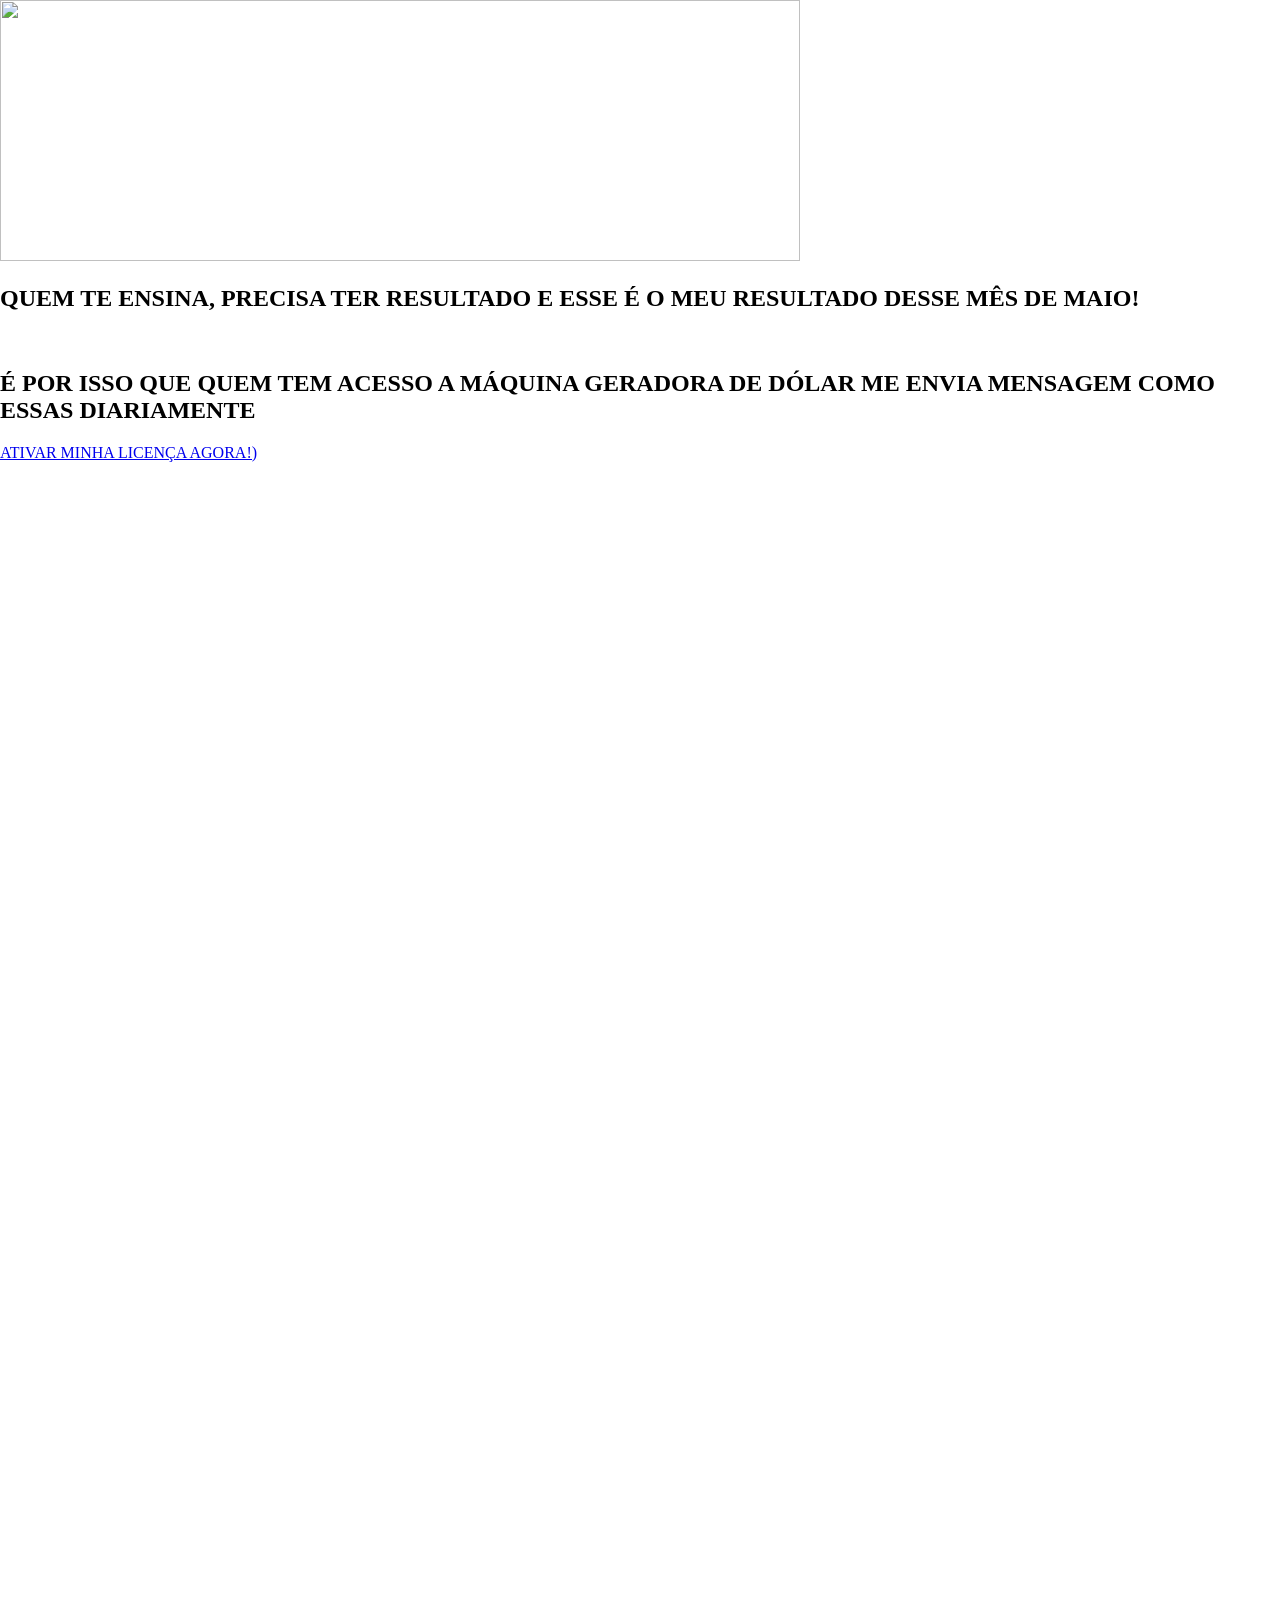
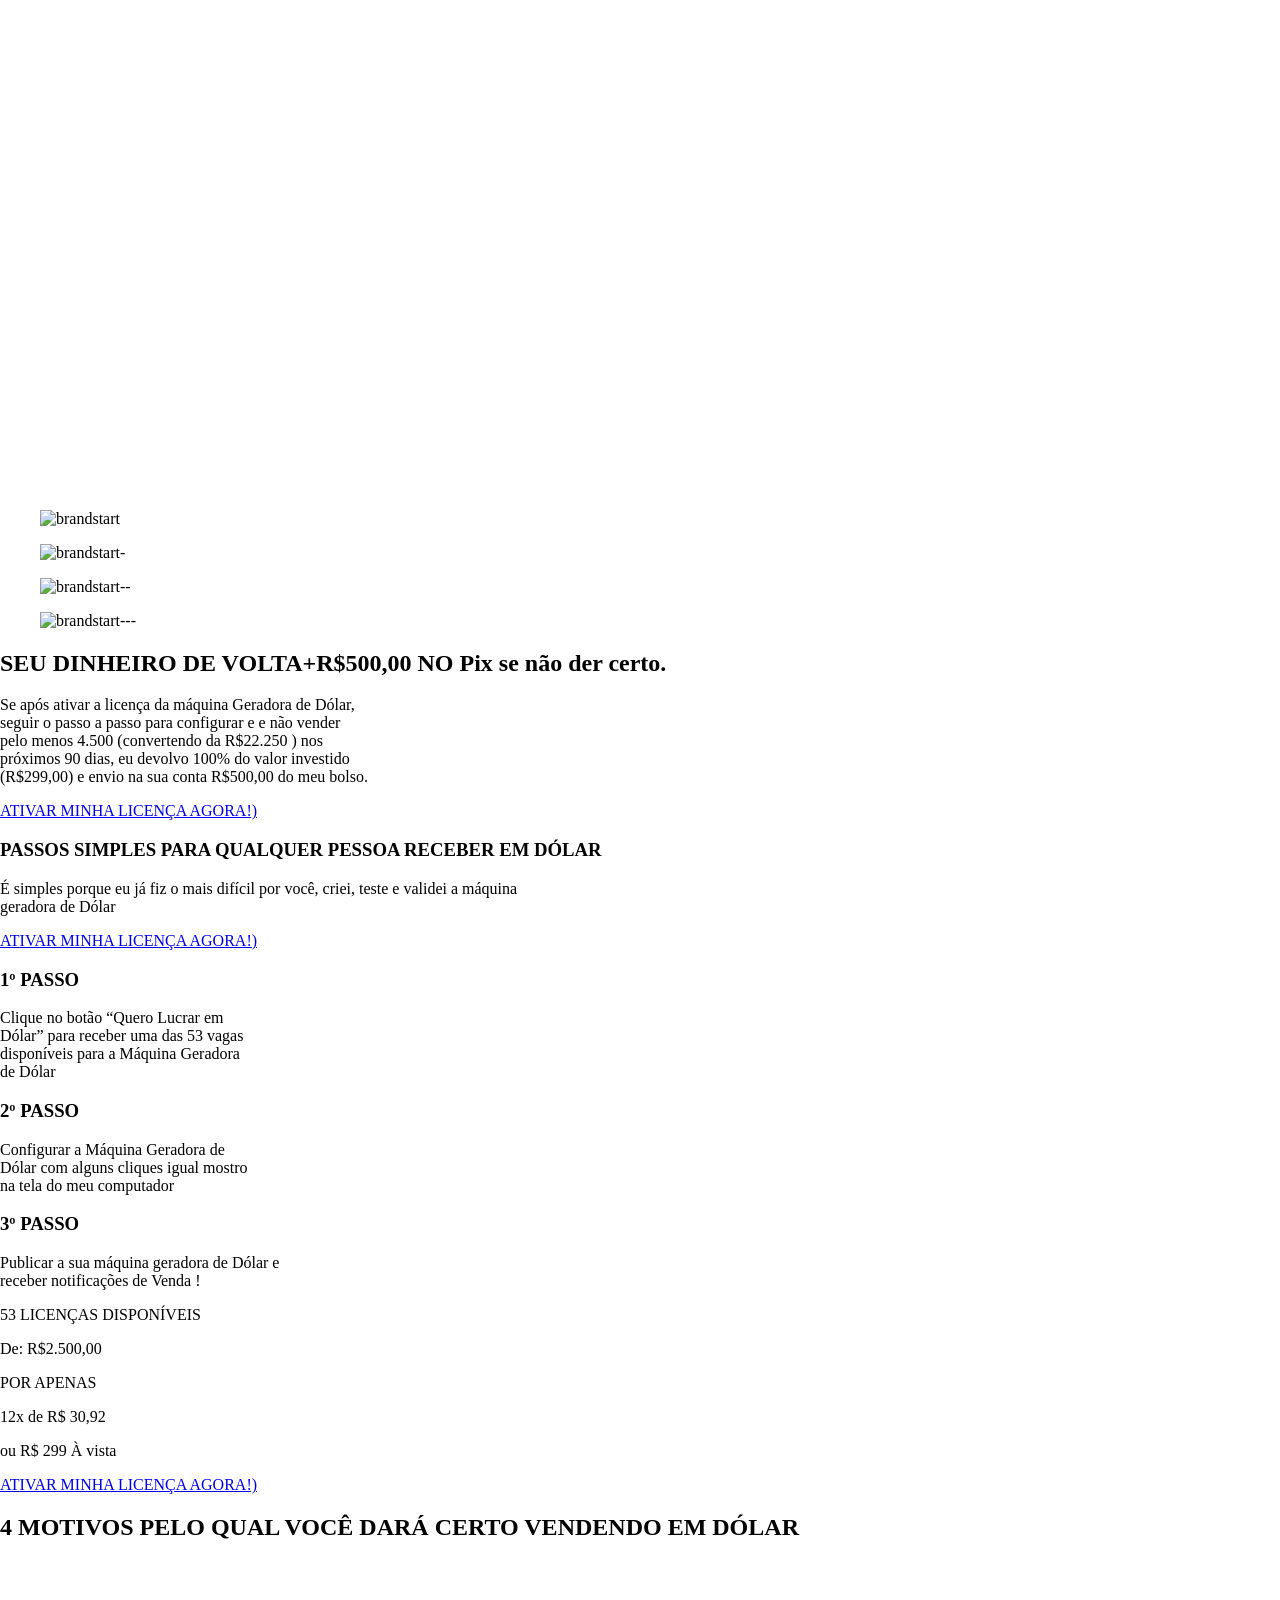
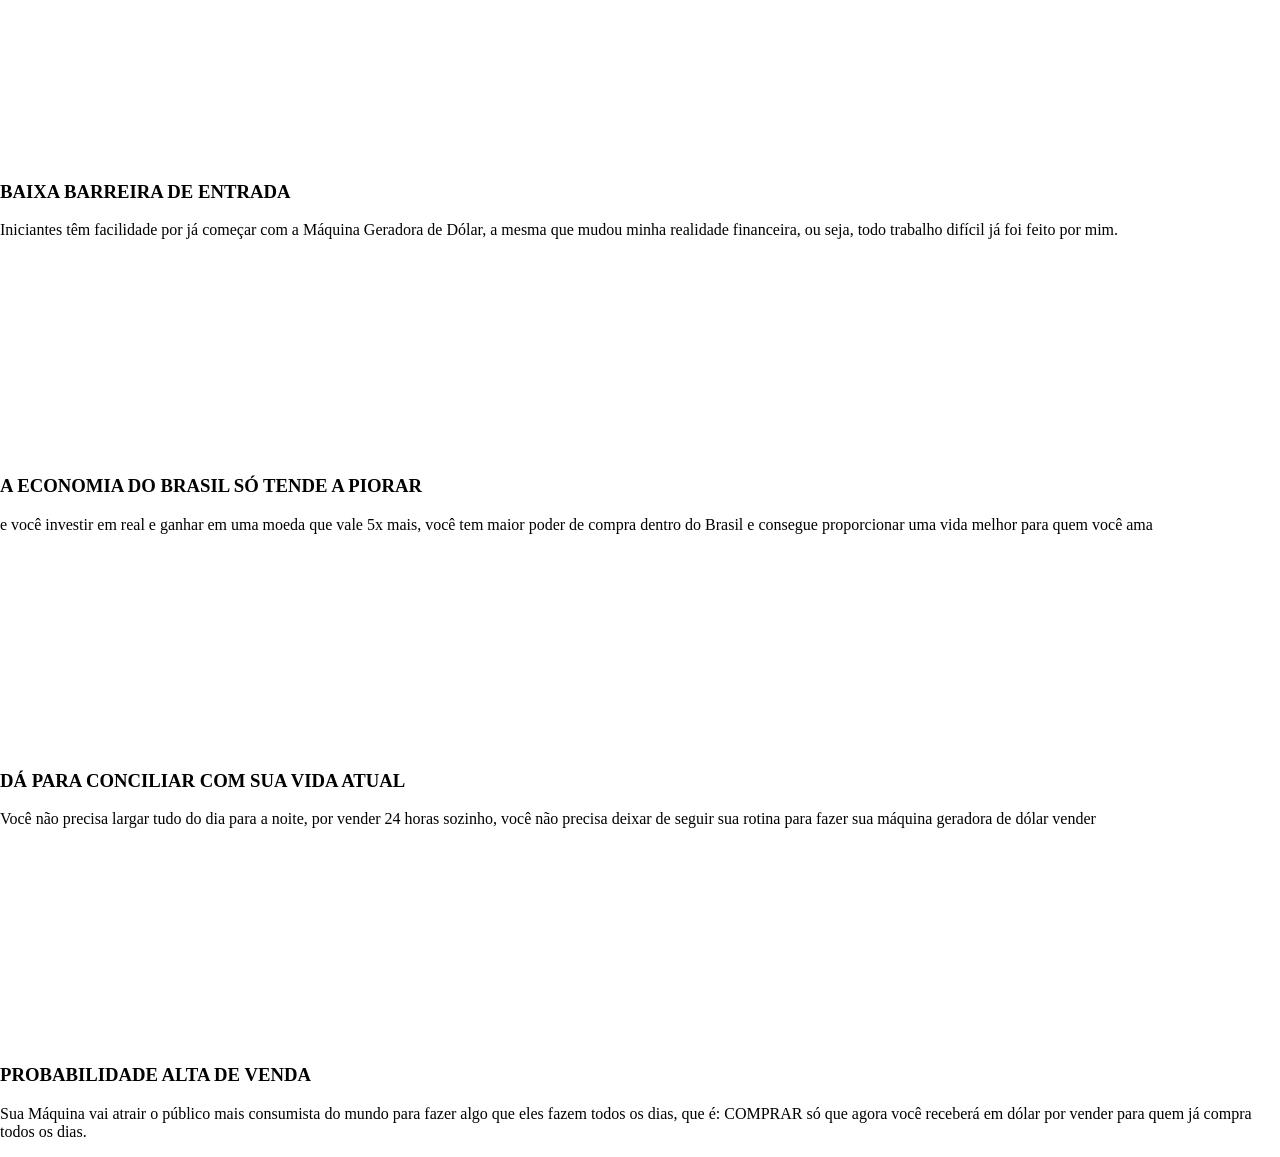
==== brandolar/index.html @ 72f5b030 "Update print statement from 'Hello' to 'Goodbye'" ====
<!DOCTYPE html>
<html lang="pt-BR">
<head>
	<meta charset="UTF-8">
		<title></title>
<meta name='robots' content='max-image-preview:large' />
<link href='https://fonts.gstatic.com' crossorigin rel='preconnect' />
<link rel="alternate" type="application/rss+xml" title="Feed para  &raquo;" href="https://matheussdavila.com/feed/" />
<link rel="alternate" type="application/rss+xml" title="Feed de comentários para  &raquo;" href="https://matheussdavila.com/comments/feed/" />
<link rel="alternate" title="oEmbed (JSON)" type="application/json+oembed" href="https://matheussdavila.com/wp-json/oembed/1.0/embed?url=https%3A%2F%2Fmatheussdavila.com%2F" />
<link rel="alternate" title="oEmbed (XML)" type="text/xml+oembed" href="https://matheussdavila.com/wp-json/oembed/1.0/embed?url=https%3A%2F%2Fmatheussdavila.com%2F&#038;format=xml" />
<style id="wp-img-auto-sizes-contain-inline-css">
img:is([sizes=auto i],[sizes^="auto," i]){contain-intrinsic-size:3000px 1500px}
/*# sourceURL=wp-img-auto-sizes-contain-inline-css */
</style>
<style id="wp-emoji-styles-inline-css">

	img.wp-smiley, img.emoji {
		display: inline !important;
		border: none !important;
		box-shadow: none !important;
		height: 1em !important;
		width: 1em !important;
		margin: 0 0.07em !important;
		vertical-align: -0.1em !important;
		background: none !important;
		padding: 0 !important;
	}
/*# sourceURL=wp-emoji-styles-inline-css */
</style>
<style id="global-styles-inline-css">
:root{--wp--preset--aspect-ratio--square: 1;--wp--preset--aspect-ratio--4-3: 4/3;--wp--preset--aspect-ratio--3-4: 3/4;--wp--preset--aspect-ratio--3-2: 3/2;--wp--preset--aspect-ratio--2-3: 2/3;--wp--preset--aspect-ratio--16-9: 16/9;--wp--preset--aspect-ratio--9-16: 9/16;--wp--preset--color--black: #000000;--wp--preset--color--cyan-bluish-gray: #abb8c3;--wp--preset--color--white: #ffffff;--wp--preset--color--pale-pink: #f78da7;--wp--preset--color--vivid-red: #cf2e2e;--wp--preset--color--luminous-vivid-orange: #ff6900;--wp--preset--color--luminous-vivid-amber: #fcb900;--wp--preset--color--light-green-cyan: #7bdcb5;--wp--preset--color--vivid-green-cyan: #00d084;--wp--preset--color--pale-cyan-blue: #8ed1fc;--wp--preset--color--vivid-cyan-blue: #0693e3;--wp--preset--color--vivid-purple: #9b51e0;--wp--preset--gradient--vivid-cyan-blue-to-vivid-purple: linear-gradient(135deg,rgb(6,147,227) 0%,rgb(155,81,224) 100%);--wp--preset--gradient--light-green-cyan-to-vivid-green-cyan: linear-gradient(135deg,rgb(122,220,180) 0%,rgb(0,208,130) 100%);--wp--preset--gradient--luminous-vivid-amber-to-luminous-vivid-orange: linear-gradient(135deg,rgb(252,185,0) 0%,rgb(255,105,0) 100%);--wp--preset--gradient--luminous-vivid-orange-to-vivid-red: linear-gradient(135deg,rgb(255,105,0) 0%,rgb(207,46,46) 100%);--wp--preset--gradient--very-light-gray-to-cyan-bluish-gray: linear-gradient(135deg,rgb(238,238,238) 0%,rgb(169,184,195) 100%);--wp--preset--gradient--cool-to-warm-spectrum: linear-gradient(135deg,rgb(74,234,220) 0%,rgb(151,120,209) 20%,rgb(207,42,186) 40%,rgb(238,44,130) 60%,rgb(251,105,98) 80%,rgb(254,248,76) 100%);--wp--preset--gradient--blush-light-purple: linear-gradient(135deg,rgb(255,206,236) 0%,rgb(152,150,240) 100%);--wp--preset--gradient--blush-bordeaux: linear-gradient(135deg,rgb(254,205,165) 0%,rgb(254,45,45) 50%,rgb(107,0,62) 100%);--wp--preset--gradient--luminous-dusk: linear-gradient(135deg,rgb(255,203,112) 0%,rgb(199,81,192) 50%,rgb(65,88,208) 100%);--wp--preset--gradient--pale-ocean: linear-gradient(135deg,rgb(255,245,203) 0%,rgb(182,227,212) 50%,rgb(51,167,181) 100%);--wp--preset--gradient--electric-grass: linear-gradient(135deg,rgb(202,248,128) 0%,rgb(113,206,126) 100%);--wp--preset--gradient--midnight: linear-gradient(135deg,rgb(2,3,129) 0%,rgb(40,116,252) 100%);--wp--preset--font-size--small: 13px;--wp--preset--font-size--medium: 20px;--wp--preset--font-size--large: 36px;--wp--preset--font-size--x-large: 42px;--wp--preset--spacing--20: 0.44rem;--wp--preset--spacing--30: 0.67rem;--wp--preset--spacing--40: 1rem;--wp--preset--spacing--50: 1.5rem;--wp--preset--spacing--60: 2.25rem;--wp--preset--spacing--70: 3.38rem;--wp--preset--spacing--80: 5.06rem;--wp--preset--shadow--natural: 6px 6px 9px rgba(0, 0, 0, 0.2);--wp--preset--shadow--deep: 12px 12px 50px rgba(0, 0, 0, 0.4);--wp--preset--shadow--sharp: 6px 6px 0px rgba(0, 0, 0, 0.2);--wp--preset--shadow--outlined: 6px 6px 0px -3px rgb(255, 255, 255), 6px 6px rgb(0, 0, 0);--wp--preset--shadow--crisp: 6px 6px 0px rgb(0, 0, 0);}.wp-block-button{--wp--preset--dimension--25: 25%;--wp--preset--dimension--50: 50%;--wp--preset--dimension--75: 75%;--wp--preset--dimension--100: 100%;}:root { --wp--style--global--content-size: 800px;--wp--style--global--wide-size: 1200px; }:where(body) { margin: 0; }.wp-site-blocks > .alignleft { float: left; margin-right: 2em; }.wp-site-blocks > .alignright { float: right; margin-left: 2em; }.wp-site-blocks > .aligncenter { justify-content: center; margin-left: auto; margin-right: auto; }:where(.wp-site-blocks) > * { margin-block-start: 24px; margin-block-end: 0; }:where(.wp-site-blocks) > :first-child { margin-block-start: 0; }:where(.wp-site-blocks) > :last-child { margin-block-end: 0; }:root { --wp--style--block-gap: 24px; }:root :where(.is-layout-flow) > :first-child{margin-block-start: 0;}:root :where(.is-layout-flow) > :last-child{margin-block-end: 0;}:root :where(.is-layout-flow) > *{margin-block-start: 24px;margin-block-end: 0;}:root :where(.is-layout-constrained) > :first-child{margin-block-start: 0;}:root :where(.is-layout-constrained) > :last-child{margin-block-end: 0;}:root :where(.is-layout-constrained) > *{margin-block-start: 24px;margin-block-end: 0;}:root :where(.is-layout-flex){gap: 24px;}:root :where(.is-layout-grid){gap: 24px;}.is-layout-flow > .alignleft{float: left;margin-inline-start: 0;margin-inline-end: 2em;}.is-layout-flow > .alignright{float: right;margin-inline-start: 2em;margin-inline-end: 0;}.is-layout-flow > .aligncenter{margin-left: auto !important;margin-right: auto !important;}.is-layout-constrained > .alignleft{float: left;margin-inline-start: 0;margin-inline-end: 2em;}.is-layout-constrained > .alignright{float: right;margin-inline-start: 2em;margin-inline-end: 0;}.is-layout-constrained > .aligncenter{margin-left: auto !important;margin-right: auto !important;}.is-layout-constrained > :where(:not(.alignleft):not(.alignright):not(.alignfull)){max-width: var(--wp--style--global--content-size);margin-left: auto !important;margin-right: auto !important;}.is-layout-constrained > .alignwide{max-width: var(--wp--style--global--wide-size);}body .is-layout-flex{display: flex;}.is-layout-flex{flex-wrap: wrap;align-items: center;}.is-layout-flex > :is(*, div){margin: 0;}body .is-layout-grid{display: grid;}.is-layout-grid > :is(*, div){margin: 0;}body{padding-top: 0px;padding-right: 0px;padding-bottom: 0px;padding-left: 0px;}:root :where(.wp-element-button, .wp-block-button__link){background-color: #32373c;border-width: 0;color: #fff;font-family: inherit;font-size: inherit;font-style: inherit;font-weight: inherit;letter-spacing: inherit;line-height: inherit;padding-top: calc(0.667em + 2px);padding-right: calc(1.333em + 2px);padding-bottom: calc(0.667em + 2px);padding-left: calc(1.333em + 2px);text-decoration: none;text-transform: inherit;}.has-black-color{color: var(--wp--preset--color--black) !important;}.has-cyan-bluish-gray-color{color: var(--wp--preset--color--cyan-bluish-gray) !important;}.has-white-color{color: var(--wp--preset--color--white) !important;}.has-pale-pink-color{color: var(--wp--preset--color--pale-pink) !important;}.has-vivid-red-color{color: var(--wp--preset--color--vivid-red) !important;}.has-luminous-vivid-orange-color{color: var(--wp--preset--color--luminous-vivid-orange) !important;}.has-luminous-vivid-amber-color{color: var(--wp--preset--color--luminous-vivid-amber) !important;}.has-light-green-cyan-color{color: var(--wp--preset--color--light-green-cyan) !important;}.has-vivid-green-cyan-color{color: var(--wp--preset--color--vivid-green-cyan) !important;}.has-pale-cyan-blue-color{color: var(--wp--preset--color--pale-cyan-blue) !important;}.has-vivid-cyan-blue-color{color: var(--wp--preset--color--vivid-cyan-blue) !important;}.has-vivid-purple-color{color: var(--wp--preset--color--vivid-purple) !important;}.has-black-background-color{background-color: var(--wp--preset--color--black) !important;}.has-cyan-bluish-gray-background-color{background-color: var(--wp--preset--color--cyan-bluish-gray) !important;}.has-white-background-color{background-color: var(--wp--preset--color--white) !important;}.has-pale-pink-background-color{background-color: var(--wp--preset--color--pale-pink) !important;}.has-vivid-red-background-color{background-color: var(--wp--preset--color--vivid-red) !important;}.has-luminous-vivid-orange-background-color{background-color: var(--wp--preset--color--luminous-vivid-orange) !important;}.has-luminous-vivid-amber-background-color{background-color: var(--wp--preset--color--luminous-vivid-amber) !important;}.has-light-green-cyan-background-color{background-color: var(--wp--preset--color--light-green-cyan) !important;}.has-vivid-green-cyan-background-color{background-color: var(--wp--preset--color--vivid-green-cyan) !important;}.has-pale-cyan-blue-background-color{background-color: var(--wp--preset--color--pale-cyan-blue) !important;}.has-vivid-cyan-blue-background-color{background-color: var(--wp--preset--color--vivid-cyan-blue) !important;}.has-vivid-purple-background-color{background-color: var(--wp--preset--color--vivid-purple) !important;}.has-black-border-color{border-color: var(--wp--preset--color--black) !important;}.has-cyan-bluish-gray-border-color{border-color: var(--wp--preset--color--cyan-bluish-gray) !important;}.has-white-border-color{border-color: var(--wp--preset--color--white) !important;}.has-pale-pink-border-color{border-color: var(--wp--preset--color--pale-pink) !important;}.has-vivid-red-border-color{border-color: var(--wp--preset--color--vivid-red) !important;}.has-luminous-vivid-orange-border-color{border-color: var(--wp--preset--color--luminous-vivid-orange) !important;}.has-luminous-vivid-amber-border-color{border-color: var(--wp--preset--color--luminous-vivid-amber) !important;}.has-light-green-cyan-border-color{border-color: var(--wp--preset--color--light-green-cyan) !important;}.has-vivid-green-cyan-border-color{border-color: var(--wp--preset--color--vivid-green-cyan) !important;}.has-pale-cyan-blue-border-color{border-color: var(--wp--preset--color--pale-cyan-blue) !important;}.has-vivid-cyan-blue-border-color{border-color: var(--wp--preset--color--vivid-cyan-blue) !important;}.has-vivid-purple-border-color{border-color: var(--wp--preset--color--vivid-purple) !important;}.has-vivid-cyan-blue-to-vivid-purple-gradient-background{background: var(--wp--preset--gradient--vivid-cyan-blue-to-vivid-purple) !important;}.has-light-green-cyan-to-vivid-green-cyan-gradient-background{background: var(--wp--preset--gradient--light-green-cyan-to-vivid-green-cyan) !important;}.has-luminous-vivid-amber-to-luminous-vivid-orange-gradient-background{background: var(--wp--preset--gradient--luminous-vivid-amber-to-luminous-vivid-orange) !important;}.has-luminous-vivid-orange-to-vivid-red-gradient-background{background: var(--wp--preset--gradient--luminous-vivid-orange-to-vivid-red) !important;}.has-very-light-gray-to-cyan-bluish-gray-gradient-background{background: var(--wp--preset--gradient--very-light-gray-to-cyan-bluish-gray) !important;}.has-cool-to-warm-spectrum-gradient-background{background: var(--wp--preset--gradient--cool-to-warm-spectrum) !important;}.has-blush-light-purple-gradient-background{background: var(--wp--preset--gradient--blush-light-purple) !important;}.has-blush-bordeaux-gradient-background{background: var(--wp--preset--gradient--blush-bordeaux) !important;}.has-luminous-dusk-gradient-background{background: var(--wp--preset--gradient--luminous-dusk) !important;}.has-pale-ocean-gradient-background{background: var(--wp--preset--gradient--pale-ocean) !important;}.has-electric-grass-gradient-background{background: var(--wp--preset--gradient--electric-grass) !important;}.has-midnight-gradient-background{background: var(--wp--preset--gradient--midnight) !important;}.has-small-font-size{font-size: var(--wp--preset--font-size--small) !important;}.has-medium-font-size{font-size: var(--wp--preset--font-size--medium) !important;}.has-large-font-size{font-size: var(--wp--preset--font-size--large) !important;}.has-x-large-font-size{font-size: var(--wp--preset--font-size--x-large) !important;}
:root :where(.wp-block-icon svg){width: 24px;}
:root :where(.wp-block-pullquote){font-size: 1.5em;line-height: 1.6;}
/*# sourceURL=global-styles-inline-css */
</style>
<link rel='stylesheet' id='hello-elementor-css' href='https://matheussdavila.com/wp-content/themes/hello-elementor/assets/css/reset.css?ver=3.4.9' media='all' />
<link rel='stylesheet' id='hello-elementor-theme-style-css' href='https://matheussdavila.com/wp-content/themes/hello-elementor/assets/css/theme.css?ver=3.4.9' media='all' />
<link rel='stylesheet' id='hello-elementor-header-footer-css' href='https://matheussdavila.com/wp-content/themes/hello-elementor/assets/css/header-footer.css?ver=3.4.9' media='all' />
<link rel='stylesheet' id='elementor-frontend-css' href='https://matheussdavila.com/wp-content/plugins/elementor/assets/css/frontend.min.css?ver=4.2.3' media='all' />
<style id="elementor-frontend-inline-css">
.e-heading-base a, .e-paragraph-base a { all: unset; cursor: pointer; }form[data-element_type="e-form"].form-state-success [data-element_type="e-form-success-message"],form[data-element_type="e-form"].form-state-error [data-element_type="e-form-error-message"]{ display: block; }
.e-form-textarea-base:not([data-resizable]) { resize: none; } .e-form-submit-button-base { cursor: pointer; box-sizing: border-box; }
/*# sourceURL=elementor-frontend-inline-css */
</style>
<link rel='stylesheet' id='elementor-post-6-css' href='https://matheussdavila.com/wp-content/uploads/elementor/css/post-6.css?ver=1787800496' media='all' />
<link rel='stylesheet' id='font-awesome-5-all-css' href='https://matheussdavila.com/wp-content/plugins/elementor/assets/lib/font-awesome/css/all.min.css?ver=4.2.3' media='all' />
<link rel='stylesheet' id='font-awesome-4-shim-css' href='https://matheussdavila.com/wp-content/plugins/elementor/assets/lib/font-awesome/css/v4-shims.min.css?ver=4.2.3' media='all' />
<link rel='stylesheet' id='widget-image-css' href='https://matheussdavila.com/wp-content/plugins/elementor/assets/css/widget-image.min.css?ver=4.2.3' media='all' />
<link rel='stylesheet' id='widget-heading-css' href='https://matheussdavila.com/wp-content/plugins/elementor/assets/css/widget-heading.min.css?ver=4.2.3' media='all' />
<link rel='stylesheet' id='swiper-css' href='https://matheussdavila.com/wp-content/plugins/elementor/assets/lib/swiper/v8/css/swiper.min.css?ver=8.4.5' media='all' />
<link rel='stylesheet' id='e-swiper-css' href='https://matheussdavila.com/wp-content/plugins/elementor/assets/css/conditionals/e-swiper.min.css?ver=4.2.3' media='all' />
<link rel='stylesheet' id='widget-image-carousel-css' href='https://matheussdavila.com/wp-content/plugins/elementor/assets/css/widget-image-carousel.min.css?ver=4.2.3' media='all' />
<link rel='stylesheet' id='widget-image-box-css' href='https://matheussdavila.com/wp-content/plugins/elementor/assets/css/widget-image-box.min.css?ver=4.2.3' media='all' />
<link rel='stylesheet' id='elementor-post-7-css' href='https://matheussdavila.com/wp-content/uploads/elementor/css/post-7.css?ver=1787800497' media='all' />
<link rel='stylesheet' id='base-desktop-css' href='https://matheussdavila.com/wp-content/uploads/elementor/css/base-desktop.css?ver=6a8fabb15d427' media='all' />
<link rel='stylesheet' id='base-mobile-css' href='https://matheussdavila.com/wp-content/uploads/elementor/css/base-mobile.css?ver=6a8fabb15d427' media='(max-width:767px)' />
<link rel='stylesheet' id='elementor-gf-roboto-css' href='https://fonts.googleapis.com/css?family=Roboto:100,100italic,200,200italic,300,300italic,400,400italic,500,500italic,600,600italic,700,700italic,800,800italic,900,900italic&#038;display=swap' media='all' />
<link rel='stylesheet' id='elementor-gf-robotoslab-css' href='https://fonts.googleapis.com/css?family=Roboto+Slab:100,100italic,200,200italic,300,300italic,400,400italic,500,500italic,600,600italic,700,700italic,800,800italic,900,900italic&#038;display=swap' media='all' />
<link rel='stylesheet' id='elementor-gf-baskervville-css' href='https://fonts.googleapis.com/css?family=Baskervville:100,100italic,200,200italic,300,300italic,400,400italic,500,500italic,600,600italic,700,700italic,800,800italic,900,900italic&#038;display=swap' media='all' />
<link rel='stylesheet' id='elementor-gf-instrumentsans-css' href='https://fonts.googleapis.com/css?family=Instrument+Sans:100,100italic,200,200italic,300,300italic,400,400italic,500,500italic,600,600italic,700,700italic,800,800italic,900,900italic&#038;display=swap' media='all' />
<link rel='stylesheet' id='elementor-gf-inter-css' href='https://fonts.googleapis.com/css?family=Inter:100,100italic,200,200italic,300,300italic,400,400italic,500,500italic,600,600italic,700,700italic,800,800italic,900,900italic&#038;display=swap' media='all' />
<link rel='stylesheet' id='elementor-gf-exo2-css' href='https://fonts.googleapis.com/css?family=Exo+2:100,100italic,200,200italic,300,300italic,400,400italic,500,500italic,600,600italic,700,700italic,800,800italic,900,900italic&#038;display=swap' media='all' />
<link rel='stylesheet' id='elementor-gf-sora-css' href='https://fonts.googleapis.com/css?family=Sora:100,100italic,200,200italic,300,300italic,400,400italic,500,500italic,600,600italic,700,700italic,800,800italic,900,900italic&#038;display=swap' media='all' />
<script id="font-awesome-4-shim-js" src="https://matheussdavila.com/wp-content/plugins/elementor/assets/lib/font-awesome/js/v4-shims.min.js?ver=4.2.3"></script>
<script id="jquery-core-js" src="https://matheussdavila.com/wp-includes/js/jquery/jquery.min.js?ver=3.7.1"></script>
<script id="jquery-migrate-js" src="https://matheussdavila.com/wp-includes/js/jquery/jquery-migrate.min.js?ver=3.4.1"></script>
<link rel="https://api.w.org/" href="https://matheussdavila.com/wp-json/" /><link rel="alternate" title="JSON" type="application/json" href="https://matheussdavila.com/wp-json/wp/v2/pages/7" /><link rel="EditURI" type="application/rsd+xml" title="RSD" href="https://matheussdavila.com/xmlrpc.php?rsd" />
<meta name="generator" content="WordPress 7.1" />
<link rel="canonical" href="https://matheussdavila.com/" />
<link rel='shortlink' href='https://matheussdavila.com/' />
<!-- Metrito Tracking Code -->
<script>
  !(function(t,r,a,c,k,i,n,g){
  a="mtrt";c="script";k=window;i=document;n=new URL(location);g=n.searchParams;
  if(k[a])return;t="/"+a+"tag.js?id="+(g.get(a+"id")||t);n.host="sst."+n.host.replace(/^w{3}./i,"");
  [g.get(a+"url")||n.origin].concat(r).reduce(function(w,x){return w.catch(x?new Promise(function(y,z){
  n=i.createElement(c);n.src=x+t;n.async=!0;n.onload=y;n.onerror=z;
  g=i.getElementsByTagName(c)[0];g.parentNode.insertBefore(n,g)}):
  Promise.reject())},Promise.reject());a=k[a]=function(){a.track?
  a.track.apply(a,arguments):a.queue.push(arguments)};a.ver=1;a.queue=[];
  k.metrito||(k.metrito=a)})(
  "MTC-Y8RWSPXE",["https://api.metrito.com/v2"]);
</script>
<!-- End Metrito Tracking Code -->

<!-- Meta Pixel Code -->
<script>
!function(f,b,e,v,n,t,s)
{if(f.fbq)return;n=f.fbq=function(){n.callMethod?
n.callMethod.apply(n,arguments):n.queue.push(arguments)};
if(!f._fbq)f._fbq=n;n.push=n;n.loaded=!0;n.version='2.0';
n.queue=[];t=b.createElement(e);t.async=!0;
t.src=v;s=b.getElementsByTagName(e)[0];
s.parentNode.insertBefore(t,s)}(window, document,'script',
'https://connect.facebook.net/en_US/fbevents.js');
fbq('init', '3721289218021365');
fbq('track', 'PageView');
</script>
<noscript><img height="1" width="1" style="display:none"
src="https://www.facebook.com/tr?id=3721289218021365&ev=PageView&noscript=1"
/></noscript>
<!-- End Meta Pixel Code --><meta name="generator" content="Elementor 4.2.3; features: e_font_icon_svg, additional_custom_breakpoints; settings: css_print_method-external, google_font-enabled, font_display-swap">
			<style>
				.e-con.e-parent:nth-of-type(n+4):not(.e-lazyloaded):not(.e-no-lazyload),
				.e-con.e-parent:nth-of-type(n+4):not(.e-lazyloaded):not(.e-no-lazyload) * {
					background-image: none !important;
				}
				@media screen and (max-height: 1024px) {
					.e-con.e-parent:nth-of-type(n+3):not(.e-lazyloaded):not(.e-no-lazyload),
					.e-con.e-parent:nth-of-type(n+3):not(.e-lazyloaded):not(.e-no-lazyload) * {
						background-image: none !important;
					}
				}
				@media screen and (max-height: 640px) {
					.e-con.e-parent:nth-of-type(n+2):not(.e-lazyloaded):not(.e-no-lazyload),
					.e-con.e-parent:nth-of-type(n+2):not(.e-lazyloaded):not(.e-no-lazyload) * {
						background-image: none !important;
					}
				}
			</style>
						<meta name="theme-color" content="#000000">
				<meta name="viewport" content="width=device-width, initial-scale=1.0, viewport-fit=cover" /></head>
<body class="home wp-singular page-template page-template-elementor_canvas page page-id-7 wp-embed-responsive wp-theme-hello-elementor hello-elementor-default elementor-default elementor-template-canvas elementor-kit-6 elementor-page elementor-page-7">
			<div data-elementor-type="wp-page" data-elementor-id="7" class="elementor elementor-7" data-elementor-post-type="page">
				<div class="elementor-element elementor-element-cbfe02f e-flex e-con-boxed e-con e-parent" data-id="cbfe02f" data-element_type="container" data-e-type="container" data-settings="{&quot;background_background&quot;:&quot;classic&quot;}">
					<div class="e-con-inner">
		<div class="elementor-element elementor-element-673358c e-con-full e-flex e-con e-child" data-id="673358c" data-element_type="container" data-e-type="container">
				<div class="elementor-element elementor-element-fe65a30 elementor-widget elementor-widget-image" data-id="fe65a30" data-element_type="widget" data-e-type="widget" data-widget_type="image.default">
															<img fetchpriority="high" decoding="async" width="800" height="261" src="https://matheussdavila.com/wp-content/uploads/2026/06/logo-oficial-e1781087319199.png" class="attachment-large size-large wp-image-28" alt="" />															</div>
				<div class="elementor-element elementor-element-c243a97 elementor-widget-mobile__width-initial elementor-widget elementor-widget-heading" data-id="c243a97" data-element_type="widget" data-e-type="widget" data-widget_type="heading.default">
					<h2 class="elementor-heading-title elementor-size-default">QUEM TE ENSINA, PRECISA TER RESULTADO E ESSE É O 
MEU RESULTADO DESSE MÊS DE MAIO! </h2>				</div>
				<div class="elementor-element elementor-element-641acf2 elementor-widget elementor-widget-image" data-id="641acf2" data-element_type="widget" data-e-type="widget" data-widget_type="image.default">
															<img decoding="async" src="https://matheussdavila.com/wp-content/plugins/elementor/assets/images/placeholder.png" title="" alt="" loading="lazy" />															</div>
				<div class="elementor-element elementor-element-1c7705f elementor-widget-mobile__width-initial elementor-widget elementor-widget-heading" data-id="1c7705f" data-element_type="widget" data-e-type="widget" data-widget_type="heading.default">
					<h2 class="elementor-heading-title elementor-size-default">É POR ISSO QUE QUEM TEM ACESSO A MÁQUINA GERADORA DE DÓLAR ME 
ENVIA MENSAGEM COMO ESSAS DIARIAMENTE</h2>				</div>
				<div class="elementor-element elementor-element-cef107a elementor-mobile-align-center elementor-widget elementor-widget-button" data-id="cef107a" data-element_type="widget" data-e-type="widget" data-widget_type="button.default">
										<a class="elementor-button elementor-button-link elementor-size-sm" href="#">
						<span class="elementor-button-content-wrapper">
									<span class="elementor-button-text">ATIVAR MINHA LICENÇA AGORA!)</span>
					</span>
					</a>
								</div>
				</div>
					</div>
				</div>
		<div class="elementor-element elementor-element-cd0e52f e-con-full carousel-container e-flex e-con e-parent" data-id="cd0e52f" data-element_type="container" data-e-type="container" data-settings="{&quot;background_background&quot;:&quot;classic&quot;}">
		<div class="elementor-element elementor-element-629f833 e-con-full carousel-circle e-flex e-con e-child" data-id="629f833" data-element_type="container" data-e-type="container">
				<div class="elementor-element elementor-element-19ebdb8 snapcard1 elementor-widget elementor-widget-image" data-id="19ebdb8" data-element_type="widget" data-e-type="widget" data-widget_type="image.default">
															<img decoding="async" width="800" height="1000" src="https://matheussdavila.com/wp-content/uploads/2026/06/card2-1-819x1024.webp" class="attachment-large size-large wp-image-60" alt="" srcset="https://matheussdavila.com/wp-content/uploads/2026/06/card2-1-819x1024.webp 819w, https://matheussdavila.com/wp-content/uploads/2026/06/card2-1-240x300.webp 240w, https://matheussdavila.com/wp-content/uploads/2026/06/card2-1-768x960.webp 768w, https://matheussdavila.com/wp-content/uploads/2026/06/card2-1.webp 1080w" sizes="(max-width: 800px) 100vw, 800px" />															</div>
				<div class="elementor-element elementor-element-21331bd snapcard2 elementor-widget elementor-widget-image" data-id="21331bd" data-element_type="widget" data-e-type="widget" data-widget_type="image.default">
															<img decoding="async" width="800" height="1000" src="https://matheussdavila.com/wp-content/uploads/2026/06/card1-1-819x1024.webp" class="attachment-large size-large wp-image-61" alt="" srcset="https://matheussdavila.com/wp-content/uploads/2026/06/card1-1-819x1024.webp 819w, https://matheussdavila.com/wp-content/uploads/2026/06/card1-1-240x300.webp 240w, https://matheussdavila.com/wp-content/uploads/2026/06/card1-1-768x960.webp 768w, https://matheussdavila.com/wp-content/uploads/2026/06/card1-1.webp 1080w" sizes="(max-width: 800px) 100vw, 800px" />															</div>
				<div class="elementor-element elementor-element-64af1db snapcard3 elementor-widget elementor-widget-image" data-id="64af1db" data-element_type="widget" data-e-type="widget" data-widget_type="image.default">
															<img loading="lazy" decoding="async" width="800" height="1000" src="https://matheussdavila.com/wp-content/uploads/2026/06/card3-819x1024.webp" class="attachment-large size-large wp-image-62" alt="" srcset="https://matheussdavila.com/wp-content/uploads/2026/06/card3-819x1024.webp 819w, https://matheussdavila.com/wp-content/uploads/2026/06/card3-240x300.webp 240w, https://matheussdavila.com/wp-content/uploads/2026/06/card3-768x960.webp 768w, https://matheussdavila.com/wp-content/uploads/2026/06/card3.webp 1080w" sizes="(max-width: 800px) 100vw, 800px" />															</div>
				<div class="elementor-element elementor-element-cf1522c snapcard4 elementor-widget elementor-widget-image" data-id="cf1522c" data-element_type="widget" data-e-type="widget" data-widget_type="image.default">
															<img loading="lazy" decoding="async" width="800" height="1000" src="https://matheussdavila.com/wp-content/uploads/2026/06/card5-819x1024.webp" class="attachment-large size-large wp-image-63" alt="" srcset="https://matheussdavila.com/wp-content/uploads/2026/06/card5-819x1024.webp 819w, https://matheussdavila.com/wp-content/uploads/2026/06/card5-240x300.webp 240w, https://matheussdavila.com/wp-content/uploads/2026/06/card5-768x960.webp 768w, https://matheussdavila.com/wp-content/uploads/2026/06/card5.webp 1080w" sizes="(max-width: 800px) 100vw, 800px" />															</div>
				<div class="elementor-element elementor-element-50275f3 snapcard5 elementor-widget elementor-widget-image" data-id="50275f3" data-element_type="widget" data-e-type="widget" data-widget_type="image.default">
															<img loading="lazy" decoding="async" width="800" height="1000" src="https://matheussdavila.com/wp-content/uploads/2026/06/card4-819x1024.webp" class="attachment-large size-large wp-image-64" alt="" srcset="https://matheussdavila.com/wp-content/uploads/2026/06/card4-819x1024.webp 819w, https://matheussdavila.com/wp-content/uploads/2026/06/card4-240x300.webp 240w, https://matheussdavila.com/wp-content/uploads/2026/06/card4-768x960.webp 768w, https://matheussdavila.com/wp-content/uploads/2026/06/card4.webp 1080w" sizes="(max-width: 800px) 100vw, 800px" />															</div>
				<div class="elementor-element elementor-element-b79903d snapcard6 elementor-widget elementor-widget-image" data-id="b79903d" data-element_type="widget" data-e-type="widget" data-widget_type="image.default">
															<img loading="lazy" decoding="async" width="800" height="1000" src="https://matheussdavila.com/wp-content/uploads/2026/06/card6-819x1024.webp" class="attachment-large size-large wp-image-65" alt="" srcset="https://matheussdavila.com/wp-content/uploads/2026/06/card6-819x1024.webp 819w, https://matheussdavila.com/wp-content/uploads/2026/06/card6-240x300.webp 240w, https://matheussdavila.com/wp-content/uploads/2026/06/card6-768x960.webp 768w, https://matheussdavila.com/wp-content/uploads/2026/06/card6.webp 1080w" sizes="(max-width: 800px) 100vw, 800px" />															</div>
				<div class="elementor-element elementor-element-eded4f0 snapcard7 elementor-widget elementor-widget-image" data-id="eded4f0" data-element_type="widget" data-e-type="widget" data-widget_type="image.default">
															<img decoding="async" width="800" height="1000" src="https://matheussdavila.com/wp-content/uploads/2026/06/card1-1-819x1024.webp" class="attachment-large size-large wp-image-61" alt="" srcset="https://matheussdavila.com/wp-content/uploads/2026/06/card1-1-819x1024.webp 819w, https://matheussdavila.com/wp-content/uploads/2026/06/card1-1-240x300.webp 240w, https://matheussdavila.com/wp-content/uploads/2026/06/card1-1-768x960.webp 768w, https://matheussdavila.com/wp-content/uploads/2026/06/card1-1.webp 1080w" sizes="(max-width: 800px) 100vw, 800px" />															</div>
				<div class="elementor-element elementor-element-c7acdb1 snapcard8 elementor-widget elementor-widget-image" data-id="c7acdb1" data-element_type="widget" data-e-type="widget" data-widget_type="image.default">
															<img loading="lazy" decoding="async" width="800" height="1000" src="https://matheussdavila.com/wp-content/uploads/2026/06/card3-819x1024.webp" class="attachment-large size-large wp-image-62" alt="" srcset="https://matheussdavila.com/wp-content/uploads/2026/06/card3-819x1024.webp 819w, https://matheussdavila.com/wp-content/uploads/2026/06/card3-240x300.webp 240w, https://matheussdavila.com/wp-content/uploads/2026/06/card3-768x960.webp 768w, https://matheussdavila.com/wp-content/uploads/2026/06/card3.webp 1080w" sizes="(max-width: 800px) 100vw, 800px" />															</div>
				</div>
				</div>
		<div class="elementor-element elementor-element-997c2f0 e-con-full e-flex e-con e-parent" data-id="997c2f0" data-element_type="container" data-e-type="container" data-settings="{&quot;background_background&quot;:&quot;classic&quot;}">
				<div class="elementor-element elementor-element-854049e blur elementor-widget elementor-widget-image-carousel" data-id="854049e" data-element_type="widget" data-e-type="widget" data-settings="{&quot;slides_to_show&quot;:&quot;5&quot;,&quot;navigation&quot;:&quot;none&quot;,&quot;autoplay_speed&quot;:0,&quot;speed&quot;:5000,&quot;image_spacing_custom&quot;:{&quot;unit&quot;:&quot;px&quot;,&quot;size&quot;:3,&quot;sizes&quot;:[]},&quot;slides_to_show_mobile&quot;:&quot;4&quot;,&quot;image_spacing_custom_mobile&quot;:{&quot;unit&quot;:&quot;px&quot;,&quot;size&quot;:36,&quot;sizes&quot;:[]},&quot;autoplay&quot;:&quot;yes&quot;,&quot;pause_on_hover&quot;:&quot;yes&quot;,&quot;pause_on_interaction&quot;:&quot;yes&quot;,&quot;infinite&quot;:&quot;yes&quot;,&quot;image_spacing_custom_tablet&quot;:{&quot;unit&quot;:&quot;px&quot;,&quot;size&quot;:&quot;&quot;,&quot;sizes&quot;:[]}}" data-widget_type="image-carousel.default">
							<div class="elementor-image-carousel-wrapper swiper" role="region" aria-roledescription="carousel" aria-label="Carrossel de imagens" dir="ltr">
			<div class="elementor-image-carousel swiper-wrapper" aria-live="off">
								<div class="swiper-slide" role="group" aria-roledescription="slide" aria-label="1 de 4"><figure class="swiper-slide-inner"><img decoding="async" class="swiper-slide-image" src="https://matheussdavila.com/wp-content/uploads/2026/06/brandstart.png" alt="brandstart" /></figure></div><div class="swiper-slide" role="group" aria-roledescription="slide" aria-label="2 de 4"><figure class="swiper-slide-inner"><img decoding="async" class="swiper-slide-image" src="https://matheussdavila.com/wp-content/uploads/2026/06/brandstart-.png" alt="brandstart-" /></figure></div><div class="swiper-slide" role="group" aria-roledescription="slide" aria-label="3 de 4"><figure class="swiper-slide-inner"><img decoding="async" class="swiper-slide-image" src="https://matheussdavila.com/wp-content/uploads/2026/06/brandstart-1-1.png" alt="brandstart--" /></figure></div><div class="swiper-slide" role="group" aria-roledescription="slide" aria-label="4 de 4"><figure class="swiper-slide-inner"><img decoding="async" class="swiper-slide-image" src="https://matheussdavila.com/wp-content/uploads/2026/06/brandstart-1-2.png" alt="brandstart---" /></figure></div>			</div>
							
									</div>
						</div>
				</div>
		<div class="elementor-element elementor-element-129d329 e-flex e-con-boxed e-con e-parent" data-id="129d329" data-element_type="container" data-e-type="container" data-settings="{&quot;background_background&quot;:&quot;classic&quot;}">
					<div class="e-con-inner">
		<div class="elementor-element elementor-element-321ea2a e-con-full e-flex e-con e-child" data-id="321ea2a" data-element_type="container" data-e-type="container">
				</div>
		<div class="elementor-element elementor-element-3bd8942 e-con-full e-flex e-con e-child" data-id="3bd8942" data-element_type="container" data-e-type="container">
				<div class="elementor-element elementor-element-86fefd7 elementor-widget-mobile__width-initial elementor-widget elementor-widget-heading" data-id="86fefd7" data-element_type="widget" data-e-type="widget" data-widget_type="heading.default">
					<h2 class="elementor-heading-title elementor-size-default">SEU DINHEIRO DE VOLTA+R$500,00 NO 
Pix se não der certo.</h2>				</div>
				<div class="elementor-element elementor-element-087c808 elementor-widget elementor-widget-text-editor" data-id="087c808" data-element_type="widget" data-e-type="widget" data-widget_type="text-editor.default">
									<p>Se após ativar a licença da máquina Geradora de Dólar, <br />seguir o passo a passo para configurar e e não vender <br />pelo menos 4.500 (convertendo da R$22.250 ) nos <br />próximos 90 dias, eu devolvo 100% do valor investido <br />(R$299,00) e envio na sua conta R$500,00 do meu bolso.</p><p> </p>								</div>
				<div class="elementor-element elementor-element-5bbbadd elementor-mobile-align-center elementor-widget elementor-widget-button" data-id="5bbbadd" data-element_type="widget" data-e-type="widget" data-widget_type="button.default">
										<a class="elementor-button elementor-button-link elementor-size-sm" href="#">
						<span class="elementor-button-content-wrapper">
									<span class="elementor-button-text">ATIVAR MINHA LICENÇA AGORA!)</span>
					</span>
					</a>
								</div>
				</div>
					</div>
				</div>
		<div class="elementor-element elementor-element-b13299b e-flex e-con-boxed e-con e-parent" data-id="b13299b" data-element_type="container" data-e-type="container">
					<div class="e-con-inner">
				<div class="elementor-element elementor-element-88cfe4a elementor-widget elementor-widget-html" data-id="88cfe4a" data-element_type="widget" data-e-type="widget" data-widget_type="html.default">
					<div class = quadrado></div>				</div>
					</div>
				</div>
		<div class="elementor-element elementor-element-1dc0e13 e-flex e-con-boxed e-con e-parent" data-id="1dc0e13" data-element_type="container" data-e-type="container" data-settings="{&quot;background_background&quot;:&quot;classic&quot;}">
					<div class="e-con-inner">
		<div class="elementor-element elementor-element-8b5f572 e-con-full e-flex e-con e-child" data-id="8b5f572" data-element_type="container" data-e-type="container" data-settings="{&quot;background_background&quot;:&quot;classic&quot;}">
		<div class="elementor-element elementor-element-be2bdd2 e-con-full e-flex e-con e-child" data-id="be2bdd2" data-element_type="container" data-e-type="container">
				<div class="elementor-element elementor-element-1407254 elementor-widget__width-inherit elementor-widget elementor-widget-heading" data-id="1407254" data-element_type="widget" data-e-type="widget" data-widget_type="heading.default">
					<h3 class="elementor-heading-title elementor-size-default"> PASSOS SIMPLES PARA QUALQUER PESSOA RECEBER EM DÓLAR </h3>				</div>
				<div class="elementor-element elementor-element-460391d elementor-widget elementor-widget-text-editor" data-id="460391d" data-element_type="widget" data-e-type="widget" data-widget_type="text-editor.default">
									<div class="elementor-element elementor-element-ab407bd elementor-widget__width-inherit elementor-widget-tablet__width-initial elementor-widget elementor-widget-text-editor" data-id="ab407bd" data-element_type="widget" data-widget_type="text-editor.default"><div class="elementor-widget-container"><p>É simples porque eu já fiz o mais difícil por você, criei, teste e validei a máquina <br />geradora de Dólar</p></div></div>								</div>
				<div class="elementor-element elementor-element-40b02b8 elementor-mobile-align-left elementor-widget elementor-widget-button" data-id="40b02b8" data-element_type="widget" data-e-type="widget" data-widget_type="button.default">
										<a class="elementor-button elementor-button-link elementor-size-sm" href="#">
						<span class="elementor-button-content-wrapper">
									<span class="elementor-button-text">ATIVAR MINHA LICENÇA AGORA!)</span>
					</span>
					</a>
								</div>
				</div>
				</div>
		<div class="elementor-element elementor-element-ebe510f e-con-full e-flex e-con e-child" data-id="ebe510f" data-element_type="container" data-e-type="container">
		<div class="elementor-element elementor-element-d029e7f e-con-full e-flex e-con e-child" data-id="d029e7f" data-element_type="container" data-e-type="container">
		<div class="elementor-element elementor-element-f47a921 e-con-full e-flex e-con e-child" data-id="f47a921" data-element_type="container" data-e-type="container" data-settings="{&quot;background_background&quot;:&quot;classic&quot;}">
				<div class="elementor-element elementor-element-c2bb3bb elementor-widget elementor-widget-heading" data-id="c2bb3bb" data-element_type="widget" data-e-type="widget" data-widget_type="heading.default">
					<h3 class="elementor-heading-title elementor-size-default">1º PASSO</h3>				</div>
				<div class="elementor-element elementor-element-aff1189 elementor-widget elementor-widget-text-editor" data-id="aff1189" data-element_type="widget" data-e-type="widget" data-widget_type="text-editor.default">
									<div class="elementor-element elementor-element-ab407bd elementor-widget__width-inherit elementor-widget-tablet__width-initial elementor-widget elementor-widget-text-editor" data-id="ab407bd" data-element_type="widget" data-widget_type="text-editor.default"><div class="elementor-widget-container"><p>Clique no botão “Quero Lucrar em <br />Dólar” para receber uma das 53 vagas <br />disponíveis para a Máquina Geradora <br />de Dólar</p></div></div>								</div>
				</div>
		<div class="elementor-element elementor-element-7c180b2 e-con-full e-flex e-con e-child" data-id="7c180b2" data-element_type="container" data-e-type="container" data-settings="{&quot;background_background&quot;:&quot;classic&quot;}">
				<div class="elementor-element elementor-element-3ab7ece elementor-widget elementor-widget-heading" data-id="3ab7ece" data-element_type="widget" data-e-type="widget" data-widget_type="heading.default">
					<h3 class="elementor-heading-title elementor-size-default">2º PASSO</h3>				</div>
				<div class="elementor-element elementor-element-7c651df elementor-widget elementor-widget-text-editor" data-id="7c651df" data-element_type="widget" data-e-type="widget" data-widget_type="text-editor.default">
									<div class="elementor-element elementor-element-ab407bd elementor-widget__width-inherit elementor-widget-tablet__width-initial elementor-widget elementor-widget-text-editor" data-id="ab407bd" data-element_type="widget" data-widget_type="text-editor.default"><div class="elementor-widget-container"><p>Configurar a Máquina Geradora de <br />Dólar com alguns cliques igual mostro <br />na tela do meu computador</p></div></div>								</div>
				</div>
		<div class="elementor-element elementor-element-76f181a e-con-full e-flex e-con e-child" data-id="76f181a" data-element_type="container" data-e-type="container" data-settings="{&quot;background_background&quot;:&quot;classic&quot;}">
				<div class="elementor-element elementor-element-a4b288b elementor-widget elementor-widget-heading" data-id="a4b288b" data-element_type="widget" data-e-type="widget" data-widget_type="heading.default">
					<h3 class="elementor-heading-title elementor-size-default">3º PASSO</h3>				</div>
				<div class="elementor-element elementor-element-2a764a7 elementor-widget elementor-widget-text-editor" data-id="2a764a7" data-element_type="widget" data-e-type="widget" data-widget_type="text-editor.default">
									<div class="elementor-element elementor-element-ab407bd elementor-widget__width-inherit elementor-widget-tablet__width-initial elementor-widget elementor-widget-text-editor" data-id="ab407bd" data-element_type="widget" data-widget_type="text-editor.default"><div class="elementor-widget-container"><p>Publicar a sua máquina geradora de Dólar e <br />receber notificações de Venda !</p></div></div>								</div>
				</div>
				</div>
				</div>
					</div>
				</div>
		<div class="elementor-element elementor-element-8a3ae49 e-flex e-con-boxed e-con e-parent" data-id="8a3ae49" data-element_type="container" data-e-type="container" data-settings="{&quot;background_background&quot;:&quot;classic&quot;}">
					<div class="e-con-inner">
		<div class="elementor-element elementor-element-4dd2496 e-con-full e-flex e-con e-child" data-id="4dd2496" data-element_type="container" data-e-type="container">
		<div class="elementor-element elementor-element-f488165 e-con-full e-flex e-con e-child" data-id="f488165" data-element_type="container" data-e-type="container">
				<div class="elementor-element elementor-element-345e444 elementor-widget__width-initial scroll-bottom elementor-widget elementor-widget-heading" data-id="345e444" data-element_type="widget" data-e-type="widget" data-widget_type="heading.default">
					<p class="elementor-heading-title elementor-size-default">53 LICENÇAS DISPONÍVEIS </p>				</div>
				<div class="elementor-element elementor-element-3b76327 elementor-widget__width-initial scroll-bottom elementor-widget elementor-widget-heading" data-id="3b76327" data-element_type="widget" data-e-type="widget" data-widget_type="heading.default">
					<p class="elementor-heading-title elementor-size-default">De: R$2.500,00 </p>				</div>
		<div class="elementor-element elementor-element-0094e44 e-con-full e-flex e-con e-child" data-id="0094e44" data-element_type="container" data-e-type="container">
				<div class="elementor-element elementor-element-bebd750 elementor-widget__width-initial scroll-bottom elementor-widget elementor-widget-heading" data-id="bebd750" data-element_type="widget" data-e-type="widget" data-widget_type="heading.default">
					<p class="elementor-heading-title elementor-size-default">POR APENAS </p>				</div>
				<div class="elementor-element elementor-element-6cbf31a elementor-widget__width-initial scroll-bottom elementor-widget elementor-widget-heading" data-id="6cbf31a" data-element_type="widget" data-e-type="widget" data-widget_type="heading.default">
					<p class="elementor-heading-title elementor-size-default"><span class="deg">12x de R$ 30,92</span></p>				</div>
				<div class="elementor-element elementor-element-d753b59 elementor-widget__width-initial scroll-bottom elementor-widget elementor-widget-heading" data-id="d753b59" data-element_type="widget" data-e-type="widget" data-widget_type="heading.default">
					<p class="elementor-heading-title elementor-size-default">ou R$ 299 À vista </p>				</div>
				</div>
				<div class="elementor-element elementor-element-0555ff0 elementor-mobile-align-left elementor-widget elementor-widget-button" data-id="0555ff0" data-element_type="widget" data-e-type="widget" data-widget_type="button.default">
										<a class="elementor-button elementor-button-link elementor-size-sm" href="#">
						<span class="elementor-button-content-wrapper">
									<span class="elementor-button-text">ATIVAR MINHA LICENÇA AGORA!)</span>
					</span>
					</a>
								</div>
				</div>
				</div>
					</div>
				</div>
		<div class="elementor-element elementor-element-d787310 e-flex e-con-boxed e-con e-parent" data-id="d787310" data-element_type="container" data-e-type="container" data-settings="{&quot;background_background&quot;:&quot;classic&quot;}">
					<div class="e-con-inner">
				<div class="elementor-element elementor-element-a4fe994 elementor-widget__width-inherit scroll-top elementor-widget elementor-widget-heading" data-id="a4fe994" data-element_type="widget" data-e-type="widget" data-widget_type="heading.default">
					<h2 class="elementor-heading-title elementor-size-default">4 MOTIVOS PELO QUAL VOCÊ DARÁ CERTO VENDENDO EM DÓLAR </h2>				</div>
				<div class="elementor-element elementor-element-6da35d4 elementor-widget__width-initial scroll-bottom elementor-position-top elementor-widget elementor-widget-image-box" data-id="6da35d4" data-element_type="widget" data-e-type="widget" data-widget_type="image-box.default">
					<div class="elementor-image-box-wrapper"><figure class="elementor-image-box-img"><img loading="lazy" decoding="async" width="310" height="197" src="https://matheussdavila.com/wp-content/uploads/2026/06/img1-dobra10-webpp.webp" class="attachment-full size-full wp-image-78" alt="" srcset="https://matheussdavila.com/wp-content/uploads/2026/06/img1-dobra10-webpp.webp 310w, https://matheussdavila.com/wp-content/uploads/2026/06/img1-dobra10-webpp-300x191.webp 300w" sizes="(max-width: 310px) 100vw, 310px" /></figure><div class="elementor-image-box-content"><h3 class="elementor-image-box-title">BAIXA BARREIRA DE ENTRADA </h3><p class="elementor-image-box-description">Iniciantes têm facilidade por já começar 
com a Máquina Geradora de Dólar, a 
mesma que mudou minha realidade 
financeira, ou seja, todo trabalho difícil 
já foi feito por mim. </p></div></div>				</div>
				<div class="elementor-element elementor-element-7fc5697 elementor-widget__width-initial scroll-bottom1 elementor-position-top elementor-widget elementor-widget-image-box" data-id="7fc5697" data-element_type="widget" data-e-type="widget" data-widget_type="image-box.default">
					<div class="elementor-image-box-wrapper"><figure class="elementor-image-box-img"><img loading="lazy" decoding="async" width="311" height="197" src="https://matheussdavila.com/wp-content/uploads/2026/06/img2-dobra10-webp.webp" class="attachment-full size-full wp-image-79" alt="" srcset="https://matheussdavila.com/wp-content/uploads/2026/06/img2-dobra10-webp.webp 311w, https://matheussdavila.com/wp-content/uploads/2026/06/img2-dobra10-webp-300x190.webp 300w" sizes="(max-width: 311px) 100vw, 311px" /></figure><div class="elementor-image-box-content"><h3 class="elementor-image-box-title">A ECONOMIA DO BRASIL SÓ TENDE  A PIORAR </h3><p class="elementor-image-box-description">e você investir em real e ganhar em 
uma moeda que vale 5x mais, você tem 
maior poder de compra dentro do Brasil 
e consegue proporcionar uma vida 
melhor para quem você ama </p></div></div>				</div>
				<div class="elementor-element elementor-element-5c01df6 elementor-widget__width-initial scroll-bottom2 elementor-position-top elementor-widget elementor-widget-image-box" data-id="5c01df6" data-element_type="widget" data-e-type="widget" data-widget_type="image-box.default">
					<div class="elementor-image-box-wrapper"><figure class="elementor-image-box-img"><img loading="lazy" decoding="async" width="311" height="197" src="https://matheussdavila.com/wp-content/uploads/2026/06/img3-dobra10-webp.webp" class="attachment-full size-full wp-image-80" alt="" srcset="https://matheussdavila.com/wp-content/uploads/2026/06/img3-dobra10-webp.webp 311w, https://matheussdavila.com/wp-content/uploads/2026/06/img3-dobra10-webp-300x190.webp 300w" sizes="(max-width: 311px) 100vw, 311px" /></figure><div class="elementor-image-box-content"><h3 class="elementor-image-box-title">DÁ PARA CONCILIAR COM SUA VIDA  ATUAL </h3><p class="elementor-image-box-description">Você não precisa largar tudo do dia 
para a noite, por vender 24 horas 
sozinho, você não precisa deixar de 
seguir sua rotina para fazer sua 
máquina geradora de dólar vender </p></div></div>				</div>
				<div class="elementor-element elementor-element-b96686d elementor-widget__width-initial scroll-right2 elementor-widget-mobile__width-initial elementor-position-top elementor-widget elementor-widget-image-box" data-id="b96686d" data-element_type="widget" data-e-type="widget" data-widget_type="image-box.default">
					<div class="elementor-image-box-wrapper"><figure class="elementor-image-box-img"><img loading="lazy" decoding="async" width="310" height="197" src="https://matheussdavila.com/wp-content/uploads/2026/06/img4-dobra10-webp.webp" class="attachment-full size-full wp-image-81" alt="" srcset="https://matheussdavila.com/wp-content/uploads/2026/06/img4-dobra10-webp.webp 310w, https://matheussdavila.com/wp-content/uploads/2026/06/img4-dobra10-webp-300x191.webp 300w" sizes="(max-width: 310px) 100vw, 310px" /></figure><div class="elementor-image-box-content"><h3 class="elementor-image-box-title">PROBABILIDADE ALTA DE VENDA </h3><p class="elementor-image-box-description">Sua Máquina vai atrair o público mais 
consumista do mundo para fazer algo 
que eles fazem todos os dias, que é: 
COMPRAR 
só que agora você receberá em dólar 
por vender para quem já compra todos 
os dias. </p></div></div>				</div>
					</div>
				</div>
				</div>
		<script type="speculationrules">
{"prefetch":[{"source":"document","where":{"and":[{"href_matches":"/*"},{"not":{"href_matches":["/wp-*.php","/wp-admin/*","/wp-content/uploads/*","/wp-content/*","/wp-content/plugins/*","/wp-content/themes/hello-elementor/*","/*\\?(.+)"]}},{"not":{"selector_matches":"a[rel~=\"nofollow\"]"}},{"not":{"selector_matches":".no-prefetch, .no-prefetch a"}}]},"eagerness":"conservative"}]}
</script>
			<script>
				( () => {
					const lazyloadRunObserver = () => {
						const lazyloadBackgrounds = document.querySelectorAll( `.e-con.e-parent:not(.e-lazyloaded)` );
						const lazyloadBackgroundObserver = new IntersectionObserver( ( entries ) => {
							entries.forEach( ( entry ) => {
								if ( entry.isIntersecting ) {
									let lazyloadBackground = entry.target;
									if( lazyloadBackground ) {
										lazyloadBackground.classList.add( 'e-lazyloaded' );
									}
									lazyloadBackgroundObserver.unobserve( entry.target );
								}
							});
						}, { rootMargin: '200px 0px 200px 0px' } );
						lazyloadBackgrounds.forEach( ( lazyloadBackground ) => {
							lazyloadBackgroundObserver.observe( lazyloadBackground );
						} );
					};
					const events = [
						'DOMContentLoaded',
						'elementor/lazyload/observe',
					];
					events.forEach( ( event ) => {
						document.addEventListener( event, lazyloadRunObserver );
					} );
				} )();
			</script>
			<script id="rocket-browser-checker-js-after">
"use strict";var _createClass=function(){function defineProperties(target,props){for(var i=0;i<props.length;i++){var descriptor=props[i];descriptor.enumerable=descriptor.enumerable||!1,descriptor.configurable=!0,"value"in descriptor&&(descriptor.writable=!0),Object.defineProperty(target,descriptor.key,descriptor)}}return function(Constructor,protoProps,staticProps){return protoProps&&defineProperties(Constructor.prototype,protoProps),staticProps&&defineProperties(Constructor,staticProps),Constructor}}();function _classCallCheck(instance,Constructor){if(!(instance instanceof Constructor))throw new TypeError("Cannot call a class as a function")}var RocketBrowserCompatibilityChecker=function(){function RocketBrowserCompatibilityChecker(options){_classCallCheck(this,RocketBrowserCompatibilityChecker),this.passiveSupported=!1,this._checkPassiveOption(this),this.options=!!this.passiveSupported&&options}return _createClass(RocketBrowserCompatibilityChecker,[{key:"_checkPassiveOption",value:function(self){try{var options={get passive(){return!(self.passiveSupported=!0)}};window.addEventListener("test",null,options),window.removeEventListener("test",null,options)}catch(err){self.passiveSupported=!1}}},{key:"initRequestIdleCallback",value:function(){!1 in window&&(window.requestIdleCallback=function(cb){var start=Date.now();return setTimeout(function(){cb({didTimeout:!1,timeRemaining:function(){return Math.max(0,50-(Date.now()-start))}})},1)}),!1 in window&&(window.cancelIdleCallback=function(id){return clearTimeout(id)})}},{key:"isDataSaverModeOn",value:function(){return"connection"in navigator&&!0===navigator.connection.saveData}},{key:"supportsLinkPrefetch",value:function(){var elem=document.createElement("link");return elem.relList&&elem.relList.supports&&elem.relList.supports("prefetch")&&window.IntersectionObserver&&"isIntersecting"in IntersectionObserverEntry.prototype}},{key:"isSlowConnection",value:function(){return"connection"in navigator&&"effectiveType"in navigator.connection&&("2g"===navigator.connection.effectiveType||"slow-2g"===navigator.connection.effectiveType)}}]),RocketBrowserCompatibilityChecker}();
//# sourceURL=rocket-browser-checker-js-after
</script>
<script id="rocket-preload-links-js-extra">
var RocketPreloadLinksConfig = {"excludeUris":"/(?:.+/)?feed(?:/(?:.+/?)?)?$|/(?:.+/)?embed/|/(index.php/)?(.*)wp-json(/.*|$)|/refer/|/go/|/recommend/|/recommends/","usesTrailingSlash":"1","imageExt":"jpg|jpeg|gif|png|tiff|bmp|webp|avif|pdf|doc|docx|xls|xlsx|php","fileExt":"jpg|jpeg|gif|png|tiff|bmp|webp|avif|pdf|doc|docx|xls|xlsx|php|html|htm","siteUrl":"https://matheussdavila.com","onHoverDelay":"100","rateThrottle":"3"};
//# sourceURL=rocket-preload-links-js-extra
</script>
<script id="rocket-preload-links-js-after">
(function() {
"use strict";var r="function"==typeof Symbol&&"symbol"==typeof Symbol.iterator?function(e){return typeof e}:function(e){return e&&"function"==typeof Symbol&&e.constructor===Symbol&&e!==Symbol.prototype?"symbol":typeof e},e=function(){function i(e,t){for(var n=0;n<t.length;n++){var i=t[n];i.enumerable=i.enumerable||!1,i.configurable=!0,"value"in i&&(i.writable=!0),Object.defineProperty(e,i.key,i)}}return function(e,t,n){return t&&i(e.prototype,t),n&&i(e,n),e}}();function i(e,t){if(!(e instanceof t))throw new TypeError("Cannot call a class as a function")}var t=function(){function n(e,t){i(this,n),this.browser=e,this.config=t,this.options=this.browser.options,this.prefetched=new Set,this.eventTime=null,this.threshold=1111,this.numOnHover=0}return e(n,[{key:"init",value:function(){!this.browser.supportsLinkPrefetch()||this.browser.isDataSaverModeOn()||this.browser.isSlowConnection()||(this.regex={excludeUris:RegExp(this.config.excludeUris,"i"),images:RegExp(".("+this.config.imageExt+")$","i"),fileExt:RegExp(".("+this.config.fileExt+")$","i")},this._initListeners(this))}},{key:"_initListeners",value:function(e){-1<this.config.onHoverDelay&&document.addEventListener("mouseover",e.listener.bind(e),e.listenerOptions),document.addEventListener("mousedown",e.listener.bind(e),e.listenerOptions),document.addEventListener("touchstart",e.listener.bind(e),e.listenerOptions)}},{key:"listener",value:function(e){var t=e.target.closest("a"),n=this._prepareUrl(t);if(null!==n)switch(e.type){case"mousedown":case"touchstart":this._addPrefetchLink(n);break;case"mouseover":this._earlyPrefetch(t,n,"mouseout")}}},{key:"_earlyPrefetch",value:function(t,e,n){var i=this,r=setTimeout(function(){if(r=null,0===i.numOnHover)setTimeout(function(){return i.numOnHover=0},1e3);else if(i.numOnHover>i.config.rateThrottle)return;i.numOnHover++,i._addPrefetchLink(e)},this.config.onHoverDelay);t.addEventListener(n,function e(){t.removeEventListener(n,e,{passive:!0}),null!==r&&(clearTimeout(r),r=null)},{passive:!0})}},{key:"_addPrefetchLink",value:function(i){return this.prefetched.add(i.href),new Promise(function(e,t){var n=document.createElement("link");n.rel="prefetch",n.href=i.href,n.onload=e,n.onerror=t,document.head.appendChild(n)}).catch(function(){})}},{key:"_prepareUrl",value:function(e){if(null===e||"object"!==(void 0===e?"undefined":r(e))||!1 in e||-1===["http:","https:"].indexOf(e.protocol))return null;var t=e.href.substring(0,this.config.siteUrl.length),n=this._getPathname(e.href,t),i={original:e.href,protocol:e.protocol,origin:t,pathname:n,href:t+n};return this._isLinkOk(i)?i:null}},{key:"_getPathname",value:function(e,t){var n=t?e.substring(this.config.siteUrl.length):e;return n.startsWith("/")||(n="/"+n),this._shouldAddTrailingSlash(n)?n+"/":n}},{key:"_shouldAddTrailingSlash",value:function(e){return this.config.usesTrailingSlash&&!e.endsWith("/")&&!this.regex.fileExt.test(e)}},{key:"_isLinkOk",value:function(e){return null!==e&&"object"===(void 0===e?"undefined":r(e))&&(!this.prefetched.has(e.href)&&e.origin===this.config.siteUrl&&-1===e.href.indexOf("?")&&-1===e.href.indexOf("#")&&!this.regex.excludeUris.test(e.href)&&!this.regex.images.test(e.href))}}],[{key:"run",value:function(){"undefined"!=typeof RocketPreloadLinksConfig&&new n(new RocketBrowserCompatibilityChecker({capture:!0,passive:!0}),RocketPreloadLinksConfig).init()}}]),n}();t.run();
}());

//# sourceURL=rocket-preload-links-js-after
</script>
<script id="hello-theme-frontend-js" src="https://matheussdavila.com/wp-content/themes/hello-elementor/assets/js/hello-frontend.js?ver=3.4.9"></script>
<script id="elementor-webpack-runtime-js" src="https://matheussdavila.com/wp-content/plugins/elementor/assets/js/webpack.runtime.min.js?ver=4.2.3"></script>
<script id="elementor-frontend-modules-js" src="https://matheussdavila.com/wp-content/plugins/elementor/assets/js/frontend-modules.min.js?ver=4.2.3"></script>
<script id="jquery-ui-core-js-before">
jQuery.uiBackCompat = true;
//# sourceURL=jquery-ui-core-js-before
</script>
<script id="jquery-ui-core-js" src="https://matheussdavila.com/wp-includes/js/jquery/ui/core.min.js?ver=1.14.2"></script>
<script id="elementor-frontend-js-before">
var elementorFrontendConfig = {"environmentMode":{"edit":false,"wpPreview":false,"isScriptDebug":false},"i18n":{"shareOnFacebook":"Compartilhar no Facebook","shareOnX":"Compartilhar no X","pinIt":"Fixar","download":"Baixar","downloadImage":"Baixar imagem","fullscreen":"Tela cheia","zoom":"Zoom","share":"Compartilhar","playVideo":"Reproduzir v\u00eddeo","previous":"Anterior","next":"Pr\u00f3ximo","close":"Fechar","a11yCarouselPrevSlideMessage":"Slide anterior","a11yCarouselNextSlideMessage":"Pr\u00f3ximo slide","a11yCarouselFirstSlideMessage":"Este \u00e9 o primeiro slide","a11yCarouselLastSlideMessage":"Este \u00e9 o \u00faltimo slide","a11yCarouselPaginationBulletMessage":"Ir para o slide"},"is_rtl":false,"breakpoints":{"xs":0,"sm":480,"md":768,"lg":1025,"xl":1440,"xxl":1600},"responsive":{"breakpoints":{"mobile":{"label":"Dispositivos m\u00f3veis no modo retrato","value":767,"default_value":767,"direction":"max","is_enabled":true},"mobile_extra":{"label":"Dispositivos m\u00f3veis no modo paisagem","value":880,"default_value":880,"direction":"max","is_enabled":false},"tablet":{"label":"Tablet no modo retrato","value":1024,"default_value":1024,"direction":"max","is_enabled":true},"tablet_extra":{"label":"Tablet no modo paisagem","value":1200,"default_value":1200,"direction":"max","is_enabled":false},"laptop":{"label":"Notebook","value":1366,"default_value":1366,"direction":"max","is_enabled":false},"widescreen":{"label":"Tela ampla (widescreen)","value":2400,"default_value":2400,"direction":"min","is_enabled":false}},"hasCustomBreakpoints":false},"version":"4.2.3","is_static":false,"experimentalFeatures":{"e_font_icon_svg":true,"additional_custom_breakpoints":true,"container":true,"e_optimized_markup":true,"e_panel_promotions":true,"theme_builder_v2":true,"hello-theme-header-footer":true,"e_pro_free_trial_popup":true,"nested-elements":true,"e_atomic_elements":true,"atomic_widgets_should_enforce_capabilities":true,"editor_mcp":true,"e_bc_migrations":true,"e_classes":true,"global_classes_should_enforce_capabilities":true,"e_variables":true,"e_variables_manager":true,"e_opt_in_v4_page":true,"e_opt_in_v4":true,"e_components":true,"e_interactions":true,"e_widget_creation":true,"import-export-customization":true,"e_pro_atomic_form":true,"mega-menu":true,"e_pro_variables":true,"e_pro_interactions":true},"urls":{"assets":"https:\/\/matheussdavila.com\/wp-content\/plugins\/elementor\/assets\/","ajaxurl":"https:\/\/matheussdavila.com\/wp-admin\/admin-ajax.php","uploadUrl":"https:\/\/matheussdavila.com\/wp-content\/uploads"},"nonces":{"floatingButtonsClickTracking":"f9da30fe87","atomicFormsSendForm":"4953005f1f"},"swiperClass":"swiper","settings":{"page":[],"editorPreferences":[]},"kit":{"active_breakpoints":["viewport_mobile","viewport_tablet"],"global_image_lightbox":"yes","lightbox_enable_counter":"yes","lightbox_enable_fullscreen":"yes","lightbox_enable_zoom":"yes","lightbox_enable_share":"yes","lightbox_title_src":"title","lightbox_description_src":"description","hello_header_logo_type":"title","hello_footer_logo_type":"logo"},"post":{"id":7,"title":"","excerpt":"","featuredImage":false}};
//# sourceURL=elementor-frontend-js-before
</script>
<script id="elementor-frontend-js" src="https://matheussdavila.com/wp-content/plugins/elementor/assets/js/frontend.min.js?ver=4.2.3"></script>
<script id="swiper-js" src="https://matheussdavila.com/wp-content/plugins/elementor/assets/lib/swiper/v8/swiper.min.js?ver=8.4.5"></script>
<script id="elementor-pro-webpack-runtime-js" src="https://matheussdavila.com/wp-content/plugins/elementor-pro/assets/js/webpack-pro.runtime.min.js?ver=4.1.2"></script>
<script id="wp-hooks-js" src="https://matheussdavila.com/wp-includes/js/dist/hooks.min.js?ver=f0f188028580e8dc1255"></script>
<script id="wp-i18n-js" src="https://matheussdavila.com/wp-includes/js/dist/i18n.min.js?ver=1dfe7db3940c23ea9216"></script>
<script id="wp-i18n-js-after">
wp.i18n.setLocaleData( { 'text direction\u0004ltr': [ 'ltr' ] } );
//# sourceURL=wp-i18n-js-after
</script>
<script id="elementor-pro-frontend-js-before">
var ElementorProFrontendConfig = {"ajaxurl":"https:\/\/matheussdavila.com\/wp-admin\/admin-ajax.php","nonce":"f2dd713aea","urls":{"assets":"https:\/\/matheussdavila.com\/wp-content\/plugins\/elementor-pro\/assets\/","rest":"https:\/\/matheussdavila.com\/wp-json\/"},"settings":{"lazy_load_background_images":true},"popup":{"hasPopUps":false},"shareButtonsNetworks":{"facebook":{"title":"Facebook","has_counter":true},"twitter":{"title":"Twitter"},"linkedin":{"title":"LinkedIn","has_counter":true},"pinterest":{"title":"Pinterest","has_counter":true},"reddit":{"title":"Reddit","has_counter":true},"vk":{"title":"VK","has_counter":true},"odnoklassniki":{"title":"OK","has_counter":true},"tumblr":{"title":"Tumblr"},"digg":{"title":"Digg"},"skype":{"title":"Skype"},"stumbleupon":{"title":"StumbleUpon","has_counter":true},"mix":{"title":"Mix"},"telegram":{"title":"Telegram"},"pocket":{"title":"Pocket","has_counter":true},"xing":{"title":"XING","has_counter":true},"whatsapp":{"title":"WhatsApp"},"email":{"title":"Email"},"print":{"title":"Print"},"x-twitter":{"title":"X"},"threads":{"title":"Threads"}},"facebook_sdk":{"lang":"pt_BR","app_id":""},"lottie":{"defaultAnimationUrl":"https:\/\/matheussdavila.com\/wp-content\/plugins\/elementor-pro\/modules\/lottie\/assets\/animations\/default.json"}};
//# sourceURL=elementor-pro-frontend-js-before
</script>
<script id="elementor-pro-frontend-js" src="https://matheussdavila.com/wp-content/plugins/elementor-pro/assets/js/frontend.min.js?ver=4.1.2"></script>
<script id="pro-elements-handlers-js" src="https://matheussdavila.com/wp-content/plugins/elementor-pro/assets/js/elements-handlers.min.js?ver=4.1.2"></script>
	</body>
</html>
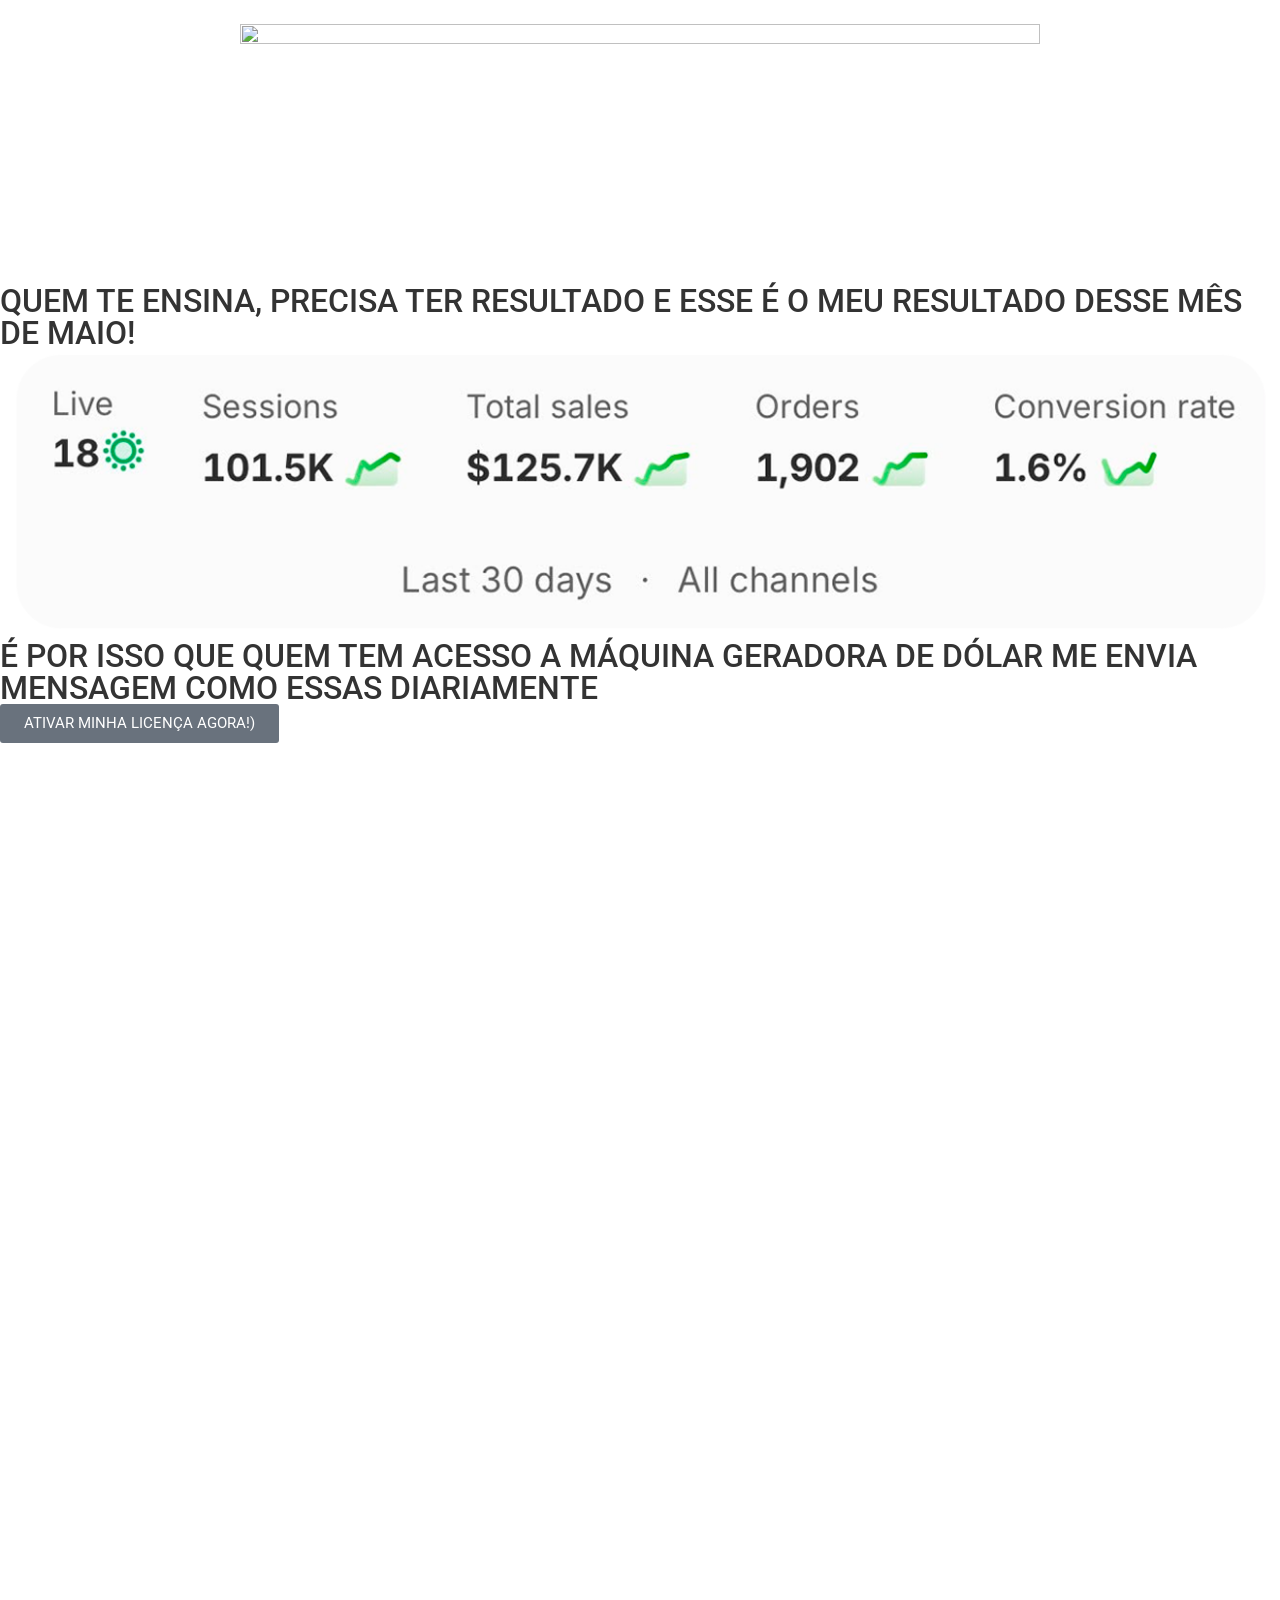
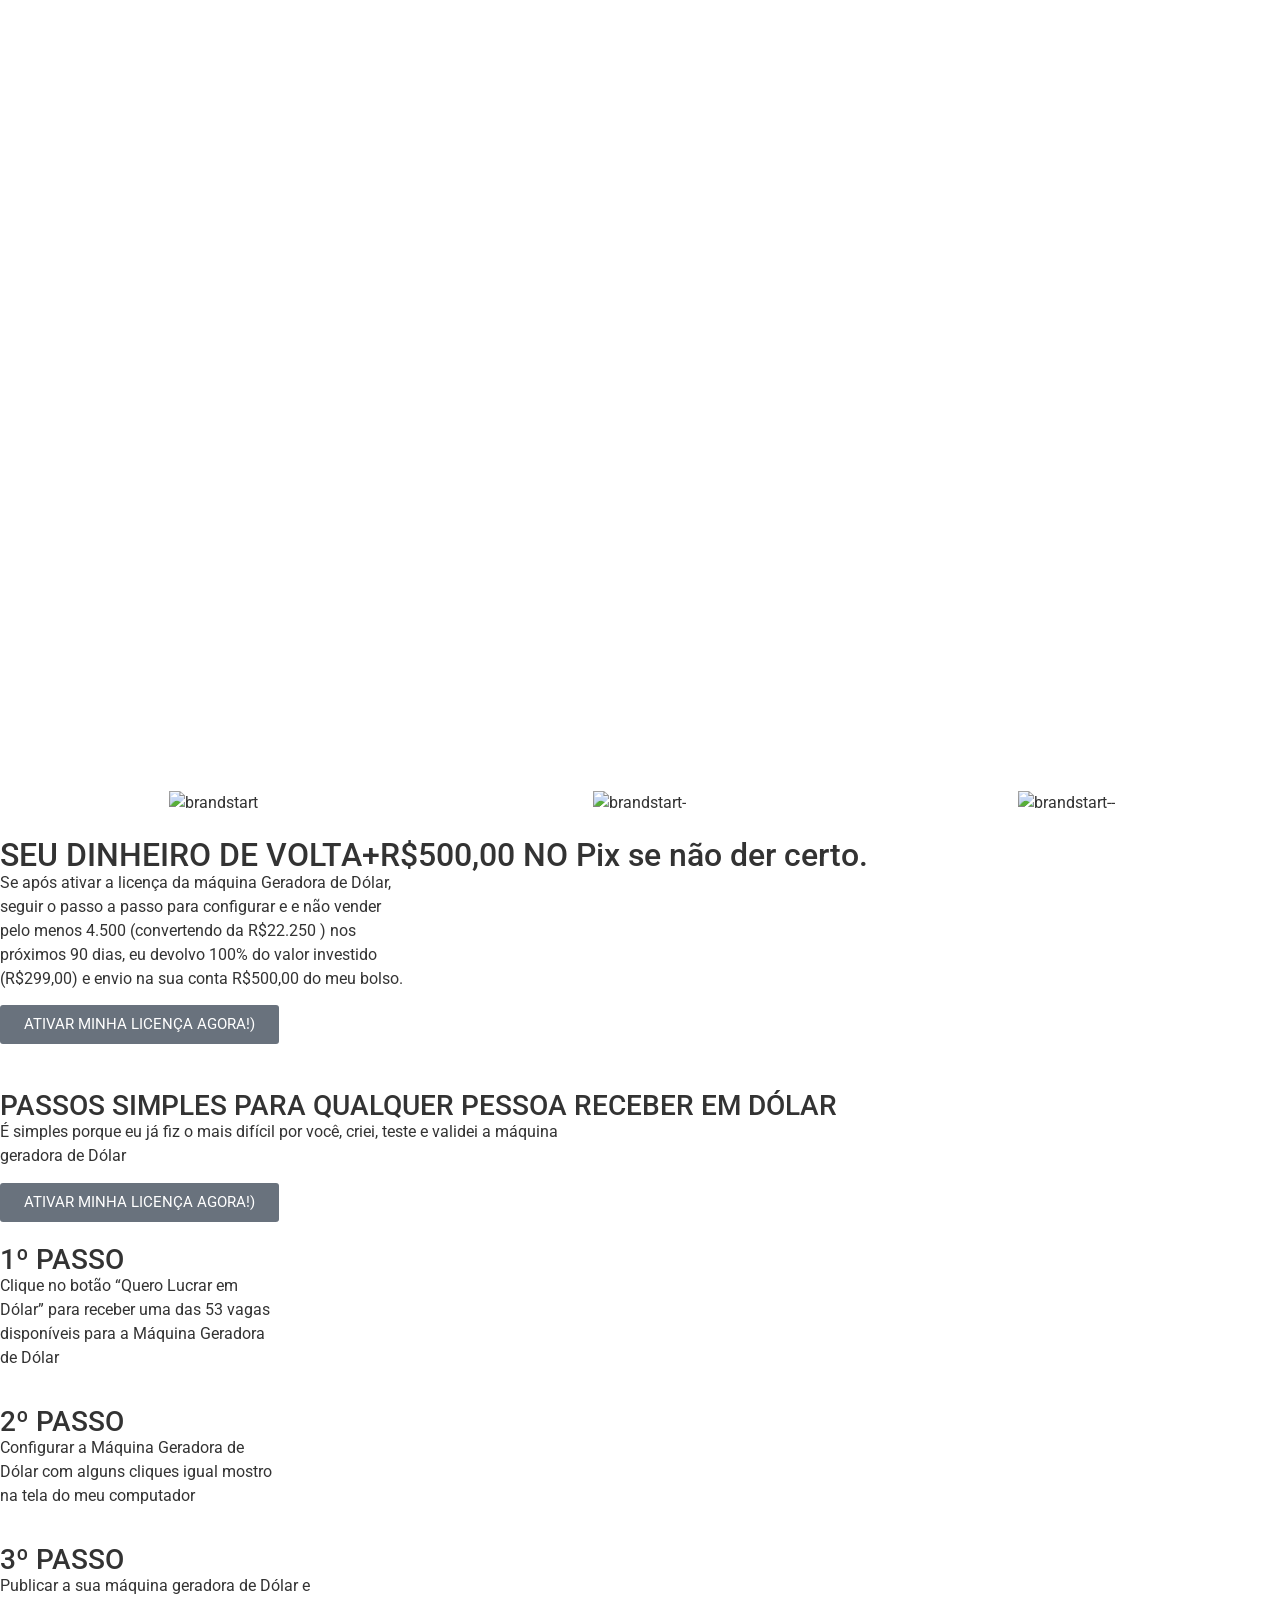
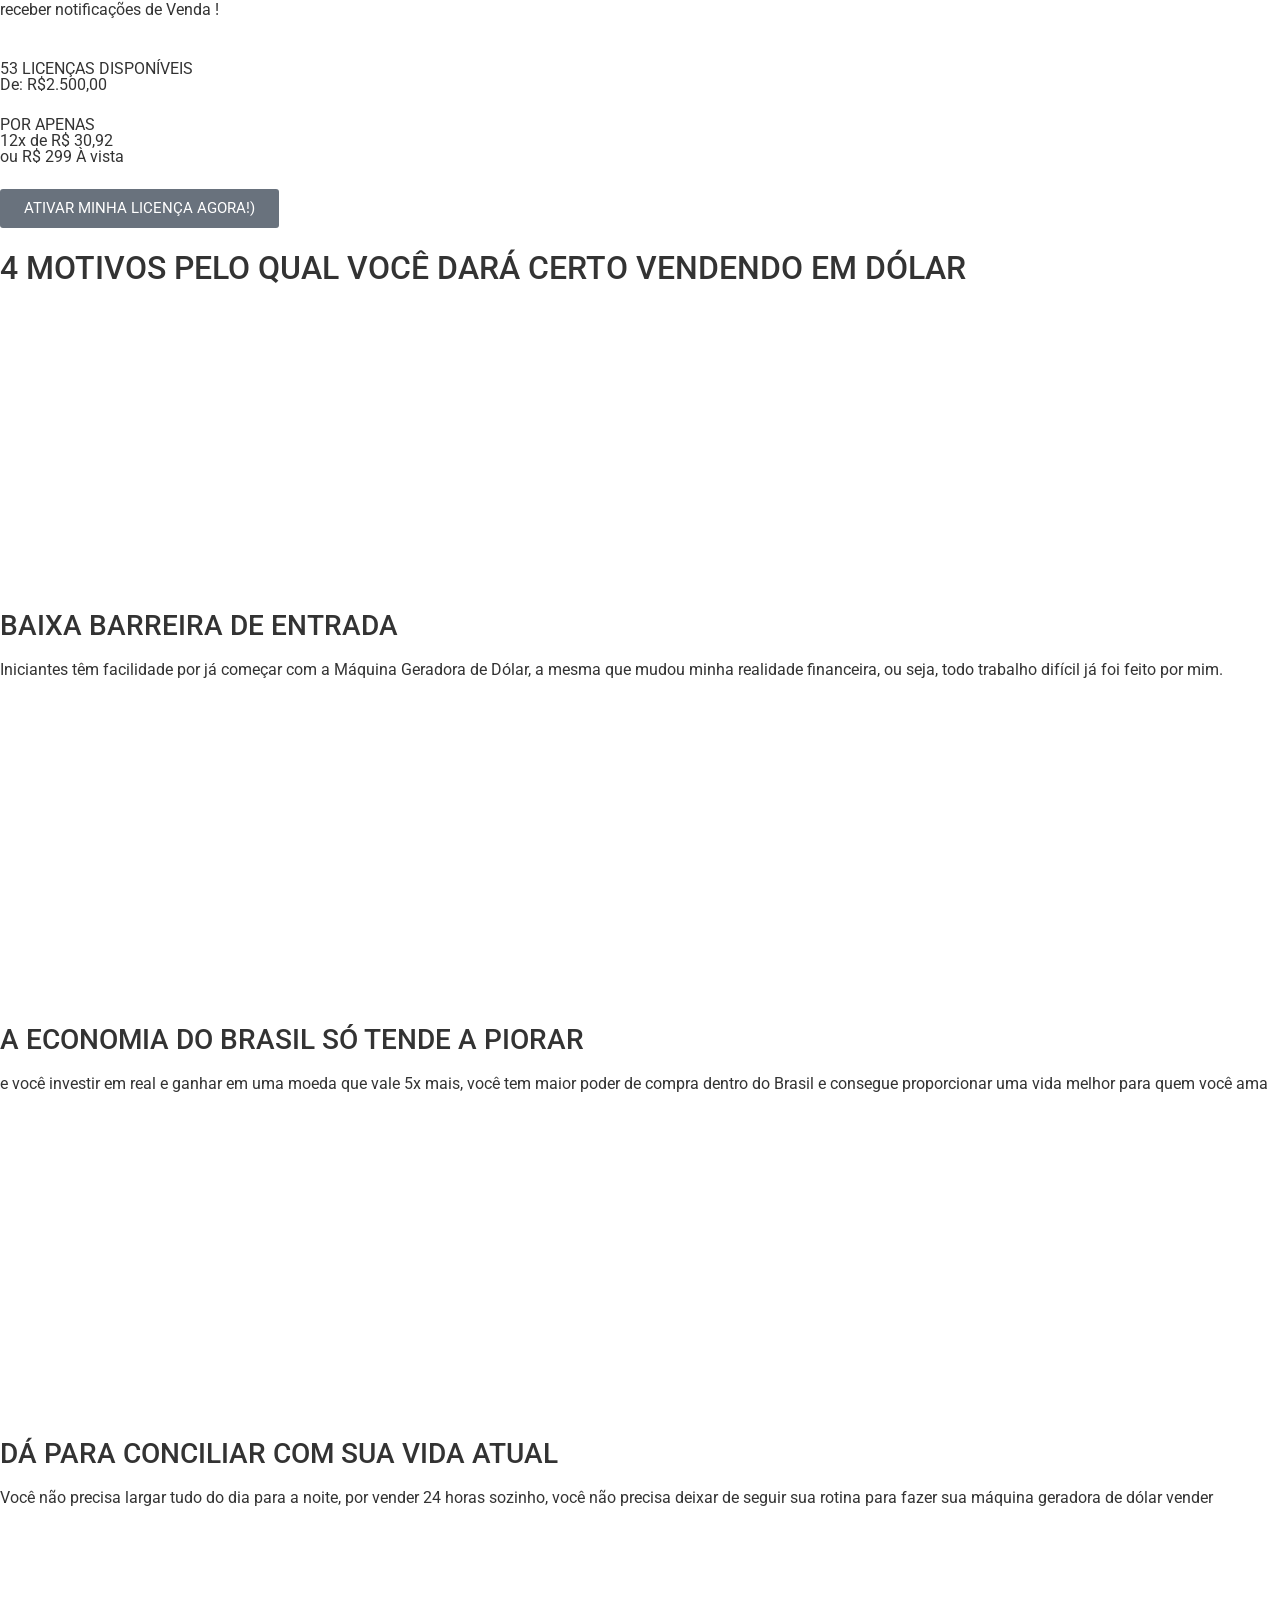
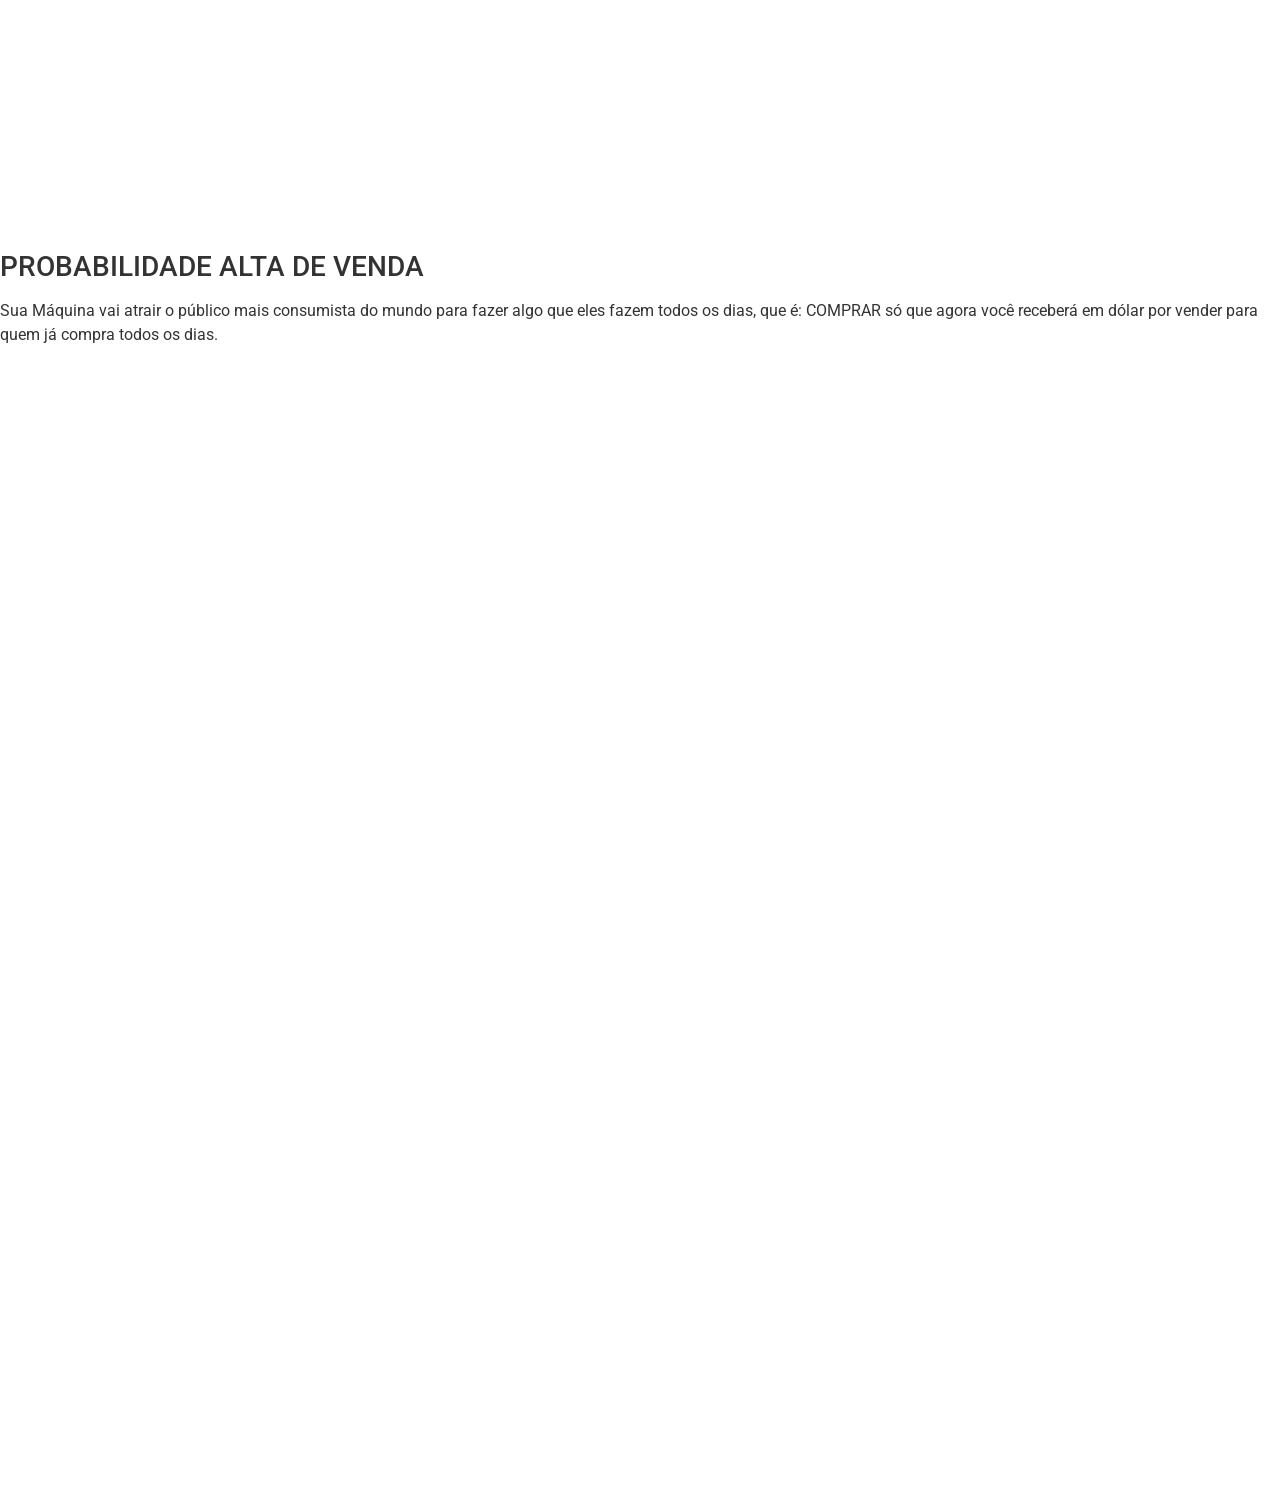
==== commit f02cdc4a: "Update print statement from 'Hello' to 'Goodbye'" ====
--- a/brandolar/index.html
+++ b/brandolar/index.html
@@ -34,27 +34,27 @@
 :root :where(.wp-block-pullquote){font-size: 1.5em;line-height: 1.6;}
 /*# sourceURL=global-styles-inline-css */
 </style>
-<link rel='stylesheet' id='hello-elementor-css' href='https://matheussdavila.com/wp-content/themes/hello-elementor/assets/css/reset.css?ver=3.4.9' media='all' />
-<link rel='stylesheet' id='hello-elementor-theme-style-css' href='https://matheussdavila.com/wp-content/themes/hello-elementor/assets/css/theme.css?ver=3.4.9' media='all' />
-<link rel='stylesheet' id='hello-elementor-header-footer-css' href='https://matheussdavila.com/wp-content/themes/hello-elementor/assets/css/header-footer.css?ver=3.4.9' media='all' />
-<link rel='stylesheet' id='elementor-frontend-css' href='https://matheussdavila.com/wp-content/plugins/elementor/assets/css/frontend.min.css?ver=4.2.3' media='all' />
+<link rel='stylesheet' id='hello-elementor-css' href='./wp-content/themes/hello-elementor/assets/css/reset.css?ver=3.4.9' media='all' />
+<link rel='stylesheet' id='hello-elementor-theme-style-css' href='./wp-content/themes/hello-elementor/assets/css/theme.css?ver=3.4.9' media='all' />
+<link rel='stylesheet' id='hello-elementor-header-footer-css' href='./wp-content/themes/hello-elementor/assets/css/header-footer.css?ver=3.4.9' media='all' />
+<link rel='stylesheet' id='elementor-frontend-css' href='./wp-content/plugins/elementor/assets/css/frontend.min.css?ver=4.2.3' media='all' />
 <style id="elementor-frontend-inline-css">
 .e-heading-base a, .e-paragraph-base a { all: unset; cursor: pointer; }form[data-element_type="e-form"].form-state-success [data-element_type="e-form-success-message"],form[data-element_type="e-form"].form-state-error [data-element_type="e-form-error-message"]{ display: block; }
 .e-form-textarea-base:not([data-resizable]) { resize: none; } .e-form-submit-button-base { cursor: pointer; box-sizing: border-box; }
 /*# sourceURL=elementor-frontend-inline-css */
 </style>
-<link rel='stylesheet' id='elementor-post-6-css' href='https://matheussdavila.com/wp-content/uploads/elementor/css/post-6.css?ver=1787800496' media='all' />
-<link rel='stylesheet' id='font-awesome-5-all-css' href='https://matheussdavila.com/wp-content/plugins/elementor/assets/lib/font-awesome/css/all.min.css?ver=4.2.3' media='all' />
-<link rel='stylesheet' id='font-awesome-4-shim-css' href='https://matheussdavila.com/wp-content/plugins/elementor/assets/lib/font-awesome/css/v4-shims.min.css?ver=4.2.3' media='all' />
-<link rel='stylesheet' id='widget-image-css' href='https://matheussdavila.com/wp-content/plugins/elementor/assets/css/widget-image.min.css?ver=4.2.3' media='all' />
-<link rel='stylesheet' id='widget-heading-css' href='https://matheussdavila.com/wp-content/plugins/elementor/assets/css/widget-heading.min.css?ver=4.2.3' media='all' />
-<link rel='stylesheet' id='swiper-css' href='https://matheussdavila.com/wp-content/plugins/elementor/assets/lib/swiper/v8/css/swiper.min.css?ver=8.4.5' media='all' />
-<link rel='stylesheet' id='e-swiper-css' href='https://matheussdavila.com/wp-content/plugins/elementor/assets/css/conditionals/e-swiper.min.css?ver=4.2.3' media='all' />
-<link rel='stylesheet' id='widget-image-carousel-css' href='https://matheussdavila.com/wp-content/plugins/elementor/assets/css/widget-image-carousel.min.css?ver=4.2.3' media='all' />
-<link rel='stylesheet' id='widget-image-box-css' href='https://matheussdavila.com/wp-content/plugins/elementor/assets/css/widget-image-box.min.css?ver=4.2.3' media='all' />
-<link rel='stylesheet' id='elementor-post-7-css' href='https://matheussdavila.com/wp-content/uploads/elementor/css/post-7.css?ver=1787800497' media='all' />
-<link rel='stylesheet' id='base-desktop-css' href='https://matheussdavila.com/wp-content/uploads/elementor/css/base-desktop.css?ver=6a8fabb15d427' media='all' />
-<link rel='stylesheet' id='base-mobile-css' href='https://matheussdavila.com/wp-content/uploads/elementor/css/base-mobile.css?ver=6a8fabb15d427' media='(max-width:767px)' />
+<link rel='stylesheet' id='elementor-post-6-css' href='./wp-content/uploads/elementor/css/post-6.css?ver=1787800496' media='all' />
+<link rel='stylesheet' id='font-awesome-5-all-css' href='./wp-content/plugins/elementor/assets/lib/font-awesome/css/all.min.css?ver=4.2.3' media='all' />
+<link rel='stylesheet' id='font-awesome-4-shim-css' href='./wp-content/plugins/elementor/assets/lib/font-awesome/css/v4-shims.min.css?ver=4.2.3' media='all' />
+<link rel='stylesheet' id='widget-image-css' href='./wp-content/plugins/elementor/assets/css/widget-image.min.css?ver=4.2.3' media='all' />
+<link rel='stylesheet' id='widget-heading-css' href='./wp-content/plugins/elementor/assets/css/widget-heading.min.css?ver=4.2.3' media='all' />
+<link rel='stylesheet' id='swiper-css' href='./wp-content/plugins/elementor/assets/lib/swiper/v8/css/swiper.min.css?ver=8.4.5' media='all' />
+<link rel='stylesheet' id='e-swiper-css' href='./wp-content/plugins/elementor/assets/css/conditionals/e-swiper.min.css?ver=4.2.3' media='all' />
+<link rel='stylesheet' id='widget-image-carousel-css' href='./wp-content/plugins/elementor/assets/css/widget-image-carousel.min.css?ver=4.2.3' media='all' />
+<link rel='stylesheet' id='widget-image-box-css' href='./wp-content/plugins/elementor/assets/css/widget-image-box.min.css?ver=4.2.3' media='all' />
+<link rel='stylesheet' id='elementor-post-7-css' href='./wp-content/uploads/elementor/css/post-7.css?ver=1787800497' media='all' />
+<link rel='stylesheet' id='base-desktop-css' href='./wp-content/uploads/elementor/css/base-desktop.css?ver=6a8fabb15d427' media='all' />
+<link rel='stylesheet' id='base-mobile-css' href='./wp-content/uploads/elementor/css/base-mobile.css?ver=6a8fabb15d427' media='(max-width:767px)' />
 <link rel='stylesheet' id='elementor-gf-roboto-css' href='https://fonts.googleapis.com/css?family=Roboto:100,100italic,200,200italic,300,300italic,400,400italic,500,500italic,600,600italic,700,700italic,800,800italic,900,900italic&#038;display=swap' media='all' />
 <link rel='stylesheet' id='elementor-gf-robotoslab-css' href='https://fonts.googleapis.com/css?family=Roboto+Slab:100,100italic,200,200italic,300,300italic,400,400italic,500,500italic,600,600italic,700,700italic,800,800italic,900,900italic&#038;display=swap' media='all' />
 <link rel='stylesheet' id='elementor-gf-baskervville-css' href='https://fonts.googleapis.com/css?family=Baskervville:100,100italic,200,200italic,300,300italic,400,400italic,500,500italic,600,600italic,700,700italic,800,800italic,900,900italic&#038;display=swap' media='all' />
@@ -62,9 +62,9 @@
 <link rel='stylesheet' id='elementor-gf-inter-css' href='https://fonts.googleapis.com/css?family=Inter:100,100italic,200,200italic,300,300italic,400,400italic,500,500italic,600,600italic,700,700italic,800,800italic,900,900italic&#038;display=swap' media='all' />
 <link rel='stylesheet' id='elementor-gf-exo2-css' href='https://fonts.googleapis.com/css?family=Exo+2:100,100italic,200,200italic,300,300italic,400,400italic,500,500italic,600,600italic,700,700italic,800,800italic,900,900italic&#038;display=swap' media='all' />
 <link rel='stylesheet' id='elementor-gf-sora-css' href='https://fonts.googleapis.com/css?family=Sora:100,100italic,200,200italic,300,300italic,400,400italic,500,500italic,600,600italic,700,700italic,800,800italic,900,900italic&#038;display=swap' media='all' />
-<script id="font-awesome-4-shim-js" src="https://matheussdavila.com/wp-content/plugins/elementor/assets/lib/font-awesome/js/v4-shims.min.js?ver=4.2.3"></script>
-<script id="jquery-core-js" src="https://matheussdavila.com/wp-includes/js/jquery/jquery.min.js?ver=3.7.1"></script>
-<script id="jquery-migrate-js" src="https://matheussdavila.com/wp-includes/js/jquery/jquery-migrate.min.js?ver=3.4.1"></script>
+<script id="font-awesome-4-shim-js" src="./wp-content/plugins/elementor/assets/lib/font-awesome/js/v4-shims.min.js?ver=4.2.3"></script>
+<script id="jquery-core-js" src="./wp-includes/js/jquery/jquery.min.js?ver=3.7.1"></script>
+<script id="jquery-migrate-js" src="./wp-includes/js/jquery/jquery-migrate.min.js?ver=3.4.1"></script>
 <link rel="https://api.w.org/" href="https://matheussdavila.com/wp-json/" /><link rel="alternate" title="JSON" type="application/json" href="https://matheussdavila.com/wp-json/wp/v2/pages/7" /><link rel="EditURI" type="application/rsd+xml" title="RSD" href="https://matheussdavila.com/xmlrpc.php?rsd" />
 <meta name="generator" content="WordPress 7.1" />
 <link rel="canonical" href="https://matheussdavila.com/" />
@@ -120,19 +120,31 @@
 				}
 			</style>
 						<meta name="theme-color" content="#000000">
-				<meta name="viewport" content="width=device-width, initial-scale=1.0, viewport-fit=cover" /></head>
+				<meta name="viewport" content="width=device-width, initial-scale=1.0, viewport-fit=cover" />
+<style id="scroll-bug-fix-css">
+html, body {
+	overflow-x: hidden;
+	max-width: 100%;
+}
+.carousel-container, .carousel-circle {
+	overflow: hidden;
+	max-width: 100vw;
+	touch-action: pan-y;
+}
+</style>
+</head>
 <body class="home wp-singular page-template page-template-elementor_canvas page page-id-7 wp-embed-responsive wp-theme-hello-elementor hello-elementor-default elementor-default elementor-template-canvas elementor-kit-6 elementor-page elementor-page-7">
 			<div data-elementor-type="wp-page" data-elementor-id="7" class="elementor elementor-7" data-elementor-post-type="page">
 				<div class="elementor-element elementor-element-cbfe02f e-flex e-con-boxed e-con e-parent" data-id="cbfe02f" data-element_type="container" data-e-type="container" data-settings="{&quot;background_background&quot;:&quot;classic&quot;}">
 					<div class="e-con-inner">
 		<div class="elementor-element elementor-element-673358c e-con-full e-flex e-con e-child" data-id="673358c" data-element_type="container" data-e-type="container">
 				<div class="elementor-element elementor-element-fe65a30 elementor-widget elementor-widget-image" data-id="fe65a30" data-element_type="widget" data-e-type="widget" data-widget_type="image.default">
-															<img fetchpriority="high" decoding="async" width="800" height="261" src="https://matheussdavila.com/wp-content/uploads/2026/06/logo-oficial-e1781087319199.png" class="attachment-large size-large wp-image-28" alt="" />															</div>
+															<img fetchpriority="high" decoding="async" width="800" height="261" src="./wp-content/uploads/2026/06/logo-oficial-e1781087319199.png" class="attachment-large size-large wp-image-28" alt="" />															</div>
 				<div class="elementor-element elementor-element-c243a97 elementor-widget-mobile__width-initial elementor-widget elementor-widget-heading" data-id="c243a97" data-element_type="widget" data-e-type="widget" data-widget_type="heading.default">
 					<h2 class="elementor-heading-title elementor-size-default">QUEM TE ENSINA, PRECISA TER RESULTADO E ESSE É O 
 MEU RESULTADO DESSE MÊS DE MAIO! </h2>				</div>
 				<div class="elementor-element elementor-element-641acf2 elementor-widget elementor-widget-image" data-id="641acf2" data-element_type="widget" data-e-type="widget" data-widget_type="image.default">
-															<img decoding="async" src="https://matheussdavila.com/wp-content/plugins/elementor/assets/images/placeholder.png" title="" alt="" loading="lazy" />															</div>
+															<img decoding="async" src="./wp-content/uploads/2026/06/resultado-maio-2026.png" title="" alt="Resultado de vendas de maio" loading="lazy" style="max-width:100%;height:auto;" />															</div>
 				<div class="elementor-element elementor-element-1c7705f elementor-widget-mobile__width-initial elementor-widget elementor-widget-heading" data-id="1c7705f" data-element_type="widget" data-e-type="widget" data-widget_type="heading.default">
 					<h2 class="elementor-heading-title elementor-size-default">É POR ISSO QUE QUEM TEM ACESSO A MÁQUINA GERADORA DE DÓLAR ME 
 ENVIA MENSAGEM COMO ESSAS DIARIAMENTE</h2>				</div>
@@ -149,28 +161,28 @@
 		<div class="elementor-element elementor-element-cd0e52f e-con-full carousel-container e-flex e-con e-parent" data-id="cd0e52f" data-element_type="container" data-e-type="container" data-settings="{&quot;background_background&quot;:&quot;classic&quot;}">
 		<div class="elementor-element elementor-element-629f833 e-con-full carousel-circle e-flex e-con e-child" data-id="629f833" data-element_type="container" data-e-type="container">
 				<div class="elementor-element elementor-element-19ebdb8 snapcard1 elementor-widget elementor-widget-image" data-id="19ebdb8" data-element_type="widget" data-e-type="widget" data-widget_type="image.default">
-															<img decoding="async" width="800" height="1000" src="https://matheussdavila.com/wp-content/uploads/2026/06/card2-1-819x1024.webp" class="attachment-large size-large wp-image-60" alt="" srcset="https://matheussdavila.com/wp-content/uploads/2026/06/card2-1-819x1024.webp 819w, https://matheussdavila.com/wp-content/uploads/2026/06/card2-1-240x300.webp 240w, https://matheussdavila.com/wp-content/uploads/2026/06/card2-1-768x960.webp 768w, https://matheussdavila.com/wp-content/uploads/2026/06/card2-1.webp 1080w" sizes="(max-width: 800px) 100vw, 800px" />															</div>
+															<img decoding="async" width="800" height="1000" src="./wp-content/uploads/2026/06/card2-1-819x1024.webp" class="attachment-large size-large wp-image-60" alt="" srcset="./wp-content/uploads/2026/06/card2-1-819x1024.webp 819w, ./wp-content/uploads/2026/06/card2-1-240x300.webp 240w, ./wp-content/uploads/2026/06/card2-1-768x960.webp 768w, ./wp-content/uploads/2026/06/card2-1.webp 1080w" sizes="(max-width: 800px) 100vw, 800px" />															</div>
 				<div class="elementor-element elementor-element-21331bd snapcard2 elementor-widget elementor-widget-image" data-id="21331bd" data-element_type="widget" data-e-type="widget" data-widget_type="image.default">
-															<img decoding="async" width="800" height="1000" src="https://matheussdavila.com/wp-content/uploads/2026/06/card1-1-819x1024.webp" class="attachment-large size-large wp-image-61" alt="" srcset="https://matheussdavila.com/wp-content/uploads/2026/06/card1-1-819x1024.webp 819w, https://matheussdavila.com/wp-content/uploads/2026/06/card1-1-240x300.webp 240w, https://matheussdavila.com/wp-content/uploads/2026/06/card1-1-768x960.webp 768w, https://matheussdavila.com/wp-content/uploads/2026/06/card1-1.webp 1080w" sizes="(max-width: 800px) 100vw, 800px" />															</div>
+															<img decoding="async" width="800" height="1000" src="./wp-content/uploads/2026/06/card1-1-819x1024.webp" class="attachment-large size-large wp-image-61" alt="" srcset="./wp-content/uploads/2026/06/card1-1-819x1024.webp 819w, ./wp-content/uploads/2026/06/card1-1-240x300.webp 240w, ./wp-content/uploads/2026/06/card1-1-768x960.webp 768w, ./wp-content/uploads/2026/06/card1-1.webp 1080w" sizes="(max-width: 800px) 100vw, 800px" />															</div>
 				<div class="elementor-element elementor-element-64af1db snapcard3 elementor-widget elementor-widget-image" data-id="64af1db" data-element_type="widget" data-e-type="widget" data-widget_type="image.default">
-															<img loading="lazy" decoding="async" width="800" height="1000" src="https://matheussdavila.com/wp-content/uploads/2026/06/card3-819x1024.webp" class="attachment-large size-large wp-image-62" alt="" srcset="https://matheussdavila.com/wp-content/uploads/2026/06/card3-819x1024.webp 819w, https://matheussdavila.com/wp-content/uploads/2026/06/card3-240x300.webp 240w, https://matheussdavila.com/wp-content/uploads/2026/06/card3-768x960.webp 768w, https://matheussdavila.com/wp-content/uploads/2026/06/card3.webp 1080w" sizes="(max-width: 800px) 100vw, 800px" />															</div>
+															<img loading="lazy" decoding="async" width="800" height="1000" src="./wp-content/uploads/2026/06/card3-819x1024.webp" class="attachment-large size-large wp-image-62" alt="" srcset="./wp-content/uploads/2026/06/card3-819x1024.webp 819w, ./wp-content/uploads/2026/06/card3-240x300.webp 240w, ./wp-content/uploads/2026/06/card3-768x960.webp 768w, ./wp-content/uploads/2026/06/card3.webp 1080w" sizes="(max-width: 800px) 100vw, 800px" />															</div>
 				<div class="elementor-element elementor-element-cf1522c snapcard4 elementor-widget elementor-widget-image" data-id="cf1522c" data-element_type="widget" data-e-type="widget" data-widget_type="image.default">
-															<img loading="lazy" decoding="async" width="800" height="1000" src="https://matheussdavila.com/wp-content/uploads/2026/06/card5-819x1024.webp" class="attachment-large size-large wp-image-63" alt="" srcset="https://matheussdavila.com/wp-content/uploads/2026/06/card5-819x1024.webp 819w, https://matheussdavila.com/wp-content/uploads/2026/06/card5-240x300.webp 240w, https://matheussdavila.com/wp-content/uploads/2026/06/card5-768x960.webp 768w, https://matheussdavila.com/wp-content/uploads/2026/06/card5.webp 1080w" sizes="(max-width: 800px) 100vw, 800px" />															</div>
+															<img loading="lazy" decoding="async" width="800" height="1000" src="./wp-content/uploads/2026/06/card5-819x1024.webp" class="attachment-large size-large wp-image-63" alt="" srcset="./wp-content/uploads/2026/06/card5-819x1024.webp 819w, ./wp-content/uploads/2026/06/card5-240x300.webp 240w, ./wp-content/uploads/2026/06/card5-768x960.webp 768w, ./wp-content/uploads/2026/06/card5.webp 1080w" sizes="(max-width: 800px) 100vw, 800px" />															</div>
 				<div class="elementor-element elementor-element-50275f3 snapcard5 elementor-widget elementor-widget-image" data-id="50275f3" data-element_type="widget" data-e-type="widget" data-widget_type="image.default">
-															<img loading="lazy" decoding="async" width="800" height="1000" src="https://matheussdavila.com/wp-content/uploads/2026/06/card4-819x1024.webp" class="attachment-large size-large wp-image-64" alt="" srcset="https://matheussdavila.com/wp-content/uploads/2026/06/card4-819x1024.webp 819w, https://matheussdavila.com/wp-content/uploads/2026/06/card4-240x300.webp 240w, https://matheussdavila.com/wp-content/uploads/2026/06/card4-768x960.webp 768w, https://matheussdavila.com/wp-content/uploads/2026/06/card4.webp 1080w" sizes="(max-width: 800px) 100vw, 800px" />															</div>
+															<img loading="lazy" decoding="async" width="800" height="1000" src="./wp-content/uploads/2026/06/card4-819x1024.webp" class="attachment-large size-large wp-image-64" alt="" srcset="./wp-content/uploads/2026/06/card4-819x1024.webp 819w, ./wp-content/uploads/2026/06/card4-240x300.webp 240w, ./wp-content/uploads/2026/06/card4-768x960.webp 768w, ./wp-content/uploads/2026/06/card4.webp 1080w" sizes="(max-width: 800px) 100vw, 800px" />															</div>
 				<div class="elementor-element elementor-element-b79903d snapcard6 elementor-widget elementor-widget-image" data-id="b79903d" data-element_type="widget" data-e-type="widget" data-widget_type="image.default">
-															<img loading="lazy" decoding="async" width="800" height="1000" src="https://matheussdavila.com/wp-content/uploads/2026/06/card6-819x1024.webp" class="attachment-large size-large wp-image-65" alt="" srcset="https://matheussdavila.com/wp-content/uploads/2026/06/card6-819x1024.webp 819w, https://matheussdavila.com/wp-content/uploads/2026/06/card6-240x300.webp 240w, https://matheussdavila.com/wp-content/uploads/2026/06/card6-768x960.webp 768w, https://matheussdavila.com/wp-content/uploads/2026/06/card6.webp 1080w" sizes="(max-width: 800px) 100vw, 800px" />															</div>
+															<img loading="lazy" decoding="async" width="800" height="1000" src="./wp-content/uploads/2026/06/card6-819x1024.webp" class="attachment-large size-large wp-image-65" alt="" srcset="./wp-content/uploads/2026/06/card6-819x1024.webp 819w, ./wp-content/uploads/2026/06/card6-240x300.webp 240w, ./wp-content/uploads/2026/06/card6-768x960.webp 768w, ./wp-content/uploads/2026/06/card6.webp 1080w" sizes="(max-width: 800px) 100vw, 800px" />															</div>
 				<div class="elementor-element elementor-element-eded4f0 snapcard7 elementor-widget elementor-widget-image" data-id="eded4f0" data-element_type="widget" data-e-type="widget" data-widget_type="image.default">
-															<img decoding="async" width="800" height="1000" src="https://matheussdavila.com/wp-content/uploads/2026/06/card1-1-819x1024.webp" class="attachment-large size-large wp-image-61" alt="" srcset="https://matheussdavila.com/wp-content/uploads/2026/06/card1-1-819x1024.webp 819w, https://matheussdavila.com/wp-content/uploads/2026/06/card1-1-240x300.webp 240w, https://matheussdavila.com/wp-content/uploads/2026/06/card1-1-768x960.webp 768w, https://matheussdavila.com/wp-content/uploads/2026/06/card1-1.webp 1080w" sizes="(max-width: 800px) 100vw, 800px" />															</div>
+															<img decoding="async" width="800" height="1000" src="./wp-content/uploads/2026/06/card1-1-819x1024.webp" class="attachment-large size-large wp-image-61" alt="" srcset="./wp-content/uploads/2026/06/card1-1-819x1024.webp 819w, ./wp-content/uploads/2026/06/card1-1-240x300.webp 240w, ./wp-content/uploads/2026/06/card1-1-768x960.webp 768w, ./wp-content/uploads/2026/06/card1-1.webp 1080w" sizes="(max-width: 800px) 100vw, 800px" />															</div>
 				<div class="elementor-element elementor-element-c7acdb1 snapcard8 elementor-widget elementor-widget-image" data-id="c7acdb1" data-element_type="widget" data-e-type="widget" data-widget_type="image.default">
-															<img loading="lazy" decoding="async" width="800" height="1000" src="https://matheussdavila.com/wp-content/uploads/2026/06/card3-819x1024.webp" class="attachment-large size-large wp-image-62" alt="" srcset="https://matheussdavila.com/wp-content/uploads/2026/06/card3-819x1024.webp 819w, https://matheussdavila.com/wp-content/uploads/2026/06/card3-240x300.webp 240w, https://matheussdavila.com/wp-content/uploads/2026/06/card3-768x960.webp 768w, https://matheussdavila.com/wp-content/uploads/2026/06/card3.webp 1080w" sizes="(max-width: 800px) 100vw, 800px" />															</div>
+															<img loading="lazy" decoding="async" width="800" height="1000" src="./wp-content/uploads/2026/06/card3-819x1024.webp" class="attachment-large size-large wp-image-62" alt="" srcset="./wp-content/uploads/2026/06/card3-819x1024.webp 819w, ./wp-content/uploads/2026/06/card3-240x300.webp 240w, ./wp-content/uploads/2026/06/card3-768x960.webp 768w, ./wp-content/uploads/2026/06/card3.webp 1080w" sizes="(max-width: 800px) 100vw, 800px" />															</div>
 				</div>
 				</div>
 		<div class="elementor-element elementor-element-997c2f0 e-con-full e-flex e-con e-parent" data-id="997c2f0" data-element_type="container" data-e-type="container" data-settings="{&quot;background_background&quot;:&quot;classic&quot;}">
 				<div class="elementor-element elementor-element-854049e blur elementor-widget elementor-widget-image-carousel" data-id="854049e" data-element_type="widget" data-e-type="widget" data-settings="{&quot;slides_to_show&quot;:&quot;5&quot;,&quot;navigation&quot;:&quot;none&quot;,&quot;autoplay_speed&quot;:0,&quot;speed&quot;:5000,&quot;image_spacing_custom&quot;:{&quot;unit&quot;:&quot;px&quot;,&quot;size&quot;:3,&quot;sizes&quot;:[]},&quot;slides_to_show_mobile&quot;:&quot;4&quot;,&quot;image_spacing_custom_mobile&quot;:{&quot;unit&quot;:&quot;px&quot;,&quot;size&quot;:36,&quot;sizes&quot;:[]},&quot;autoplay&quot;:&quot;yes&quot;,&quot;pause_on_hover&quot;:&quot;yes&quot;,&quot;pause_on_interaction&quot;:&quot;yes&quot;,&quot;infinite&quot;:&quot;yes&quot;,&quot;image_spacing_custom_tablet&quot;:{&quot;unit&quot;:&quot;px&quot;,&quot;size&quot;:&quot;&quot;,&quot;sizes&quot;:[]}}" data-widget_type="image-carousel.default">
 							<div class="elementor-image-carousel-wrapper swiper" role="region" aria-roledescription="carousel" aria-label="Carrossel de imagens" dir="ltr">
 			<div class="elementor-image-carousel swiper-wrapper" aria-live="off">
-								<div class="swiper-slide" role="group" aria-roledescription="slide" aria-label="1 de 4"><figure class="swiper-slide-inner"><img decoding="async" class="swiper-slide-image" src="https://matheussdavila.com/wp-content/uploads/2026/06/brandstart.png" alt="brandstart" /></figure></div><div class="swiper-slide" role="group" aria-roledescription="slide" aria-label="2 de 4"><figure class="swiper-slide-inner"><img decoding="async" class="swiper-slide-image" src="https://matheussdavila.com/wp-content/uploads/2026/06/brandstart-.png" alt="brandstart-" /></figure></div><div class="swiper-slide" role="group" aria-roledescription="slide" aria-label="3 de 4"><figure class="swiper-slide-inner"><img decoding="async" class="swiper-slide-image" src="https://matheussdavila.com/wp-content/uploads/2026/06/brandstart-1-1.png" alt="brandstart--" /></figure></div><div class="swiper-slide" role="group" aria-roledescription="slide" aria-label="4 de 4"><figure class="swiper-slide-inner"><img decoding="async" class="swiper-slide-image" src="https://matheussdavila.com/wp-content/uploads/2026/06/brandstart-1-2.png" alt="brandstart---" /></figure></div>			</div>
+								<div class="swiper-slide" role="group" aria-roledescription="slide" aria-label="1 de 4"><figure class="swiper-slide-inner"><img decoding="async" class="swiper-slide-image" src="./wp-content/uploads/2026/06/brandstart.png" alt="brandstart" /></figure></div><div class="swiper-slide" role="group" aria-roledescription="slide" aria-label="2 de 4"><figure class="swiper-slide-inner"><img decoding="async" class="swiper-slide-image" src="./wp-content/uploads/2026/06/brandstart-.png" alt="brandstart-" /></figure></div><div class="swiper-slide" role="group" aria-roledescription="slide" aria-label="3 de 4"><figure class="swiper-slide-inner"><img decoding="async" class="swiper-slide-image" src="./wp-content/uploads/2026/06/brandstart-1-1.png" alt="brandstart--" /></figure></div><div class="swiper-slide" role="group" aria-roledescription="slide" aria-label="4 de 4"><figure class="swiper-slide-inner"><img decoding="async" class="swiper-slide-image" src="./wp-content/uploads/2026/06/brandstart-1-2.png" alt="brandstart---" /></figure></div>			</div>
 							
 									</div>
 						</div>
@@ -274,25 +286,25 @@
 				<div class="elementor-element elementor-element-a4fe994 elementor-widget__width-inherit scroll-top elementor-widget elementor-widget-heading" data-id="a4fe994" data-element_type="widget" data-e-type="widget" data-widget_type="heading.default">
 					<h2 class="elementor-heading-title elementor-size-default">4 MOTIVOS PELO QUAL VOCÊ DARÁ CERTO VENDENDO EM DÓLAR </h2>				</div>
 				<div class="elementor-element elementor-element-6da35d4 elementor-widget__width-initial scroll-bottom elementor-position-top elementor-widget elementor-widget-image-box" data-id="6da35d4" data-element_type="widget" data-e-type="widget" data-widget_type="image-box.default">
-					<div class="elementor-image-box-wrapper"><figure class="elementor-image-box-img"><img loading="lazy" decoding="async" width="310" height="197" src="https://matheussdavila.com/wp-content/uploads/2026/06/img1-dobra10-webpp.webp" class="attachment-full size-full wp-image-78" alt="" srcset="https://matheussdavila.com/wp-content/uploads/2026/06/img1-dobra10-webpp.webp 310w, https://matheussdavila.com/wp-content/uploads/2026/06/img1-dobra10-webpp-300x191.webp 300w" sizes="(max-width: 310px) 100vw, 310px" /></figure><div class="elementor-image-box-content"><h3 class="elementor-image-box-title">BAIXA BARREIRA DE ENTRADA </h3><p class="elementor-image-box-description">Iniciantes têm facilidade por já começar 
+					<div class="elementor-image-box-wrapper"><figure class="elementor-image-box-img"><img loading="lazy" decoding="async" width="310" height="197" src="./wp-content/uploads/2026/06/img1-dobra10-webpp.webp" class="attachment-full size-full wp-image-78" alt="" srcset="./wp-content/uploads/2026/06/img1-dobra10-webpp.webp 310w, ./wp-content/uploads/2026/06/img1-dobra10-webpp-300x191.webp 300w" sizes="(max-width: 310px) 100vw, 310px" /></figure><div class="elementor-image-box-content"><h3 class="elementor-image-box-title">BAIXA BARREIRA DE ENTRADA </h3><p class="elementor-image-box-description">Iniciantes têm facilidade por já começar 
 com a Máquina Geradora de Dólar, a 
 mesma que mudou minha realidade 
 financeira, ou seja, todo trabalho difícil 
 já foi feito por mim. </p></div></div>				</div>
 				<div class="elementor-element elementor-element-7fc5697 elementor-widget__width-initial scroll-bottom1 elementor-position-top elementor-widget elementor-widget-image-box" data-id="7fc5697" data-element_type="widget" data-e-type="widget" data-widget_type="image-box.default">
-					<div class="elementor-image-box-wrapper"><figure class="elementor-image-box-img"><img loading="lazy" decoding="async" width="311" height="197" src="https://matheussdavila.com/wp-content/uploads/2026/06/img2-dobra10-webp.webp" class="attachment-full size-full wp-image-79" alt="" srcset="https://matheussdavila.com/wp-content/uploads/2026/06/img2-dobra10-webp.webp 311w, https://matheussdavila.com/wp-content/uploads/2026/06/img2-dobra10-webp-300x190.webp 300w" sizes="(max-width: 311px) 100vw, 311px" /></figure><div class="elementor-image-box-content"><h3 class="elementor-image-box-title">A ECONOMIA DO BRASIL SÓ TENDE  A PIORAR </h3><p class="elementor-image-box-description">e você investir em real e ganhar em 
+					<div class="elementor-image-box-wrapper"><figure class="elementor-image-box-img"><img loading="lazy" decoding="async" width="311" height="197" src="./wp-content/uploads/2026/06/img2-dobra10-webp.webp" class="attachment-full size-full wp-image-79" alt="" srcset="./wp-content/uploads/2026/06/img2-dobra10-webp.webp 311w, ./wp-content/uploads/2026/06/img2-dobra10-webp-300x190.webp 300w" sizes="(max-width: 311px) 100vw, 311px" /></figure><div class="elementor-image-box-content"><h3 class="elementor-image-box-title">A ECONOMIA DO BRASIL SÓ TENDE  A PIORAR </h3><p class="elementor-image-box-description">e você investir em real e ganhar em 
 uma moeda que vale 5x mais, você tem 
 maior poder de compra dentro do Brasil 
 e consegue proporcionar uma vida 
 melhor para quem você ama </p></div></div>				</div>
 				<div class="elementor-element elementor-element-5c01df6 elementor-widget__width-initial scroll-bottom2 elementor-position-top elementor-widget elementor-widget-image-box" data-id="5c01df6" data-element_type="widget" data-e-type="widget" data-widget_type="image-box.default">
-					<div class="elementor-image-box-wrapper"><figure class="elementor-image-box-img"><img loading="lazy" decoding="async" width="311" height="197" src="https://matheussdavila.com/wp-content/uploads/2026/06/img3-dobra10-webp.webp" class="attachment-full size-full wp-image-80" alt="" srcset="https://matheussdavila.com/wp-content/uploads/2026/06/img3-dobra10-webp.webp 311w, https://matheussdavila.com/wp-content/uploads/2026/06/img3-dobra10-webp-300x190.webp 300w" sizes="(max-width: 311px) 100vw, 311px" /></figure><div class="elementor-image-box-content"><h3 class="elementor-image-box-title">DÁ PARA CONCILIAR COM SUA VIDA  ATUAL </h3><p class="elementor-image-box-description">Você não precisa largar tudo do dia 
+					<div class="elementor-image-box-wrapper"><figure class="elementor-image-box-img"><img loading="lazy" decoding="async" width="311" height="197" src="./wp-content/uploads/2026/06/img3-dobra10-webp.webp" class="attachment-full size-full wp-image-80" alt="" srcset="./wp-content/uploads/2026/06/img3-dobra10-webp.webp 311w, ./wp-content/uploads/2026/06/img3-dobra10-webp-300x190.webp 300w" sizes="(max-width: 311px) 100vw, 311px" /></figure><div class="elementor-image-box-content"><h3 class="elementor-image-box-title">DÁ PARA CONCILIAR COM SUA VIDA  ATUAL </h3><p class="elementor-image-box-description">Você não precisa largar tudo do dia 
 para a noite, por vender 24 horas 
 sozinho, você não precisa deixar de 
 seguir sua rotina para fazer sua 
 máquina geradora de dólar vender </p></div></div>				</div>
 				<div class="elementor-element elementor-element-b96686d elementor-widget__width-initial scroll-right2 elementor-widget-mobile__width-initial elementor-position-top elementor-widget elementor-widget-image-box" data-id="b96686d" data-element_type="widget" data-e-type="widget" data-widget_type="image-box.default">
-					<div class="elementor-image-box-wrapper"><figure class="elementor-image-box-img"><img loading="lazy" decoding="async" width="310" height="197" src="https://matheussdavila.com/wp-content/uploads/2026/06/img4-dobra10-webp.webp" class="attachment-full size-full wp-image-81" alt="" srcset="https://matheussdavila.com/wp-content/uploads/2026/06/img4-dobra10-webp.webp 310w, https://matheussdavila.com/wp-content/uploads/2026/06/img4-dobra10-webp-300x191.webp 300w" sizes="(max-width: 310px) 100vw, 310px" /></figure><div class="elementor-image-box-content"><h3 class="elementor-image-box-title">PROBABILIDADE ALTA DE VENDA </h3><p class="elementor-image-box-description">Sua Máquina vai atrair o público mais 
+					<div class="elementor-image-box-wrapper"><figure class="elementor-image-box-img"><img loading="lazy" decoding="async" width="310" height="197" src="./wp-content/uploads/2026/06/img4-dobra10-webp.webp" class="attachment-full size-full wp-image-81" alt="" srcset="./wp-content/uploads/2026/06/img4-dobra10-webp.webp 310w, ./wp-content/uploads/2026/06/img4-dobra10-webp-300x191.webp 300w" sizes="(max-width: 310px) 100vw, 310px" /></figure><div class="elementor-image-box-content"><h3 class="elementor-image-box-title">PROBABILIDADE ALTA DE VENDA </h3><p class="elementor-image-box-description">Sua Máquina vai atrair o público mais 
 consumista do mundo para fazer algo 
 que eles fazem todos os dias, que é: 
 COMPRAR 
@@ -348,32 +360,32 @@
 
 //# sourceURL=rocket-preload-links-js-after
 </script>
-<script id="hello-theme-frontend-js" src="https://matheussdavila.com/wp-content/themes/hello-elementor/assets/js/hello-frontend.js?ver=3.4.9"></script>
-<script id="elementor-webpack-runtime-js" src="https://matheussdavila.com/wp-content/plugins/elementor/assets/js/webpack.runtime.min.js?ver=4.2.3"></script>
-<script id="elementor-frontend-modules-js" src="https://matheussdavila.com/wp-content/plugins/elementor/assets/js/frontend-modules.min.js?ver=4.2.3"></script>
+<script id="hello-theme-frontend-js" src="./wp-content/themes/hello-elementor/assets/js/hello-frontend.js?ver=3.4.9"></script>
+<script id="elementor-webpack-runtime-js" src="./wp-content/plugins/elementor/assets/js/webpack.runtime.min.js?ver=4.2.3"></script>
+<script id="elementor-frontend-modules-js" src="./wp-content/plugins/elementor/assets/js/frontend-modules.min.js?ver=4.2.3"></script>
 <script id="jquery-ui-core-js-before">
 jQuery.uiBackCompat = true;
 //# sourceURL=jquery-ui-core-js-before
 </script>
-<script id="jquery-ui-core-js" src="https://matheussdavila.com/wp-includes/js/jquery/ui/core.min.js?ver=1.14.2"></script>
+<script id="jquery-ui-core-js" src="./wp-includes/js/jquery/ui/core.min.js?ver=1.14.2"></script>
 <script id="elementor-frontend-js-before">
-var elementorFrontendConfig = {"environmentMode":{"edit":false,"wpPreview":false,"isScriptDebug":false},"i18n":{"shareOnFacebook":"Compartilhar no Facebook","shareOnX":"Compartilhar no X","pinIt":"Fixar","download":"Baixar","downloadImage":"Baixar imagem","fullscreen":"Tela cheia","zoom":"Zoom","share":"Compartilhar","playVideo":"Reproduzir v\u00eddeo","previous":"Anterior","next":"Pr\u00f3ximo","close":"Fechar","a11yCarouselPrevSlideMessage":"Slide anterior","a11yCarouselNextSlideMessage":"Pr\u00f3ximo slide","a11yCarouselFirstSlideMessage":"Este \u00e9 o primeiro slide","a11yCarouselLastSlideMessage":"Este \u00e9 o \u00faltimo slide","a11yCarouselPaginationBulletMessage":"Ir para o slide"},"is_rtl":false,"breakpoints":{"xs":0,"sm":480,"md":768,"lg":1025,"xl":1440,"xxl":1600},"responsive":{"breakpoints":{"mobile":{"label":"Dispositivos m\u00f3veis no modo retrato","value":767,"default_value":767,"direction":"max","is_enabled":true},"mobile_extra":{"label":"Dispositivos m\u00f3veis no modo paisagem","value":880,"default_value":880,"direction":"max","is_enabled":false},"tablet":{"label":"Tablet no modo retrato","value":1024,"default_value":1024,"direction":"max","is_enabled":true},"tablet_extra":{"label":"Tablet no modo paisagem","value":1200,"default_value":1200,"direction":"max","is_enabled":false},"laptop":{"label":"Notebook","value":1366,"default_value":1366,"direction":"max","is_enabled":false},"widescreen":{"label":"Tela ampla (widescreen)","value":2400,"default_value":2400,"direction":"min","is_enabled":false}},"hasCustomBreakpoints":false},"version":"4.2.3","is_static":false,"experimentalFeatures":{"e_font_icon_svg":true,"additional_custom_breakpoints":true,"container":true,"e_optimized_markup":true,"e_panel_promotions":true,"theme_builder_v2":true,"hello-theme-header-footer":true,"e_pro_free_trial_popup":true,"nested-elements":true,"e_atomic_elements":true,"atomic_widgets_should_enforce_capabilities":true,"editor_mcp":true,"e_bc_migrations":true,"e_classes":true,"global_classes_should_enforce_capabilities":true,"e_variables":true,"e_variables_manager":true,"e_opt_in_v4_page":true,"e_opt_in_v4":true,"e_components":true,"e_interactions":true,"e_widget_creation":true,"import-export-customization":true,"e_pro_atomic_form":true,"mega-menu":true,"e_pro_variables":true,"e_pro_interactions":true},"urls":{"assets":"https:\/\/matheussdavila.com\/wp-content\/plugins\/elementor\/assets\/","ajaxurl":"https:\/\/matheussdavila.com\/wp-admin\/admin-ajax.php","uploadUrl":"https:\/\/matheussdavila.com\/wp-content\/uploads"},"nonces":{"floatingButtonsClickTracking":"f9da30fe87","atomicFormsSendForm":"4953005f1f"},"swiperClass":"swiper","settings":{"page":[],"editorPreferences":[]},"kit":{"active_breakpoints":["viewport_mobile","viewport_tablet"],"global_image_lightbox":"yes","lightbox_enable_counter":"yes","lightbox_enable_fullscreen":"yes","lightbox_enable_zoom":"yes","lightbox_enable_share":"yes","lightbox_title_src":"title","lightbox_description_src":"description","hello_header_logo_type":"title","hello_footer_logo_type":"logo"},"post":{"id":7,"title":"","excerpt":"","featuredImage":false}};
+var elementorFrontendConfig = {"environmentMode":{"edit":false,"wpPreview":false,"isScriptDebug":false},"i18n":{"shareOnFacebook":"Compartilhar no Facebook","shareOnX":"Compartilhar no X","pinIt":"Fixar","download":"Baixar","downloadImage":"Baixar imagem","fullscreen":"Tela cheia","zoom":"Zoom","share":"Compartilhar","playVideo":"Reproduzir v\u00eddeo","previous":"Anterior","next":"Pr\u00f3ximo","close":"Fechar","a11yCarouselPrevSlideMessage":"Slide anterior","a11yCarouselNextSlideMessage":"Pr\u00f3ximo slide","a11yCarouselFirstSlideMessage":"Este \u00e9 o primeiro slide","a11yCarouselLastSlideMessage":"Este \u00e9 o \u00faltimo slide","a11yCarouselPaginationBulletMessage":"Ir para o slide"},"is_rtl":false,"breakpoints":{"xs":0,"sm":480,"md":768,"lg":1025,"xl":1440,"xxl":1600},"responsive":{"breakpoints":{"mobile":{"label":"Dispositivos m\u00f3veis no modo retrato","value":767,"default_value":767,"direction":"max","is_enabled":true},"mobile_extra":{"label":"Dispositivos m\u00f3veis no modo paisagem","value":880,"default_value":880,"direction":"max","is_enabled":false},"tablet":{"label":"Tablet no modo retrato","value":1024,"default_value":1024,"direction":"max","is_enabled":true},"tablet_extra":{"label":"Tablet no modo paisagem","value":1200,"default_value":1200,"direction":"max","is_enabled":false},"laptop":{"label":"Notebook","value":1366,"default_value":1366,"direction":"max","is_enabled":false},"widescreen":{"label":"Tela ampla (widescreen)","value":2400,"default_value":2400,"direction":"min","is_enabled":false}},"hasCustomBreakpoints":false},"version":"4.2.3","is_static":false,"experimentalFeatures":{"e_font_icon_svg":true,"additional_custom_breakpoints":true,"container":true,"e_optimized_markup":true,"e_panel_promotions":true,"theme_builder_v2":true,"hello-theme-header-footer":true,"e_pro_free_trial_popup":true,"nested-elements":true,"e_atomic_elements":true,"atomic_widgets_should_enforce_capabilities":true,"editor_mcp":true,"e_bc_migrations":true,"e_classes":true,"global_classes_should_enforce_capabilities":true,"e_variables":true,"e_variables_manager":true,"e_opt_in_v4_page":true,"e_opt_in_v4":true,"e_components":true,"e_interactions":true,"e_widget_creation":true,"import-export-customization":true,"e_pro_atomic_form":true,"mega-menu":true,"e_pro_variables":true,"e_pro_interactions":true},"urls":{"assets":".\/wp-content\/plugins\/elementor\/assets\/","ajaxurl":".\/wp-admin\/admin-ajax.php","uploadUrl":".\/wp-content\/uploads"},"nonces":{"floatingButtonsClickTracking":"f9da30fe87","atomicFormsSendForm":"4953005f1f"},"swiperClass":"swiper","settings":{"page":[],"editorPreferences":[]},"kit":{"active_breakpoints":["viewport_mobile","viewport_tablet"],"global_image_lightbox":"yes","lightbox_enable_counter":"yes","lightbox_enable_fullscreen":"yes","lightbox_enable_zoom":"yes","lightbox_enable_share":"yes","lightbox_title_src":"title","lightbox_description_src":"description","hello_header_logo_type":"title","hello_footer_logo_type":"logo"},"post":{"id":7,"title":"","excerpt":"","featuredImage":false}};
 //# sourceURL=elementor-frontend-js-before
 </script>
-<script id="elementor-frontend-js" src="https://matheussdavila.com/wp-content/plugins/elementor/assets/js/frontend.min.js?ver=4.2.3"></script>
-<script id="swiper-js" src="https://matheussdavila.com/wp-content/plugins/elementor/assets/lib/swiper/v8/swiper.min.js?ver=8.4.5"></script>
-<script id="elementor-pro-webpack-runtime-js" src="https://matheussdavila.com/wp-content/plugins/elementor-pro/assets/js/webpack-pro.runtime.min.js?ver=4.1.2"></script>
-<script id="wp-hooks-js" src="https://matheussdavila.com/wp-includes/js/dist/hooks.min.js?ver=f0f188028580e8dc1255"></script>
-<script id="wp-i18n-js" src="https://matheussdavila.com/wp-includes/js/dist/i18n.min.js?ver=1dfe7db3940c23ea9216"></script>
+<script id="elementor-frontend-js" src="./wp-content/plugins/elementor/assets/js/frontend.min.js?ver=4.2.3"></script>
+<script id="swiper-js" src="./wp-content/plugins/elementor/assets/lib/swiper/v8/swiper.min.js?ver=8.4.5"></script>
+<script id="elementor-pro-webpack-runtime-js" src="./wp-content/plugins/elementor-pro/assets/js/webpack-pro.runtime.min.js?ver=4.1.2"></script>
+<script id="wp-hooks-js" src="./wp-includes/js/dist/hooks.min.js?ver=f0f188028580e8dc1255"></script>
+<script id="wp-i18n-js" src="./wp-includes/js/dist/i18n.min.js?ver=1dfe7db3940c23ea9216"></script>
 <script id="wp-i18n-js-after">
 wp.i18n.setLocaleData( { 'text direction\u0004ltr': [ 'ltr' ] } );
 //# sourceURL=wp-i18n-js-after
 </script>
 <script id="elementor-pro-frontend-js-before">
-var ElementorProFrontendConfig = {"ajaxurl":"https:\/\/matheussdavila.com\/wp-admin\/admin-ajax.php","nonce":"f2dd713aea","urls":{"assets":"https:\/\/matheussdavila.com\/wp-content\/plugins\/elementor-pro\/assets\/","rest":"https:\/\/matheussdavila.com\/wp-json\/"},"settings":{"lazy_load_background_images":true},"popup":{"hasPopUps":false},"shareButtonsNetworks":{"facebook":{"title":"Facebook","has_counter":true},"twitter":{"title":"Twitter"},"linkedin":{"title":"LinkedIn","has_counter":true},"pinterest":{"title":"Pinterest","has_counter":true},"reddit":{"title":"Reddit","has_counter":true},"vk":{"title":"VK","has_counter":true},"odnoklassniki":{"title":"OK","has_counter":true},"tumblr":{"title":"Tumblr"},"digg":{"title":"Digg"},"skype":{"title":"Skype"},"stumbleupon":{"title":"StumbleUpon","has_counter":true},"mix":{"title":"Mix"},"telegram":{"title":"Telegram"},"pocket":{"title":"Pocket","has_counter":true},"xing":{"title":"XING","has_counter":true},"whatsapp":{"title":"WhatsApp"},"email":{"title":"Email"},"print":{"title":"Print"},"x-twitter":{"title":"X"},"threads":{"title":"Threads"}},"facebook_sdk":{"lang":"pt_BR","app_id":""},"lottie":{"defaultAnimationUrl":"https:\/\/matheussdavila.com\/wp-content\/plugins\/elementor-pro\/modules\/lottie\/assets\/animations\/default.json"}};
+var ElementorProFrontendConfig = {"ajaxurl":".\/wp-admin\/admin-ajax.php","nonce":"f2dd713aea","urls":{"assets":".\/wp-content\/plugins\/elementor-pro\/assets\/","rest":".\/wp-json\/"},"settings":{"lazy_load_background_images":true},"popup":{"hasPopUps":false},"shareButtonsNetworks":{"facebook":{"title":"Facebook","has_counter":true},"twitter":{"title":"Twitter"},"linkedin":{"title":"LinkedIn","has_counter":true},"pinterest":{"title":"Pinterest","has_counter":true},"reddit":{"title":"Reddit","has_counter":true},"vk":{"title":"VK","has_counter":true},"odnoklassniki":{"title":"OK","has_counter":true},"tumblr":{"title":"Tumblr"},"digg":{"title":"Digg"},"skype":{"title":"Skype"},"stumbleupon":{"title":"StumbleUpon","has_counter":true},"mix":{"title":"Mix"},"telegram":{"title":"Telegram"},"pocket":{"title":"Pocket","has_counter":true},"xing":{"title":"XING","has_counter":true},"whatsapp":{"title":"WhatsApp"},"email":{"title":"Email"},"print":{"title":"Print"},"x-twitter":{"title":"X"},"threads":{"title":"Threads"}},"facebook_sdk":{"lang":"pt_BR","app_id":""},"lottie":{"defaultAnimationUrl":".\/wp-content\/plugins\/elementor-pro\/modules\/lottie\/assets\/animations\/default.json"}};
 //# sourceURL=elementor-pro-frontend-js-before
 </script>
-<script id="elementor-pro-frontend-js" src="https://matheussdavila.com/wp-content/plugins/elementor-pro/assets/js/frontend.min.js?ver=4.1.2"></script>
-<script id="pro-elements-handlers-js" src="https://matheussdavila.com/wp-content/plugins/elementor-pro/assets/js/elements-handlers.min.js?ver=4.1.2"></script>
+<script id="elementor-pro-frontend-js" src="./wp-content/plugins/elementor-pro/assets/js/frontend.min.js?ver=4.1.2"></script>
+<script id="pro-elements-handlers-js" src="./wp-content/plugins/elementor-pro/assets/js/elements-handlers.min.js?ver=4.1.2"></script>
 	</body>
 </html>
--- a/brandolar/wp-content/themes/hello-elementor/assets/css/theme.css
+++ b/brandolar/wp-content/themes/hello-elementor/assets/css/theme.css
@@ -0,0 +1 @@
+.comments-area a,.page-content a{text-decoration:underline}.alignright{float:right;margin-left:1rem}.alignleft{float:left;margin-right:1rem}.aligncenter{clear:both;display:block;margin-inline:auto}.alignwide{margin-inline:-80px}.alignfull{margin-inline:calc(50% - 50vw);max-width:100vw}.alignfull,.alignfull img{width:100vw}.wp-caption{margin-block-end:1.25rem;max-width:100%}.wp-caption.alignleft{margin:5px 20px 20px 0}.wp-caption.alignright{margin:5px 0 20px 20px}.wp-caption img{display:block;margin-inline:auto}.wp-caption-text{margin:0}.gallery-caption{display:block;font-size:.8125rem;line-height:1.5;margin:0;padding:.75rem}.pagination{display:flex;justify-content:space-between;margin:20px auto}.sticky{display:block;position:relative}.bypostauthor{font-size:inherit}.hide{display:none!important}.post-password-form{margin:50px auto;max-width:500px}.post-password-form p{align-items:flex-end;display:flex;width:100%}.post-password-form [type=submit]{margin-inline-start:3px}.screen-reader-text{clip:rect(1px,1px,1px,1px);height:1px;overflow:hidden;position:absolute!important;width:1px;word-wrap:normal!important}.screen-reader-text:focus{background-color:#eee;clip:auto!important;clip-path:none;color:#333;display:block;font-size:1rem;height:auto;left:5px;line-height:normal;padding:12px 24px;text-decoration:none;top:5px;width:auto;z-index:100000}.post .entry-title a{text-decoration:none}.post .wp-post-image{max-height:500px;-o-object-fit:cover;object-fit:cover;width:100%}@media(max-width:991px){.post .wp-post-image{max-height:400px}}@media(max-width:575px){.post .wp-post-image{max-height:300px}}#comments .comment-list{font-size:.9em;list-style:none;margin:0;padding:0}#comments .comment,#comments .pingback{position:relative}#comments .comment .comment-body,#comments .pingback .comment-body{border-block-end:1px solid #ccc;display:flex;flex-direction:column;padding-block-end:30px;padding-block-start:30px;padding-inline-end:0;padding-inline-start:60px}#comments .comment .avatar,#comments .pingback .avatar{border-radius:50%;left:0;margin-inline-end:10px;position:absolute}body.rtl #comments .comment .avatar,body.rtl #comments .pingback .avatar,html[dir=rtl] #comments .comment .avatar,html[dir=rtl] #comments .pingback .avatar{left:auto;right:0}#comments .comment-meta{display:flex;justify-content:space-between;margin-block-end:.9rem}#comments .comment-metadata,#comments .reply{font-size:11px;line-height:1}#comments .children{list-style:none;margin:0;padding-inline-start:30px;position:relative}#comments .children li:last-child{padding-block-end:0}#comments ol.comment-list .children:before{content:"↪";display:inline-block;font-size:1em;font-weight:400;left:0;line-height:100%;position:absolute;top:45px;width:auto}body.rtl #comments ol.comment-list .children:before,html[dir=rtl] #comments ol.comment-list .children:before{content:"↩";left:auto;right:0}@media(min-width:768px){#comments .comment-author,#comments .comment-metadata{line-height:1}}@media(max-width:767px){#comments .comment .comment-body{padding:30px 0}#comments .children{padding-inline-start:20px}#comments .comment .avatar{float:left;position:inherit}body.rtl #comments .comment .avatar,html[dir=rtl] #comments .comment .avatar{float:right}}.page-header .entry-title,.site-footer .footer-inner,.site-footer:not(.dynamic-footer),.site-header .header-inner,.site-header:not(.dynamic-header),body:not([class*=elementor-page-]) .site-main{margin-inline-end:auto;margin-inline-start:auto;width:100%}@media(max-width:575px){.page-header .entry-title,.site-footer .footer-inner,.site-footer:not(.dynamic-footer),.site-header .header-inner,.site-header:not(.dynamic-header),body:not([class*=elementor-page-]) .site-main{padding-inline-end:10px;padding-inline-start:10px}}@media(min-width:576px){.page-header .entry-title,.site-footer .footer-inner,.site-footer:not(.dynamic-footer),.site-header .header-inner,.site-header:not(.dynamic-header),body:not([class*=elementor-page-]) .site-main{max-width:500px}.site-footer.footer-full-width .footer-inner,.site-header.header-full-width .header-inner{max-width:100%}}@media(min-width:768px){.page-header .entry-title,.site-footer .footer-inner,.site-footer:not(.dynamic-footer),.site-header .header-inner,.site-header:not(.dynamic-header),body:not([class*=elementor-page-]) .site-main{max-width:600px}.site-footer.footer-full-width,.site-header.header-full-width{max-width:100%}}@media(min-width:992px){.page-header .entry-title,.site-footer .footer-inner,.site-footer:not(.dynamic-footer),.site-header .header-inner,.site-header:not(.dynamic-header),body:not([class*=elementor-page-]) .site-main{max-width:800px}.site-footer.footer-full-width,.site-header.header-full-width{max-width:100%}}@media(min-width:1200px){.page-header .entry-title,.site-footer .footer-inner,.site-footer:not(.dynamic-footer),.site-header .header-inner,.site-header:not(.dynamic-header),body:not([class*=elementor-page-]) .site-main{max-width:1140px}.site-footer.footer-full-width,.site-header.header-full-width{max-width:100%}}.site-header+.elementor{min-height:calc(100vh - 320px)}
--- a/brandolar/wp-content/themes/hello-elementor/assets/css/header-footer.css
+++ b/brandolar/wp-content/themes/hello-elementor/assets/css/header-footer.css
@@ -0,0 +1 @@
+.site-header{display:flex;flex-wrap:wrap;justify-content:space-between;padding-block-end:1rem;padding-block-start:1rem;position:relative}.site-header .site-title{font-size:2.5rem;font-weight:500;line-height:1.2}.site-header .site-branding{display:flex;flex-direction:column;gap:.5rem;justify-content:center}.site-header .header-inner{display:flex;flex-wrap:wrap;justify-content:space-between}.site-header .header-inner .custom-logo-link{display:block}.site-header .header-inner .site-branding .site-description,.site-header .header-inner .site-branding .site-title{margin:0}.site-header .header-inner .site-branding .site-logo img{display:block}.site-header .header-inner .site-branding.show-logo .site-title,.site-header .header-inner .site-branding.show-title .site-logo{display:none!important}.site-header.header-inverted .header-inner{flex-direction:row-reverse}.site-header.header-inverted .header-inner .site-branding{text-align:end}.site-header.header-stacked .header-inner{align-items:center;flex-direction:column;text-align:center}.site-footer{padding-block-end:1rem;padding-block-start:1rem;position:relative}.site-footer .site-title{font-size:1.5rem;font-weight:500;line-height:1.2}.site-footer .site-branding{display:flex;flex-direction:column;gap:.5rem;justify-content:center}.site-footer .footer-inner{display:flex;flex-wrap:wrap;justify-content:space-between}.site-footer .footer-inner .custom-logo-link{display:block}.site-footer .footer-inner .site-branding .site-description,.site-footer .footer-inner .site-branding .site-title{margin:0}.site-footer .footer-inner .site-branding .site-logo img{display:block}.site-footer .footer-inner .site-branding.show-logo .site-title,.site-footer .footer-inner .site-branding.show-title .site-logo{display:none!important}.site-footer .footer-inner .copyright{align-items:center;display:flex;justify-content:flex-end}.site-footer .footer-inner .copyright p{margin:0}.site-footer.footer-inverted .footer-inner{flex-direction:row-reverse}.site-footer.footer-inverted .footer-inner .site-branding{text-align:end}.site-footer.footer-stacked .footer-inner{align-items:center;flex-direction:column;text-align:center}.site-footer.footer-stacked .footer-inner .site-branding .site-title{text-align:center}.site-footer.footer-stacked .footer-inner .site-navigation .menu{padding:0}@media(max-width:576px){.site-footer:not(.footer-stacked) .footer-inner .copyright,.site-footer:not(.footer-stacked) .footer-inner .site-branding,.site-footer:not(.footer-stacked) .footer-inner .site-navigation{display:block;max-width:none;text-align:center;width:100%}.site-footer .footer-inner .site-navigation ul.menu{justify-content:center}.site-footer .footer-inner .site-navigation ul.menu li{display:inline-block}}.site-header.header-stacked .site-navigation-toggle-holder{justify-content:center;max-width:100%}.site-header.menu-layout-dropdown .site-navigation{display:none}.site-navigation-toggle-holder{align-items:center;display:flex;padding:8px 15px}.site-navigation-toggle-holder .site-navigation-toggle{align-items:center;background-color:rgba(0,0,0,.05);border:0 solid;border-radius:3px;color:#494c4f;cursor:pointer;display:flex;justify-content:center;padding:.5rem}.site-navigation-toggle-holder .site-navigation-toggle-icon{display:block;width:1.25rem}.site-navigation-toggle-holder .site-navigation-toggle-icon:after,.site-navigation-toggle-holder .site-navigation-toggle-icon:before{background-color:currentColor;border-radius:3px;content:"";display:block;height:3px;transition:all .2s ease-in-out}.site-navigation-toggle-holder .site-navigation-toggle-icon:before{box-shadow:0 .35rem 0 currentColor;margin-block-end:.5rem}.site-navigation-toggle-holder .site-navigation-toggle[aria-expanded=true] .site-navigation-toggle-icon:before{box-shadow:none;transform:translateY(.35rem) rotate(45deg)}.site-navigation-toggle-holder .site-navigation-toggle[aria-expanded=true] .site-navigation-toggle-icon:after{transform:translateY(-.35rem) rotate(-45deg)}.site-navigation{align-items:center;display:flex}.site-navigation ul.menu,.site-navigation ul.menu ul{list-style-type:none;padding:0}.site-navigation ul.menu{display:flex;flex-wrap:wrap}.site-navigation ul.menu li{display:flex;position:relative}.site-navigation ul.menu li a{display:block;padding:8px 15px}.site-navigation ul.menu li.menu-item-has-children{padding-inline-end:15px}.site-navigation ul.menu li.menu-item-has-children:after{align-items:center;color:#666;content:"▾";display:flex;font-size:1.5em;justify-content:center;text-decoration:none}.site-navigation ul.menu li.menu-item-has-children:focus-within>ul{display:block}.site-navigation ul.menu li ul{background:#fff;display:none;left:0;min-width:150px;position:absolute;top:100%;z-index:2}.site-navigation ul.menu li ul li{border-block-end:1px solid #eee}.site-navigation ul.menu li ul li:last-child{border-block-end:none}.site-navigation ul.menu li ul li.menu-item-has-children a{flex-grow:1}.site-navigation ul.menu li ul li.menu-item-has-children:after{transform:translateY(-50%) rotate(-90deg)}.site-navigation ul.menu li ul ul{left:100%;top:0}.site-navigation ul.menu li:hover>ul{display:block}footer .site-navigation ul.menu li ul{bottom:100%;top:auto}footer .site-navigation ul.menu li ul ul{bottom:0}footer .site-navigation ul.menu a{padding:5px 15px}.site-navigation-dropdown{bottom:0;left:0;margin-block-start:10px;position:absolute;transform-origin:top;transition:max-height .3s,transform .3s;width:100%;z-index:10000}.site-navigation-toggle-holder:not(.elementor-active)+.site-navigation-dropdown{max-height:0;transform:scaleY(0)}.site-navigation-toggle-holder.elementor-active+.site-navigation-dropdown{max-height:100vh;transform:scaleY(1)}.site-navigation-dropdown ul{padding:0}.site-navigation-dropdown ul.menu{background:#fff;margin:0;padding:0;position:absolute;width:100%}.site-navigation-dropdown ul.menu li{display:block;position:relative;width:100%}.site-navigation-dropdown ul.menu li a{background:#fff;box-shadow:inset 0 -1px 0 rgba(0,0,0,.102);color:#55595c;display:block;padding:20px}.site-navigation-dropdown ul.menu li.current-menu-item a{background:#55595c;color:#fff}.site-navigation-dropdown ul.menu>li li{max-height:0;transform:scaleY(0);transform-origin:top;transition:max-height .3s,transform .3s}.site-navigation-dropdown ul.menu li.elementor-active>ul>li{max-height:100vh;transform:scaleY(1)}@media(max-width:576px){.site-header.menu-dropdown-mobile:not(.menu-layout-dropdown) .site-navigation{display:none!important}}@media(min-width:768px){.site-header.menu-dropdown-mobile:not(.menu-layout-dropdown) .site-navigation-toggle-holder{display:none!important}}@media(min-width:576px)and (max-width:767px){.site-header.menu-dropdown-mobile:not(.menu-layout-dropdown) .site-navigation{display:none!important}}@media(min-width:992px){.site-header.menu-dropdown-tablet:not(.menu-layout-dropdown) .site-navigation-toggle-holder{display:none!important}}@media(max-width:992px){.site-header.menu-dropdown-tablet:not(.menu-layout-dropdown) .site-navigation{display:none!important}}.site-header.menu-dropdown-none:not(.menu-layout-dropdown) .site-navigation-toggle-holder{display:none!important}
--- a/brandolar/wp-content/plugins/elementor/assets/css/frontend.min.css
+++ b/brandolar/wp-content/plugins/elementor/assets/css/frontend.min.css
@@ -0,0 +1 @@
+:root{--direction-multiplier:1}body.rtl,html[dir=rtl]{--direction-multiplier:-1}.elementor-hidden{display:none}.elementor-visibility-hidden{visibility:hidden}.elementor-screen-only,.screen-reader-text,.screen-reader-text span,.ui-helper-hidden-accessible{height:1px;margin:-1px;overflow:hidden;padding:0;position:absolute;top:-10000em;width:1px;clip:rect(0,0,0,0);border:0}.elementor-clearfix:after{clear:both;content:"";display:block;height:0;width:0}.e-logo-wrapper{display:inline-block;line-height:1}.e-logo-wrapper i{color:var(--e-a-color-circle-logo);font-size:2.5em}.elementor *,.elementor :after,.elementor :before{box-sizing:border-box}.elementor a{box-shadow:none;text-decoration:none}.elementor hr{background-color:transparent;margin:0}.elementor img{border:none;border-radius:0;box-shadow:none;height:auto;max-width:100%}.elementor .elementor-widget:not(.elementor-widget-text-editor):not(.elementor-widget-theme-post-content) figure{margin:0}.elementor embed,.elementor iframe,.elementor object,.elementor video{border:none;line-height:1;margin:0;max-width:100%;width:100%}.elementor .elementor-background,.elementor .elementor-background-holder,.elementor .elementor-background-video-container{direction:ltr;inset:0;overflow:hidden;position:absolute;z-index:0}.elementor .elementor-background-video-container{pointer-events:none;transition:opacity 1s}.elementor .elementor-background-video-container.elementor-loading{opacity:0}.elementor .elementor-background-video,.elementor .elementor-background-video-embed{max-width:none}.elementor .elementor-background-video,.elementor .elementor-background-video-embed,.elementor .elementor-background-video-hosted{inset-block-start:50%;inset-inline-start:50%;position:absolute;transform:translate(-50%,-50%)}.elementor .elementor-background-video-hosted{-o-object-fit:cover;object-fit:cover}.elementor .elementor-background-overlay{inset:0;position:absolute}.elementor .elementor-background-slideshow{inset:0;position:absolute;z-index:0}.elementor .elementor-background-slideshow__slide__image{background-position:50%;background-size:cover;height:100%;width:100%}.e-con-inner>.elementor-element.elementor-absolute,.e-con>.elementor-element.elementor-absolute,.elementor-widget-wrap>.elementor-element.elementor-absolute{position:absolute}.e-con-inner>.elementor-element.elementor-fixed,.e-con>.elementor-element.elementor-fixed,.elementor-widget-wrap>.elementor-element.elementor-fixed{position:fixed}.elementor-widget-wrap .elementor-element.elementor-widget__width-auto,.elementor-widget-wrap .elementor-element.elementor-widget__width-initial{max-width:100%}@media (max-width:1024px){.elementor-widget-wrap .elementor-element.elementor-widget-tablet__width-auto,.elementor-widget-wrap .elementor-element.elementor-widget-tablet__width-initial{max-width:100%}}@media (max-width:767px){.elementor-widget-wrap .elementor-element.elementor-widget-mobile__width-auto,.elementor-widget-wrap .elementor-element.elementor-widget-mobile__width-initial{max-width:100%}}.elementor-element.elementor-absolute,.elementor-element.elementor-fixed{z-index:1}.elementor-element{--flex-direction:initial;--flex-wrap:initial;--justify-content:initial;--align-items:initial;--align-content:initial;--gap:initial;--flex-basis:initial;--flex-grow:initial;--flex-shrink:initial;--order:initial;--align-self:initial;align-self:var(--align-self);flex-basis:var(--flex-basis);flex-grow:var(--flex-grow);flex-shrink:var(--flex-shrink);order:var(--order)}.elementor-element:where(.e-con-full,.elementor-widget){align-content:var(--align-content);align-items:var(--align-items);flex-direction:var(--flex-direction);flex-wrap:var(--flex-wrap);gap:var(--row-gap) var(--column-gap);justify-content:var(--justify-content)}.elementor-invisible{visibility:hidden}.elementor-custom-embed-play{inset-block-start:50%;inset-inline-start:50%;position:absolute;transform:translate(calc(-50% * var(--direction-multiplier)),-50%)}.elementor-custom-embed-play i{color:#fff;font-size:100px;text-shadow:1px 0 6px rgba(0,0,0,.3)}.elementor-custom-embed-play svg{fill:#fff;filter:drop-shadow(1px 0 6px rgba(0,0,0,.3));height:100px;width:100px}.elementor-custom-embed-play i,.elementor-custom-embed-play svg{opacity:.8;transition:all .5s}.elementor-custom-embed-play.elementor-playing i{font-family:eicons}.elementor-custom-embed-play.elementor-playing i:before{content:"\e8fb"}.elementor-custom-embed-play.elementor-playing i,.elementor-custom-embed-play.elementor-playing svg{animation:eicon-spin 2s linear infinite}.elementor-tag{display:inline-flex}.elementor-ken-burns{transition-duration:10s;transition-property:transform;transition-timing-function:linear}.elementor-ken-burns--out{transform:scale(1.3)}.elementor-ken-burns--active{transition-duration:20s}.elementor-ken-burns--active.elementor-ken-burns--out{transform:scale(1)}.elementor-ken-burns--active.elementor-ken-burns--in{transform:scale(1.3)}.elementor-align-center{text-align:center}.elementor-align-right{text-align:right}.elementor-align-left{text-align:left}.elementor-align-center .elementor-button,.elementor-align-left .elementor-button,.elementor-align-right .elementor-button{width:auto}.elementor-align-justify .elementor-button{width:100%}@media (min-width:-1){.elementor-widescreen-align-center{text-align:center}.elementor-widescreen-align-right{text-align:right}.elementor-widescreen-align-left{text-align:left}.elementor-widescreen-align-center .elementor-button,.elementor-widescreen-align-left .elementor-button,.elementor-widescreen-align-right .elementor-button{width:auto}.elementor-widescreen-align-justify .elementor-button{width:100%}}@media (max-width:-1){.elementor-laptop-align-center{text-align:center}.elementor-laptop-align-right{text-align:right}.elementor-laptop-align-left{text-align:left}.elementor-laptop-align-center .elementor-button,.elementor-laptop-align-left .elementor-button,.elementor-laptop-align-right .elementor-button{width:auto}.elementor-laptop-align-justify .elementor-button{width:100%}.elementor-tablet_extra-align-center{text-align:center}.elementor-tablet_extra-align-right{text-align:right}.elementor-tablet_extra-align-left{text-align:left}.elementor-tablet_extra-align-center .elementor-button,.elementor-tablet_extra-align-left .elementor-button,.elementor-tablet_extra-align-right .elementor-button{width:auto}.elementor-tablet_extra-align-justify .elementor-button{width:100%}}@media (max-width:1024px){.elementor-tablet-align-center{text-align:center}.elementor-tablet-align-right{text-align:right}.elementor-tablet-align-left{text-align:left}.elementor-tablet-align-center .elementor-button,.elementor-tablet-align-left .elementor-button,.elementor-tablet-align-right .elementor-button{width:auto}.elementor-tablet-align-justify .elementor-button{width:100%}}@media (max-width:-1){.elementor-mobile_extra-align-center{text-align:center}.elementor-mobile_extra-align-right{text-align:right}.elementor-mobile_extra-align-left{text-align:left}.elementor-mobile_extra-align-center .elementor-button,.elementor-mobile_extra-align-left .elementor-button,.elementor-mobile_extra-align-right .elementor-button{width:auto}.elementor-mobile_extra-align-justify .elementor-button{width:100%}}@media (max-width:767px){.elementor-mobile-align-center{text-align:center}.elementor-mobile-align-right{text-align:right}.elementor-mobile-align-left{text-align:left}.elementor-mobile-align-center .elementor-button,.elementor-mobile-align-left .elementor-button,.elementor-mobile-align-right .elementor-button{width:auto}.elementor-mobile-align-justify .elementor-button{width:100%}}:root{--page-title-display:block}.elementor-page-title,h1.entry-title{display:var(--page-title-display)}@keyframes eicon-spin{0%{transform:rotate(0deg)}to{transform:rotate(359deg)}}.eicon-animation-spin{animation:eicon-spin 2s linear infinite}.elementor-section{position:relative}.elementor-section .elementor-container{display:flex;margin-inline:auto;position:relative}@media (max-width:1024px){.elementor-section .elementor-container{flex-wrap:wrap}}.elementor-section.elementor-section-boxed>.elementor-container{max-width:1140px}.elementor-section.elementor-section-stretched{position:relative;width:100%}.elementor-section.elementor-section-items-top>.elementor-container{align-items:flex-start}.elementor-section.elementor-section-items-middle>.elementor-container{align-items:center}.elementor-section.elementor-section-items-bottom>.elementor-container{align-items:flex-end}@media (min-width:768px){.elementor-section.elementor-section-height-full{height:100vh}.elementor-section.elementor-section-height-full>.elementor-container{height:100%}}.elementor-bc-flex-widget .elementor-section-content-top>.elementor-container>.elementor-column>.elementor-widget-wrap{align-items:flex-start}.elementor-bc-flex-widget .elementor-section-content-middle>.elementor-container>.elementor-column>.elementor-widget-wrap{align-items:center}.elementor-bc-flex-widget .elementor-section-content-bottom>.elementor-container>.elementor-column>.elementor-widget-wrap{align-items:flex-end}.elementor-widget-wrap{align-content:flex-start;flex-wrap:wrap;position:relative;width:100%}.elementor:not(.elementor-bc-flex-widget) .elementor-widget-wrap{display:flex}.elementor-widget-wrap>.elementor-element{width:100%}.elementor-widget-wrap.e-swiper-container{width:calc(100% - (var(--e-column-margin-left, 0px) + var(--e-column-margin-right, 0px)))}.elementor-widget{position:relative}.elementor-widget:not(:last-child){margin-block-end:var(--kit-widget-spacing,20px)}.elementor-widget:not(:last-child).elementor-absolute,.elementor-widget:not(:last-child).elementor-widget__width-auto,.elementor-widget:not(:last-child).elementor-widget__width-initial{margin-block-end:0}.elementor-column{display:flex;min-height:1px;position:relative}.elementor-column-gap-narrow>.elementor-column>.elementor-element-populated{padding:5px}.elementor-column-gap-default>.elementor-column>.elementor-element-populated{padding:10px}.elementor-column-gap-extended>.elementor-column>.elementor-element-populated{padding:15px}.elementor-column-gap-wide>.elementor-column>.elementor-element-populated{padding:20px}.elementor-column-gap-wider>.elementor-column>.elementor-element-populated{padding:30px}.elementor-inner-section .elementor-column-gap-no .elementor-element-populated{padding:0}@media (min-width:768px){.elementor-column.elementor-col-10,.elementor-column[data-col="10"]{width:10%}.elementor-column.elementor-col-11,.elementor-column[data-col="11"]{width:11.111%}.elementor-column.elementor-col-12,.elementor-column[data-col="12"]{width:12.5%}.elementor-column.elementor-col-14,.elementor-column[data-col="14"]{width:14.285%}.elementor-column.elementor-col-16,.elementor-column[data-col="16"]{width:16.666%}.elementor-column.elementor-col-20,.elementor-column[data-col="20"]{width:20%}.elementor-column.elementor-col-25,.elementor-column[data-col="25"]{width:25%}.elementor-column.elementor-col-30,.elementor-column[data-col="30"]{width:30%}.elementor-column.elementor-col-33,.elementor-column[data-col="33"]{width:33.333%}.elementor-column.elementor-col-40,.elementor-column[data-col="40"]{width:40%}.elementor-column.elementor-col-50,.elementor-column[data-col="50"]{width:50%}.elementor-column.elementor-col-60,.elementor-column[data-col="60"]{width:60%}.elementor-column.elementor-col-66,.elementor-column[data-col="66"]{width:66.666%}.elementor-column.elementor-col-70,.elementor-column[data-col="70"]{width:70%}.elementor-column.elementor-col-75,.elementor-column[data-col="75"]{width:75%}.elementor-column.elementor-col-80,.elementor-column[data-col="80"]{width:80%}.elementor-column.elementor-col-83,.elementor-column[data-col="83"]{width:83.333%}.elementor-column.elementor-col-90,.elementor-column[data-col="90"]{width:90%}.elementor-column.elementor-col-100,.elementor-column[data-col="100"]{width:100%}}@media (max-width:479px){.elementor-column.elementor-xs-10{width:10%}.elementor-column.elementor-xs-11{width:11.111%}.elementor-column.elementor-xs-12{width:12.5%}.elementor-column.elementor-xs-14{width:14.285%}.elementor-column.elementor-xs-16{width:16.666%}.elementor-column.elementor-xs-20{width:20%}.elementor-column.elementor-xs-25{width:25%}.elementor-column.elementor-xs-30{width:30%}.elementor-column.elementor-xs-33{width:33.333%}.elementor-column.elementor-xs-40{width:40%}.elementor-column.elementor-xs-50{width:50%}.elementor-column.elementor-xs-60{width:60%}.elementor-column.elementor-xs-66{width:66.666%}.elementor-column.elementor-xs-70{width:70%}.elementor-column.elementor-xs-75{width:75%}.elementor-column.elementor-xs-80{width:80%}.elementor-column.elementor-xs-83{width:83.333%}.elementor-column.elementor-xs-90{width:90%}.elementor-column.elementor-xs-100{width:100%}}@media (max-width:767px){.elementor-column.elementor-sm-10{width:10%}.elementor-column.elementor-sm-11{width:11.111%}.elementor-column.elementor-sm-12{width:12.5%}.elementor-column.elementor-sm-14{width:14.285%}.elementor-column.elementor-sm-16{width:16.666%}.elementor-column.elementor-sm-20{width:20%}.elementor-column.elementor-sm-25{width:25%}.elementor-column.elementor-sm-30{width:30%}.elementor-column.elementor-sm-33{width:33.333%}.elementor-column.elementor-sm-40{width:40%}.elementor-column.elementor-sm-50{width:50%}.elementor-column.elementor-sm-60{width:60%}.elementor-column.elementor-sm-66{width:66.666%}.elementor-column.elementor-sm-70{width:70%}.elementor-column.elementor-sm-75{width:75%}.elementor-column.elementor-sm-80{width:80%}.elementor-column.elementor-sm-83{width:83.333%}.elementor-column.elementor-sm-90{width:90%}.elementor-column.elementor-sm-100{width:100%}}@media (min-width:768px) and (max-width:1024px){.elementor-column.elementor-md-10{width:10%}.elementor-column.elementor-md-11{width:11.111%}.elementor-column.elementor-md-12{width:12.5%}.elementor-column.elementor-md-14{width:14.285%}.elementor-column.elementor-md-16{width:16.666%}.elementor-column.elementor-md-20{width:20%}.elementor-column.elementor-md-25{width:25%}.elementor-column.elementor-md-30{width:30%}.elementor-column.elementor-md-33{width:33.333%}.elementor-column.elementor-md-40{width:40%}.elementor-column.elementor-md-50{width:50%}.elementor-column.elementor-md-60{width:60%}.elementor-column.elementor-md-66{width:66.666%}.elementor-column.elementor-md-70{width:70%}.elementor-column.elementor-md-75{width:75%}.elementor-column.elementor-md-80{width:80%}.elementor-column.elementor-md-83{width:83.333%}.elementor-column.elementor-md-90{width:90%}.elementor-column.elementor-md-100{width:100%}}@media (min-width:-1){.elementor-reverse-widescreen>.elementor-container>:first-child{order:10}.elementor-reverse-widescreen>.elementor-container>:nth-child(2){order:9}.elementor-reverse-widescreen>.elementor-container>:nth-child(3){order:8}.elementor-reverse-widescreen>.elementor-container>:nth-child(4){order:7}.elementor-reverse-widescreen>.elementor-container>:nth-child(5){order:6}.elementor-reverse-widescreen>.elementor-container>:nth-child(6){order:5}.elementor-reverse-widescreen>.elementor-container>:nth-child(7){order:4}.elementor-reverse-widescreen>.elementor-container>:nth-child(8){order:3}.elementor-reverse-widescreen>.elementor-container>:nth-child(9){order:2}.elementor-reverse-widescreen>.elementor-container>:nth-child(10){order:1}}@media (min-width:1025px) and (max-width:-1){.elementor-reverse-laptop>.elementor-container>:first-child{order:10}.elementor-reverse-laptop>.elementor-container>:nth-child(2){order:9}.elementor-reverse-laptop>.elementor-container>:nth-child(3){order:8}.elementor-reverse-laptop>.elementor-container>:nth-child(4){order:7}.elementor-reverse-laptop>.elementor-container>:nth-child(5){order:6}.elementor-reverse-laptop>.elementor-container>:nth-child(6){order:5}.elementor-reverse-laptop>.elementor-container>:nth-child(7){order:4}.elementor-reverse-laptop>.elementor-container>:nth-child(8){order:3}.elementor-reverse-laptop>.elementor-container>:nth-child(9){order:2}.elementor-reverse-laptop>.elementor-container>:nth-child(10){order:1}}@media (min-width:-1) and (max-width:-1){.elementor-reverse-laptop>.elementor-container>:first-child{order:10}.elementor-reverse-laptop>.elementor-container>:nth-child(2){order:9}.elementor-reverse-laptop>.elementor-container>:nth-child(3){order:8}.elementor-reverse-laptop>.elementor-container>:nth-child(4){order:7}.elementor-reverse-laptop>.elementor-container>:nth-child(5){order:6}.elementor-reverse-laptop>.elementor-container>:nth-child(6){order:5}.elementor-reverse-laptop>.elementor-container>:nth-child(7){order:4}.elementor-reverse-laptop>.elementor-container>:nth-child(8){order:3}.elementor-reverse-laptop>.elementor-container>:nth-child(9){order:2}.elementor-reverse-laptop>.elementor-container>:nth-child(10){order:1}}@media (min-width:1025px) and (max-width:-1){.elementor-reverse-laptop>.elementor-container>:first-child,.elementor-reverse-laptop>.elementor-container>:nth-child(10),.elementor-reverse-laptop>.elementor-container>:nth-child(2),.elementor-reverse-laptop>.elementor-container>:nth-child(3),.elementor-reverse-laptop>.elementor-container>:nth-child(4),.elementor-reverse-laptop>.elementor-container>:nth-child(5),.elementor-reverse-laptop>.elementor-container>:nth-child(6),.elementor-reverse-laptop>.elementor-container>:nth-child(7),.elementor-reverse-laptop>.elementor-container>:nth-child(8),.elementor-reverse-laptop>.elementor-container>:nth-child(9){order:0}.elementor-reverse-tablet_extra>.elementor-container>:first-child{order:10}.elementor-reverse-tablet_extra>.elementor-container>:nth-child(2){order:9}.elementor-reverse-tablet_extra>.elementor-container>:nth-child(3){order:8}.elementor-reverse-tablet_extra>.elementor-container>:nth-child(4){order:7}.elementor-reverse-tablet_extra>.elementor-container>:nth-child(5){order:6}.elementor-reverse-tablet_extra>.elementor-container>:nth-child(6){order:5}.elementor-reverse-tablet_extra>.elementor-container>:nth-child(7){order:4}.elementor-reverse-tablet_extra>.elementor-container>:nth-child(8){order:3}.elementor-reverse-tablet_extra>.elementor-container>:nth-child(9){order:2}.elementor-reverse-tablet_extra>.elementor-container>:nth-child(10){order:1}}@media (min-width:768px) and (max-width:1024px){.elementor-reverse-tablet>.elementor-container>:first-child{order:10}.elementor-reverse-tablet>.elementor-container>:nth-child(2){order:9}.elementor-reverse-tablet>.elementor-container>:nth-child(3){order:8}.elementor-reverse-tablet>.elementor-container>:nth-child(4){order:7}.elementor-reverse-tablet>.elementor-container>:nth-child(5){order:6}.elementor-reverse-tablet>.elementor-container>:nth-child(6){order:5}.elementor-reverse-tablet>.elementor-container>:nth-child(7){order:4}.elementor-reverse-tablet>.elementor-container>:nth-child(8){order:3}.elementor-reverse-tablet>.elementor-container>:nth-child(9){order:2}.elementor-reverse-tablet>.elementor-container>:nth-child(10){order:1}}@media (min-width:-1) and (max-width:1024px){.elementor-reverse-tablet>.elementor-container>:first-child{order:10}.elementor-reverse-tablet>.elementor-container>:nth-child(2){order:9}.elementor-reverse-tablet>.elementor-container>:nth-child(3){order:8}.elementor-reverse-tablet>.elementor-container>:nth-child(4){order:7}.elementor-reverse-tablet>.elementor-container>:nth-child(5){order:6}.elementor-reverse-tablet>.elementor-container>:nth-child(6){order:5}.elementor-reverse-tablet>.elementor-container>:nth-child(7){order:4}.elementor-reverse-tablet>.elementor-container>:nth-child(8){order:3}.elementor-reverse-tablet>.elementor-container>:nth-child(9){order:2}.elementor-reverse-tablet>.elementor-container>:nth-child(10){order:1}}@media (min-width:768px) and (max-width:-1){.elementor-reverse-tablet>.elementor-container>:first-child,.elementor-reverse-tablet>.elementor-container>:nth-child(10),.elementor-reverse-tablet>.elementor-container>:nth-child(2),.elementor-reverse-tablet>.elementor-container>:nth-child(3),.elementor-reverse-tablet>.elementor-container>:nth-child(4),.elementor-reverse-tablet>.elementor-container>:nth-child(5),.elementor-reverse-tablet>.elementor-container>:nth-child(6),.elementor-reverse-tablet>.elementor-container>:nth-child(7),.elementor-reverse-tablet>.elementor-container>:nth-child(8),.elementor-reverse-tablet>.elementor-container>:nth-child(9){order:0}.elementor-reverse-mobile_extra>.elementor-container>:first-child{order:10}.elementor-reverse-mobile_extra>.elementor-container>:nth-child(2){order:9}.elementor-reverse-mobile_extra>.elementor-container>:nth-child(3){order:8}.elementor-reverse-mobile_extra>.elementor-container>:nth-child(4){order:7}.elementor-reverse-mobile_extra>.elementor-container>:nth-child(5){order:6}.elementor-reverse-mobile_extra>.elementor-container>:nth-child(6){order:5}.elementor-reverse-mobile_extra>.elementor-container>:nth-child(7){order:4}.elementor-reverse-mobile_extra>.elementor-container>:nth-child(8){order:3}.elementor-reverse-mobile_extra>.elementor-container>:nth-child(9){order:2}.elementor-reverse-mobile_extra>.elementor-container>:nth-child(10){order:1}}@media (max-width:767px){.elementor-reverse-mobile>.elementor-container>:first-child{order:10}.elementor-reverse-mobile>.elementor-container>:nth-child(2){order:9}.elementor-reverse-mobile>.elementor-container>:nth-child(3){order:8}.elementor-reverse-mobile>.elementor-container>:nth-child(4){order:7}.elementor-reverse-mobile>.elementor-container>:nth-child(5){order:6}.elementor-reverse-mobile>.elementor-container>:nth-child(6){order:5}.elementor-reverse-mobile>.elementor-container>:nth-child(7){order:4}.elementor-reverse-mobile>.elementor-container>:nth-child(8){order:3}.elementor-reverse-mobile>.elementor-container>:nth-child(9){order:2}.elementor-reverse-mobile>.elementor-container>:nth-child(10){order:1}.elementor-column{width:100%}}.elementor-grid{display:grid;grid-column-gap:var(--grid-column-gap);grid-row-gap:var(--grid-row-gap)}.elementor-grid .elementor-grid-item{min-width:0}.elementor-grid-0 .elementor-grid{display:inline-block;margin-block-end:calc(-1 * var(--grid-row-gap));width:100%;word-spacing:var(--grid-column-gap)}.elementor-grid-0 .elementor-grid .elementor-grid-item{display:inline-block;margin-block-end:var(--grid-row-gap);word-break:break-word}.elementor-grid-1 .elementor-grid{grid-template-columns:repeat(1,1fr)}.elementor-grid-2 .elementor-grid{grid-template-columns:repeat(2,1fr)}.elementor-grid-3 .elementor-grid{grid-template-columns:repeat(3,1fr)}.elementor-grid-4 .elementor-grid{grid-template-columns:repeat(4,1fr)}.elementor-grid-5 .elementor-grid{grid-template-columns:repeat(5,1fr)}.elementor-grid-6 .elementor-grid{grid-template-columns:repeat(6,1fr)}.elementor-grid-7 .elementor-grid{grid-template-columns:repeat(7,1fr)}.elementor-grid-8 .elementor-grid{grid-template-columns:repeat(8,1fr)}.elementor-grid-9 .elementor-grid{grid-template-columns:repeat(9,1fr)}.elementor-grid-10 .elementor-grid{grid-template-columns:repeat(10,1fr)}.elementor-grid-11 .elementor-grid{grid-template-columns:repeat(11,1fr)}.elementor-grid-12 .elementor-grid{grid-template-columns:repeat(12,1fr)}@media (min-width:-1){.elementor-grid-widescreen-0 .elementor-grid{display:inline-block;margin-block-end:calc(-1 * var(--grid-row-gap));width:100%;word-spacing:var(--grid-column-gap)}.elementor-grid-widescreen-0 .elementor-grid .elementor-grid-item{display:inline-block;margin-block-end:var(--grid-row-gap);word-break:break-word}.elementor-grid-widescreen-1 .elementor-grid{grid-template-columns:repeat(1,1fr)}.elementor-grid-widescreen-2 .elementor-grid{grid-template-columns:repeat(2,1fr)}.elementor-grid-widescreen-3 .elementor-grid{grid-template-columns:repeat(3,1fr)}.elementor-grid-widescreen-4 .elementor-grid{grid-template-columns:repeat(4,1fr)}.elementor-grid-widescreen-5 .elementor-grid{grid-template-columns:repeat(5,1fr)}.elementor-grid-widescreen-6 .elementor-grid{grid-template-columns:repeat(6,1fr)}.elementor-grid-widescreen-7 .elementor-grid{grid-template-columns:repeat(7,1fr)}.elementor-grid-widescreen-8 .elementor-grid{grid-template-columns:repeat(8,1fr)}.elementor-grid-widescreen-9 .elementor-grid{grid-template-columns:repeat(9,1fr)}.elementor-grid-widescreen-10 .elementor-grid{grid-template-columns:repeat(10,1fr)}.elementor-grid-widescreen-11 .elementor-grid{grid-template-columns:repeat(11,1fr)}.elementor-grid-widescreen-12 .elementor-grid{grid-template-columns:repeat(12,1fr)}}@media (max-width:-1){.elementor-grid-laptop-0 .elementor-grid{display:inline-block;margin-block-end:calc(-1 * var(--grid-row-gap));width:100%;word-spacing:var(--grid-column-gap)}.elementor-grid-laptop-0 .elementor-grid .elementor-grid-item{display:inline-block;margin-block-end:var(--grid-row-gap);word-break:break-word}.elementor-grid-laptop-1 .elementor-grid{grid-template-columns:repeat(1,1fr)}.elementor-grid-laptop-2 .elementor-grid{grid-template-columns:repeat(2,1fr)}.elementor-grid-laptop-3 .elementor-grid{grid-template-columns:repeat(3,1fr)}.elementor-grid-laptop-4 .elementor-grid{grid-template-columns:repeat(4,1fr)}.elementor-grid-laptop-5 .elementor-grid{grid-template-columns:repeat(5,1fr)}.elementor-grid-laptop-6 .elementor-grid{grid-template-columns:repeat(6,1fr)}.elementor-grid-laptop-7 .elementor-grid{grid-template-columns:repeat(7,1fr)}.elementor-grid-laptop-8 .elementor-grid{grid-template-columns:repeat(8,1fr)}.elementor-grid-laptop-9 .elementor-grid{grid-template-columns:repeat(9,1fr)}.elementor-grid-laptop-10 .elementor-grid{grid-template-columns:repeat(10,1fr)}.elementor-grid-laptop-11 .elementor-grid{grid-template-columns:repeat(11,1fr)}.elementor-grid-laptop-12 .elementor-grid{grid-template-columns:repeat(12,1fr)}.elementor-grid-tablet_extra-0 .elementor-grid{display:inline-block;margin-block-end:calc(-1 * var(--grid-row-gap));width:100%;word-spacing:var(--grid-column-gap)}.elementor-grid-tablet_extra-0 .elementor-grid .elementor-grid-item{display:inline-block;margin-block-end:var(--grid-row-gap);word-break:break-word}.elementor-grid-tablet_extra-1 .elementor-grid{grid-template-columns:repeat(1,1fr)}.elementor-grid-tablet_extra-2 .elementor-grid{grid-template-columns:repeat(2,1fr)}.elementor-grid-tablet_extra-3 .elementor-grid{grid-template-columns:repeat(3,1fr)}.elementor-grid-tablet_extra-4 .elementor-grid{grid-template-columns:repeat(4,1fr)}.elementor-grid-tablet_extra-5 .elementor-grid{grid-template-columns:repeat(5,1fr)}.elementor-grid-tablet_extra-6 .elementor-grid{grid-template-columns:repeat(6,1fr)}.elementor-grid-tablet_extra-7 .elementor-grid{grid-template-columns:repeat(7,1fr)}.elementor-grid-tablet_extra-8 .elementor-grid{grid-template-columns:repeat(8,1fr)}.elementor-grid-tablet_extra-9 .elementor-grid{grid-template-columns:repeat(9,1fr)}.elementor-grid-tablet_extra-10 .elementor-grid{grid-template-columns:repeat(10,1fr)}.elementor-grid-tablet_extra-11 .elementor-grid{grid-template-columns:repeat(11,1fr)}.elementor-grid-tablet_extra-12 .elementor-grid{grid-template-columns:repeat(12,1fr)}}@media (max-width:1024px){.elementor-grid-tablet-0 .elementor-grid{display:inline-block;margin-block-end:calc(-1 * var(--grid-row-gap));width:100%;word-spacing:var(--grid-column-gap)}.elementor-grid-tablet-0 .elementor-grid .elementor-grid-item{display:inline-block;margin-block-end:var(--grid-row-gap);word-break:break-word}.elementor-grid-tablet-1 .elementor-grid{grid-template-columns:repeat(1,1fr)}.elementor-grid-tablet-2 .elementor-grid{grid-template-columns:repeat(2,1fr)}.elementor-grid-tablet-3 .elementor-grid{grid-template-columns:repeat(3,1fr)}.elementor-grid-tablet-4 .elementor-grid{grid-template-columns:repeat(4,1fr)}.elementor-grid-tablet-5 .elementor-grid{grid-template-columns:repeat(5,1fr)}.elementor-grid-tablet-6 .elementor-grid{grid-template-columns:repeat(6,1fr)}.elementor-grid-tablet-7 .elementor-grid{grid-template-columns:repeat(7,1fr)}.elementor-grid-tablet-8 .elementor-grid{grid-template-columns:repeat(8,1fr)}.elementor-grid-tablet-9 .elementor-grid{grid-template-columns:repeat(9,1fr)}.elementor-grid-tablet-10 .elementor-grid{grid-template-columns:repeat(10,1fr)}.elementor-grid-tablet-11 .elementor-grid{grid-template-columns:repeat(11,1fr)}.elementor-grid-tablet-12 .elementor-grid{grid-template-columns:repeat(12,1fr)}}@media (max-width:-1){.elementor-grid-mobile_extra-0 .elementor-grid{display:inline-block;margin-block-end:calc(-1 * var(--grid-row-gap));width:100%;word-spacing:var(--grid-column-gap)}.elementor-grid-mobile_extra-0 .elementor-grid .elementor-grid-item{display:inline-block;margin-block-end:var(--grid-row-gap);word-break:break-word}.elementor-grid-mobile_extra-1 .elementor-grid{grid-template-columns:repeat(1,1fr)}.elementor-grid-mobile_extra-2 .elementor-grid{grid-template-columns:repeat(2,1fr)}.elementor-grid-mobile_extra-3 .elementor-grid{grid-template-columns:repeat(3,1fr)}.elementor-grid-mobile_extra-4 .elementor-grid{grid-template-columns:repeat(4,1fr)}.elementor-grid-mobile_extra-5 .elementor-grid{grid-template-columns:repeat(5,1fr)}.elementor-grid-mobile_extra-6 .elementor-grid{grid-template-columns:repeat(6,1fr)}.elementor-grid-mobile_extra-7 .elementor-grid{grid-template-columns:repeat(7,1fr)}.elementor-grid-mobile_extra-8 .elementor-grid{grid-template-columns:repeat(8,1fr)}.elementor-grid-mobile_extra-9 .elementor-grid{grid-template-columns:repeat(9,1fr)}.elementor-grid-mobile_extra-10 .elementor-grid{grid-template-columns:repeat(10,1fr)}.elementor-grid-mobile_extra-11 .elementor-grid{grid-template-columns:repeat(11,1fr)}.elementor-grid-mobile_extra-12 .elementor-grid{grid-template-columns:repeat(12,1fr)}}@media (max-width:767px){.elementor-grid-mobile-0 .elementor-grid{display:inline-block;margin-block-end:calc(-1 * var(--grid-row-gap));width:100%;word-spacing:var(--grid-column-gap)}.elementor-grid-mobile-0 .elementor-grid .elementor-grid-item{display:inline-block;margin-block-end:var(--grid-row-gap);word-break:break-word}.elementor-grid-mobile-1 .elementor-grid{grid-template-columns:repeat(1,1fr)}.elementor-grid-mobile-2 .elementor-grid{grid-template-columns:repeat(2,1fr)}.elementor-grid-mobile-3 .elementor-grid{grid-template-columns:repeat(3,1fr)}.elementor-grid-mobile-4 .elementor-grid{grid-template-columns:repeat(4,1fr)}.elementor-grid-mobile-5 .elementor-grid{grid-template-columns:repeat(5,1fr)}.elementor-grid-mobile-6 .elementor-grid{grid-template-columns:repeat(6,1fr)}.elementor-grid-mobile-7 .elementor-grid{grid-template-columns:repeat(7,1fr)}.elementor-grid-mobile-8 .elementor-grid{grid-template-columns:repeat(8,1fr)}.elementor-grid-mobile-9 .elementor-grid{grid-template-columns:repeat(9,1fr)}.elementor-grid-mobile-10 .elementor-grid{grid-template-columns:repeat(10,1fr)}.elementor-grid-mobile-11 .elementor-grid{grid-template-columns:repeat(11,1fr)}.elementor-grid-mobile-12 .elementor-grid{grid-template-columns:repeat(12,1fr)}}@media (min-width:1025px){#elementor-device-mode:after{content:"desktop"}}@media (min-width:-1){#elementor-device-mode:after{content:"widescreen"}}@media (max-width:-1){#elementor-device-mode:after{content:"laptop";content:"tablet_extra"}}@media (max-width:1024px){#elementor-device-mode:after{content:"tablet"}}@media (max-width:-1){#elementor-device-mode:after{content:"mobile_extra"}}@media (max-width:767px){#elementor-device-mode:after{content:"mobile"}}@media (prefers-reduced-motion:no-preference){html{scroll-behavior:smooth}}.e-con{--border-radius:0;--border-top-width:0px;--border-right-width:0px;--border-bottom-width:0px;--border-left-width:0px;--border-style:initial;--border-color:initial;--container-widget-width:100%;--container-widget-height:initial;--container-widget-flex-grow:0;--container-widget-align-self:initial;--content-width:min(100%,var(--container-max-width,1140px));--width:100%;--min-height:initial;--height:auto;--text-align:initial;--margin-top:0px;--margin-right:0px;--margin-bottom:0px;--margin-left:0px;--padding-top:var(--container-default-padding-top,10px);--padding-right:var(--container-default-padding-right,10px);--padding-bottom:var(--container-default-padding-bottom,10px);--padding-left:var(--container-default-padding-left,10px);--position:relative;--z-index:revert;--overflow:visible;--gap:var(--widgets-spacing,20px);--row-gap:var(--widgets-spacing-row,20px);--column-gap:var(--widgets-spacing-column,20px);--overlay-mix-blend-mode:initial;--overlay-opacity:1;--overlay-transition:0.3s;--e-con-grid-template-columns:repeat(3,1fr);--e-con-grid-template-rows:repeat(2,1fr);border-radius:var(--border-radius);height:var(--height);min-height:var(--min-height);min-width:0;overflow:var(--overflow);position:var(--position);width:var(--width);z-index:var(--z-index);--flex-wrap-mobile:wrap}.e-con:where(:not(.e-div-block-base)){transition:background var(--background-transition,.3s),border var(--border-transition,.3s),box-shadow var(--border-transition,.3s),transform var(--e-con-transform-transition-duration,.4s)}.e-con{--margin-block-start:var(--margin-top);--margin-block-end:var(--margin-bottom);--margin-inline-start:var(--margin-left);--margin-inline-end:var(--margin-right);--padding-inline-start:var(--padding-left);--padding-inline-end:var(--padding-right);--padding-block-start:var(--padding-top);--padding-block-end:var(--padding-bottom);--border-block-start-width:var(--border-top-width);--border-block-end-width:var(--border-bottom-width);--border-inline-start-width:var(--border-left-width);--border-inline-end-width:var(--border-right-width)}body.rtl .e-con{--padding-inline-start:var(--padding-right);--padding-inline-end:var(--padding-left);--margin-inline-start:var(--margin-right);--margin-inline-end:var(--margin-left);--border-inline-start-width:var(--border-right-width);--border-inline-end-width:var(--border-left-width)}.e-con{margin-block-end:var(--margin-block-end);margin-block-start:var(--margin-block-start);margin-inline-end:var(--margin-inline-end);margin-inline-start:var(--margin-inline-start);padding-inline-end:var(--padding-inline-end);padding-inline-start:var(--padding-inline-start)}.e-con.e-flex{--flex-direction:column;--flex-basis:auto;--flex-grow:0;--flex-shrink:1;flex:var(--flex-grow) var(--flex-shrink) var(--flex-basis)}.e-con-full,.e-con>.e-con-inner{padding-block-end:var(--padding-block-end);padding-block-start:var(--padding-block-start);text-align:var(--text-align)}.e-con-full.e-flex,.e-con.e-flex>.e-con-inner{flex-direction:var(--flex-direction)}.e-con,.e-con>.e-con-inner{display:var(--display)}.e-con.e-grid{--grid-justify-content:start;--grid-align-content:start;--grid-auto-flow:row}.e-con.e-grid,.e-con.e-grid>.e-con-inner{align-content:var(--grid-align-content);align-items:var(--align-items);grid-auto-flow:var(--grid-auto-flow);grid-template-columns:var(--e-con-grid-template-columns);grid-template-rows:var(--e-con-grid-template-rows);justify-content:var(--grid-justify-content);justify-items:var(--justify-items)}.e-con-boxed.e-flex{align-content:normal;align-items:normal;flex-direction:column;flex-wrap:nowrap;justify-content:normal}.e-con-boxed.e-grid{grid-template-columns:1fr;grid-template-rows:1fr;justify-items:legacy}.e-con-boxed{gap:initial;text-align:initial}.e-con.e-flex>.e-con-inner{align-content:var(--align-content);align-items:var(--align-items);align-self:auto;flex-basis:auto;flex-grow:1;flex-shrink:1;flex-wrap:var(--flex-wrap);justify-content:var(--justify-content)}.e-con.e-grid>.e-con-inner{align-items:var(--align-items);justify-items:var(--justify-items)}.e-con>.e-con-inner{gap:var(--row-gap) var(--column-gap);height:100%;margin:0 auto;max-width:var(--content-width);padding-inline-end:0;padding-inline-start:0;width:100%}:is(.elementor-section-wrap,[data-elementor-id])>.e-con{--margin-left:auto;--margin-right:auto;max-width:min(100%,var(--width))}:is([data-widget_type="e-component.default"],[data-widget_type="e-component.default"]>.elementor-section-wrap)>.e-con{--margin-right:0px;--margin-left:0px}.e-con .elementor-widget.elementor-widget{margin-block-end:0}.e-con:before,.e-con>.elementor-background-slideshow:before,.e-con>.elementor-motion-effects-container>.elementor-motion-effects-layer:before,:is(.e-con,.e-con>.e-con-inner)>.elementor-background-video-container:before{border-block-end-width:var(--border-block-end-width);border-block-start-width:var(--border-block-start-width);border-color:var(--border-color);border-inline-end-width:var(--border-inline-end-width);border-inline-start-width:var(--border-inline-start-width);border-radius:var(--border-radius);border-style:var(--border-style);content:var(--background-overlay);display:block;height:max(100% + var(--border-top-width) + var(--border-bottom-width),100%);left:calc(0px - var(--border-left-width));mix-blend-mode:var(--overlay-mix-blend-mode);opacity:var(--overlay-opacity);position:absolute;top:calc(0px - var(--border-top-width));transition:var(--overlay-transition,.3s);width:max(100% + var(--border-left-width) + var(--border-right-width),100%)}.e-con:before{transition:background var(--overlay-transition,.3s),border-radius var(--border-transition,.3s),opacity var(--overlay-transition,.3s)}.e-con>.elementor-background-slideshow,:is(.e-con,.e-con>.e-con-inner)>.elementor-background-video-container{border-block-end-width:var(--border-block-end-width);border-block-start-width:var(--border-block-start-width);border-color:var(--border-color);border-inline-end-width:var(--border-inline-end-width);border-inline-start-width:var(--border-inline-start-width);border-radius:var(--border-radius);border-style:var(--border-style);height:max(100% + var(--border-top-width) + var(--border-bottom-width),100%);left:calc(0px - var(--border-left-width));top:calc(0px - var(--border-top-width));width:max(100% + var(--border-left-width) + var(--border-right-width),100%)}@media (max-width:767px){:is(.e-con,.e-con>.e-con-inner)>.elementor-background-video-container.elementor-hidden-mobile{display:none}}:is(.e-con,.e-con>.e-con-inner)>.elementor-background-video-container:before{z-index:1}:is(.e-con,.e-con>.e-con-inner)>.elementor-background-slideshow:before{z-index:2}.e-con .elementor-widget{min-width:0}.e-con .elementor-widget-empty,.e-con .elementor-widget-google_maps,.e-con .elementor-widget-video,.e-con .elementor-widget.e-widget-swiper{width:100%}.e-con>.e-con-inner>.elementor-widget>.elementor-widget-container,.e-con>.elementor-widget>.elementor-widget-container{height:100%}.e-con.e-con>.e-con-inner>.elementor-widget,.elementor.elementor .e-con>.elementor-widget{max-width:100%}.e-con .elementor-widget:not(:last-child){--kit-widget-spacing:0px}@media (max-width:767px){.e-con.e-flex{--width:100%;--flex-wrap:var(--flex-wrap-mobile)}.e-con.e-flex .elementor-widget-archive-posts{width:100%}}.elementor-form-fields-wrapper{display:flex;flex-wrap:wrap}.elementor-form-fields-wrapper.elementor-labels-above .elementor-field-group .elementor-field-subgroup,.elementor-form-fields-wrapper.elementor-labels-above .elementor-field-group>.elementor-select-wrapper,.elementor-form-fields-wrapper.elementor-labels-above .elementor-field-group>input,.elementor-form-fields-wrapper.elementor-labels-above .elementor-field-group>textarea{flex-basis:100%;max-width:100%}.elementor-form-fields-wrapper.elementor-labels-inline>.elementor-field-group .elementor-select-wrapper,.elementor-form-fields-wrapper.elementor-labels-inline>.elementor-field-group>input{flex-grow:1}.elementor-field-group{align-items:center;flex-wrap:wrap}.elementor-field-group.elementor-field-type-submit{align-items:flex-end}.elementor-field-group .elementor-field-textual{background-color:transparent;border:1px solid #69727d;color:#1f2124;flex-grow:1;max-width:100%;vertical-align:middle;width:100%}.elementor-field-group .elementor-field-textual:focus{box-shadow:inset 0 0 0 1px rgba(0,0,0,.1);outline:0}.elementor-field-group .elementor-field-textual::-moz-placeholder{color:inherit;font-family:inherit;opacity:.6}.elementor-field-group .elementor-field-textual::placeholder{color:inherit;font-family:inherit;opacity:.6}.elementor-field-group .elementor-select-wrapper{display:flex;position:relative;width:100%}.elementor-field-group .elementor-select-wrapper select{-webkit-appearance:none;-moz-appearance:none;appearance:none;color:inherit;flex-basis:100%;font-family:inherit;font-size:inherit;font-style:inherit;font-weight:inherit;letter-spacing:inherit;line-height:inherit;padding-inline-end:20px;text-transform:inherit}.elementor-field-group .elementor-select-wrapper:before{content:"\e92a";font-family:eicons;font-size:15px;inset-block-start:50%;inset-inline-end:10px;pointer-events:none;position:absolute;text-shadow:0 0 3px rgba(0,0,0,.3);transform:translateY(-50%)}.elementor-field-group.elementor-field-type-select-multiple .elementor-select-wrapper:before{content:""}.elementor-field-subgroup{display:flex;flex-wrap:wrap}.elementor-field-subgroup .elementor-field-option label{display:inline-block}.elementor-field-subgroup.elementor-subgroup-inline .elementor-field-option{padding-inline-end:10px}.elementor-field-subgroup:not(.elementor-subgroup-inline) .elementor-field-option{flex-basis:100%}.elementor-field-type-acceptance .elementor-field-subgroup .elementor-field-option input,.elementor-field-type-acceptance .elementor-field-subgroup .elementor-field-option label,.elementor-field-type-checkbox .elementor-field-subgroup .elementor-field-option input,.elementor-field-type-checkbox .elementor-field-subgroup .elementor-field-option label,.elementor-field-type-radio .elementor-field-subgroup .elementor-field-option input,.elementor-field-type-radio .elementor-field-subgroup .elementor-field-option label{display:inline}.elementor-field-label{cursor:pointer}.elementor-mark-required .elementor-field-label:after{color:red;content:"*";padding-inline-start:.2em}.elementor-field-textual{border-radius:3px;font-size:15px;line-height:1.4;min-height:40px;padding:5px 14px}.elementor-field-textual.elementor-size-xs{border-radius:2px;font-size:13px;min-height:33px;padding:4px 12px}.elementor-field-textual.elementor-size-md{border-radius:4px;font-size:16px;min-height:47px;padding:6px 16px}.elementor-field-textual.elementor-size-lg{border-radius:5px;font-size:18px;min-height:59px;padding:7px 20px}.elementor-field-textual.elementor-size-xl{border-radius:6px;font-size:20px;min-height:72px;padding:8px 24px}.elementor-button-align-stretch .elementor-field-type-submit:not(.e-form__buttons__wrapper) .elementor-button{flex-basis:100%}.elementor-button-align-stretch .e-form__buttons__wrapper{flex-basis:50%;flex-grow:1}.elementor-button-align-stretch .e-form__buttons__wrapper__button{flex-basis:100%}.elementor-button-align-center .e-form__buttons,.elementor-button-align-center .elementor-field-type-submit{justify-content:center}.elementor-button-align-start .e-form__buttons,.elementor-button-align-start .elementor-field-type-submit{justify-content:flex-start}.elementor-button-align-end .e-form__buttons,.elementor-button-align-end .elementor-field-type-submit,[dir=rtl] .elementor-button-align-start .e-form__buttons,[dir=rtl] .elementor-button-align-start .elementor-field-type-submit{justify-content:flex-end}[dir=rtl] .elementor-button-align-end .e-form__buttons,[dir=rtl] .elementor-button-align-end .elementor-field-type-submit{justify-content:flex-start}.elementor-button-align-center .elementor-field-type-submit:not(.e-form__buttons__wrapper) .elementor-button,.elementor-button-align-end .elementor-field-type-submit:not(.e-form__buttons__wrapper) .elementor-button,.elementor-button-align-start .elementor-field-type-submit:not(.e-form__buttons__wrapper) .elementor-button{flex-basis:auto}.elementor-button-align-center .e-form__buttons__wrapper,.elementor-button-align-end .e-form__buttons__wrapper,.elementor-button-align-start .e-form__buttons__wrapper{flex-grow:0}.elementor-button-align-center .e-form__buttons__wrapper,.elementor-button-align-center .e-form__buttons__wrapper__button,.elementor-button-align-end .e-form__buttons__wrapper,.elementor-button-align-end .e-form__buttons__wrapper__button,.elementor-button-align-start .e-form__buttons__wrapper,.elementor-button-align-start .e-form__buttons__wrapper__button{flex-basis:auto}@media screen and (max-width:1024px){.elementor-tablet-button-align-stretch .elementor-field-type-submit:not(.e-form__buttons__wrapper) .elementor-button{flex-basis:100%}.elementor-tablet-button-align-stretch .e-form__buttons__wrapper{flex-basis:50%;flex-grow:1}.elementor-tablet-button-align-stretch .e-form__buttons__wrapper__button{flex-basis:100%}.elementor-tablet-button-align-center .e-form__buttons,.elementor-tablet-button-align-center .elementor-field-type-submit{justify-content:center}.elementor-tablet-button-align-start .e-form__buttons,.elementor-tablet-button-align-start .elementor-field-type-submit{justify-content:flex-start}.elementor-tablet-button-align-end .e-form__buttons,.elementor-tablet-button-align-end .elementor-field-type-submit,[dir=rtl] .elementor-tablet-button-align-start .e-form__buttons,[dir=rtl] .elementor-tablet-button-align-start .elementor-field-type-submit{justify-content:flex-end}[dir=rtl] .elementor-tablet-button-align-end .e-form__buttons,[dir=rtl] .elementor-tablet-button-align-end .elementor-field-type-submit{justify-content:flex-start}.elementor-tablet-button-align-center .elementor-field-type-submit:not(.e-form__buttons__wrapper) .elementor-button,.elementor-tablet-button-align-end .elementor-field-type-submit:not(.e-form__buttons__wrapper) .elementor-button,.elementor-tablet-button-align-start .elementor-field-type-submit:not(.e-form__buttons__wrapper) .elementor-button{flex-basis:auto}.elementor-tablet-button-align-center .e-form__buttons__wrapper,.elementor-tablet-button-align-end .e-form__buttons__wrapper,.elementor-tablet-button-align-start .e-form__buttons__wrapper{flex-grow:0}.elementor-tablet-button-align-center .e-form__buttons__wrapper,.elementor-tablet-button-align-center .e-form__buttons__wrapper__button,.elementor-tablet-button-align-end .e-form__buttons__wrapper,.elementor-tablet-button-align-end .e-form__buttons__wrapper__button,.elementor-tablet-button-align-start .e-form__buttons__wrapper,.elementor-tablet-button-align-start .e-form__buttons__wrapper__button{flex-basis:auto}}@media screen and (max-width:767px){.elementor-mobile-button-align-stretch .elementor-field-type-submit:not(.e-form__buttons__wrapper) .elementor-button{flex-basis:100%}.elementor-mobile-button-align-stretch .e-form__buttons__wrapper{flex-basis:50%;flex-grow:1}.elementor-mobile-button-align-stretch .e-form__buttons__wrapper__button{flex-basis:100%}.elementor-mobile-button-align-center .e-form__buttons,.elementor-mobile-button-align-center .elementor-field-type-submit{justify-content:center}.elementor-mobile-button-align-start .e-form__buttons,.elementor-mobile-button-align-start .elementor-field-type-submit{justify-content:flex-start}.elementor-mobile-button-align-end .e-form__buttons,.elementor-mobile-button-align-end .elementor-field-type-submit,[dir=rtl] .elementor-mobile-button-align-start .e-form__buttons,[dir=rtl] .elementor-mobile-button-align-start .elementor-field-type-submit{justify-content:flex-end}[dir=rtl] .elementor-mobile-button-align-end .e-form__buttons,[dir=rtl] .elementor-mobile-button-align-end .elementor-field-type-submit{justify-content:flex-start}.elementor-mobile-button-align-center .elementor-field-type-submit:not(.e-form__buttons__wrapper) .elementor-button,.elementor-mobile-button-align-end .elementor-field-type-submit:not(.e-form__buttons__wrapper) .elementor-button,.elementor-mobile-button-align-start .elementor-field-type-submit:not(.e-form__buttons__wrapper) .elementor-button{flex-basis:auto}.elementor-mobile-button-align-center .e-form__buttons__wrapper,.elementor-mobile-button-align-end .e-form__buttons__wrapper,.elementor-mobile-button-align-start .e-form__buttons__wrapper{flex-grow:0}.elementor-mobile-button-align-center .e-form__buttons__wrapper,.elementor-mobile-button-align-center .e-form__buttons__wrapper__button,.elementor-mobile-button-align-end .e-form__buttons__wrapper,.elementor-mobile-button-align-end .e-form__buttons__wrapper__button,.elementor-mobile-button-align-start .e-form__buttons__wrapper,.elementor-mobile-button-align-start .e-form__buttons__wrapper__button{flex-basis:auto}}.elementor-error .elementor-field{border-color:#d9534f}.elementor-error .help-inline{color:#d9534f;font-size:.9em}.elementor-message{font-size:1em;line-height:1;margin:10px 0}.elementor-message:before{content:"\e90e";display:inline-block;font-family:eicons;font-style:normal;font-weight:400;margin-inline-end:5px;vertical-align:middle}.elementor-message.elementor-message-danger{color:#d9534f}.elementor-message.elementor-message-danger:before{content:"\e87f"}.elementor-message.form-message-success{color:#5cb85c}.elementor-form .elementor-button{border:none;padding-block-end:0;padding-block-start:0}.elementor-form .elementor-button-content-wrapper,.elementor-form .elementor-button>span{display:flex;flex-direction:row;gap:5px;justify-content:center}.elementor-form .elementor-button.elementor-size-xs{min-height:33px}.elementor-form .elementor-button.elementor-size-sm{min-height:40px}.elementor-form .elementor-button.elementor-size-md{min-height:47px}.elementor-form .elementor-button.elementor-size-lg{min-height:59px}.elementor-form .elementor-button.elementor-size-xl{min-height:72px}.elementor-element:where(:not(.e-con)):where(:not(.e-div-block-base)) .elementor-widget-container,.elementor-element:where(:not(.e-con)):where(:not(.e-div-block-base)):not(:has(.elementor-widget-container)){transition:background .3s,border .3s,border-radius .3s,box-shadow .3s,transform var(--e-transform-transition-duration,.4s)}.elementor-heading-title{line-height:1;margin:0;padding:0}.elementor-button{background-color:#69727d;border-radius:3px;color:#fff;display:inline-block;fill:#fff;font-size:15px;line-height:1;padding:12px 24px;text-align:center;transition:all .3s}.elementor-button:focus,.elementor-button:hover,.elementor-button:visited{color:#fff}.elementor-button-content-wrapper{display:flex;flex-direction:row;gap:5px;justify-content:center}.elementor-button-icon{align-items:center;display:flex}.elementor-button-icon svg{height:auto;width:1em}.elementor-button-icon .e-font-icon-svg{height:1em}.elementor-button-text{display:inline-block}.elementor-button.elementor-size-xs{border-radius:2px;font-size:13px;padding:10px 20px}.elementor-button.elementor-size-md{border-radius:4px;font-size:16px;padding:15px 30px}.elementor-button.elementor-size-lg{border-radius:5px;font-size:18px;padding:20px 40px}.elementor-button.elementor-size-xl{border-radius:6px;font-size:20px;padding:25px 50px}.elementor-button span{text-decoration:inherit}.elementor-element.elementor-button-info .elementor-button{background-color:#5bc0de}.elementor-element.elementor-button-success .elementor-button{background-color:#5cb85c}.elementor-element.elementor-button-warning .elementor-button{background-color:#f0ad4e}.elementor-element.elementor-button-danger .elementor-button{background-color:#d9534f}.elementor-widget-button .elementor-button .elementor-button-info{background-color:#5bc0de}.elementor-widget-button .elementor-button .elementor-button-success{background-color:#5cb85c}.elementor-widget-button .elementor-button .elementor-button-warning{background-color:#f0ad4e}.elementor-widget-button .elementor-button .elementor-button-danger{background-color:#d9534f}.elementor-view-stacked .elementor-icon{background-color:#69727d;color:#fff;fill:#fff;padding:.5em}.elementor-view-framed .elementor-icon{background-color:transparent;border:3px solid #69727d;color:#69727d;padding:.5em}.elementor-icon{color:#69727d;display:inline-block;font-size:50px;line-height:1;text-align:center;transition:all .3s}.elementor-icon:hover{color:#69727d}.elementor-icon i,.elementor-icon svg{display:block;height:1em;position:relative;width:1em}.elementor-icon i:before,.elementor-icon svg:before{left:50%;position:absolute;transform:translateX(-50%)}.elementor-icon i.fad{width:auto}.elementor-shape-square .elementor-icon{border-radius:0}.elementor-shape-rounded .elementor-icon{border-radius:10%}.elementor-shape-circle .elementor-icon{border-radius:50%}.e-transform .elementor-widget-container,.e-transform:not(:has(.elementor-widget-container)){transform:perspective(var(--e-transform-perspective,0)) rotate(var(--e-transform-rotateZ,0)) rotateX(var(--e-transform-rotateX,0)) rotateY(var(--e-transform-rotateY,0)) translate(var(--e-transform-translate,0)) translateX(var(--e-transform-translateX,0)) translateY(var(--e-transform-translateY,0)) scaleX(calc(var(--e-transform-flipX, 1) * var(--e-transform-scaleX, var(--e-transform-scale, 1)))) scaleY(calc(var(--e-transform-flipY, 1) * var(--e-transform-scaleY, var(--e-transform-scale, 1)))) skewX(var(--e-transform-skewX,0)) skewY(var(--e-transform-skewY,0));transform-origin:var(--e-transform-origin-y) var(--e-transform-origin-x)}.e-con.e-transform{transform:perspective(var(--e-con-transform-perspective,0)) rotate(var(--e-con-transform-rotateZ,0)) rotateX(var(--e-con-transform-rotateX,0)) rotateY(var(--e-con-transform-rotateY,0)) translate(var(--e-con-transform-translate,0)) translateX(var(--e-con-transform-translateX,0)) translateY(var(--e-con-transform-translateY,0)) scaleX(calc(var(--e-con-transform-flipX, 1) * var(--e-con-transform-scaleX, var(--e-con-transform-scale, 1)))) scaleY(calc(var(--e-con-transform-flipY, 1) * var(--e-con-transform-scaleY, var(--e-con-transform-scale, 1)))) skewX(var(--e-con-transform-skewX,0)) skewY(var(--e-con-transform-skewY,0));transform-origin:var(--e-con-transform-origin-y) var(--e-con-transform-origin-x)}.animated{animation-duration:1.25s}.animated.animated-slow{animation-duration:2s}.animated.animated-fast{animation-duration:.75s}.animated.infinite{animation-iteration-count:infinite}.animated.reverse{animation-direction:reverse;animation-fill-mode:forwards}@media (prefers-reduced-motion:reduce){.animated{animation:none!important}html *{transition-delay:0s!important;transition-duration:0s!important}}@media (max-width:767px){.elementor .elementor-hidden-mobile,.elementor .elementor-hidden-phone{display:none}}@media (min-width:-1) and (max-width:-1){.elementor .elementor-hidden-mobile_extra{display:none}}@media (min-width:768px) and (max-width:1024px){.elementor .elementor-hidden-tablet{display:none}}@media (min-width:-1) and (max-width:-1){.elementor .elementor-hidden-laptop,.elementor .elementor-hidden-tablet_extra{display:none}}@media (min-width:1025px) and (max-width:99999px){.elementor .elementor-hidden-desktop{display:none}}@media (min-width:-1){.elementor .elementor-hidden-widescreen{display:none}}
--- a/brandolar/wp-content/uploads/elementor/css/post-6.css
+++ b/brandolar/wp-content/uploads/elementor/css/post-6.css
@@ -0,0 +1,11 @@
+.elementor-kit-6{--e-global-color-primary:#6EC1E4;--e-global-color-secondary:#54595F;--e-global-color-text:#7A7A7A;--e-global-color-accent:#61CE70;--e-global-typography-primary-font-family:"Roboto";--e-global-typography-primary-font-weight:600;--e-global-typography-secondary-font-family:"Roboto Slab";--e-global-typography-secondary-font-weight:400;--e-global-typography-text-font-family:"Roboto";--e-global-typography-text-font-weight:400;--e-global-typography-accent-font-family:"Roboto";--e-global-typography-accent-font-weight:500;}.elementor-kit-6 e-page-transition{background-color:#FFBC7D;}.elementor-section.elementor-section-boxed > .elementor-container{max-width:1140px;}.e-con{--container-max-width:1140px;}.elementor-widget:not(:last-child){--kit-widget-spacing:20px;}.elementor-element{--widgets-spacing:20px 20px;--widgets-spacing-row:20px;--widgets-spacing-column:20px;}{}h1.entry-title{display:var(--page-title-display);}.site-header .site-branding{flex-direction:column;align-items:stretch;}.site-header{padding-inline-end:0px;padding-inline-start:0px;}.site-footer .site-branding{flex-direction:column;align-items:stretch;}@media(max-width:1024px){.elementor-section.elementor-section-boxed > .elementor-container{max-width:1024px;}.e-con{--container-max-width:1024px;}}@media(max-width:767px){.elementor-section.elementor-section-boxed > .elementor-container{max-width:767px;}.e-con{--container-max-width:767px;}}
+/* Start custom CSS */html, body {
+  overflow-x: hidden !important;
+}
+
+.elementor,
+.elementor-section,
+.e-con,
+.e-con-inner {
+  max-width: 100% !important;
+}/* End custom CSS */
--- a/brandolar/wp-content/plugins/elementor/assets/lib/font-awesome/css/v4-shims.min.css
+++ b/brandolar/wp-content/plugins/elementor/assets/lib/font-awesome/css/v4-shims.min.css
@@ -0,0 +1,5 @@
+/*!
+ * Font Awesome Free 5.15.3 by @fontawesome - https://fontawesome.com
+ * License - https://fontawesome.com/license/free (Icons: CC BY 4.0, Fonts: SIL OFL 1.1, Code: MIT License)
+ */
+.fa.fa-glass:before{content:"\f000"}.fa.fa-meetup{font-family:"Font Awesome 5 Brands";font-weight:400}.fa.fa-star-o{font-family:"Font Awesome 5 Free";font-weight:400}.fa.fa-star-o:before{content:"\f005"}.fa.fa-close:before,.fa.fa-remove:before{content:"\f00d"}.fa.fa-gear:before{content:"\f013"}.fa.fa-trash-o{font-family:"Font Awesome 5 Free";font-weight:400}.fa.fa-trash-o:before{content:"\f2ed"}.fa.fa-file-o{font-family:"Font Awesome 5 Free";font-weight:400}.fa.fa-file-o:before{content:"\f15b"}.fa.fa-clock-o{font-family:"Font Awesome 5 Free";font-weight:400}.fa.fa-clock-o:before{content:"\f017"}.fa.fa-arrow-circle-o-down{font-family:"Font Awesome 5 Free";font-weight:400}.fa.fa-arrow-circle-o-down:before{content:"\f358"}.fa.fa-arrow-circle-o-up{font-family:"Font Awesome 5 Free";font-weight:400}.fa.fa-arrow-circle-o-up:before{content:"\f35b"}.fa.fa-play-circle-o{font-family:"Font Awesome 5 Free";font-weight:400}.fa.fa-play-circle-o:before{content:"\f144"}.fa.fa-repeat:before,.fa.fa-rotate-right:before{content:"\f01e"}.fa.fa-refresh:before{content:"\f021"}.fa.fa-list-alt{font-family:"Font Awesome 5 Free";font-weight:400}.fa.fa-dedent:before{content:"\f03b"}.fa.fa-video-camera:before{content:"\f03d"}.fa.fa-picture-o{font-family:"Font Awesome 5 Free";font-weight:400}.fa.fa-picture-o:before{content:"\f03e"}.fa.fa-photo{font-family:"Font Awesome 5 Free";font-weight:400}.fa.fa-photo:before{content:"\f03e"}.fa.fa-image{font-family:"Font Awesome 5 Free";font-weight:400}.fa.fa-image:before{content:"\f03e"}.fa.fa-pencil:before{content:"\f303"}.fa.fa-map-marker:before{content:"\f3c5"}.fa.fa-pencil-square-o{font-family:"Font Awesome 5 Free";font-weight:400}.fa.fa-pencil-square-o:before{content:"\f044"}.fa.fa-share-square-o{font-family:"Font Awesome 5 Free";font-weight:400}.fa.fa-share-square-o:before{content:"\f14d"}.fa.fa-check-square-o{font-family:"Font Awesome 5 Free";font-weight:400}.fa.fa-check-square-o:before{content:"\f14a"}.fa.fa-arrows:before{content:"\f0b2"}.fa.fa-times-circle-o{font-family:"Font Awesome 5 Free";font-weight:400}.fa.fa-times-circle-o:before{content:"\f057"}.fa.fa-check-circle-o{font-family:"Font Awesome 5 Free";font-weight:400}.fa.fa-check-circle-o:before{content:"\f058"}.fa.fa-mail-forward:before{content:"\f064"}.fa.fa-expand:before{content:"\f424"}.fa.fa-compress:before{content:"\f422"}.fa.fa-eye,.fa.fa-eye-slash{font-family:"Font Awesome 5 Free";font-weight:400}.fa.fa-warning:before{content:"\f071"}.fa.fa-calendar:before{content:"\f073"}.fa.fa-arrows-v:before{content:"\f338"}.fa.fa-arrows-h:before{content:"\f337"}.fa.fa-bar-chart{font-family:"Font Awesome 5 Free";font-weight:400}.fa.fa-bar-chart:before{content:"\f080"}.fa.fa-bar-chart-o{font-family:"Font Awesome 5 Free";font-weight:400}.fa.fa-bar-chart-o:before{content:"\f080"}.fa.fa-facebook-square,.fa.fa-twitter-square{font-family:"Font Awesome 5 Brands";font-weight:400}.fa.fa-gears:before{content:"\f085"}.fa.fa-thumbs-o-up{font-family:"Font Awesome 5 Free";font-weight:400}.fa.fa-thumbs-o-up:before{content:"\f164"}.fa.fa-thumbs-o-down{font-family:"Font Awesome 5 Free";font-weight:400}.fa.fa-thumbs-o-down:before{content:"\f165"}.fa.fa-heart-o{font-family:"Font Awesome 5 Free";font-weight:400}.fa.fa-heart-o:before{content:"\f004"}.fa.fa-sign-out:before{content:"\f2f5"}.fa.fa-linkedin-square{font-family:"Font Awesome 5 Brands";font-weight:400}.fa.fa-linkedin-square:before{content:"\f08c"}.fa.fa-thumb-tack:before{content:"\f08d"}.fa.fa-external-link:before{content:"\f35d"}.fa.fa-sign-in:before{content:"\f2f6"}.fa.fa-github-square{font-family:"Font Awesome 5 Brands";font-weight:400}.fa.fa-lemon-o{font-family:"Font Awesome 5 Free";font-weight:400}.fa.fa-lemon-o:before{content:"\f094"}.fa.fa-square-o{font-family:"Font Awesome 5 Free";font-weight:400}.fa.fa-square-o:before{content:"\f0c8"}.fa.fa-bookmark-o{font-family:"Font Awesome 5 Free";font-weight:400}.fa.fa-bookmark-o:before{content:"\f02e"}.fa.fa-facebook,.fa.fa-twitter{font-family:"Font Awesome 5 Brands";font-weight:400}.fa.fa-facebook:before{content:"\f39e"}.fa.fa-facebook-f{font-family:"Font Awesome 5 Brands";font-weight:400}.fa.fa-facebook-f:before{content:"\f39e"}.fa.fa-github{font-family:"Font Awesome 5 Brands";font-weight:400}.fa.fa-credit-card{font-family:"Font Awesome 5 Free";font-weight:400}.fa.fa-feed:before{content:"\f09e"}.fa.fa-hdd-o{font-family:"Font Awesome 5 Free";font-weight:400}.fa.fa-hdd-o:before{content:"\f0a0"}.fa.fa-hand-o-right{font-family:"Font Awesome 5 Free";font-weight:400}.fa.fa-hand-o-right:before{content:"\f0a4"}.fa.fa-hand-o-left{font-family:"Font Awesome 5 Free";font-weight:400}.fa.fa-hand-o-left:before{content:"\f0a5"}.fa.fa-hand-o-up{font-family:"Font Awesome 5 Free";font-weight:400}.fa.fa-hand-o-up:before{content:"\f0a6"}.fa.fa-hand-o-down{font-family:"Font Awesome 5 Free";font-weight:400}.fa.fa-hand-o-down:before{content:"\f0a7"}.fa.fa-arrows-alt:before{content:"\f31e"}.fa.fa-group:before{content:"\f0c0"}.fa.fa-chain:before{content:"\f0c1"}.fa.fa-scissors:before{content:"\f0c4"}.fa.fa-files-o{font-family:"Font Awesome 5 Free";font-weight:400}.fa.fa-files-o:before{content:"\f0c5"}.fa.fa-floppy-o{font-family:"Font Awesome 5 Free";font-weight:400}.fa.fa-floppy-o:before{content:"\f0c7"}.fa.fa-navicon:before,.fa.fa-reorder:before{content:"\f0c9"}.fa.fa-google-plus,.fa.fa-google-plus-square,.fa.fa-pinterest,.fa.fa-pinterest-square{font-family:"Font Awesome 5 Brands";font-weight:400}.fa.fa-google-plus:before{content:"\f0d5"}.fa.fa-money{font-family:"Font Awesome 5 Free";font-weight:400}.fa.fa-money:before{content:"\f3d1"}.fa.fa-unsorted:before{content:"\f0dc"}.fa.fa-sort-desc:before{content:"\f0dd"}.fa.fa-sort-asc:before{content:"\f0de"}.fa.fa-linkedin{font-family:"Font Awesome 5 Brands";font-weight:400}.fa.fa-linkedin:before{content:"\f0e1"}.fa.fa-rotate-left:before{content:"\f0e2"}.fa.fa-legal:before{content:"\f0e3"}.fa.fa-dashboard:before,.fa.fa-tachometer:before{content:"\f3fd"}.fa.fa-comment-o{font-family:"Font Awesome 5 Free";font-weight:400}.fa.fa-comment-o:before{content:"\f075"}.fa.fa-comments-o{font-family:"Font Awesome 5 Free";font-weight:400}.fa.fa-comments-o:before{content:"\f086"}.fa.fa-flash:before{content:"\f0e7"}.fa.fa-clipboard,.fa.fa-paste{font-family:"Font Awesome 5 Free";font-weight:400}.fa.fa-paste:before{content:"\f328"}.fa.fa-lightbulb-o{font-family:"Font Awesome 5 Free";font-weight:400}.fa.fa-lightbulb-o:before{content:"\f0eb"}.fa.fa-exchange:before{content:"\f362"}.fa.fa-cloud-download:before{content:"\f381"}.fa.fa-cloud-upload:before{content:"\f382"}.fa.fa-bell-o{font-family:"Font Awesome 5 Free";font-weight:400}.fa.fa-bell-o:before{content:"\f0f3"}.fa.fa-cutlery:before{content:"\f2e7"}.fa.fa-file-text-o{font-family:"Font Awesome 5 Free";font-weight:400}.fa.fa-file-text-o:before{content:"\f15c"}.fa.fa-building-o{font-family:"Font Awesome 5 Free";font-weight:400}.fa.fa-building-o:before{content:"\f1ad"}.fa.fa-hospital-o{font-family:"Font Awesome 5 Free";font-weight:400}.fa.fa-hospital-o:before{content:"\f0f8"}.fa.fa-tablet:before{content:"\f3fa"}.fa.fa-mobile-phone:before,.fa.fa-mobile:before{content:"\f3cd"}.fa.fa-circle-o{font-family:"Font Awesome 5 Free";font-weight:400}.fa.fa-circle-o:before{content:"\f111"}.fa.fa-mail-reply:before{content:"\f3e5"}.fa.fa-github-alt{font-family:"Font Awesome 5 Brands";font-weight:400}.fa.fa-folder-o{font-family:"Font Awesome 5 Free";font-weight:400}.fa.fa-folder-o:before{content:"\f07b"}.fa.fa-folder-open-o{font-family:"Font Awesome 5 Free";font-weight:400}.fa.fa-folder-open-o:before{content:"\f07c"}.fa.fa-smile-o{font-family:"Font Awesome 5 Free";font-weight:400}.fa.fa-smile-o:before{content:"\f118"}.fa.fa-frown-o{font-family:"Font Awesome 5 Free";font-weight:400}.fa.fa-frown-o:before{content:"\f119"}.fa.fa-meh-o{font-family:"Font Awesome 5 Free";font-weight:400}.fa.fa-meh-o:before{content:"\f11a"}.fa.fa-keyboard-o{font-family:"Font Awesome 5 Free";font-weight:400}.fa.fa-keyboard-o:before{content:"\f11c"}.fa.fa-flag-o{font-family:"Font Awesome 5 Free";font-weight:400}.fa.fa-flag-o:before{content:"\f024"}.fa.fa-mail-reply-all:before{content:"\f122"}.fa.fa-star-half-o{font-family:"Font Awesome 5 Free";font-weight:400}.fa.fa-star-half-o:before{content:"\f089"}.fa.fa-star-half-empty{font-family:"Font Awesome 5 Free";font-weight:400}.fa.fa-star-half-empty:before{content:"\f089"}.fa.fa-star-half-full{font-family:"Font Awesome 5 Free";font-weight:400}.fa.fa-star-half-full:before{content:"\f089"}.fa.fa-code-fork:before{content:"\f126"}.fa.fa-chain-broken:before{content:"\f127"}.fa.fa-shield:before{content:"\f3ed"}.fa.fa-calendar-o{font-family:"Font Awesome 5 Free";font-weight:400}.fa.fa-calendar-o:before{content:"\f133"}.fa.fa-css3,.fa.fa-html5,.fa.fa-maxcdn{font-family:"Font Awesome 5 Brands";font-weight:400}.fa.fa-ticket:before{content:"\f3ff"}.fa.fa-minus-square-o{font-family:"Font Awesome 5 Free";font-weight:400}.fa.fa-minus-square-o:before{content:"\f146"}.fa.fa-level-up:before{content:"\f3bf"}.fa.fa-level-down:before{content:"\f3be"}.fa.fa-pencil-square:before{content:"\f14b"}.fa.fa-external-link-square:before{content:"\f360"}.fa.fa-compass{font-family:"Font Awesome 5 Free";font-weight:400}.fa.fa-caret-square-o-down{font-family:"Font Awesome 5 Free";font-weight:400}.fa.fa-caret-square-o-down:before{content:"\f150"}.fa.fa-toggle-down{font-family:"Font Awesome 5 Free";font-weight:400}.fa.fa-toggle-down:before{content:"\f150"}.fa.fa-caret-square-o-up{font-family:"Font Awesome 5 Free";font-weight:400}.fa.fa-caret-square-o-up:before{content:"\f151"}.fa.fa-toggle-up{font-family:"Font Awesome 5 Free";font-weight:400}.fa.fa-toggle-up:before{content:"\f151"}.fa.fa-caret-square-o-right{font-family:"Font Awesome 5 Free";font-weight:400}.fa.fa-caret-square-o-right:before{content:"\f152"}.fa.fa-toggle-right{font-family:"Font Awesome 5 Free";font-weight:400}.fa.fa-toggle-right:before{content:"\f152"}.fa.fa-eur:before,.fa.fa-euro:before{content:"\f153"}.fa.fa-gbp:before{content:"\f154"}.fa.fa-dollar:before,.fa.fa-usd:before{content:"\f155"}.fa.fa-inr:before,.fa.fa-rupee:before{content:"\f156"}.fa.fa-cny:before,.fa.fa-jpy:before,.fa.fa-rmb:before,.fa.fa-yen:before{content:"\f157"}.fa.fa-rouble:before,.fa.fa-rub:before,.fa.fa-ruble:before{content:"\f158"}.fa.fa-krw:before,.fa.fa-won:before{content:"\f159"}.fa.fa-bitcoin,.fa.fa-btc{font-family:"Font Awesome 5 Brands";font-weight:400}.fa.fa-bitcoin:before{content:"\f15a"}.fa.fa-file-text:before{content:"\f15c"}.fa.fa-sort-alpha-asc:before{content:"\f15d"}.fa.fa-sort-alpha-desc:before{content:"\f881"}.fa.fa-sort-amount-asc:before{content:"\f160"}.fa.fa-sort-amount-desc:before{content:"\f884"}.fa.fa-sort-numeric-asc:before{content:"\f162"}.fa.fa-sort-numeric-desc:before{content:"\f886"}.fa.fa-xing,.fa.fa-xing-square,.fa.fa-youtube,.fa.fa-youtube-play,.fa.fa-youtube-square{font-family:"Font Awesome 5 Brands";font-weight:400}.fa.fa-youtube-play:before{content:"\f167"}.fa.fa-adn,.fa.fa-bitbucket,.fa.fa-bitbucket-square,.fa.fa-dropbox,.fa.fa-flickr,.fa.fa-instagram,.fa.fa-stack-overflow{font-family:"Font Awesome 5 Brands";font-weight:400}.fa.fa-bitbucket-square:before{content:"\f171"}.fa.fa-tumblr,.fa.fa-tumblr-square{font-family:"Font Awesome 5 Brands";font-weight:400}.fa.fa-long-arrow-down:before{content:"\f309"}.fa.fa-long-arrow-up:before{content:"\f30c"}.fa.fa-long-arrow-left:before{content:"\f30a"}.fa.fa-long-arrow-right:before{content:"\f30b"}.fa.fa-android,.fa.fa-apple,.fa.fa-dribbble,.fa.fa-foursquare,.fa.fa-gittip,.fa.fa-gratipay,.fa.fa-linux,.fa.fa-skype,.fa.fa-trello,.fa.fa-windows{font-family:"Font Awesome 5 Brands";font-weight:400}.fa.fa-gittip:before{content:"\f184"}.fa.fa-sun-o{font-family:"Font Awesome 5 Free";font-weight:400}.fa.fa-sun-o:before{content:"\f185"}.fa.fa-moon-o{font-family:"Font Awesome 5 Free";font-weight:400}.fa.fa-moon-o:before{content:"\f186"}.fa.fa-pagelines,.fa.fa-renren,.fa.fa-stack-exchange,.fa.fa-vk,.fa.fa-weibo{font-family:"Font Awesome 5 Brands";font-weight:400}.fa.fa-arrow-circle-o-right{font-family:"Font Awesome 5 Free";font-weight:400}.fa.fa-arrow-circle-o-right:before{content:"\f35a"}.fa.fa-arrow-circle-o-left{font-family:"Font Awesome 5 Free";font-weight:400}.fa.fa-arrow-circle-o-left:before{content:"\f359"}.fa.fa-caret-square-o-left{font-family:"Font Awesome 5 Free";font-weight:400}.fa.fa-caret-square-o-left:before{content:"\f191"}.fa.fa-toggle-left{font-family:"Font Awesome 5 Free";font-weight:400}.fa.fa-toggle-left:before{content:"\f191"}.fa.fa-dot-circle-o{font-family:"Font Awesome 5 Free";font-weight:400}.fa.fa-dot-circle-o:before{content:"\f192"}.fa.fa-vimeo-square{font-family:"Font Awesome 5 Brands";font-weight:400}.fa.fa-try:before,.fa.fa-turkish-lira:before{content:"\f195"}.fa.fa-plus-square-o{font-family:"Font Awesome 5 Free";font-weight:400}.fa.fa-plus-square-o:before{content:"\f0fe"}.fa.fa-openid,.fa.fa-slack,.fa.fa-wordpress{font-family:"Font Awesome 5 Brands";font-weight:400}.fa.fa-bank:before,.fa.fa-institution:before{content:"\f19c"}.fa.fa-mortar-board:before{content:"\f19d"}.fa.fa-delicious,.fa.fa-digg,.fa.fa-drupal,.fa.fa-google,.fa.fa-joomla,.fa.fa-pied-piper-alt,.fa.fa-pied-piper-pp,.fa.fa-reddit,.fa.fa-reddit-square,.fa.fa-stumbleupon,.fa.fa-stumbleupon-circle,.fa.fa-yahoo{font-family:"Font Awesome 5 Brands";font-weight:400}.fa.fa-spoon:before{content:"\f2e5"}.fa.fa-behance,.fa.fa-behance-square,.fa.fa-steam,.fa.fa-steam-square{font-family:"Font Awesome 5 Brands";font-weight:400}.fa.fa-automobile:before{content:"\f1b9"}.fa.fa-envelope-o{font-family:"Font Awesome 5 Free";font-weight:400}.fa.fa-envelope-o:before{content:"\f0e0"}.fa.fa-deviantart,.fa.fa-soundcloud,.fa.fa-spotify{font-family:"Font Awesome 5 Brands";font-weight:400}.fa.fa-file-pdf-o{font-family:"Font Awesome 5 Free";font-weight:400}.fa.fa-file-pdf-o:before{content:"\f1c1"}.fa.fa-file-word-o{font-family:"Font Awesome 5 Free";font-weight:400}.fa.fa-file-word-o:before{content:"\f1c2"}.fa.fa-file-excel-o{font-family:"Font Awesome 5 Free";font-weight:400}.fa.fa-file-excel-o:before{content:"\f1c3"}.fa.fa-file-powerpoint-o{font-family:"Font Awesome 5 Free";font-weight:400}.fa.fa-file-powerpoint-o:before{content:"\f1c4"}.fa.fa-file-image-o{font-family:"Font Awesome 5 Free";font-weight:400}.fa.fa-file-image-o:before{content:"\f1c5"}.fa.fa-file-photo-o{font-family:"Font Awesome 5 Free";font-weight:400}.fa.fa-file-photo-o:before{content:"\f1c5"}.fa.fa-file-picture-o{font-family:"Font Awesome 5 Free";font-weight:400}.fa.fa-file-picture-o:before{content:"\f1c5"}.fa.fa-file-archive-o{font-family:"Font Awesome 5 Free";font-weight:400}.fa.fa-file-archive-o:before{content:"\f1c6"}.fa.fa-file-zip-o{font-family:"Font Awesome 5 Free";font-weight:400}.fa.fa-file-zip-o:before{content:"\f1c6"}.fa.fa-file-audio-o{font-family:"Font Awesome 5 Free";font-weight:400}.fa.fa-file-audio-o:before{content:"\f1c7"}.fa.fa-file-sound-o{font-family:"Font Awesome 5 Free";font-weight:400}.fa.fa-file-sound-o:before{content:"\f1c7"}.fa.fa-file-video-o{font-family:"Font Awesome 5 Free";font-weight:400}.fa.fa-file-video-o:before{content:"\f1c8"}.fa.fa-file-movie-o{font-family:"Font Awesome 5 Free";font-weight:400}.fa.fa-file-movie-o:before{content:"\f1c8"}.fa.fa-file-code-o{font-family:"Font Awesome 5 Free";font-weight:400}.fa.fa-file-code-o:before{content:"\f1c9"}.fa.fa-codepen,.fa.fa-jsfiddle,.fa.fa-vine{font-family:"Font Awesome 5 Brands";font-weight:400}.fa.fa-life-bouy,.fa.fa-life-ring{font-family:"Font Awesome 5 Free";font-weight:400}.fa.fa-life-bouy:before{content:"\f1cd"}.fa.fa-life-buoy{font-family:"Font Awesome 5 Free";font-weight:400}.fa.fa-life-buoy:before{content:"\f1cd"}.fa.fa-life-saver{font-family:"Font Awesome 5 Free";font-weight:400}.fa.fa-life-saver:before{content:"\f1cd"}.fa.fa-support{font-family:"Font Awesome 5 Free";font-weight:400}.fa.fa-support:before{content:"\f1cd"}.fa.fa-circle-o-notch:before{content:"\f1ce"}.fa.fa-ra,.fa.fa-rebel{font-family:"Font Awesome 5 Brands";font-weight:400}.fa.fa-ra:before{content:"\f1d0"}.fa.fa-resistance{font-family:"Font Awesome 5 Brands";font-weight:400}.fa.fa-resistance:before{content:"\f1d0"}.fa.fa-empire,.fa.fa-ge{font-family:"Font Awesome 5 Brands";font-weight:400}.fa.fa-ge:before{content:"\f1d1"}.fa.fa-git,.fa.fa-git-square,.fa.fa-hacker-news,.fa.fa-y-combinator-square{font-family:"Font Awesome 5 Brands";font-weight:400}.fa.fa-y-combinator-square:before{content:"\f1d4"}.fa.fa-yc-square{font-family:"Font Awesome 5 Brands";font-weight:400}.fa.fa-yc-square:before{content:"\f1d4"}.fa.fa-qq,.fa.fa-tencent-weibo,.fa.fa-wechat,.fa.fa-weixin{font-family:"Font Awesome 5 Brands";font-weight:400}.fa.fa-wechat:before{content:"\f1d7"}.fa.fa-send:before{content:"\f1d8"}.fa.fa-paper-plane-o{font-family:"Font Awesome 5 Free";font-weight:400}.fa.fa-paper-plane-o:before{content:"\f1d8"}.fa.fa-send-o{font-family:"Font Awesome 5 Free";font-weight:400}.fa.fa-send-o:before{content:"\f1d8"}.fa.fa-circle-thin{font-family:"Font Awesome 5 Free";font-weight:400}.fa.fa-circle-thin:before{content:"\f111"}.fa.fa-header:before{content:"\f1dc"}.fa.fa-sliders:before{content:"\f1de"}.fa.fa-futbol-o{font-family:"Font Awesome 5 Free";font-weight:400}.fa.fa-futbol-o:before{content:"\f1e3"}.fa.fa-soccer-ball-o{font-family:"Font Awesome 5 Free";font-weight:400}.fa.fa-soccer-ball-o:before{content:"\f1e3"}.fa.fa-slideshare,.fa.fa-twitch,.fa.fa-yelp{font-family:"Font Awesome 5 Brands";font-weight:400}.fa.fa-newspaper-o{font-family:"Font Awesome 5 Free";font-weight:400}.fa.fa-newspaper-o:before{content:"\f1ea"}.fa.fa-cc-amex,.fa.fa-cc-discover,.fa.fa-cc-mastercard,.fa.fa-cc-paypal,.fa.fa-cc-stripe,.fa.fa-cc-visa,.fa.fa-google-wallet,.fa.fa-paypal{font-family:"Font Awesome 5 Brands";font-weight:400}.fa.fa-bell-slash-o{font-family:"Font Awesome 5 Free";font-weight:400}.fa.fa-bell-slash-o:before{content:"\f1f6"}.fa.fa-trash:before{content:"\f2ed"}.fa.fa-copyright{font-family:"Font Awesome 5 Free";font-weight:400}.fa.fa-eyedropper:before{content:"\f1fb"}.fa.fa-area-chart:before{content:"\f1fe"}.fa.fa-pie-chart:before{content:"\f200"}.fa.fa-line-chart:before{content:"\f201"}.fa.fa-angellist,.fa.fa-ioxhost,.fa.fa-lastfm,.fa.fa-lastfm-square{font-family:"Font Awesome 5 Brands";font-weight:400}.fa.fa-cc{font-family:"Font Awesome 5 Free";font-weight:400}.fa.fa-cc:before{content:"\f20a"}.fa.fa-ils:before,.fa.fa-shekel:before,.fa.fa-sheqel:before{content:"\f20b"}.fa.fa-meanpath{font-family:"Font Awesome 5 Brands";font-weight:400}.fa.fa-meanpath:before{content:"\f2b4"}.fa.fa-buysellads,.fa.fa-connectdevelop,.fa.fa-dashcube,.fa.fa-forumbee,.fa.fa-leanpub,.fa.fa-sellsy,.fa.fa-shirtsinbulk,.fa.fa-simplybuilt,.fa.fa-skyatlas{font-family:"Font Awesome 5 Brands";font-weight:400}.fa.fa-diamond{font-family:"Font Awesome 5 Free";font-weight:400}.fa.fa-diamond:before{content:"\f3a5"}.fa.fa-intersex:before{content:"\f224"}.fa.fa-facebook-official{font-family:"Font Awesome 5 Brands";font-weight:400}.fa.fa-facebook-official:before{content:"\f09a"}.fa.fa-pinterest-p,.fa.fa-whatsapp{font-family:"Font Awesome 5 Brands";font-weight:400}.fa.fa-hotel:before{content:"\f236"}.fa.fa-medium,.fa.fa-viacoin,.fa.fa-y-combinator,.fa.fa-yc{font-family:"Font Awesome 5 Brands";font-weight:400}.fa.fa-yc:before{content:"\f23b"}.fa.fa-expeditedssl,.fa.fa-opencart,.fa.fa-optin-monster{font-family:"Font Awesome 5 Brands";font-weight:400}.fa.fa-battery-4:before,.fa.fa-battery:before{content:"\f240"}.fa.fa-battery-3:before{content:"\f241"}.fa.fa-battery-2:before{content:"\f242"}.fa.fa-battery-1:before{content:"\f243"}.fa.fa-battery-0:before{content:"\f244"}.fa.fa-object-group,.fa.fa-object-ungroup,.fa.fa-sticky-note-o{font-family:"Font Awesome 5 Free";font-weight:400}.fa.fa-sticky-note-o:before{content:"\f249"}.fa.fa-cc-diners-club,.fa.fa-cc-jcb{font-family:"Font Awesome 5 Brands";font-weight:400}.fa.fa-clone,.fa.fa-hourglass-o{font-family:"Font Awesome 5 Free";font-weight:400}.fa.fa-hourglass-o:before{content:"\f254"}.fa.fa-hourglass-1:before{content:"\f251"}.fa.fa-hourglass-2:before{content:"\f252"}.fa.fa-hourglass-3:before{content:"\f253"}.fa.fa-hand-rock-o{font-family:"Font Awesome 5 Free";font-weight:400}.fa.fa-hand-rock-o:before{content:"\f255"}.fa.fa-hand-grab-o{font-family:"Font Awesome 5 Free";font-weight:400}.fa.fa-hand-grab-o:before{content:"\f255"}.fa.fa-hand-paper-o{font-family:"Font Awesome 5 Free";font-weight:400}.fa.fa-hand-paper-o:before{content:"\f256"}.fa.fa-hand-stop-o{font-family:"Font Awesome 5 Free";font-weight:400}.fa.fa-hand-stop-o:before{content:"\f256"}.fa.fa-hand-scissors-o{font-family:"Font Awesome 5 Free";font-weight:400}.fa.fa-hand-scissors-o:before{content:"\f257"}.fa.fa-hand-lizard-o{font-family:"Font Awesome 5 Free";font-weight:400}.fa.fa-hand-lizard-o:before{content:"\f258"}.fa.fa-hand-spock-o{font-family:"Font Awesome 5 Free";font-weight:400}.fa.fa-hand-spock-o:before{content:"\f259"}.fa.fa-hand-pointer-o{font-family:"Font Awesome 5 Free";font-weight:400}.fa.fa-hand-pointer-o:before{content:"\f25a"}.fa.fa-hand-peace-o{font-family:"Font Awesome 5 Free";font-weight:400}.fa.fa-hand-peace-o:before{content:"\f25b"}.fa.fa-registered{font-family:"Font Awesome 5 Free";font-weight:400}.fa.fa-chrome,.fa.fa-creative-commons,.fa.fa-firefox,.fa.fa-get-pocket,.fa.fa-gg,.fa.fa-gg-circle,.fa.fa-internet-explorer,.fa.fa-odnoklassniki,.fa.fa-odnoklassniki-square,.fa.fa-opera,.fa.fa-safari,.fa.fa-tripadvisor,.fa.fa-wikipedia-w{font-family:"Font Awesome 5 Brands";font-weight:400}.fa.fa-television:before{content:"\f26c"}.fa.fa-500px,.fa.fa-amazon,.fa.fa-contao{font-family:"Font Awesome 5 Brands";font-weight:400}.fa.fa-calendar-plus-o{font-family:"Font Awesome 5 Free";font-weight:400}.fa.fa-calendar-plus-o:before{content:"\f271"}.fa.fa-calendar-minus-o{font-family:"Font Awesome 5 Free";font-weight:400}.fa.fa-calendar-minus-o:before{content:"\f272"}.fa.fa-calendar-times-o{font-family:"Font Awesome 5 Free";font-weight:400}.fa.fa-calendar-times-o:before{content:"\f273"}.fa.fa-calendar-check-o{font-family:"Font Awesome 5 Free";font-weight:400}.fa.fa-calendar-check-o:before{content:"\f274"}.fa.fa-map-o{font-family:"Font Awesome 5 Free";font-weight:400}.fa.fa-map-o:before{content:"\f279"}.fa.fa-commenting:before{content:"\f4ad"}.fa.fa-commenting-o{font-family:"Font Awesome 5 Free";font-weight:400}.fa.fa-commenting-o:before{content:"\f4ad"}.fa.fa-houzz,.fa.fa-vimeo{font-family:"Font Awesome 5 Brands";font-weight:400}.fa.fa-vimeo:before{content:"\f27d"}.fa.fa-black-tie,.fa.fa-edge,.fa.fa-fonticons,.fa.fa-reddit-alien{font-family:"Font Awesome 5 Brands";font-weight:400}.fa.fa-credit-card-alt:before{content:"\f09d"}.fa.fa-codiepie,.fa.fa-fort-awesome,.fa.fa-mixcloud,.fa.fa-modx,.fa.fa-product-hunt,.fa.fa-scribd,.fa.fa-usb{font-family:"Font Awesome 5 Brands";font-weight:400}.fa.fa-pause-circle-o{font-family:"Font Awesome 5 Free";font-weight:400}.fa.fa-pause-circle-o:before{content:"\f28b"}.fa.fa-stop-circle-o{font-family:"Font Awesome 5 Free";font-weight:400}.fa.fa-stop-circle-o:before{content:"\f28d"}.fa.fa-bluetooth,.fa.fa-bluetooth-b,.fa.fa-envira,.fa.fa-gitlab,.fa.fa-wheelchair-alt,.fa.fa-wpbeginner,.fa.fa-wpforms{font-family:"Font Awesome 5 Brands";font-weight:400}.fa.fa-wheelchair-alt:before{content:"\f368"}.fa.fa-question-circle-o{font-family:"Font Awesome 5 Free";font-weight:400}.fa.fa-question-circle-o:before{content:"\f059"}.fa.fa-volume-control-phone:before{content:"\f2a0"}.fa.fa-asl-interpreting:before{content:"\f2a3"}.fa.fa-deafness:before,.fa.fa-hard-of-hearing:before{content:"\f2a4"}.fa.fa-glide,.fa.fa-glide-g{font-family:"Font Awesome 5 Brands";font-weight:400}.fa.fa-signing:before{content:"\f2a7"}.fa.fa-first-order,.fa.fa-google-plus-official,.fa.fa-pied-piper,.fa.fa-snapchat,.fa.fa-snapchat-ghost,.fa.fa-snapchat-square,.fa.fa-themeisle,.fa.fa-viadeo,.fa.fa-viadeo-square,.fa.fa-yoast{font-family:"Font Awesome 5 Brands";font-weight:400}.fa.fa-google-plus-official:before{content:"\f2b3"}.fa.fa-google-plus-circle{font-family:"Font Awesome 5 Brands";font-weight:400}.fa.fa-google-plus-circle:before{content:"\f2b3"}.fa.fa-fa,.fa.fa-font-awesome{font-family:"Font Awesome 5 Brands";font-weight:400}.fa.fa-fa:before{content:"\f2b4"}.fa.fa-handshake-o{font-family:"Font Awesome 5 Free";font-weight:400}.fa.fa-handshake-o:before{content:"\f2b5"}.fa.fa-envelope-open-o{font-family:"Font Awesome 5 Free";font-weight:400}.fa.fa-envelope-open-o:before{content:"\f2b6"}.fa.fa-linode{font-family:"Font Awesome 5 Brands";font-weight:400}.fa.fa-address-book-o{font-family:"Font Awesome 5 Free";font-weight:400}.fa.fa-address-book-o:before{content:"\f2b9"}.fa.fa-vcard:before{content:"\f2bb"}.fa.fa-address-card-o{font-family:"Font Awesome 5 Free";font-weight:400}.fa.fa-address-card-o:before{content:"\f2bb"}.fa.fa-vcard-o{font-family:"Font Awesome 5 Free";font-weight:400}.fa.fa-vcard-o:before{content:"\f2bb"}.fa.fa-user-circle-o{font-family:"Font Awesome 5 Free";font-weight:400}.fa.fa-user-circle-o:before{content:"\f2bd"}.fa.fa-user-o{font-family:"Font Awesome 5 Free";font-weight:400}.fa.fa-user-o:before{content:"\f007"}.fa.fa-id-badge{font-family:"Font Awesome 5 Free";font-weight:400}.fa.fa-drivers-license:before{content:"\f2c2"}.fa.fa-id-card-o{font-family:"Font Awesome 5 Free";font-weight:400}.fa.fa-id-card-o:before{content:"\f2c2"}.fa.fa-drivers-license-o{font-family:"Font Awesome 5 Free";font-weight:400}.fa.fa-drivers-license-o:before{content:"\f2c2"}.fa.fa-free-code-camp,.fa.fa-quora,.fa.fa-telegram{font-family:"Font Awesome 5 Brands";font-weight:400}.fa.fa-thermometer-4:before,.fa.fa-thermometer:before{content:"\f2c7"}.fa.fa-thermometer-3:before{content:"\f2c8"}.fa.fa-thermometer-2:before{content:"\f2c9"}.fa.fa-thermometer-1:before{content:"\f2ca"}.fa.fa-thermometer-0:before{content:"\f2cb"}.fa.fa-bathtub:before,.fa.fa-s15:before{content:"\f2cd"}.fa.fa-window-maximize,.fa.fa-window-restore{font-family:"Font Awesome 5 Free";font-weight:400}.fa.fa-times-rectangle:before{content:"\f410"}.fa.fa-window-close-o{font-family:"Font Awesome 5 Free";font-weight:400}.fa.fa-window-close-o:before{content:"\f410"}.fa.fa-times-rectangle-o{font-family:"Font Awesome 5 Free";font-weight:400}.fa.fa-times-rectangle-o:before{content:"\f410"}.fa.fa-bandcamp,.fa.fa-eercast,.fa.fa-etsy,.fa.fa-grav,.fa.fa-imdb,.fa.fa-ravelry{font-family:"Font Awesome 5 Brands";font-weight:400}.fa.fa-eercast:before{content:"\f2da"}.fa.fa-snowflake-o{font-family:"Font Awesome 5 Free";font-weight:400}.fa.fa-snowflake-o:before{content:"\f2dc"}.fa.fa-superpowers,.fa.fa-wpexplorer{font-family:"Font Awesome 5 Brands";font-weight:400}.fa.fa-cab:before{content:"\f1ba"}
--- a/brandolar/wp-content/plugins/elementor/assets/css/widget-image.min.css
+++ b/brandolar/wp-content/plugins/elementor/assets/css/widget-image.min.css
@@ -0,0 +1 @@
+.elementor-widget-image{text-align:center}.elementor-widget-image a{display:inline-block}.elementor-widget-image a img[src$=".svg"]{width:48px}.elementor-widget-image img{display:inline-block;vertical-align:middle}
--- a/brandolar/wp-content/plugins/elementor/assets/css/widget-heading.min.css
+++ b/brandolar/wp-content/plugins/elementor/assets/css/widget-heading.min.css
@@ -0,0 +1 @@
+.elementor-widget-heading .elementor-heading-title[class*=elementor-size-]>a{color:inherit;font-size:inherit;line-height:inherit}.elementor-widget-heading .elementor-heading-title.elementor-size-small{font-size:15px}.elementor-widget-heading .elementor-heading-title.elementor-size-medium{font-size:19px}.elementor-widget-heading .elementor-heading-title.elementor-size-large{font-size:29px}.elementor-widget-heading .elementor-heading-title.elementor-size-xl{font-size:39px}.elementor-widget-heading .elementor-heading-title.elementor-size-xxl{font-size:59px}
--- a/brandolar/wp-content/plugins/elementor/assets/css/widget-image-carousel.min.css
+++ b/brandolar/wp-content/plugins/elementor/assets/css/widget-image-carousel.min.css
@@ -0,0 +1 @@
+.elementor-widget-image-carousel .swiper{position:static}.elementor-widget-image-carousel .swiper .swiper-slide figure{line-height:inherit}.elementor-widget-image-carousel .swiper-slide{text-align:center}.elementor-image-carousel-wrapper:not(.swiper-initialized) .swiper-slide{max-width:calc(100% / var(--e-image-carousel-slides-to-show, 3))}
--- a/brandolar/wp-content/uploads/elementor/css/base-desktop.css
+++ b/brandolar/wp-content/uploads/elementor/css/base-desktop.css
@@ -0,0 +1 @@
+.elementor .e-div-block-base{min-width:30px;padding:10px;display:block;}.elementor .e-flexbox-base{padding:10px;display:flex;flex-direction:row;}.elementor .e-grid-base{column-gap:20px;padding:10px;display:grid;row-gap:20px;grid-template-columns:repeat(3, 1fr);grid-template-rows:repeat(2, 1fr);}.elementor .e-tabs-base{padding-block-start:0px;display:flex;flex-direction:column;gap:30px;}.elementor .e-tabs-menu-base{display:flex;justify-content:center;}.elementor .e-tab-base{width:160px;color:#0C0D0E;cursor:pointer;padding:8px;border-width:2px;border-color:#E0E0E0;border-style:solid;background-color:#FFFFFF;display:block;}.elementor .e-tab-base.e--selected{border-color:#0C0D0E;outline-width:0px;}.elementor .e-tab-base:focus{border-color:#0C0D0E;outline-width:0px;}.elementor .e-tab-base:hover,.elementor .e-tab-base:focus-visible{background-color:#E0E0E0;}.elementor .e-tabs-content-area-base{display:block;}.elementor .e-tab-content-base{min-width:30px;padding:10px;display:block;}.elementor .e-form-base{padding:20px;display:flex;flex-direction:row;gap:10px;flex-wrap:wrap;align-content:start;align-items:flex-start;}.elementor .e-form-base .e-form-checkbox-row{padding:0px;gap:8px;align-items:center;}.elementor .e-form-success-message-base{font-size:12px;color:#2F532E;text-align:center;padding:12px;background-color:#D4E9D6;display:none;}.elementor .e-form-error-message-base{font-size:12px;color:#870000;text-align:center;padding:12px;background-color:#ffdede;display:none;}.elementor .e-heading-base{margin:0px;}.elementor .e-heading-link-base{all:unset;cursor:pointer;}.elementor .e-image-link-base{width:fit-content;all:unset;cursor:pointer;display:inherit;}.elementor .e-image-base{display:block;}.elementor .e-paragraph-base{margin:0px;}.elementor .e-paragraph-link-base{all:unset;cursor:pointer;}.elementor .e-svg-base{width:65px;height:65px;display:inline-block;}.elementor .e-button-base{text-align:center;padding-block-start:12px;padding-block-end:12px;padding-inline-start:24px;padding-inline-end:24px;border-radius:2px;border-width:0px;background-color:#375EFB;display:inline-block;}.elementor .e-youtube-base{overflow:hidden;aspect-ratio:16/9;}.elementor .e-divider-base{height:1px;border-width:0px;border-color:transparent;border-style:none;background-color:#000;}.elementor .e-self-hosted-video-base{max-width:100vw;aspect-ratio:16/9;display:inline-block;}.elementor .e-form-input-base{height:36px;font-size:12px;color:#0c0d0e;border-radius:0px;border-color:#D6D5D5;}.elementor .e-form-input-base:focus{border-color:#706F6F;outline-style:none;}.elementor .e-form-input-base::placeholder{color:#9DA5AE;}.elementor .e-form-label-base{font-size:14px;color:#0c0d0e;}.elementor .e-form-textarea-base{font-size:12px;border-radius:0px;border-color:#D6D5D5;}.elementor .e-form-textarea-base:focus{border-color:#706F6F;outline-style:none;}.elementor .e-form-textarea-base::placeholder{color:#9DA5AE;}.elementor .e-form-submit-button-base{color:#fff;padding-block-start:10px;padding-block-end:10px;padding-inline-start:28px;padding-inline-end:30px;border-radius:0px;border-width:0px;background-color:#000;display:flex;justify-content:center;align-items:center;}.elementor .e-form-submit-button-base:hover,.elementor .e-form-submit-button-base:focus-visible{background-color:#323232;}.elementor .e-form-checkbox-base{width:1.15em;height:1.15em;color:#ffffff;border-radius:0px;border-width:1px;border-color:#D6D5D5;border-style:solid;background-color:transparent;transition:background-color 200ms;display:grid;justify-items:center;align-items:center;appearance:none;}.elementor .e-form-checkbox-base:focus{border-color:#706F6F;outline-style:none;}.elementor .e-form-checkbox-base:checked{background-color:#69727D;}.elementor .e-form-checkbox-base::before{width:65%;height:65%;background-color:currentColor;opacity:0%;transform-origin:0% 100% 0px;transition:opacity 200ms;content:"";clip-path:polygon(14% 44%, 0 65%, 50% 100%, 100% 16%, 80% 0%, 43% 62%);}.elementor .e-form-checkbox-base:checked::before{opacity:100%;}.elementor .e-form-radio-button-base{width:1.15em;height:1.15em;color:#ffffff;border-radius:50%;border-width:1px;border-color:#D6D5D5;border-style:solid;background-color:transparent;display:grid;justify-items:center;align-items:center;appearance:none;}.elementor .e-form-radio-button-base:focus{border-color:#706F6F;outline-style:none;}.elementor .e-form-radio-button-base:checked{background-color:transparent;}.elementor .e-form-radio-button-base::before{width:65%;height:65%;border-radius:50%;background-color:#706F6F;opacity:0%;transition:opacity 200ms;content:"";}.elementor .e-form-radio-button-base:checked::before{opacity:100%;}.elementor .e-form-date-picker-base{width:100%;height:36px;font-size:12px;color:#0c0d0e;border-radius:0px;border-width:1px;border-color:#D6D5D5;border-style:solid;}.elementor .e-form-date-picker-base:focus{border-color:#706F6F;outline-style:none;}.elementor .e-form-time-picker-base{width:100%;height:36px;font-size:12px;color:#0c0d0e;border-radius:0px;border-width:1px;border-color:#D6D5D5;border-style:solid;}.elementor .e-form-time-picker-base:focus{border-color:#706F6F;outline-style:none;}.elementor .e-form-select-base{font-size:12px;border-width:1px;border-color:#D6D5D5;border-style:solid;background-color:transparent;}.elementor .e-form-select-base:focus{border-color:#706F6F;outline-style:none;}.elementor .e-form-file-upload-base{height:36px;font-size:12px;color:#0c0d0e;border-radius:0px;border-color:#D6D5D5;}.elementor .e-form-file-upload-base:focus{border-color:#706F6F;outline-style:none;}
--- a/brandolar/wp-content/uploads/elementor/css/base-mobile.css
+++ b/brandolar/wp-content/uploads/elementor/css/base-mobile.css
@@ -0,0 +1 @@
+@media(max-width:767px){.elementor .e-grid-base{grid-template-columns:repeat(1, 1fr);}}
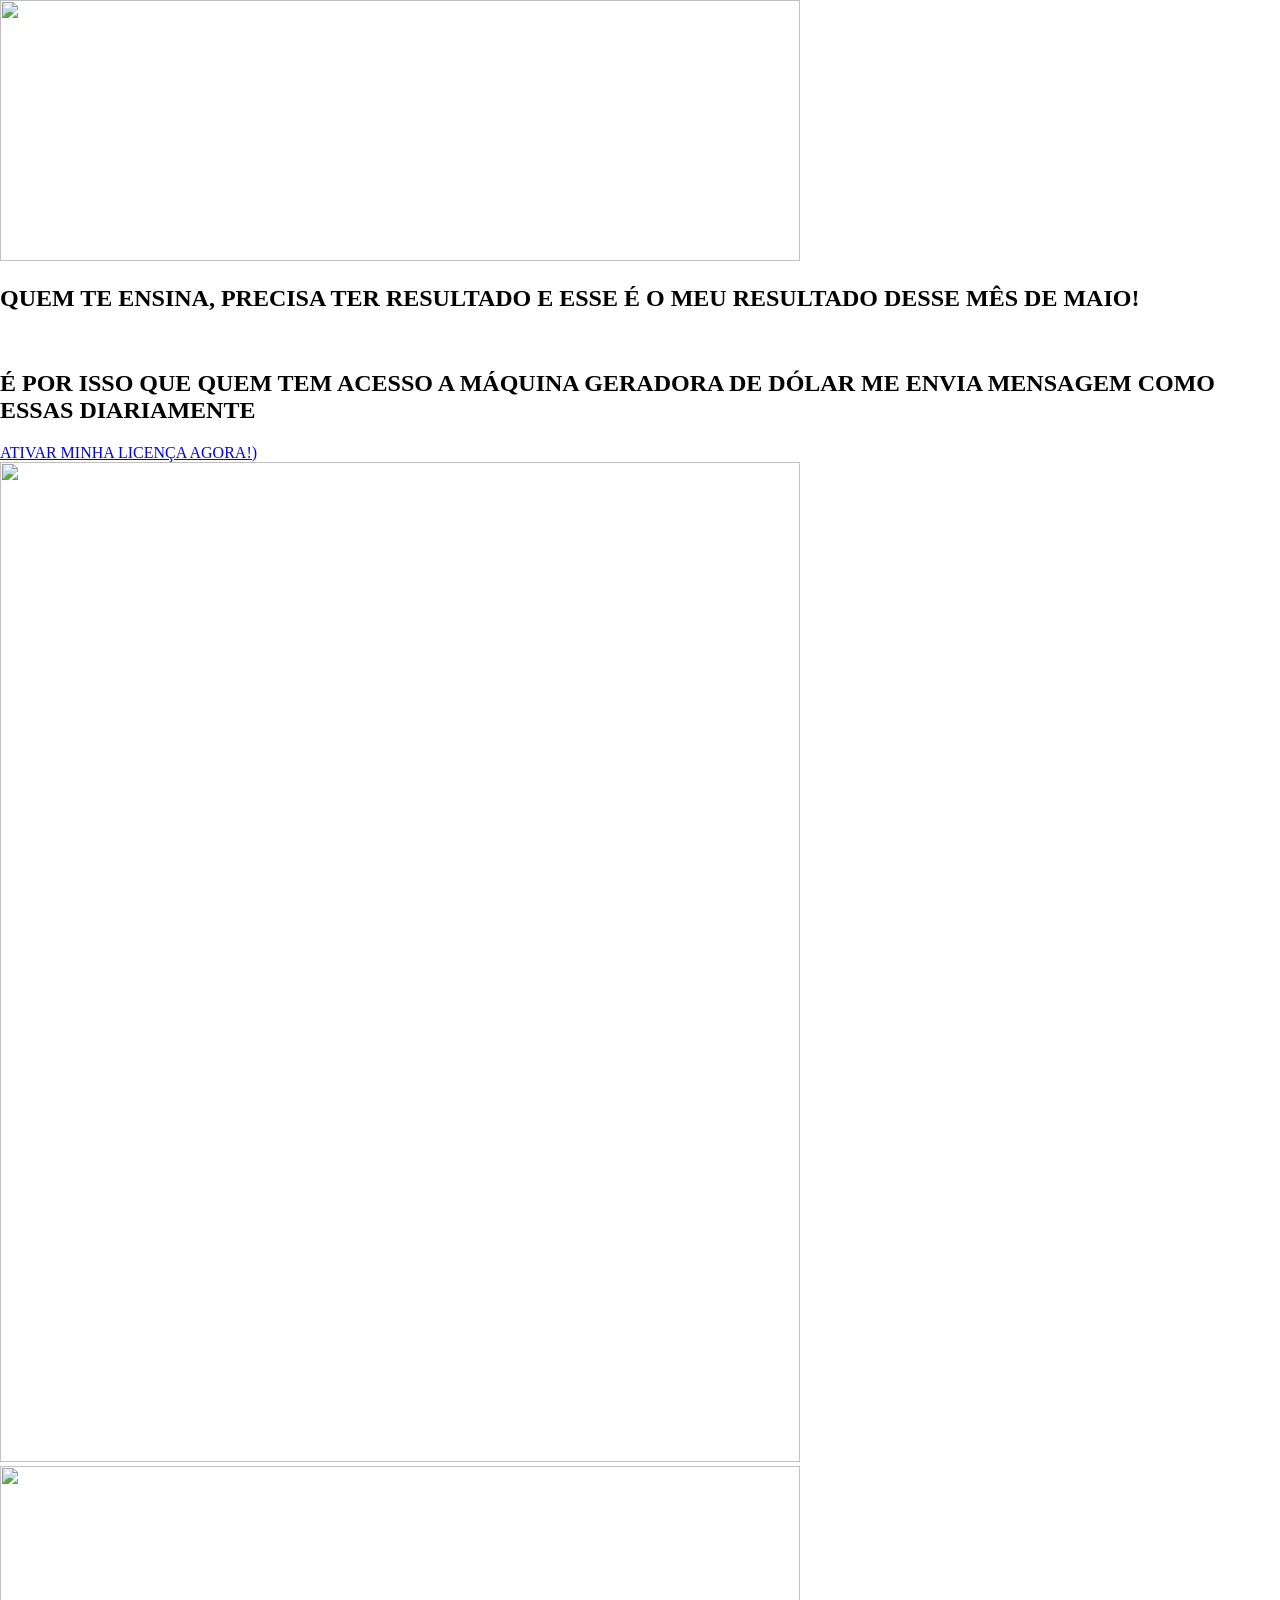
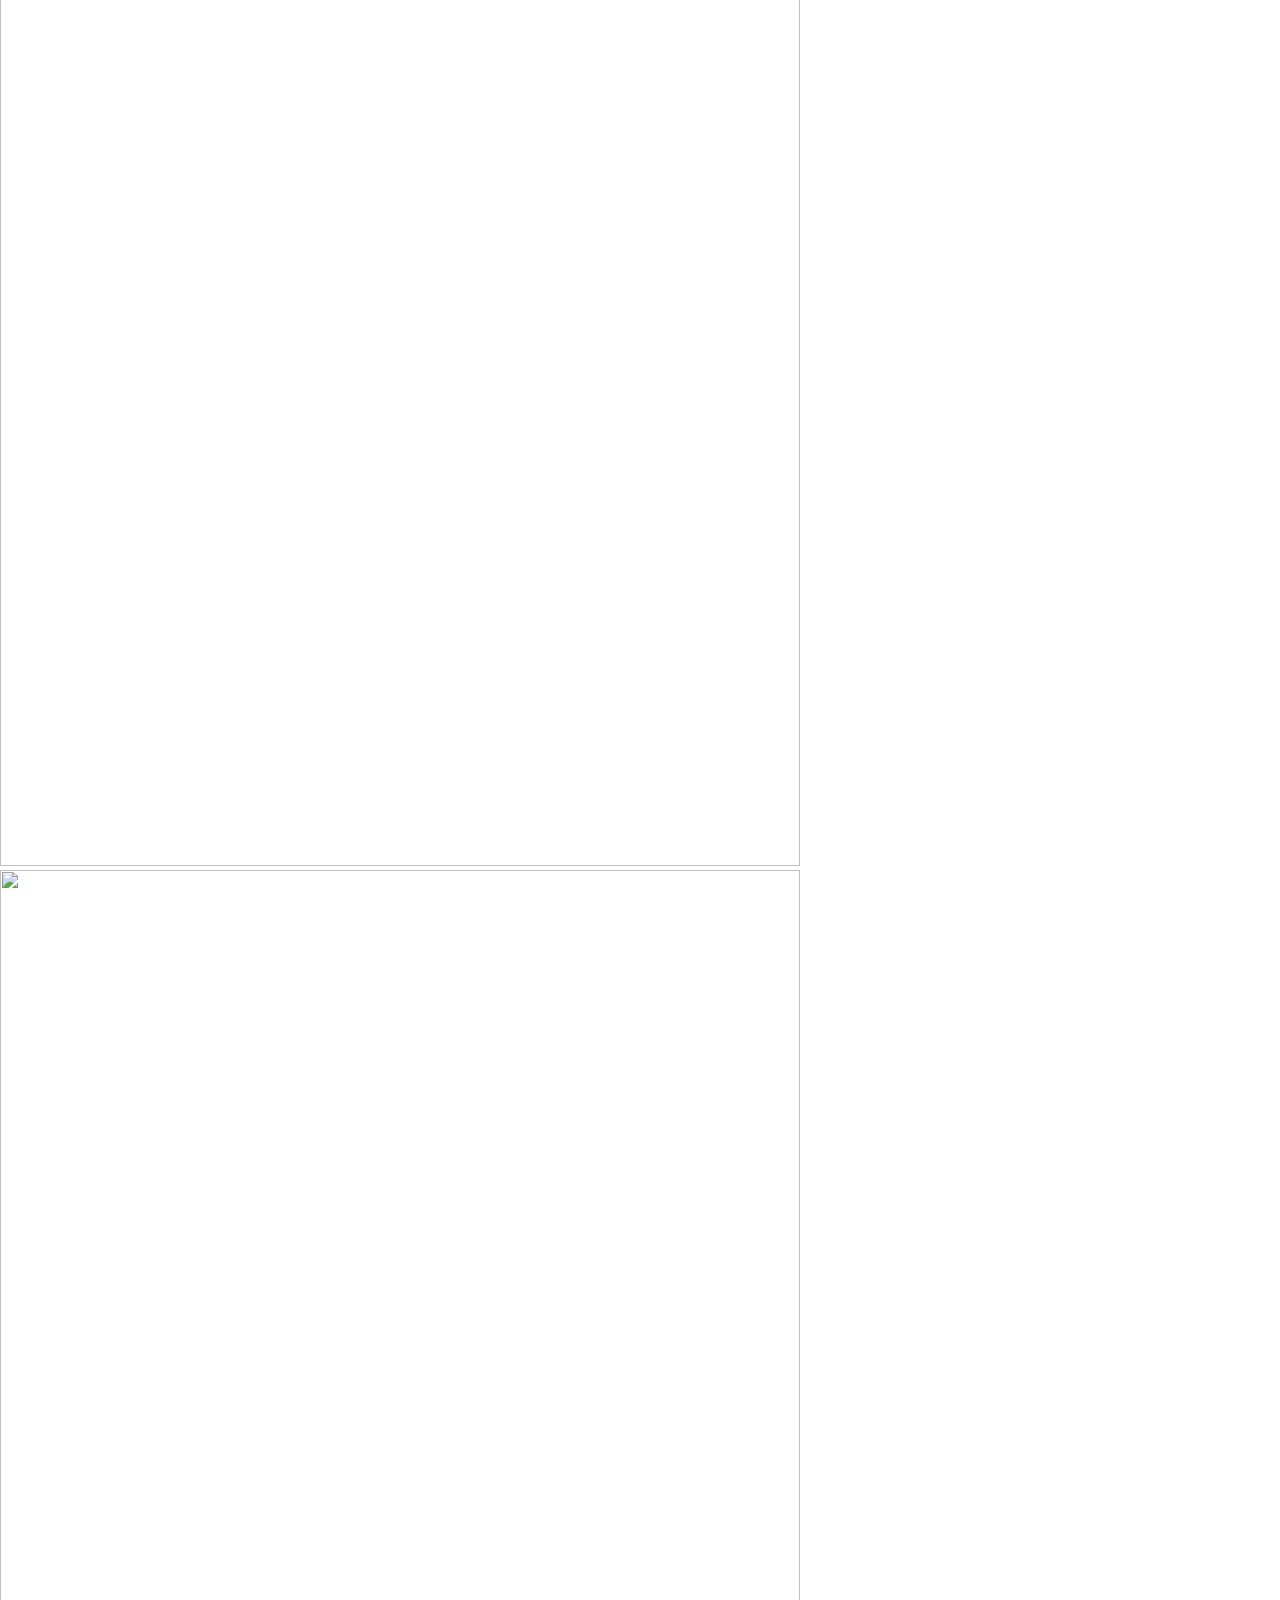
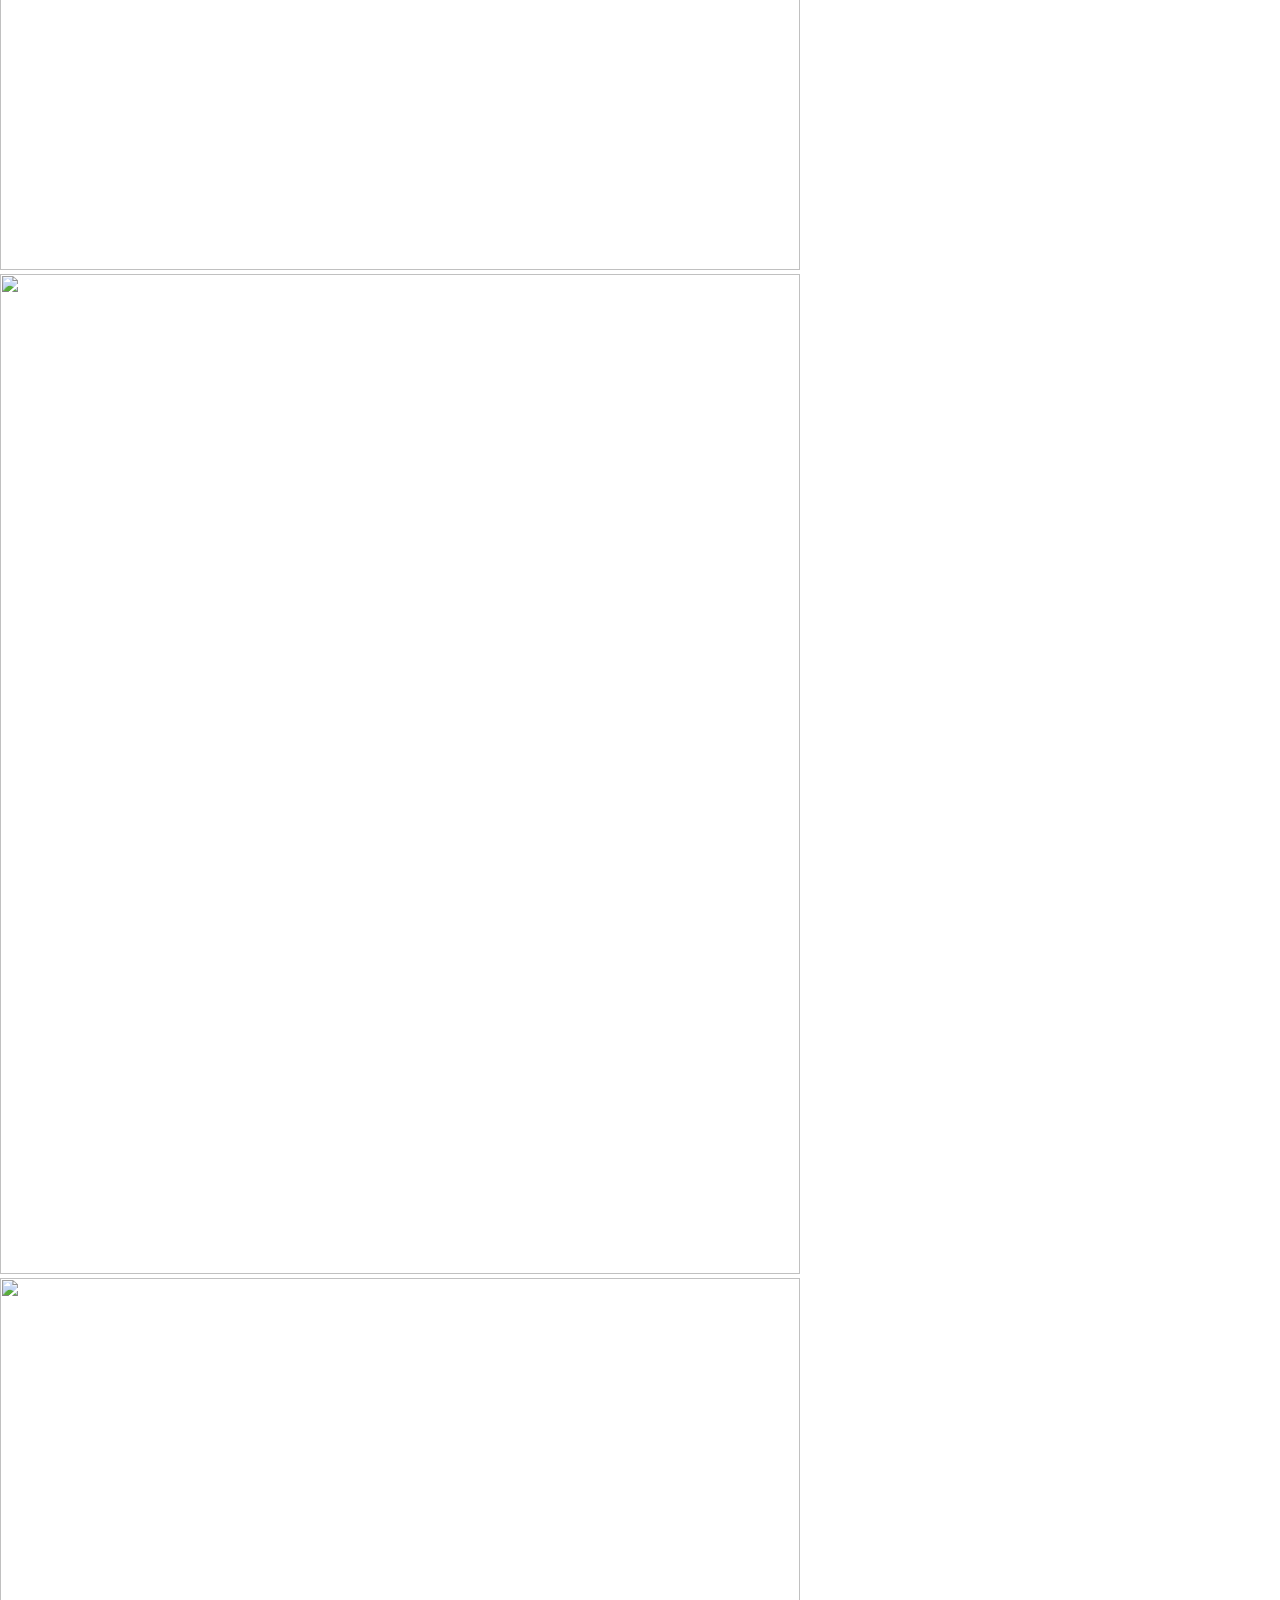
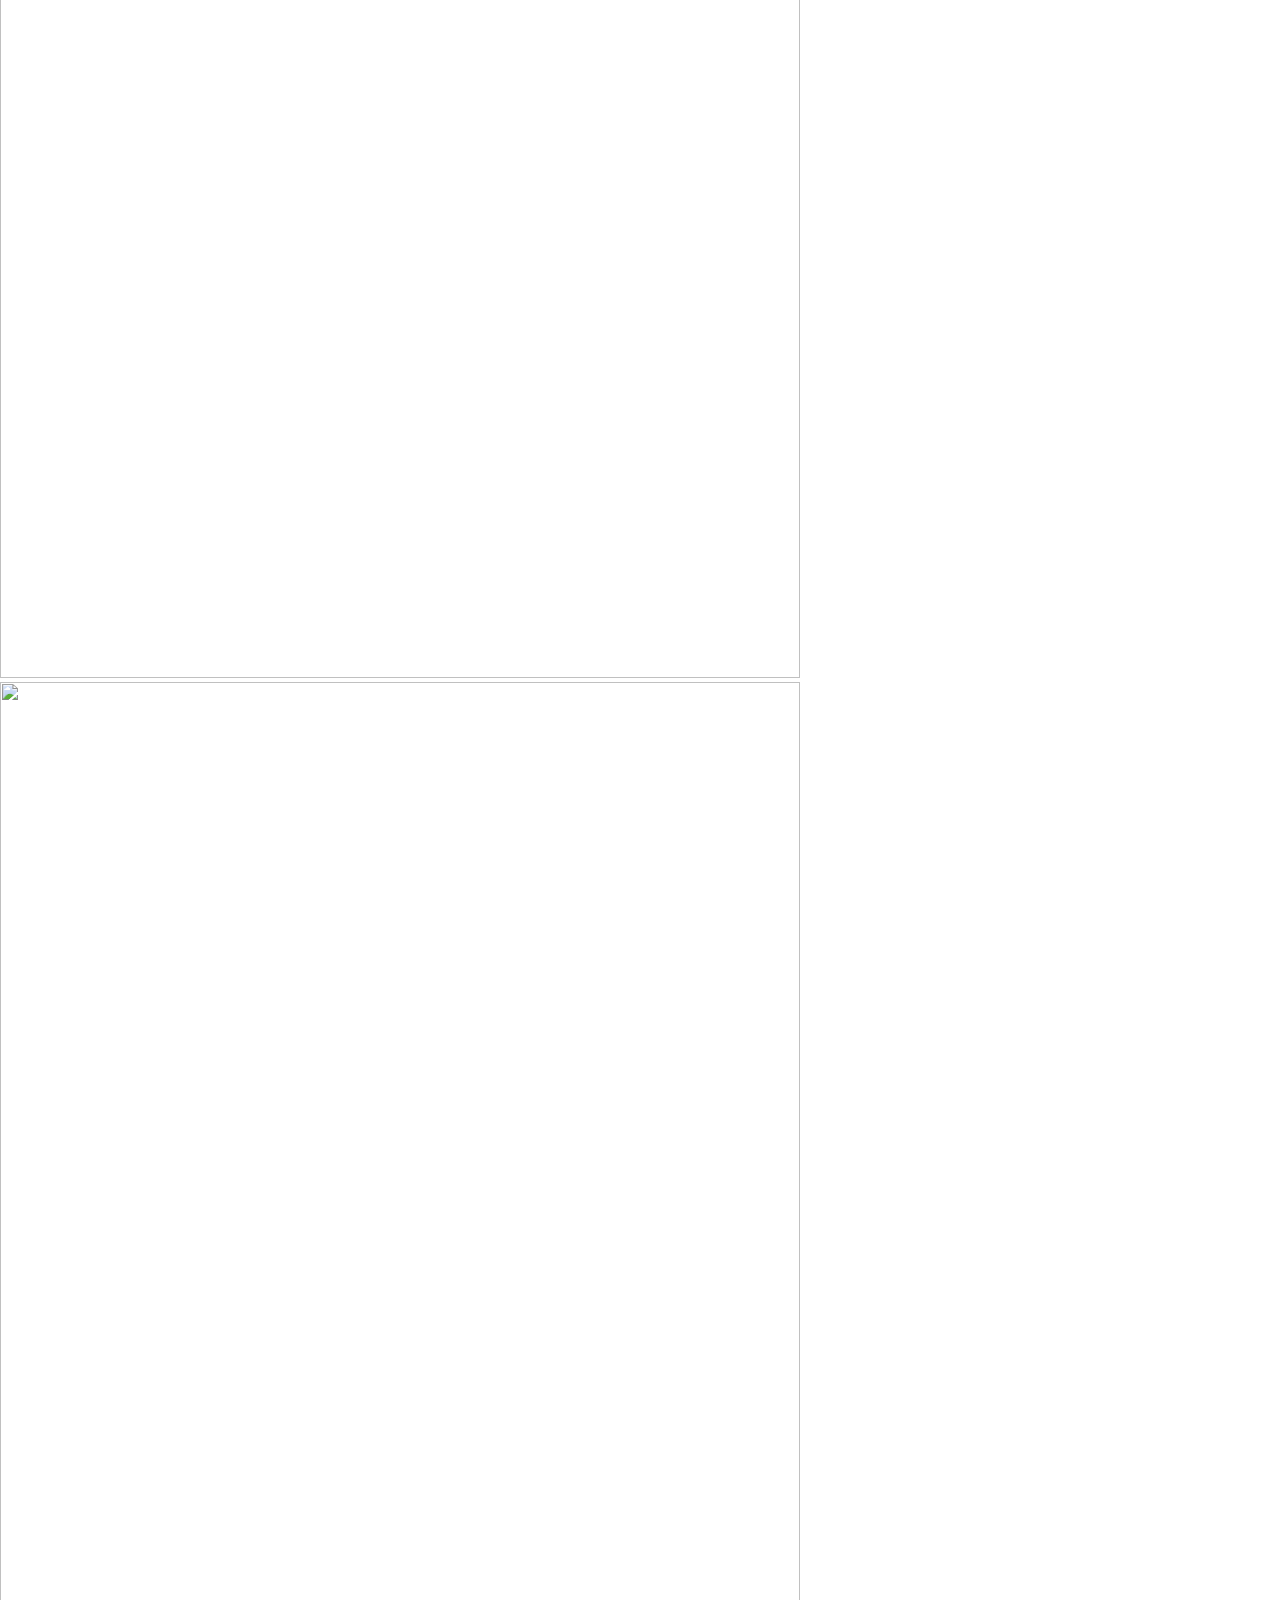
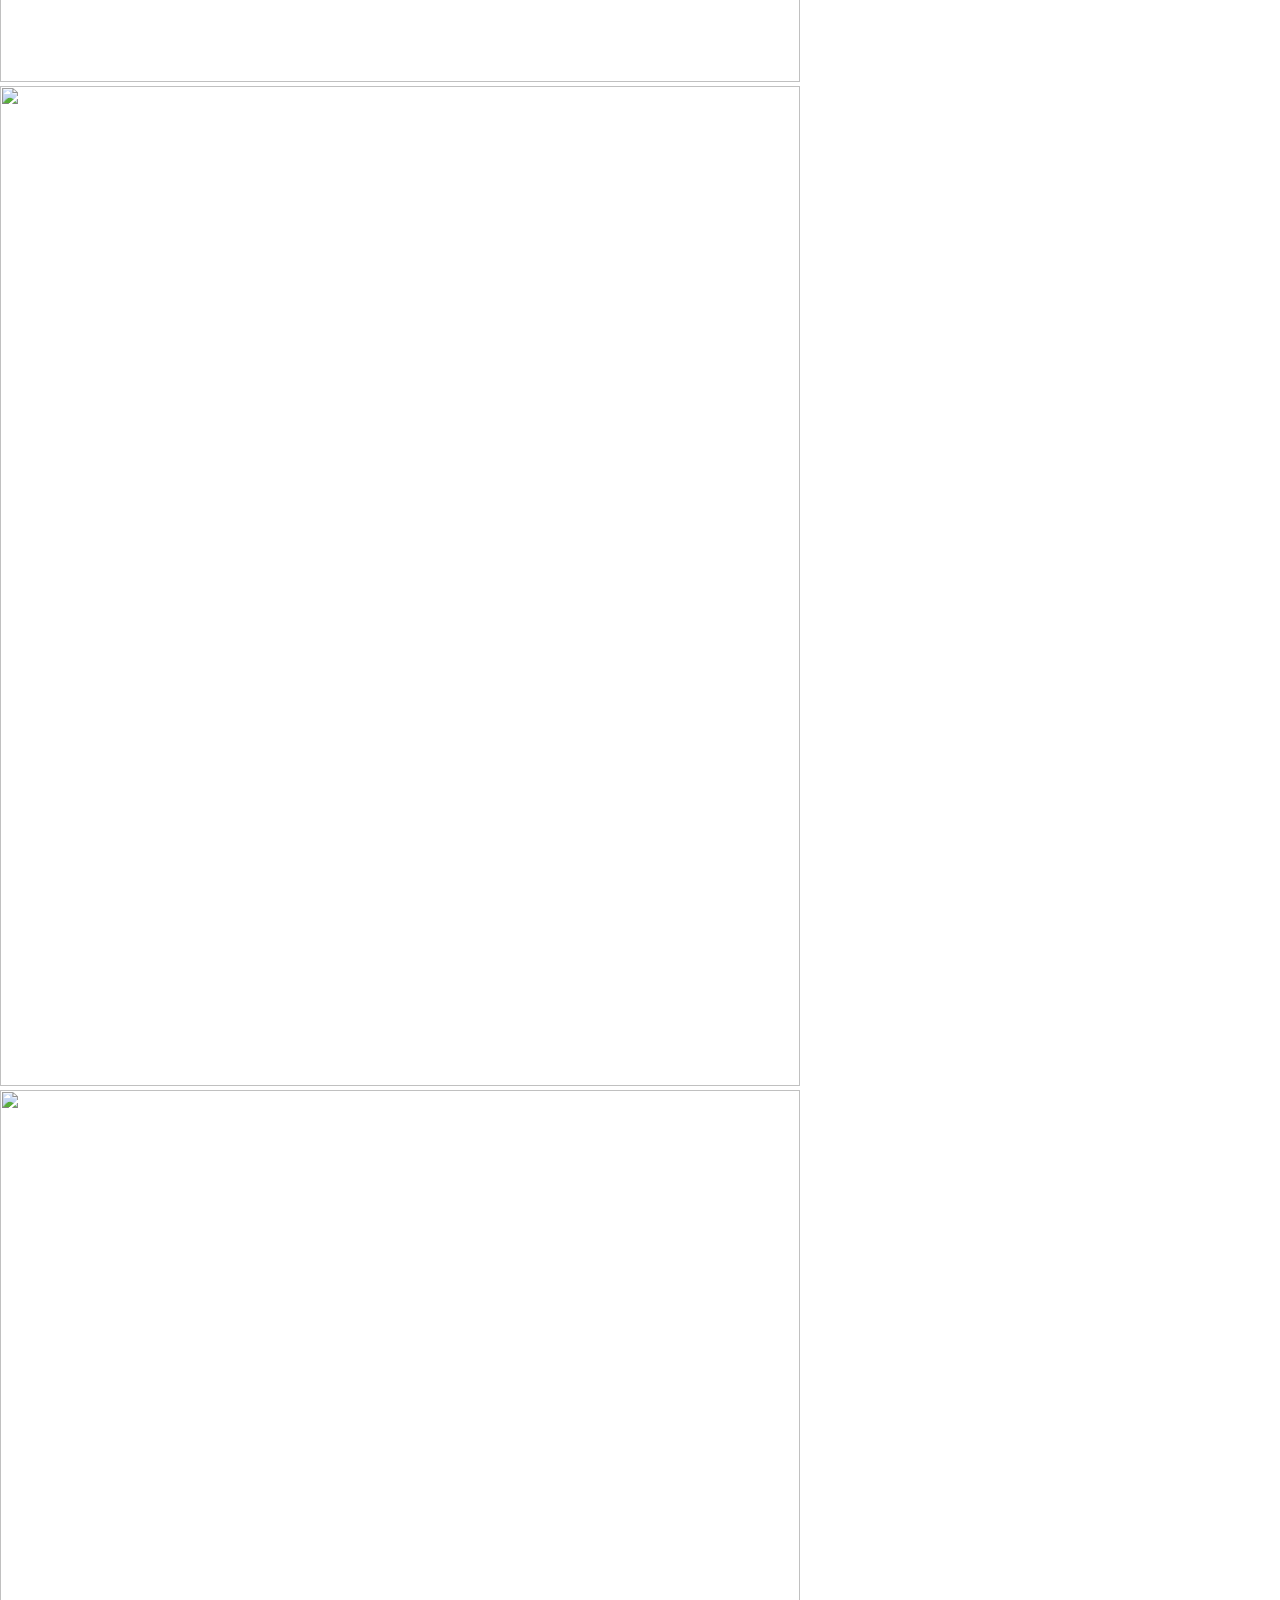
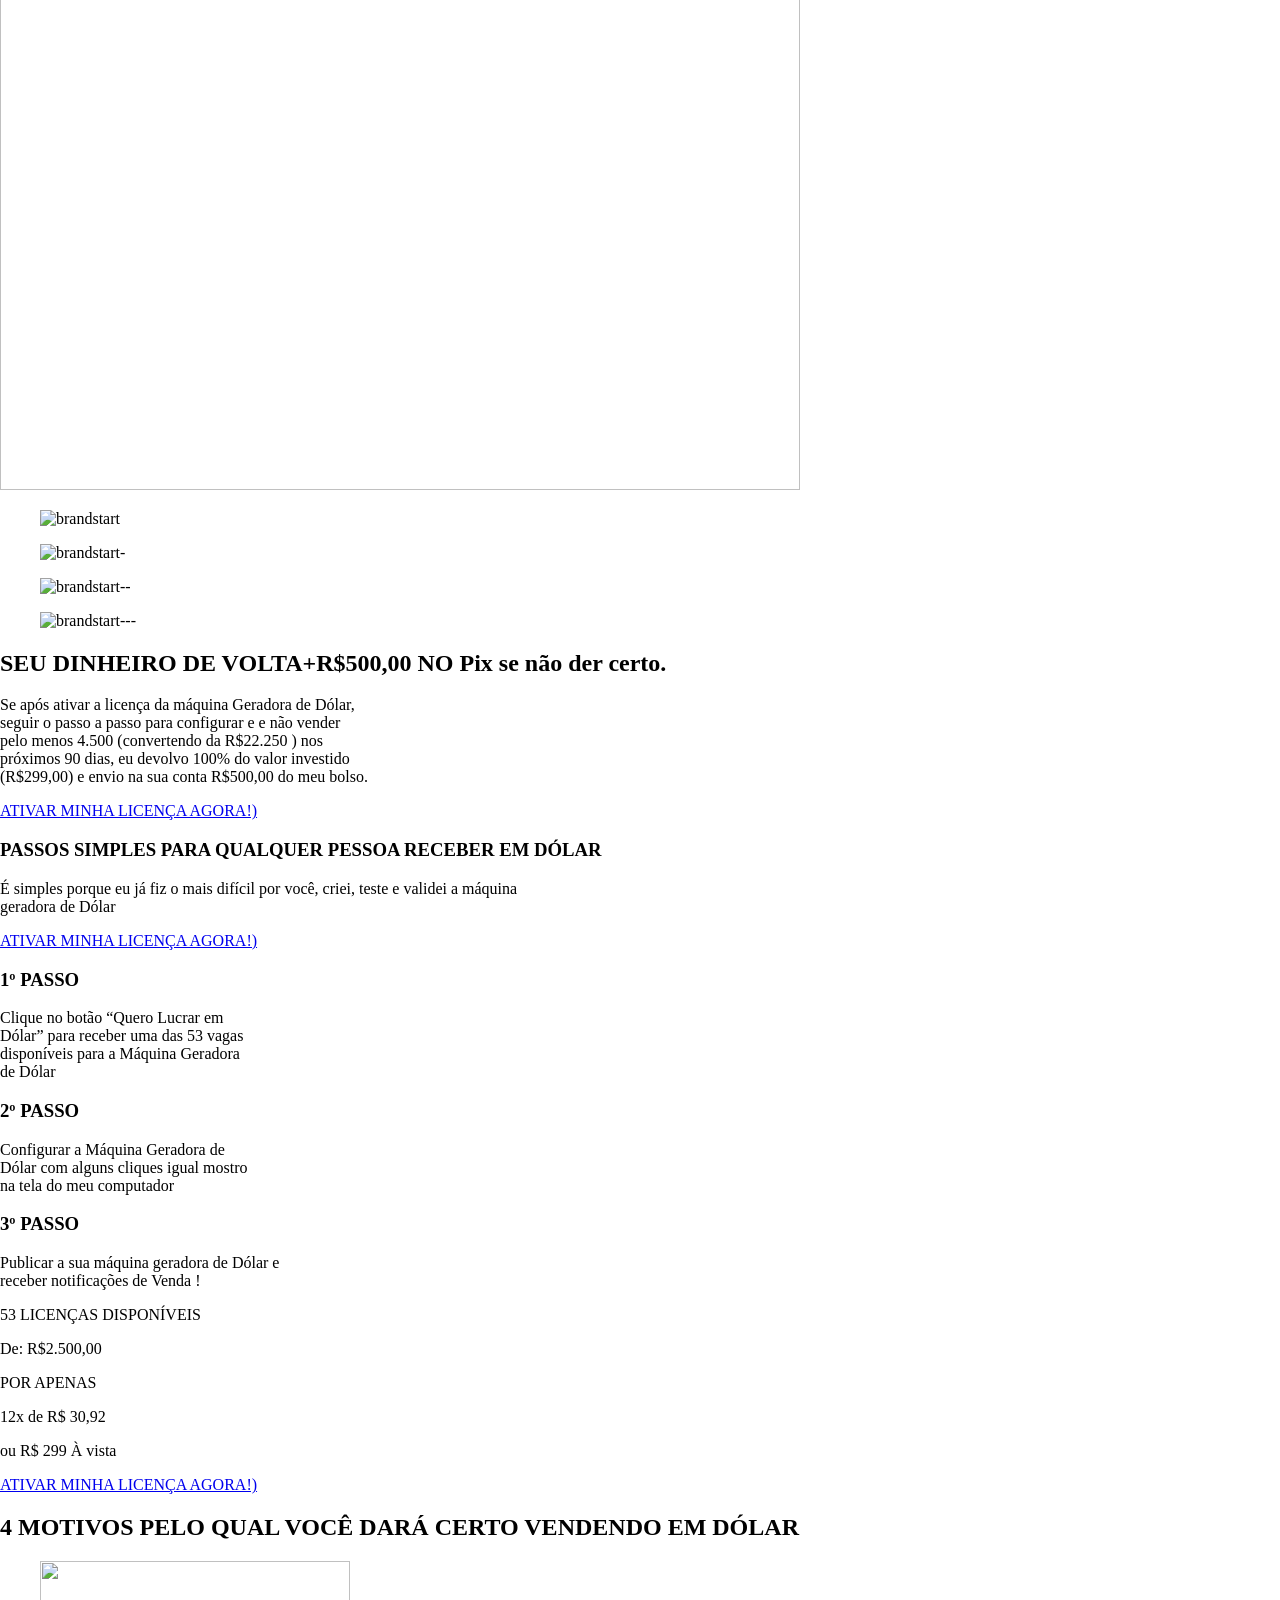
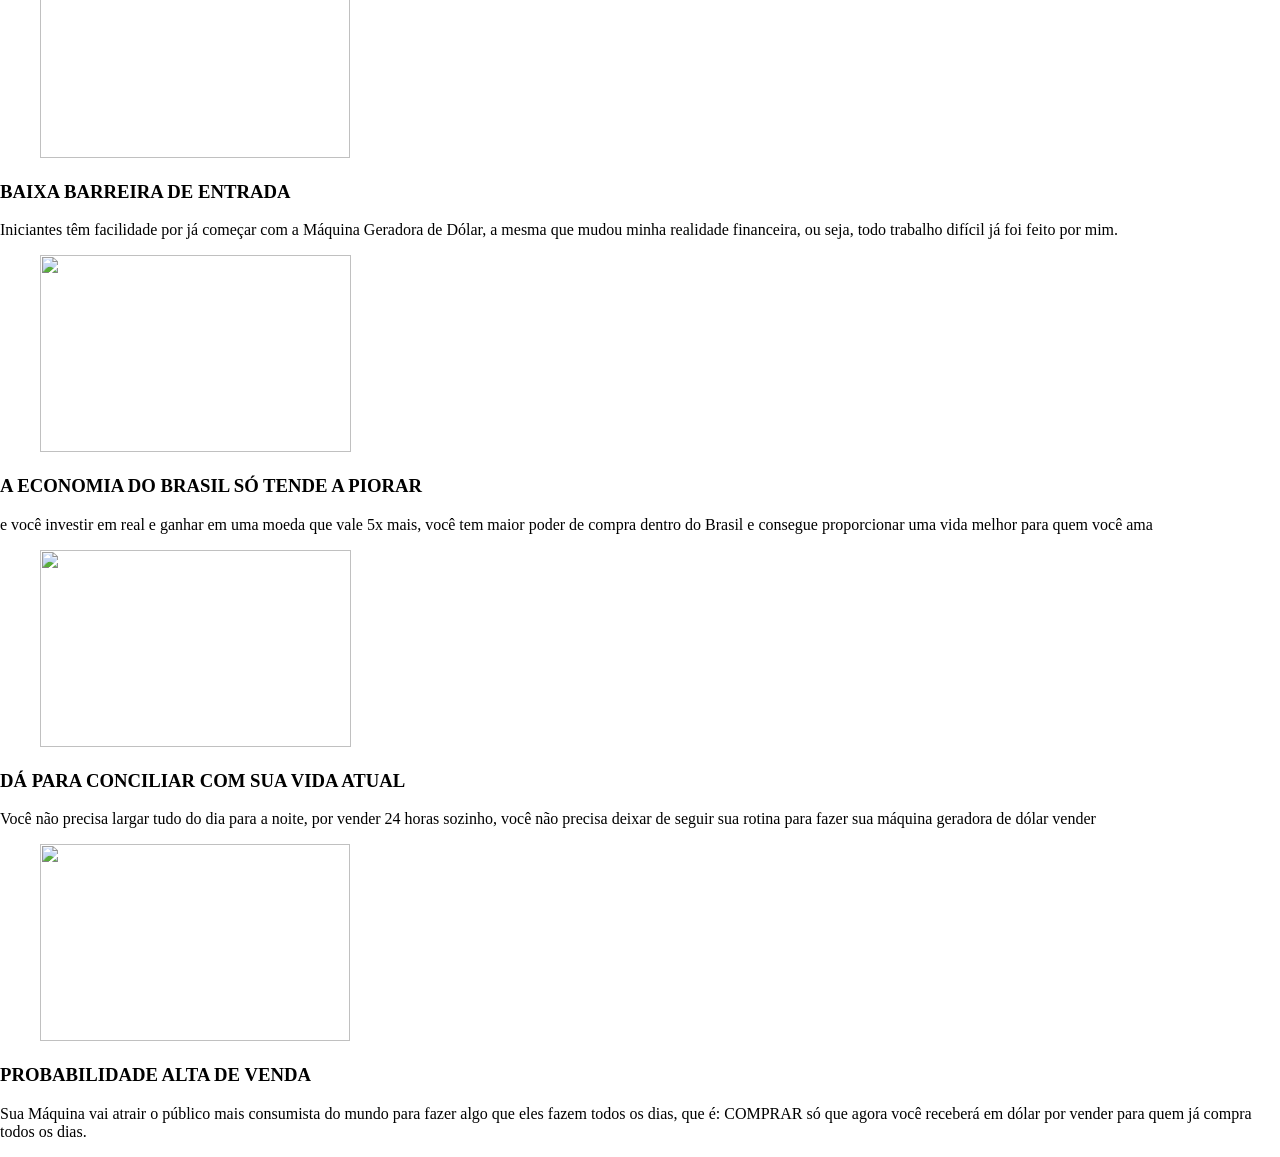
==== commit 22fc9ca7: "Update print statement from 'Hello' to 'Goodbye'" ====
--- a/brandolar/index.html
+++ b/brandolar/index.html
@@ -34,27 +34,27 @@
 :root :where(.wp-block-pullquote){font-size: 1.5em;line-height: 1.6;}
 /*# sourceURL=global-styles-inline-css */
 </style>
-<link rel='stylesheet' id='hello-elementor-css' href='./wp-content/themes/hello-elementor/assets/css/reset.css?ver=3.4.9' media='all' />
-<link rel='stylesheet' id='hello-elementor-theme-style-css' href='./wp-content/themes/hello-elementor/assets/css/theme.css?ver=3.4.9' media='all' />
-<link rel='stylesheet' id='hello-elementor-header-footer-css' href='./wp-content/themes/hello-elementor/assets/css/header-footer.css?ver=3.4.9' media='all' />
-<link rel='stylesheet' id='elementor-frontend-css' href='./wp-content/plugins/elementor/assets/css/frontend.min.css?ver=4.2.3' media='all' />
+<link rel='stylesheet' id='hello-elementor-css' href='https://matheussdavila.com/wp-content/themes/hello-elementor/assets/css/reset.css?ver=3.4.9' media='all' />
+<link rel='stylesheet' id='hello-elementor-theme-style-css' href='https://matheussdavila.com/wp-content/themes/hello-elementor/assets/css/theme.css?ver=3.4.9' media='all' />
+<link rel='stylesheet' id='hello-elementor-header-footer-css' href='https://matheussdavila.com/wp-content/themes/hello-elementor/assets/css/header-footer.css?ver=3.4.9' media='all' />
+<link rel='stylesheet' id='elementor-frontend-css' href='https://matheussdavila.com/wp-content/plugins/elementor/assets/css/frontend.min.css?ver=4.2.3' media='all' />
 <style id="elementor-frontend-inline-css">
 .e-heading-base a, .e-paragraph-base a { all: unset; cursor: pointer; }form[data-element_type="e-form"].form-state-success [data-element_type="e-form-success-message"],form[data-element_type="e-form"].form-state-error [data-element_type="e-form-error-message"]{ display: block; }
 .e-form-textarea-base:not([data-resizable]) { resize: none; } .e-form-submit-button-base { cursor: pointer; box-sizing: border-box; }
 /*# sourceURL=elementor-frontend-inline-css */
 </style>
-<link rel='stylesheet' id='elementor-post-6-css' href='./wp-content/uploads/elementor/css/post-6.css?ver=1787800496' media='all' />
-<link rel='stylesheet' id='font-awesome-5-all-css' href='./wp-content/plugins/elementor/assets/lib/font-awesome/css/all.min.css?ver=4.2.3' media='all' />
-<link rel='stylesheet' id='font-awesome-4-shim-css' href='./wp-content/plugins/elementor/assets/lib/font-awesome/css/v4-shims.min.css?ver=4.2.3' media='all' />
-<link rel='stylesheet' id='widget-image-css' href='./wp-content/plugins/elementor/assets/css/widget-image.min.css?ver=4.2.3' media='all' />
-<link rel='stylesheet' id='widget-heading-css' href='./wp-content/plugins/elementor/assets/css/widget-heading.min.css?ver=4.2.3' media='all' />
-<link rel='stylesheet' id='swiper-css' href='./wp-content/plugins/elementor/assets/lib/swiper/v8/css/swiper.min.css?ver=8.4.5' media='all' />
-<link rel='stylesheet' id='e-swiper-css' href='./wp-content/plugins/elementor/assets/css/conditionals/e-swiper.min.css?ver=4.2.3' media='all' />
-<link rel='stylesheet' id='widget-image-carousel-css' href='./wp-content/plugins/elementor/assets/css/widget-image-carousel.min.css?ver=4.2.3' media='all' />
-<link rel='stylesheet' id='widget-image-box-css' href='./wp-content/plugins/elementor/assets/css/widget-image-box.min.css?ver=4.2.3' media='all' />
-<link rel='stylesheet' id='elementor-post-7-css' href='./wp-content/uploads/elementor/css/post-7.css?ver=1787800497' media='all' />
-<link rel='stylesheet' id='base-desktop-css' href='./wp-content/uploads/elementor/css/base-desktop.css?ver=6a8fabb15d427' media='all' />
-<link rel='stylesheet' id='base-mobile-css' href='./wp-content/uploads/elementor/css/base-mobile.css?ver=6a8fabb15d427' media='(max-width:767px)' />
+<link rel='stylesheet' id='elementor-post-6-css' href='https://matheussdavila.com/wp-content/uploads/elementor/css/post-6.css?ver=1787800496' media='all' />
+<link rel='stylesheet' id='font-awesome-5-all-css' href='https://matheussdavila.com/wp-content/plugins/elementor/assets/lib/font-awesome/css/all.min.css?ver=4.2.3' media='all' />
+<link rel='stylesheet' id='font-awesome-4-shim-css' href='https://matheussdavila.com/wp-content/plugins/elementor/assets/lib/font-awesome/css/v4-shims.min.css?ver=4.2.3' media='all' />
+<link rel='stylesheet' id='widget-image-css' href='https://matheussdavila.com/wp-content/plugins/elementor/assets/css/widget-image.min.css?ver=4.2.3' media='all' />
+<link rel='stylesheet' id='widget-heading-css' href='https://matheussdavila.com/wp-content/plugins/elementor/assets/css/widget-heading.min.css?ver=4.2.3' media='all' />
+<link rel='stylesheet' id='swiper-css' href='https://matheussdavila.com/wp-content/plugins/elementor/assets/lib/swiper/v8/css/swiper.min.css?ver=8.4.5' media='all' />
+<link rel='stylesheet' id='e-swiper-css' href='https://matheussdavila.com/wp-content/plugins/elementor/assets/css/conditionals/e-swiper.min.css?ver=4.2.3' media='all' />
+<link rel='stylesheet' id='widget-image-carousel-css' href='https://matheussdavila.com/wp-content/plugins/elementor/assets/css/widget-image-carousel.min.css?ver=4.2.3' media='all' />
+<link rel='stylesheet' id='widget-image-box-css' href='https://matheussdavila.com/wp-content/plugins/elementor/assets/css/widget-image-box.min.css?ver=4.2.3' media='all' />
+<link rel='stylesheet' id='elementor-post-7-css' href='https://matheussdavila.com/wp-content/uploads/elementor/css/post-7.css?ver=1787800497' media='all' />
+<link rel='stylesheet' id='base-desktop-css' href='https://matheussdavila.com/wp-content/uploads/elementor/css/base-desktop.css?ver=6a8fabb15d427' media='all' />
+<link rel='stylesheet' id='base-mobile-css' href='https://matheussdavila.com/wp-content/uploads/elementor/css/base-mobile.css?ver=6a8fabb15d427' media='(max-width:767px)' />
 <link rel='stylesheet' id='elementor-gf-roboto-css' href='https://fonts.googleapis.com/css?family=Roboto:100,100italic,200,200italic,300,300italic,400,400italic,500,500italic,600,600italic,700,700italic,800,800italic,900,900italic&#038;display=swap' media='all' />
 <link rel='stylesheet' id='elementor-gf-robotoslab-css' href='https://fonts.googleapis.com/css?family=Roboto+Slab:100,100italic,200,200italic,300,300italic,400,400italic,500,500italic,600,600italic,700,700italic,800,800italic,900,900italic&#038;display=swap' media='all' />
 <link rel='stylesheet' id='elementor-gf-baskervville-css' href='https://fonts.googleapis.com/css?family=Baskervville:100,100italic,200,200italic,300,300italic,400,400italic,500,500italic,600,600italic,700,700italic,800,800italic,900,900italic&#038;display=swap' media='all' />
@@ -62,9 +62,9 @@
 <link rel='stylesheet' id='elementor-gf-inter-css' href='https://fonts.googleapis.com/css?family=Inter:100,100italic,200,200italic,300,300italic,400,400italic,500,500italic,600,600italic,700,700italic,800,800italic,900,900italic&#038;display=swap' media='all' />
 <link rel='stylesheet' id='elementor-gf-exo2-css' href='https://fonts.googleapis.com/css?family=Exo+2:100,100italic,200,200italic,300,300italic,400,400italic,500,500italic,600,600italic,700,700italic,800,800italic,900,900italic&#038;display=swap' media='all' />
 <link rel='stylesheet' id='elementor-gf-sora-css' href='https://fonts.googleapis.com/css?family=Sora:100,100italic,200,200italic,300,300italic,400,400italic,500,500italic,600,600italic,700,700italic,800,800italic,900,900italic&#038;display=swap' media='all' />
-<script id="font-awesome-4-shim-js" src="./wp-content/plugins/elementor/assets/lib/font-awesome/js/v4-shims.min.js?ver=4.2.3"></script>
-<script id="jquery-core-js" src="./wp-includes/js/jquery/jquery.min.js?ver=3.7.1"></script>
-<script id="jquery-migrate-js" src="./wp-includes/js/jquery/jquery-migrate.min.js?ver=3.4.1"></script>
+<script id="font-awesome-4-shim-js" src="https://matheussdavila.com/wp-content/plugins/elementor/assets/lib/font-awesome/js/v4-shims.min.js?ver=4.2.3"></script>
+<script id="jquery-core-js" src="https://matheussdavila.com/wp-includes/js/jquery/jquery.min.js?ver=3.7.1"></script>
+<script id="jquery-migrate-js" src="https://matheussdavila.com/wp-includes/js/jquery/jquery-migrate.min.js?ver=3.4.1"></script>
 <link rel="https://api.w.org/" href="https://matheussdavila.com/wp-json/" /><link rel="alternate" title="JSON" type="application/json" href="https://matheussdavila.com/wp-json/wp/v2/pages/7" /><link rel="EditURI" type="application/rsd+xml" title="RSD" href="https://matheussdavila.com/xmlrpc.php?rsd" />
 <meta name="generator" content="WordPress 7.1" />
 <link rel="canonical" href="https://matheussdavila.com/" />
@@ -120,31 +120,19 @@
 				}
 			</style>
 						<meta name="theme-color" content="#000000">
-				<meta name="viewport" content="width=device-width, initial-scale=1.0, viewport-fit=cover" />
-<style id="scroll-bug-fix-css">
-html, body {
-	overflow-x: hidden;
-	max-width: 100%;
-}
-.carousel-container, .carousel-circle {
-	overflow: hidden;
-	max-width: 100vw;
-	touch-action: pan-y;
-}
-</style>
-</head>
+				<meta name="viewport" content="width=device-width, initial-scale=1.0, viewport-fit=cover" /></head>
 <body class="home wp-singular page-template page-template-elementor_canvas page page-id-7 wp-embed-responsive wp-theme-hello-elementor hello-elementor-default elementor-default elementor-template-canvas elementor-kit-6 elementor-page elementor-page-7">
 			<div data-elementor-type="wp-page" data-elementor-id="7" class="elementor elementor-7" data-elementor-post-type="page">
 				<div class="elementor-element elementor-element-cbfe02f e-flex e-con-boxed e-con e-parent" data-id="cbfe02f" data-element_type="container" data-e-type="container" data-settings="{&quot;background_background&quot;:&quot;classic&quot;}">
 					<div class="e-con-inner">
 		<div class="elementor-element elementor-element-673358c e-con-full e-flex e-con e-child" data-id="673358c" data-element_type="container" data-e-type="container">
 				<div class="elementor-element elementor-element-fe65a30 elementor-widget elementor-widget-image" data-id="fe65a30" data-element_type="widget" data-e-type="widget" data-widget_type="image.default">
-															<img fetchpriority="high" decoding="async" width="800" height="261" src="./wp-content/uploads/2026/06/logo-oficial-e1781087319199.png" class="attachment-large size-large wp-image-28" alt="" />															</div>
+															<img fetchpriority="high" decoding="async" width="800" height="261" src="https://matheussdavila.com/wp-content/uploads/2026/06/logo-oficial-e1781087319199.png" class="attachment-large size-large wp-image-28" alt="" />															</div>
 				<div class="elementor-element elementor-element-c243a97 elementor-widget-mobile__width-initial elementor-widget elementor-widget-heading" data-id="c243a97" data-element_type="widget" data-e-type="widget" data-widget_type="heading.default">
 					<h2 class="elementor-heading-title elementor-size-default">QUEM TE ENSINA, PRECISA TER RESULTADO E ESSE É O 
 MEU RESULTADO DESSE MÊS DE MAIO! </h2>				</div>
 				<div class="elementor-element elementor-element-641acf2 elementor-widget elementor-widget-image" data-id="641acf2" data-element_type="widget" data-e-type="widget" data-widget_type="image.default">
-															<img decoding="async" src="./wp-content/uploads/2026/06/resultado-maio-2026.png" title="" alt="Resultado de vendas de maio" loading="lazy" style="max-width:100%;height:auto;" />															</div>
+															<img decoding="async" src="https://matheussdavila.com/wp-content/plugins/elementor/assets/images/placeholder.png" title="" alt="" loading="lazy" />															</div>
 				<div class="elementor-element elementor-element-1c7705f elementor-widget-mobile__width-initial elementor-widget elementor-widget-heading" data-id="1c7705f" data-element_type="widget" data-e-type="widget" data-widget_type="heading.default">
 					<h2 class="elementor-heading-title elementor-size-default">É POR ISSO QUE QUEM TEM ACESSO A MÁQUINA GERADORA DE DÓLAR ME 
 ENVIA MENSAGEM COMO ESSAS DIARIAMENTE</h2>				</div>
@@ -161,28 +149,28 @@
 		<div class="elementor-element elementor-element-cd0e52f e-con-full carousel-container e-flex e-con e-parent" data-id="cd0e52f" data-element_type="container" data-e-type="container" data-settings="{&quot;background_background&quot;:&quot;classic&quot;}">
 		<div class="elementor-element elementor-element-629f833 e-con-full carousel-circle e-flex e-con e-child" data-id="629f833" data-element_type="container" data-e-type="container">
 				<div class="elementor-element elementor-element-19ebdb8 snapcard1 elementor-widget elementor-widget-image" data-id="19ebdb8" data-element_type="widget" data-e-type="widget" data-widget_type="image.default">
-															<img decoding="async" width="800" height="1000" src="./wp-content/uploads/2026/06/card2-1-819x1024.webp" class="attachment-large size-large wp-image-60" alt="" srcset="./wp-content/uploads/2026/06/card2-1-819x1024.webp 819w, ./wp-content/uploads/2026/06/card2-1-240x300.webp 240w, ./wp-content/uploads/2026/06/card2-1-768x960.webp 768w, ./wp-content/uploads/2026/06/card2-1.webp 1080w" sizes="(max-width: 800px) 100vw, 800px" />															</div>
+															<img decoding="async" width="800" height="1000" src="https://matheussdavila.com/wp-content/uploads/2026/06/card2-1-819x1024.webp" class="attachment-large size-large wp-image-60" alt="" srcset="https://matheussdavila.com/wp-content/uploads/2026/06/card2-1-819x1024.webp 819w, https://matheussdavila.com/wp-content/uploads/2026/06/card2-1-240x300.webp 240w, https://matheussdavila.com/wp-content/uploads/2026/06/card2-1-768x960.webp 768w, https://matheussdavila.com/wp-content/uploads/2026/06/card2-1.webp 1080w" sizes="(max-width: 800px) 100vw, 800px" />															</div>
 				<div class="elementor-element elementor-element-21331bd snapcard2 elementor-widget elementor-widget-image" data-id="21331bd" data-element_type="widget" data-e-type="widget" data-widget_type="image.default">
-															<img decoding="async" width="800" height="1000" src="./wp-content/uploads/2026/06/card1-1-819x1024.webp" class="attachment-large size-large wp-image-61" alt="" srcset="./wp-content/uploads/2026/06/card1-1-819x1024.webp 819w, ./wp-content/uploads/2026/06/card1-1-240x300.webp 240w, ./wp-content/uploads/2026/06/card1-1-768x960.webp 768w, ./wp-content/uploads/2026/06/card1-1.webp 1080w" sizes="(max-width: 800px) 100vw, 800px" />															</div>
+															<img decoding="async" width="800" height="1000" src="https://matheussdavila.com/wp-content/uploads/2026/06/card1-1-819x1024.webp" class="attachment-large size-large wp-image-61" alt="" srcset="https://matheussdavila.com/wp-content/uploads/2026/06/card1-1-819x1024.webp 819w, https://matheussdavila.com/wp-content/uploads/2026/06/card1-1-240x300.webp 240w, https://matheussdavila.com/wp-content/uploads/2026/06/card1-1-768x960.webp 768w, https://matheussdavila.com/wp-content/uploads/2026/06/card1-1.webp 1080w" sizes="(max-width: 800px) 100vw, 800px" />															</div>
 				<div class="elementor-element elementor-element-64af1db snapcard3 elementor-widget elementor-widget-image" data-id="64af1db" data-element_type="widget" data-e-type="widget" data-widget_type="image.default">
-															<img loading="lazy" decoding="async" width="800" height="1000" src="./wp-content/uploads/2026/06/card3-819x1024.webp" class="attachment-large size-large wp-image-62" alt="" srcset="./wp-content/uploads/2026/06/card3-819x1024.webp 819w, ./wp-content/uploads/2026/06/card3-240x300.webp 240w, ./wp-content/uploads/2026/06/card3-768x960.webp 768w, ./wp-content/uploads/2026/06/card3.webp 1080w" sizes="(max-width: 800px) 100vw, 800px" />															</div>
+															<img loading="lazy" decoding="async" width="800" height="1000" src="https://matheussdavila.com/wp-content/uploads/2026/06/card3-819x1024.webp" class="attachment-large size-large wp-image-62" alt="" srcset="https://matheussdavila.com/wp-content/uploads/2026/06/card3-819x1024.webp 819w, https://matheussdavila.com/wp-content/uploads/2026/06/card3-240x300.webp 240w, https://matheussdavila.com/wp-content/uploads/2026/06/card3-768x960.webp 768w, https://matheussdavila.com/wp-content/uploads/2026/06/card3.webp 1080w" sizes="(max-width: 800px) 100vw, 800px" />															</div>
 				<div class="elementor-element elementor-element-cf1522c snapcard4 elementor-widget elementor-widget-image" data-id="cf1522c" data-element_type="widget" data-e-type="widget" data-widget_type="image.default">
-															<img loading="lazy" decoding="async" width="800" height="1000" src="./wp-content/uploads/2026/06/card5-819x1024.webp" class="attachment-large size-large wp-image-63" alt="" srcset="./wp-content/uploads/2026/06/card5-819x1024.webp 819w, ./wp-content/uploads/2026/06/card5-240x300.webp 240w, ./wp-content/uploads/2026/06/card5-768x960.webp 768w, ./wp-content/uploads/2026/06/card5.webp 1080w" sizes="(max-width: 800px) 100vw, 800px" />															</div>
+															<img loading="lazy" decoding="async" width="800" height="1000" src="https://matheussdavila.com/wp-content/uploads/2026/06/card5-819x1024.webp" class="attachment-large size-large wp-image-63" alt="" srcset="https://matheussdavila.com/wp-content/uploads/2026/06/card5-819x1024.webp 819w, https://matheussdavila.com/wp-content/uploads/2026/06/card5-240x300.webp 240w, https://matheussdavila.com/wp-content/uploads/2026/06/card5-768x960.webp 768w, https://matheussdavila.com/wp-content/uploads/2026/06/card5.webp 1080w" sizes="(max-width: 800px) 100vw, 800px" />															</div>
 				<div class="elementor-element elementor-element-50275f3 snapcard5 elementor-widget elementor-widget-image" data-id="50275f3" data-element_type="widget" data-e-type="widget" data-widget_type="image.default">
-															<img loading="lazy" decoding="async" width="800" height="1000" src="./wp-content/uploads/2026/06/card4-819x1024.webp" class="attachment-large size-large wp-image-64" alt="" srcset="./wp-content/uploads/2026/06/card4-819x1024.webp 819w, ./wp-content/uploads/2026/06/card4-240x300.webp 240w, ./wp-content/uploads/2026/06/card4-768x960.webp 768w, ./wp-content/uploads/2026/06/card4.webp 1080w" sizes="(max-width: 800px) 100vw, 800px" />															</div>
+															<img loading="lazy" decoding="async" width="800" height="1000" src="https://matheussdavila.com/wp-content/uploads/2026/06/card4-819x1024.webp" class="attachment-large size-large wp-image-64" alt="" srcset="https://matheussdavila.com/wp-content/uploads/2026/06/card4-819x1024.webp 819w, https://matheussdavila.com/wp-content/uploads/2026/06/card4-240x300.webp 240w, https://matheussdavila.com/wp-content/uploads/2026/06/card4-768x960.webp 768w, https://matheussdavila.com/wp-content/uploads/2026/06/card4.webp 1080w" sizes="(max-width: 800px) 100vw, 800px" />															</div>
 				<div class="elementor-element elementor-element-b79903d snapcard6 elementor-widget elementor-widget-image" data-id="b79903d" data-element_type="widget" data-e-type="widget" data-widget_type="image.default">
-															<img loading="lazy" decoding="async" width="800" height="1000" src="./wp-content/uploads/2026/06/card6-819x1024.webp" class="attachment-large size-large wp-image-65" alt="" srcset="./wp-content/uploads/2026/06/card6-819x1024.webp 819w, ./wp-content/uploads/2026/06/card6-240x300.webp 240w, ./wp-content/uploads/2026/06/card6-768x960.webp 768w, ./wp-content/uploads/2026/06/card6.webp 1080w" sizes="(max-width: 800px) 100vw, 800px" />															</div>
+															<img loading="lazy" decoding="async" width="800" height="1000" src="https://matheussdavila.com/wp-content/uploads/2026/06/card6-819x1024.webp" class="attachment-large size-large wp-image-65" alt="" srcset="https://matheussdavila.com/wp-content/uploads/2026/06/card6-819x1024.webp 819w, https://matheussdavila.com/wp-content/uploads/2026/06/card6-240x300.webp 240w, https://matheussdavila.com/wp-content/uploads/2026/06/card6-768x960.webp 768w, https://matheussdavila.com/wp-content/uploads/2026/06/card6.webp 1080w" sizes="(max-width: 800px) 100vw, 800px" />															</div>
 				<div class="elementor-element elementor-element-eded4f0 snapcard7 elementor-widget elementor-widget-image" data-id="eded4f0" data-element_type="widget" data-e-type="widget" data-widget_type="image.default">
-															<img decoding="async" width="800" height="1000" src="./wp-content/uploads/2026/06/card1-1-819x1024.webp" class="attachment-large size-large wp-image-61" alt="" srcset="./wp-content/uploads/2026/06/card1-1-819x1024.webp 819w, ./wp-content/uploads/2026/06/card1-1-240x300.webp 240w, ./wp-content/uploads/2026/06/card1-1-768x960.webp 768w, ./wp-content/uploads/2026/06/card1-1.webp 1080w" sizes="(max-width: 800px) 100vw, 800px" />															</div>
+															<img decoding="async" width="800" height="1000" src="https://matheussdavila.com/wp-content/uploads/2026/06/card1-1-819x1024.webp" class="attachment-large size-large wp-image-61" alt="" srcset="https://matheussdavila.com/wp-content/uploads/2026/06/card1-1-819x1024.webp 819w, https://matheussdavila.com/wp-content/uploads/2026/06/card1-1-240x300.webp 240w, https://matheussdavila.com/wp-content/uploads/2026/06/card1-1-768x960.webp 768w, https://matheussdavila.com/wp-content/uploads/2026/06/card1-1.webp 1080w" sizes="(max-width: 800px) 100vw, 800px" />															</div>
 				<div class="elementor-element elementor-element-c7acdb1 snapcard8 elementor-widget elementor-widget-image" data-id="c7acdb1" data-element_type="widget" data-e-type="widget" data-widget_type="image.default">
-															<img loading="lazy" decoding="async" width="800" height="1000" src="./wp-content/uploads/2026/06/card3-819x1024.webp" class="attachment-large size-large wp-image-62" alt="" srcset="./wp-content/uploads/2026/06/card3-819x1024.webp 819w, ./wp-content/uploads/2026/06/card3-240x300.webp 240w, ./wp-content/uploads/2026/06/card3-768x960.webp 768w, ./wp-content/uploads/2026/06/card3.webp 1080w" sizes="(max-width: 800px) 100vw, 800px" />															</div>
+															<img loading="lazy" decoding="async" width="800" height="1000" src="https://matheussdavila.com/wp-content/uploads/2026/06/card3-819x1024.webp" class="attachment-large size-large wp-image-62" alt="" srcset="https://matheussdavila.com/wp-content/uploads/2026/06/card3-819x1024.webp 819w, https://matheussdavila.com/wp-content/uploads/2026/06/card3-240x300.webp 240w, https://matheussdavila.com/wp-content/uploads/2026/06/card3-768x960.webp 768w, https://matheussdavila.com/wp-content/uploads/2026/06/card3.webp 1080w" sizes="(max-width: 800px) 100vw, 800px" />															</div>
 				</div>
 				</div>
 		<div class="elementor-element elementor-element-997c2f0 e-con-full e-flex e-con e-parent" data-id="997c2f0" data-element_type="container" data-e-type="container" data-settings="{&quot;background_background&quot;:&quot;classic&quot;}">
 				<div class="elementor-element elementor-element-854049e blur elementor-widget elementor-widget-image-carousel" data-id="854049e" data-element_type="widget" data-e-type="widget" data-settings="{&quot;slides_to_show&quot;:&quot;5&quot;,&quot;navigation&quot;:&quot;none&quot;,&quot;autoplay_speed&quot;:0,&quot;speed&quot;:5000,&quot;image_spacing_custom&quot;:{&quot;unit&quot;:&quot;px&quot;,&quot;size&quot;:3,&quot;sizes&quot;:[]},&quot;slides_to_show_mobile&quot;:&quot;4&quot;,&quot;image_spacing_custom_mobile&quot;:{&quot;unit&quot;:&quot;px&quot;,&quot;size&quot;:36,&quot;sizes&quot;:[]},&quot;autoplay&quot;:&quot;yes&quot;,&quot;pause_on_hover&quot;:&quot;yes&quot;,&quot;pause_on_interaction&quot;:&quot;yes&quot;,&quot;infinite&quot;:&quot;yes&quot;,&quot;image_spacing_custom_tablet&quot;:{&quot;unit&quot;:&quot;px&quot;,&quot;size&quot;:&quot;&quot;,&quot;sizes&quot;:[]}}" data-widget_type="image-carousel.default">
 							<div class="elementor-image-carousel-wrapper swiper" role="region" aria-roledescription="carousel" aria-label="Carrossel de imagens" dir="ltr">
 			<div class="elementor-image-carousel swiper-wrapper" aria-live="off">
-								<div class="swiper-slide" role="group" aria-roledescription="slide" aria-label="1 de 4"><figure class="swiper-slide-inner"><img decoding="async" class="swiper-slide-image" src="./wp-content/uploads/2026/06/brandstart.png" alt="brandstart" /></figure></div><div class="swiper-slide" role="group" aria-roledescription="slide" aria-label="2 de 4"><figure class="swiper-slide-inner"><img decoding="async" class="swiper-slide-image" src="./wp-content/uploads/2026/06/brandstart-.png" alt="brandstart-" /></figure></div><div class="swiper-slide" role="group" aria-roledescription="slide" aria-label="3 de 4"><figure class="swiper-slide-inner"><img decoding="async" class="swiper-slide-image" src="./wp-content/uploads/2026/06/brandstart-1-1.png" alt="brandstart--" /></figure></div><div class="swiper-slide" role="group" aria-roledescription="slide" aria-label="4 de 4"><figure class="swiper-slide-inner"><img decoding="async" class="swiper-slide-image" src="./wp-content/uploads/2026/06/brandstart-1-2.png" alt="brandstart---" /></figure></div>			</div>
+								<div class="swiper-slide" role="group" aria-roledescription="slide" aria-label="1 de 4"><figure class="swiper-slide-inner"><img decoding="async" class="swiper-slide-image" src="https://matheussdavila.com/wp-content/uploads/2026/06/brandstart.png" alt="brandstart" /></figure></div><div class="swiper-slide" role="group" aria-roledescription="slide" aria-label="2 de 4"><figure class="swiper-slide-inner"><img decoding="async" class="swiper-slide-image" src="https://matheussdavila.com/wp-content/uploads/2026/06/brandstart-.png" alt="brandstart-" /></figure></div><div class="swiper-slide" role="group" aria-roledescription="slide" aria-label="3 de 4"><figure class="swiper-slide-inner"><img decoding="async" class="swiper-slide-image" src="https://matheussdavila.com/wp-content/uploads/2026/06/brandstart-1-1.png" alt="brandstart--" /></figure></div><div class="swiper-slide" role="group" aria-roledescription="slide" aria-label="4 de 4"><figure class="swiper-slide-inner"><img decoding="async" class="swiper-slide-image" src="https://matheussdavila.com/wp-content/uploads/2026/06/brandstart-1-2.png" alt="brandstart---" /></figure></div>			</div>
 							
 									</div>
 						</div>
@@ -286,25 +274,25 @@
 				<div class="elementor-element elementor-element-a4fe994 elementor-widget__width-inherit scroll-top elementor-widget elementor-widget-heading" data-id="a4fe994" data-element_type="widget" data-e-type="widget" data-widget_type="heading.default">
 					<h2 class="elementor-heading-title elementor-size-default">4 MOTIVOS PELO QUAL VOCÊ DARÁ CERTO VENDENDO EM DÓLAR </h2>				</div>
 				<div class="elementor-element elementor-element-6da35d4 elementor-widget__width-initial scroll-bottom elementor-position-top elementor-widget elementor-widget-image-box" data-id="6da35d4" data-element_type="widget" data-e-type="widget" data-widget_type="image-box.default">
-					<div class="elementor-image-box-wrapper"><figure class="elementor-image-box-img"><img loading="lazy" decoding="async" width="310" height="197" src="./wp-content/uploads/2026/06/img1-dobra10-webpp.webp" class="attachment-full size-full wp-image-78" alt="" srcset="./wp-content/uploads/2026/06/img1-dobra10-webpp.webp 310w, ./wp-content/uploads/2026/06/img1-dobra10-webpp-300x191.webp 300w" sizes="(max-width: 310px) 100vw, 310px" /></figure><div class="elementor-image-box-content"><h3 class="elementor-image-box-title">BAIXA BARREIRA DE ENTRADA </h3><p class="elementor-image-box-description">Iniciantes têm facilidade por já começar 
+					<div class="elementor-image-box-wrapper"><figure class="elementor-image-box-img"><img loading="lazy" decoding="async" width="310" height="197" src="https://matheussdavila.com/wp-content/uploads/2026/06/img1-dobra10-webpp.webp" class="attachment-full size-full wp-image-78" alt="" srcset="https://matheussdavila.com/wp-content/uploads/2026/06/img1-dobra10-webpp.webp 310w, https://matheussdavila.com/wp-content/uploads/2026/06/img1-dobra10-webpp-300x191.webp 300w" sizes="(max-width: 310px) 100vw, 310px" /></figure><div class="elementor-image-box-content"><h3 class="elementor-image-box-title">BAIXA BARREIRA DE ENTRADA </h3><p class="elementor-image-box-description">Iniciantes têm facilidade por já começar 
 com a Máquina Geradora de Dólar, a 
 mesma que mudou minha realidade 
 financeira, ou seja, todo trabalho difícil 
 já foi feito por mim. </p></div></div>				</div>
 				<div class="elementor-element elementor-element-7fc5697 elementor-widget__width-initial scroll-bottom1 elementor-position-top elementor-widget elementor-widget-image-box" data-id="7fc5697" data-element_type="widget" data-e-type="widget" data-widget_type="image-box.default">
-					<div class="elementor-image-box-wrapper"><figure class="elementor-image-box-img"><img loading="lazy" decoding="async" width="311" height="197" src="./wp-content/uploads/2026/06/img2-dobra10-webp.webp" class="attachment-full size-full wp-image-79" alt="" srcset="./wp-content/uploads/2026/06/img2-dobra10-webp.webp 311w, ./wp-content/uploads/2026/06/img2-dobra10-webp-300x190.webp 300w" sizes="(max-width: 311px) 100vw, 311px" /></figure><div class="elementor-image-box-content"><h3 class="elementor-image-box-title">A ECONOMIA DO BRASIL SÓ TENDE  A PIORAR </h3><p class="elementor-image-box-description">e você investir em real e ganhar em 
+					<div class="elementor-image-box-wrapper"><figure class="elementor-image-box-img"><img loading="lazy" decoding="async" width="311" height="197" src="https://matheussdavila.com/wp-content/uploads/2026/06/img2-dobra10-webp.webp" class="attachment-full size-full wp-image-79" alt="" srcset="https://matheussdavila.com/wp-content/uploads/2026/06/img2-dobra10-webp.webp 311w, https://matheussdavila.com/wp-content/uploads/2026/06/img2-dobra10-webp-300x190.webp 300w" sizes="(max-width: 311px) 100vw, 311px" /></figure><div class="elementor-image-box-content"><h3 class="elementor-image-box-title">A ECONOMIA DO BRASIL SÓ TENDE  A PIORAR </h3><p class="elementor-image-box-description">e você investir em real e ganhar em 
 uma moeda que vale 5x mais, você tem 
 maior poder de compra dentro do Brasil 
 e consegue proporcionar uma vida 
 melhor para quem você ama </p></div></div>				</div>
 				<div class="elementor-element elementor-element-5c01df6 elementor-widget__width-initial scroll-bottom2 elementor-position-top elementor-widget elementor-widget-image-box" data-id="5c01df6" data-element_type="widget" data-e-type="widget" data-widget_type="image-box.default">
-					<div class="elementor-image-box-wrapper"><figure class="elementor-image-box-img"><img loading="lazy" decoding="async" width="311" height="197" src="./wp-content/uploads/2026/06/img3-dobra10-webp.webp" class="attachment-full size-full wp-image-80" alt="" srcset="./wp-content/uploads/2026/06/img3-dobra10-webp.webp 311w, ./wp-content/uploads/2026/06/img3-dobra10-webp-300x190.webp 300w" sizes="(max-width: 311px) 100vw, 311px" /></figure><div class="elementor-image-box-content"><h3 class="elementor-image-box-title">DÁ PARA CONCILIAR COM SUA VIDA  ATUAL </h3><p class="elementor-image-box-description">Você não precisa largar tudo do dia 
+					<div class="elementor-image-box-wrapper"><figure class="elementor-image-box-img"><img loading="lazy" decoding="async" width="311" height="197" src="https://matheussdavila.com/wp-content/uploads/2026/06/img3-dobra10-webp.webp" class="attachment-full size-full wp-image-80" alt="" srcset="https://matheussdavila.com/wp-content/uploads/2026/06/img3-dobra10-webp.webp 311w, https://matheussdavila.com/wp-content/uploads/2026/06/img3-dobra10-webp-300x190.webp 300w" sizes="(max-width: 311px) 100vw, 311px" /></figure><div class="elementor-image-box-content"><h3 class="elementor-image-box-title">DÁ PARA CONCILIAR COM SUA VIDA  ATUAL </h3><p class="elementor-image-box-description">Você não precisa largar tudo do dia 
 para a noite, por vender 24 horas 
 sozinho, você não precisa deixar de 
 seguir sua rotina para fazer sua 
 máquina geradora de dólar vender </p></div></div>				</div>
 				<div class="elementor-element elementor-element-b96686d elementor-widget__width-initial scroll-right2 elementor-widget-mobile__width-initial elementor-position-top elementor-widget elementor-widget-image-box" data-id="b96686d" data-element_type="widget" data-e-type="widget" data-widget_type="image-box.default">
-					<div class="elementor-image-box-wrapper"><figure class="elementor-image-box-img"><img loading="lazy" decoding="async" width="310" height="197" src="./wp-content/uploads/2026/06/img4-dobra10-webp.webp" class="attachment-full size-full wp-image-81" alt="" srcset="./wp-content/uploads/2026/06/img4-dobra10-webp.webp 310w, ./wp-content/uploads/2026/06/img4-dobra10-webp-300x191.webp 300w" sizes="(max-width: 310px) 100vw, 310px" /></figure><div class="elementor-image-box-content"><h3 class="elementor-image-box-title">PROBABILIDADE ALTA DE VENDA </h3><p class="elementor-image-box-description">Sua Máquina vai atrair o público mais 
+					<div class="elementor-image-box-wrapper"><figure class="elementor-image-box-img"><img loading="lazy" decoding="async" width="310" height="197" src="https://matheussdavila.com/wp-content/uploads/2026/06/img4-dobra10-webp.webp" class="attachment-full size-full wp-image-81" alt="" srcset="https://matheussdavila.com/wp-content/uploads/2026/06/img4-dobra10-webp.webp 310w, https://matheussdavila.com/wp-content/uploads/2026/06/img4-dobra10-webp-300x191.webp 300w" sizes="(max-width: 310px) 100vw, 310px" /></figure><div class="elementor-image-box-content"><h3 class="elementor-image-box-title">PROBABILIDADE ALTA DE VENDA </h3><p class="elementor-image-box-description">Sua Máquina vai atrair o público mais 
 consumista do mundo para fazer algo 
 que eles fazem todos os dias, que é: 
 COMPRAR 
@@ -360,32 +348,32 @@
 
 //# sourceURL=rocket-preload-links-js-after
 </script>
-<script id="hello-theme-frontend-js" src="./wp-content/themes/hello-elementor/assets/js/hello-frontend.js?ver=3.4.9"></script>
-<script id="elementor-webpack-runtime-js" src="./wp-content/plugins/elementor/assets/js/webpack.runtime.min.js?ver=4.2.3"></script>
-<script id="elementor-frontend-modules-js" src="./wp-content/plugins/elementor/assets/js/frontend-modules.min.js?ver=4.2.3"></script>
+<script id="hello-theme-frontend-js" src="https://matheussdavila.com/wp-content/themes/hello-elementor/assets/js/hello-frontend.js?ver=3.4.9"></script>
+<script id="elementor-webpack-runtime-js" src="https://matheussdavila.com/wp-content/plugins/elementor/assets/js/webpack.runtime.min.js?ver=4.2.3"></script>
+<script id="elementor-frontend-modules-js" src="https://matheussdavila.com/wp-content/plugins/elementor/assets/js/frontend-modules.min.js?ver=4.2.3"></script>
 <script id="jquery-ui-core-js-before">
 jQuery.uiBackCompat = true;
 //# sourceURL=jquery-ui-core-js-before
 </script>
-<script id="jquery-ui-core-js" src="./wp-includes/js/jquery/ui/core.min.js?ver=1.14.2"></script>
+<script id="jquery-ui-core-js" src="https://matheussdavila.com/wp-includes/js/jquery/ui/core.min.js?ver=1.14.2"></script>
 <script id="elementor-frontend-js-before">
-var elementorFrontendConfig = {"environmentMode":{"edit":false,"wpPreview":false,"isScriptDebug":false},"i18n":{"shareOnFacebook":"Compartilhar no Facebook","shareOnX":"Compartilhar no X","pinIt":"Fixar","download":"Baixar","downloadImage":"Baixar imagem","fullscreen":"Tela cheia","zoom":"Zoom","share":"Compartilhar","playVideo":"Reproduzir v\u00eddeo","previous":"Anterior","next":"Pr\u00f3ximo","close":"Fechar","a11yCarouselPrevSlideMessage":"Slide anterior","a11yCarouselNextSlideMessage":"Pr\u00f3ximo slide","a11yCarouselFirstSlideMessage":"Este \u00e9 o primeiro slide","a11yCarouselLastSlideMessage":"Este \u00e9 o \u00faltimo slide","a11yCarouselPaginationBulletMessage":"Ir para o slide"},"is_rtl":false,"breakpoints":{"xs":0,"sm":480,"md":768,"lg":1025,"xl":1440,"xxl":1600},"responsive":{"breakpoints":{"mobile":{"label":"Dispositivos m\u00f3veis no modo retrato","value":767,"default_value":767,"direction":"max","is_enabled":true},"mobile_extra":{"label":"Dispositivos m\u00f3veis no modo paisagem","value":880,"default_value":880,"direction":"max","is_enabled":false},"tablet":{"label":"Tablet no modo retrato","value":1024,"default_value":1024,"direction":"max","is_enabled":true},"tablet_extra":{"label":"Tablet no modo paisagem","value":1200,"default_value":1200,"direction":"max","is_enabled":false},"laptop":{"label":"Notebook","value":1366,"default_value":1366,"direction":"max","is_enabled":false},"widescreen":{"label":"Tela ampla (widescreen)","value":2400,"default_value":2400,"direction":"min","is_enabled":false}},"hasCustomBreakpoints":false},"version":"4.2.3","is_static":false,"experimentalFeatures":{"e_font_icon_svg":true,"additional_custom_breakpoints":true,"container":true,"e_optimized_markup":true,"e_panel_promotions":true,"theme_builder_v2":true,"hello-theme-header-footer":true,"e_pro_free_trial_popup":true,"nested-elements":true,"e_atomic_elements":true,"atomic_widgets_should_enforce_capabilities":true,"editor_mcp":true,"e_bc_migrations":true,"e_classes":true,"global_classes_should_enforce_capabilities":true,"e_variables":true,"e_variables_manager":true,"e_opt_in_v4_page":true,"e_opt_in_v4":true,"e_components":true,"e_interactions":true,"e_widget_creation":true,"import-export-customization":true,"e_pro_atomic_form":true,"mega-menu":true,"e_pro_variables":true,"e_pro_interactions":true},"urls":{"assets":".\/wp-content\/plugins\/elementor\/assets\/","ajaxurl":".\/wp-admin\/admin-ajax.php","uploadUrl":".\/wp-content\/uploads"},"nonces":{"floatingButtonsClickTracking":"f9da30fe87","atomicFormsSendForm":"4953005f1f"},"swiperClass":"swiper","settings":{"page":[],"editorPreferences":[]},"kit":{"active_breakpoints":["viewport_mobile","viewport_tablet"],"global_image_lightbox":"yes","lightbox_enable_counter":"yes","lightbox_enable_fullscreen":"yes","lightbox_enable_zoom":"yes","lightbox_enable_share":"yes","lightbox_title_src":"title","lightbox_description_src":"description","hello_header_logo_type":"title","hello_footer_logo_type":"logo"},"post":{"id":7,"title":"","excerpt":"","featuredImage":false}};
+var elementorFrontendConfig = {"environmentMode":{"edit":false,"wpPreview":false,"isScriptDebug":false},"i18n":{"shareOnFacebook":"Compartilhar no Facebook","shareOnX":"Compartilhar no X","pinIt":"Fixar","download":"Baixar","downloadImage":"Baixar imagem","fullscreen":"Tela cheia","zoom":"Zoom","share":"Compartilhar","playVideo":"Reproduzir v\u00eddeo","previous":"Anterior","next":"Pr\u00f3ximo","close":"Fechar","a11yCarouselPrevSlideMessage":"Slide anterior","a11yCarouselNextSlideMessage":"Pr\u00f3ximo slide","a11yCarouselFirstSlideMessage":"Este \u00e9 o primeiro slide","a11yCarouselLastSlideMessage":"Este \u00e9 o \u00faltimo slide","a11yCarouselPaginationBulletMessage":"Ir para o slide"},"is_rtl":false,"breakpoints":{"xs":0,"sm":480,"md":768,"lg":1025,"xl":1440,"xxl":1600},"responsive":{"breakpoints":{"mobile":{"label":"Dispositivos m\u00f3veis no modo retrato","value":767,"default_value":767,"direction":"max","is_enabled":true},"mobile_extra":{"label":"Dispositivos m\u00f3veis no modo paisagem","value":880,"default_value":880,"direction":"max","is_enabled":false},"tablet":{"label":"Tablet no modo retrato","value":1024,"default_value":1024,"direction":"max","is_enabled":true},"tablet_extra":{"label":"Tablet no modo paisagem","value":1200,"default_value":1200,"direction":"max","is_enabled":false},"laptop":{"label":"Notebook","value":1366,"default_value":1366,"direction":"max","is_enabled":false},"widescreen":{"label":"Tela ampla (widescreen)","value":2400,"default_value":2400,"direction":"min","is_enabled":false}},"hasCustomBreakpoints":false},"version":"4.2.3","is_static":false,"experimentalFeatures":{"e_font_icon_svg":true,"additional_custom_breakpoints":true,"container":true,"e_optimized_markup":true,"e_panel_promotions":true,"theme_builder_v2":true,"hello-theme-header-footer":true,"e_pro_free_trial_popup":true,"nested-elements":true,"e_atomic_elements":true,"atomic_widgets_should_enforce_capabilities":true,"editor_mcp":true,"e_bc_migrations":true,"e_classes":true,"global_classes_should_enforce_capabilities":true,"e_variables":true,"e_variables_manager":true,"e_opt_in_v4_page":true,"e_opt_in_v4":true,"e_components":true,"e_interactions":true,"e_widget_creation":true,"import-export-customization":true,"e_pro_atomic_form":true,"mega-menu":true,"e_pro_variables":true,"e_pro_interactions":true},"urls":{"assets":"https:\/\/matheussdavila.com\/wp-content\/plugins\/elementor\/assets\/","ajaxurl":"https:\/\/matheussdavila.com\/wp-admin\/admin-ajax.php","uploadUrl":"https:\/\/matheussdavila.com\/wp-content\/uploads"},"nonces":{"floatingButtonsClickTracking":"f9da30fe87","atomicFormsSendForm":"4953005f1f"},"swiperClass":"swiper","settings":{"page":[],"editorPreferences":[]},"kit":{"active_breakpoints":["viewport_mobile","viewport_tablet"],"global_image_lightbox":"yes","lightbox_enable_counter":"yes","lightbox_enable_fullscreen":"yes","lightbox_enable_zoom":"yes","lightbox_enable_share":"yes","lightbox_title_src":"title","lightbox_description_src":"description","hello_header_logo_type":"title","hello_footer_logo_type":"logo"},"post":{"id":7,"title":"","excerpt":"","featuredImage":false}};
 //# sourceURL=elementor-frontend-js-before
 </script>
-<script id="elementor-frontend-js" src="./wp-content/plugins/elementor/assets/js/frontend.min.js?ver=4.2.3"></script>
-<script id="swiper-js" src="./wp-content/plugins/elementor/assets/lib/swiper/v8/swiper.min.js?ver=8.4.5"></script>
-<script id="elementor-pro-webpack-runtime-js" src="./wp-content/plugins/elementor-pro/assets/js/webpack-pro.runtime.min.js?ver=4.1.2"></script>
-<script id="wp-hooks-js" src="./wp-includes/js/dist/hooks.min.js?ver=f0f188028580e8dc1255"></script>
-<script id="wp-i18n-js" src="./wp-includes/js/dist/i18n.min.js?ver=1dfe7db3940c23ea9216"></script>
+<script id="elementor-frontend-js" src="https://matheussdavila.com/wp-content/plugins/elementor/assets/js/frontend.min.js?ver=4.2.3"></script>
+<script id="swiper-js" src="https://matheussdavila.com/wp-content/plugins/elementor/assets/lib/swiper/v8/swiper.min.js?ver=8.4.5"></script>
+<script id="elementor-pro-webpack-runtime-js" src="https://matheussdavila.com/wp-content/plugins/elementor-pro/assets/js/webpack-pro.runtime.min.js?ver=4.1.2"></script>
+<script id="wp-hooks-js" src="https://matheussdavila.com/wp-includes/js/dist/hooks.min.js?ver=f0f188028580e8dc1255"></script>
+<script id="wp-i18n-js" src="https://matheussdavila.com/wp-includes/js/dist/i18n.min.js?ver=1dfe7db3940c23ea9216"></script>
 <script id="wp-i18n-js-after">
 wp.i18n.setLocaleData( { 'text direction\u0004ltr': [ 'ltr' ] } );
 //# sourceURL=wp-i18n-js-after
 </script>
 <script id="elementor-pro-frontend-js-before">
-var ElementorProFrontendConfig = {"ajaxurl":".\/wp-admin\/admin-ajax.php","nonce":"f2dd713aea","urls":{"assets":".\/wp-content\/plugins\/elementor-pro\/assets\/","rest":".\/wp-json\/"},"settings":{"lazy_load_background_images":true},"popup":{"hasPopUps":false},"shareButtonsNetworks":{"facebook":{"title":"Facebook","has_counter":true},"twitter":{"title":"Twitter"},"linkedin":{"title":"LinkedIn","has_counter":true},"pinterest":{"title":"Pinterest","has_counter":true},"reddit":{"title":"Reddit","has_counter":true},"vk":{"title":"VK","has_counter":true},"odnoklassniki":{"title":"OK","has_counter":true},"tumblr":{"title":"Tumblr"},"digg":{"title":"Digg"},"skype":{"title":"Skype"},"stumbleupon":{"title":"StumbleUpon","has_counter":true},"mix":{"title":"Mix"},"telegram":{"title":"Telegram"},"pocket":{"title":"Pocket","has_counter":true},"xing":{"title":"XING","has_counter":true},"whatsapp":{"title":"WhatsApp"},"email":{"title":"Email"},"print":{"title":"Print"},"x-twitter":{"title":"X"},"threads":{"title":"Threads"}},"facebook_sdk":{"lang":"pt_BR","app_id":""},"lottie":{"defaultAnimationUrl":".\/wp-content\/plugins\/elementor-pro\/modules\/lottie\/assets\/animations\/default.json"}};
+var ElementorProFrontendConfig = {"ajaxurl":"https:\/\/matheussdavila.com\/wp-admin\/admin-ajax.php","nonce":"f2dd713aea","urls":{"assets":"https:\/\/matheussdavila.com\/wp-content\/plugins\/elementor-pro\/assets\/","rest":"https:\/\/matheussdavila.com\/wp-json\/"},"settings":{"lazy_load_background_images":true},"popup":{"hasPopUps":false},"shareButtonsNetworks":{"facebook":{"title":"Facebook","has_counter":true},"twitter":{"title":"Twitter"},"linkedin":{"title":"LinkedIn","has_counter":true},"pinterest":{"title":"Pinterest","has_counter":true},"reddit":{"title":"Reddit","has_counter":true},"vk":{"title":"VK","has_counter":true},"odnoklassniki":{"title":"OK","has_counter":true},"tumblr":{"title":"Tumblr"},"digg":{"title":"Digg"},"skype":{"title":"Skype"},"stumbleupon":{"title":"StumbleUpon","has_counter":true},"mix":{"title":"Mix"},"telegram":{"title":"Telegram"},"pocket":{"title":"Pocket","has_counter":true},"xing":{"title":"XING","has_counter":true},"whatsapp":{"title":"WhatsApp"},"email":{"title":"Email"},"print":{"title":"Print"},"x-twitter":{"title":"X"},"threads":{"title":"Threads"}},"facebook_sdk":{"lang":"pt_BR","app_id":""},"lottie":{"defaultAnimationUrl":"https:\/\/matheussdavila.com\/wp-content\/plugins\/elementor-pro\/modules\/lottie\/assets\/animations\/default.json"}};
 //# sourceURL=elementor-pro-frontend-js-before
 </script>
-<script id="elementor-pro-frontend-js" src="./wp-content/plugins/elementor-pro/assets/js/frontend.min.js?ver=4.1.2"></script>
-<script id="pro-elements-handlers-js" src="./wp-content/plugins/elementor-pro/assets/js/elements-handlers.min.js?ver=4.1.2"></script>
+<script id="elementor-pro-frontend-js" src="https://matheussdavila.com/wp-content/plugins/elementor-pro/assets/js/frontend.min.js?ver=4.1.2"></script>
+<script id="pro-elements-handlers-js" src="https://matheussdavila.com/wp-content/plugins/elementor-pro/assets/js/elements-handlers.min.js?ver=4.1.2"></script>
 	</body>
 </html>
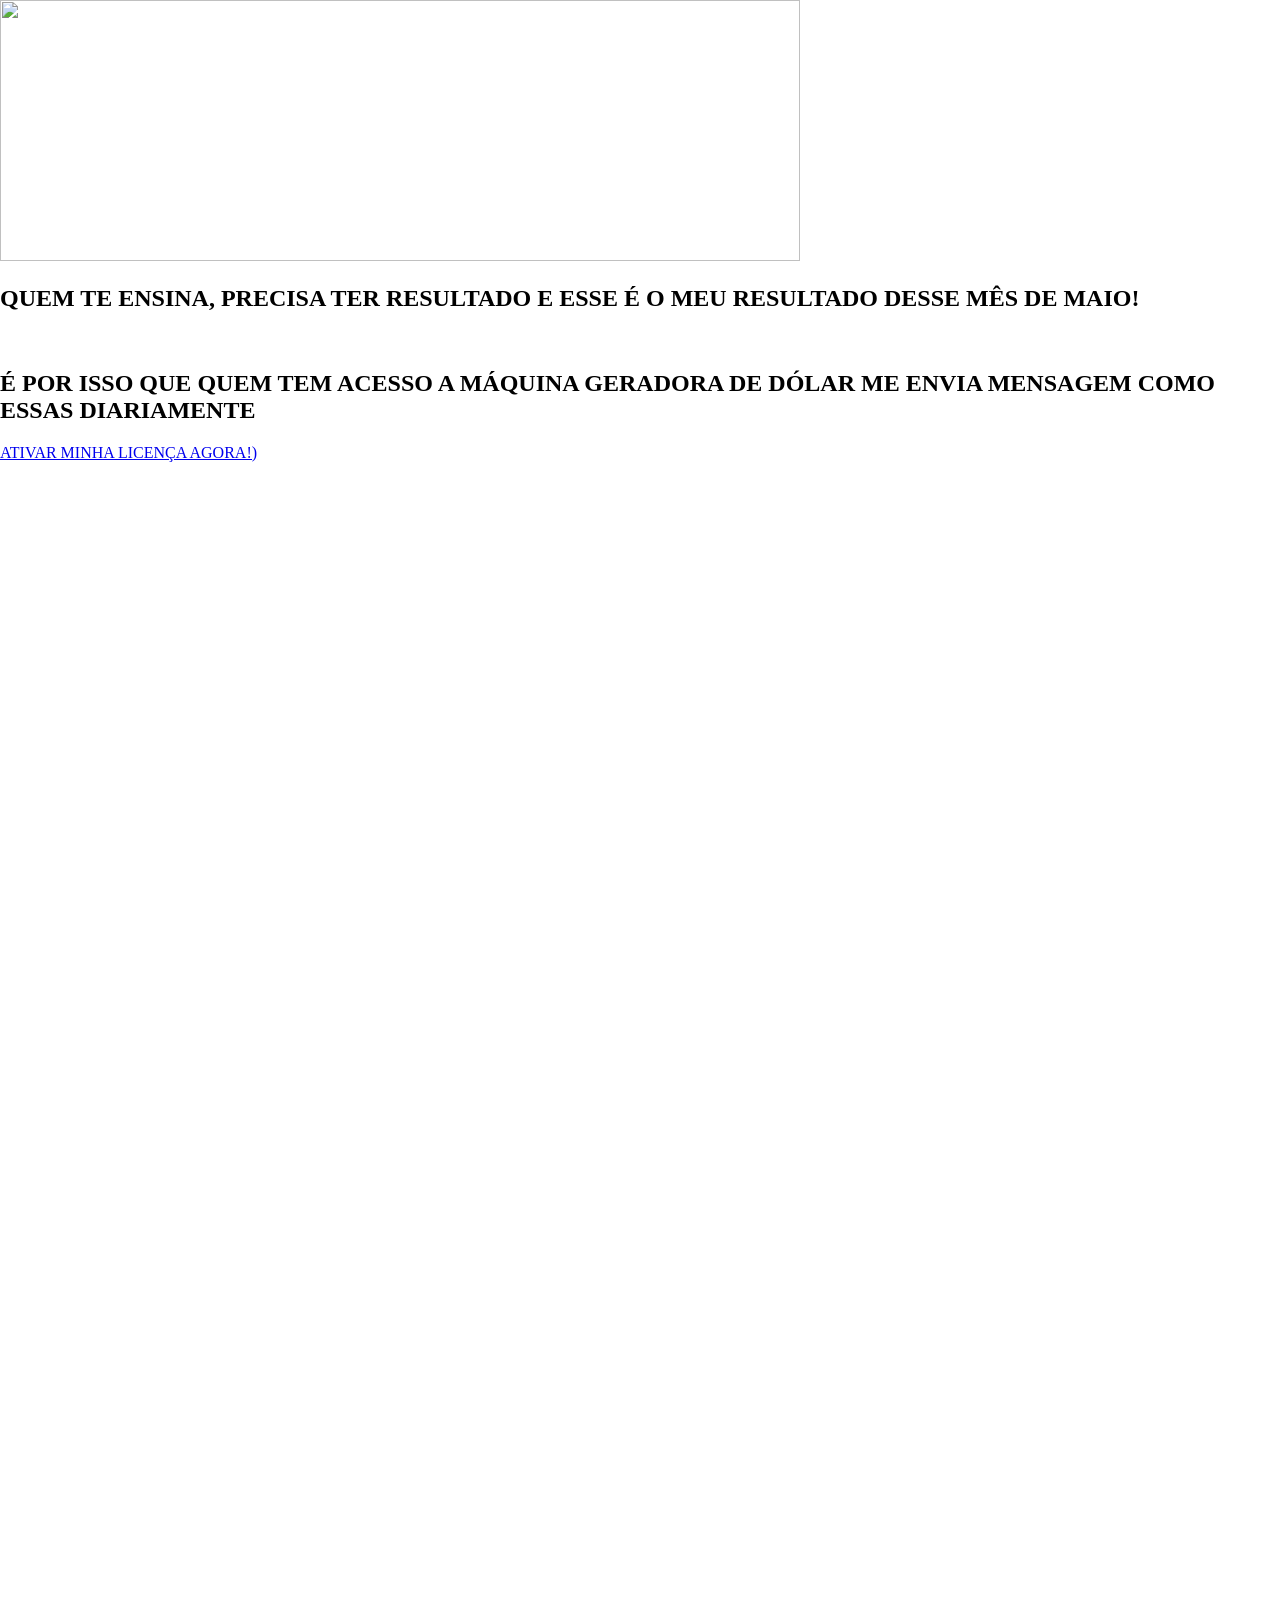
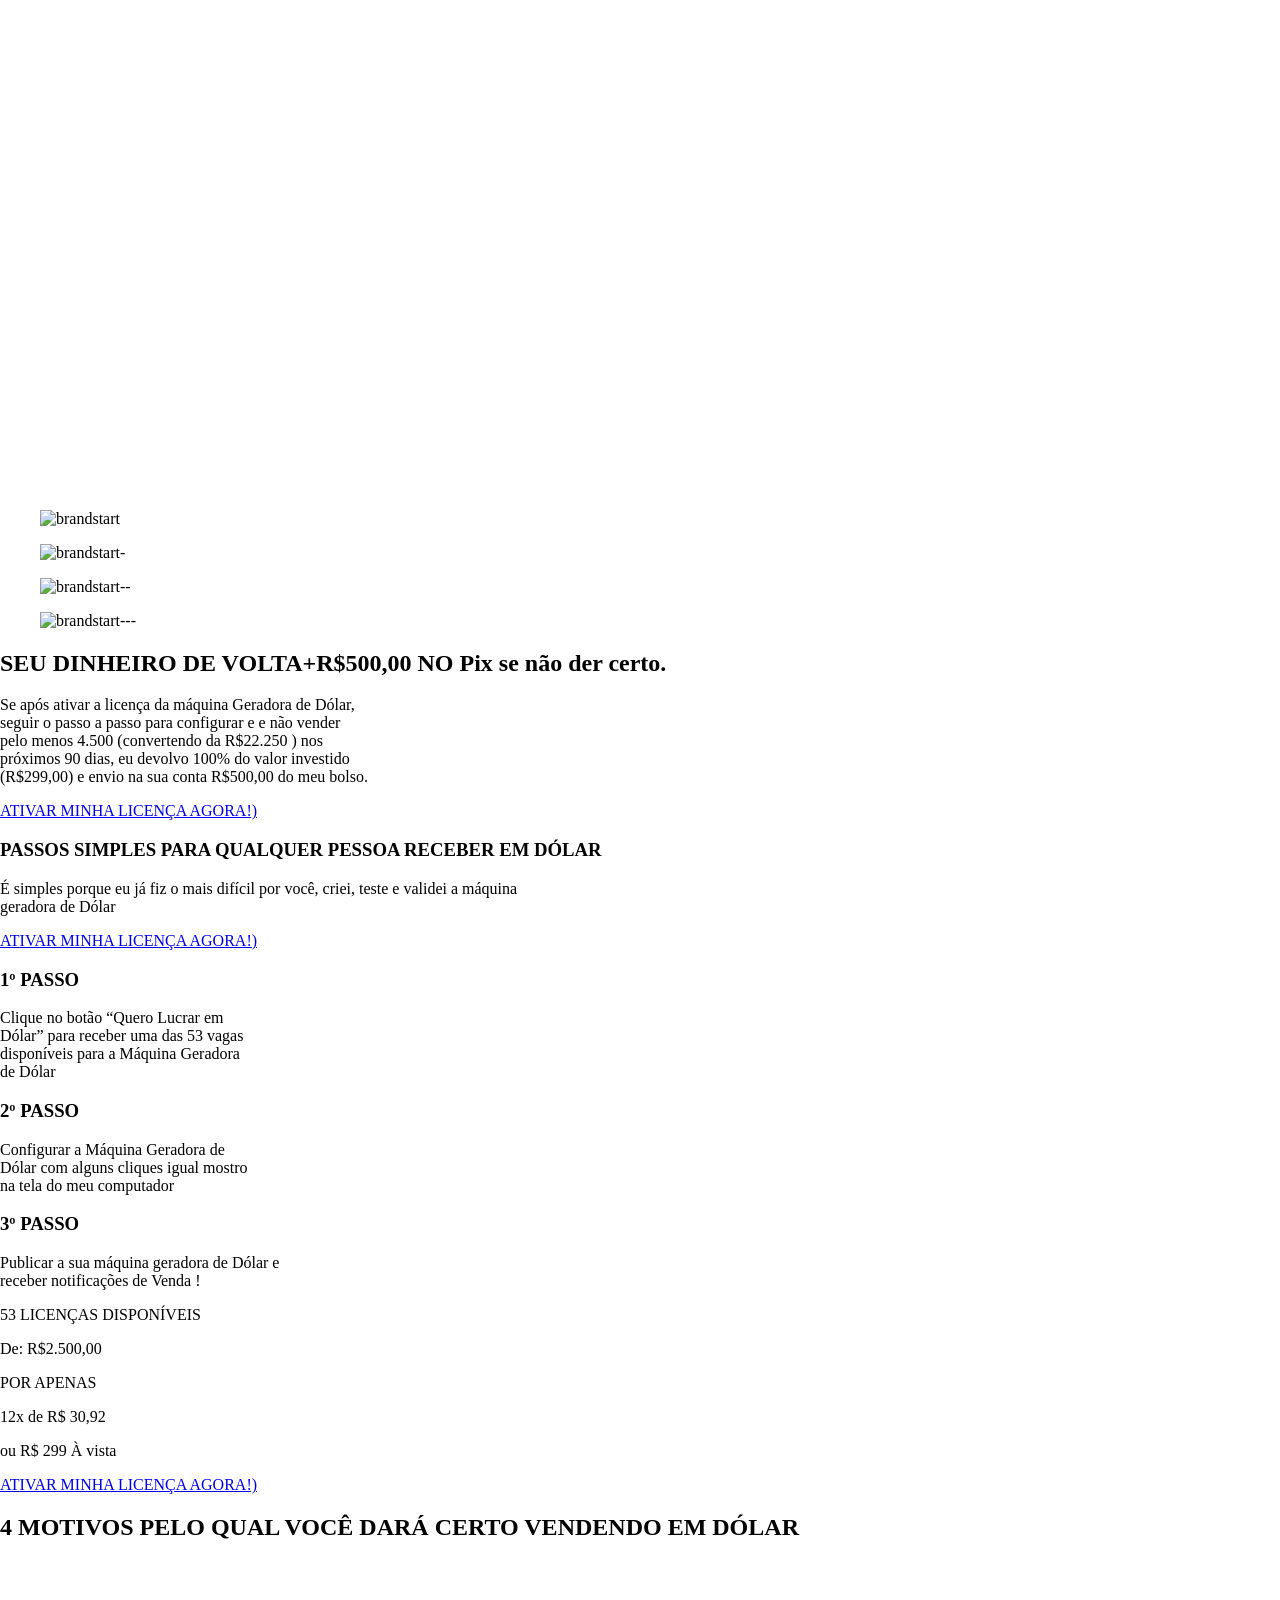
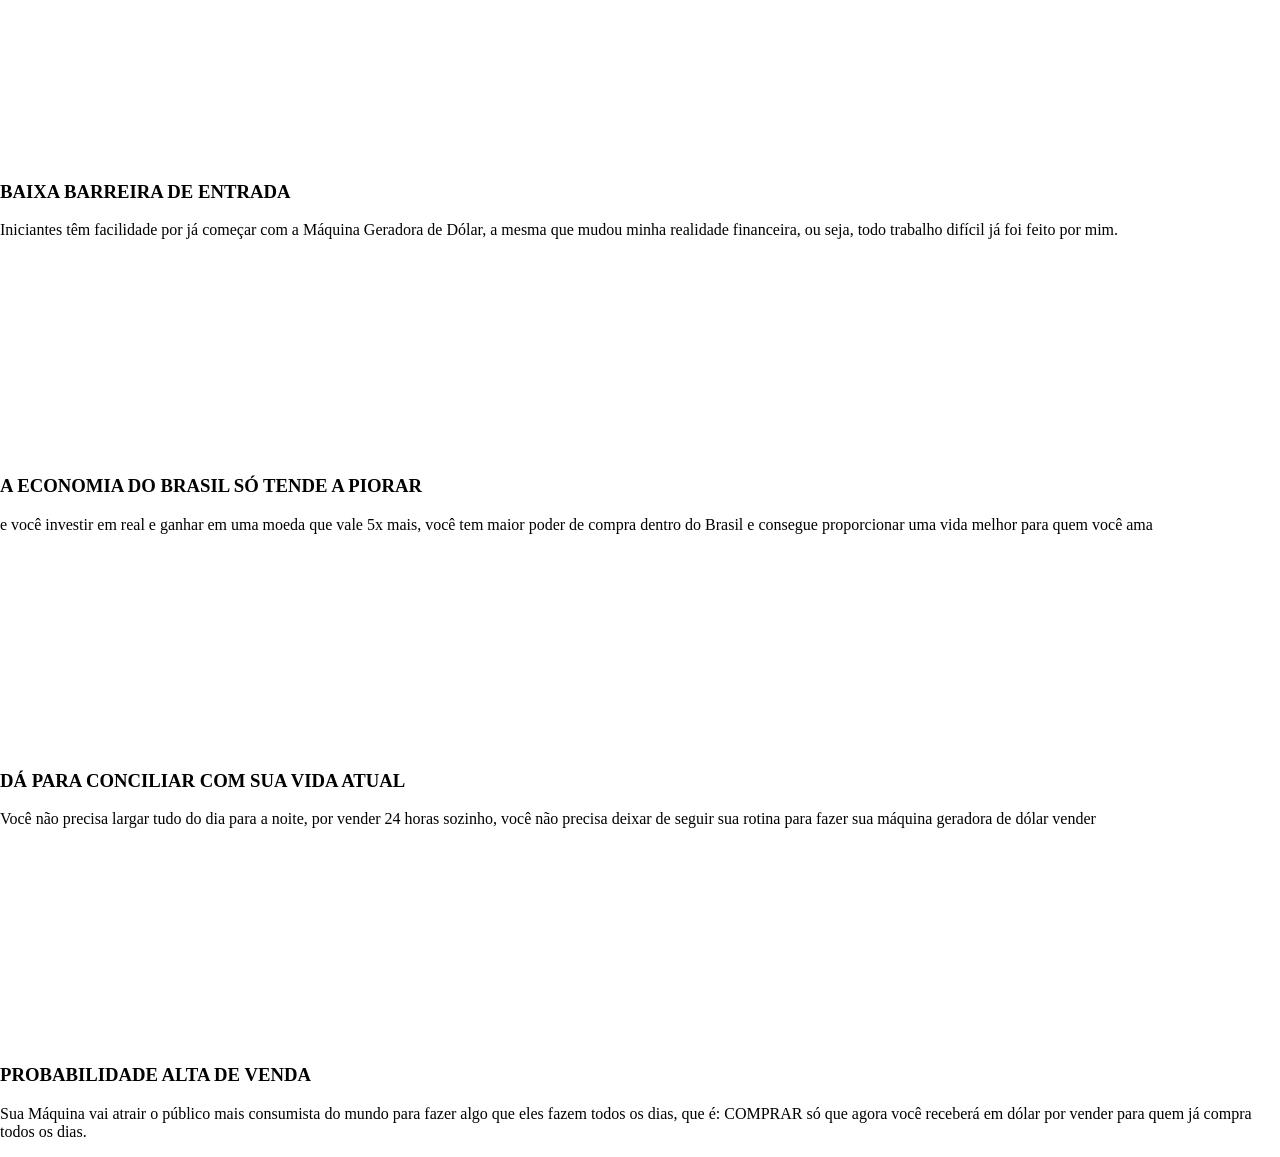
==== commit 22603209: "Add defer attribute to script and link tags Updated script and link tags to use 'defer' attribute fo" ====
--- a/brandolar/index.html
+++ b/brandolar/index.html
@@ -55,16 +55,22 @@
 <link rel='stylesheet' id='elementor-post-7-css' href='https://matheussdavila.com/wp-content/uploads/elementor/css/post-7.css?ver=1787800497' media='all' />
 <link rel='stylesheet' id='base-desktop-css' href='https://matheussdavila.com/wp-content/uploads/elementor/css/base-desktop.css?ver=6a8fabb15d427' media='all' />
 <link rel='stylesheet' id='base-mobile-css' href='https://matheussdavila.com/wp-content/uploads/elementor/css/base-mobile.css?ver=6a8fabb15d427' media='(max-width:767px)' />
-<link rel='stylesheet' id='elementor-gf-roboto-css' href='https://fonts.googleapis.com/css?family=Roboto:100,100italic,200,200italic,300,300italic,400,400italic,500,500italic,600,600italic,700,700italic,800,800italic,900,900italic&#038;display=swap' media='all' />
-<link rel='stylesheet' id='elementor-gf-robotoslab-css' href='https://fonts.googleapis.com/css?family=Roboto+Slab:100,100italic,200,200italic,300,300italic,400,400italic,500,500italic,600,600italic,700,700italic,800,800italic,900,900italic&#038;display=swap' media='all' />
-<link rel='stylesheet' id='elementor-gf-baskervville-css' href='https://fonts.googleapis.com/css?family=Baskervville:100,100italic,200,200italic,300,300italic,400,400italic,500,500italic,600,600italic,700,700italic,800,800italic,900,900italic&#038;display=swap' media='all' />
-<link rel='stylesheet' id='elementor-gf-instrumentsans-css' href='https://fonts.googleapis.com/css?family=Instrument+Sans:100,100italic,200,200italic,300,300italic,400,400italic,500,500italic,600,600italic,700,700italic,800,800italic,900,900italic&#038;display=swap' media='all' />
-<link rel='stylesheet' id='elementor-gf-inter-css' href='https://fonts.googleapis.com/css?family=Inter:100,100italic,200,200italic,300,300italic,400,400italic,500,500italic,600,600italic,700,700italic,800,800italic,900,900italic&#038;display=swap' media='all' />
-<link rel='stylesheet' id='elementor-gf-exo2-css' href='https://fonts.googleapis.com/css?family=Exo+2:100,100italic,200,200italic,300,300italic,400,400italic,500,500italic,600,600italic,700,700italic,800,800italic,900,900italic&#038;display=swap' media='all' />
-<link rel='stylesheet' id='elementor-gf-sora-css' href='https://fonts.googleapis.com/css?family=Sora:100,100italic,200,200italic,300,300italic,400,400italic,500,500italic,600,600italic,700,700italic,800,800italic,900,900italic&#038;display=swap' media='all' />
-<script id="font-awesome-4-shim-js" src="https://matheussdavila.com/wp-content/plugins/elementor/assets/lib/font-awesome/js/v4-shims.min.js?ver=4.2.3"></script>
-<script id="jquery-core-js" src="https://matheussdavila.com/wp-includes/js/jquery/jquery.min.js?ver=3.7.1"></script>
-<script id="jquery-migrate-js" src="https://matheussdavila.com/wp-includes/js/jquery/jquery-migrate.min.js?ver=3.4.1"></script>
+<link rel='preload' as='style' id='elementor-gf-roboto-css' href='https://fonts.googleapis.com/css?family=Roboto:100,100italic,200,200italic,300,300italic,400,400italic,500,500italic,600,600italic,700,700italic,800,800italic,900,900italic&#038;display=swap' onload="this.onload=null;this.rel='stylesheet'" />
+<link rel='preload' as='style' id='elementor-gf-robotoslab-css' href='https://fonts.googleapis.com/css?family=Roboto+Slab:100,100italic,200,200italic,300,300italic,400,400italic,500,500italic,600,600italic,700,700italic,800,800italic,900,900italic&#038;display=swap' onload="this.onload=null;this.rel='stylesheet'" />
+<link rel='preload' as='style' id='elementor-gf-baskervville-css' href='https://fonts.googleapis.com/css?family=Baskervville:100,100italic,200,200italic,300,300italic,400,400italic,500,500italic,600,600italic,700,700italic,800,800italic,900,900italic&#038;display=swap' onload="this.onload=null;this.rel='stylesheet'" />
+<link rel='preload' as='style' id='elementor-gf-instrumentsans-css' href='https://fonts.googleapis.com/css?family=Instrument+Sans:100,100italic,200,200italic,300,300italic,400,400italic,500,500italic,600,600italic,700,700italic,800,800italic,900,900italic&#038;display=swap' onload="this.onload=null;this.rel='stylesheet'" />
+<link rel='preload' as='style' id='elementor-gf-inter-css' href='https://fonts.googleapis.com/css?family=Inter:100,100italic,200,200italic,300,300italic,400,400italic,500,500italic,600,600italic,700,700italic,800,800italic,900,900italic&#038;display=swap' onload="this.onload=null;this.rel='stylesheet'" />
+<link rel='preload' as='style' id='elementor-gf-exo2-css' href='https://fonts.googleapis.com/css?family=Exo+2:100,100italic,200,200italic,300,300italic,400,400italic,500,500italic,600,600italic,700,700italic,800,800italic,900,900italic&#038;display=swap' onload="this.onload=null;this.rel='stylesheet'" />
+<link rel='preload' as='style' id='elementor-gf-sora-css' href='https://fonts.googleapis.com/css?family=Sora:100,100italic,200,200italic,300,300italic,400,400italic,500,500italic,600,600italic,700,700italic,800,800italic,900,900italic&#038;display=swap' onload="this.onload=null;this.rel='stylesheet'" />
+<noscript>
+<link rel='stylesheet' href='https://fonts.googleapis.com/css?family=Roboto:100,100italic,200,200italic,300,300italic,400,400italic,500,500italic,600,600italic,700,700italic,800,800italic,900,900italic&#038;display=swap' />
+<link rel='stylesheet' href='https://fonts.googleapis.com/css?family=Roboto+Slab:100,100italic,200,200italic,300,300italic,400,400italic,500,500italic,600,600italic,700,700italic,800,800italic,900,900italic&#038;display=swap' />
+<link rel='stylesheet' href='https://fonts.googleapis.com/css?family=Baskervville:100,100italic,200,200italic,300,300italic,400,400italic,500,500italic,600,600italic,700,700italic,800,800italic,900,900italic&#038;display=swap' />
+<link rel='stylesheet' href='https://fonts.googleapis.com/css?family=Instrument+Sans:100,100italic,200,200italic,300,300italic,400,400italic,500,500italic,600,600italic,700,700italic,800,800italic,900,900italic&#038;display=swap' />
+<link rel='stylesheet' href='https://fonts.googleapis.com/css?family=Inter:100,100italic,200,200italic,300,300italic,400,400italic,500,500italic,600,600italic,700,700italic,800,800italic,900,900italic&#038;display=swap' />
+<link rel='stylesheet' href='https://fonts.googleapis.com/css?family=Exo+2:100,100italic,200,200italic,300,300italic,400,400italic,500,500italic,600,600italic,700,700italic,800,800italic,900,900italic&#038;display=swap' />
+<link rel='stylesheet' href='https://fonts.googleapis.com/css?family=Sora:100,100italic,200,200italic,300,300italic,400,400italic,500,500italic,600,600italic,700,700italic,800,800italic,900,900italic&#038;display=swap' />
+</noscript>
 <link rel="https://api.w.org/" href="https://matheussdavila.com/wp-json/" /><link rel="alternate" title="JSON" type="application/json" href="https://matheussdavila.com/wp-json/wp/v2/pages/7" /><link rel="EditURI" type="application/rsd+xml" title="RSD" href="https://matheussdavila.com/xmlrpc.php?rsd" />
 <meta name="generator" content="WordPress 7.1" />
 <link rel="canonical" href="https://matheussdavila.com/" />
@@ -348,21 +354,24 @@
 
 //# sourceURL=rocket-preload-links-js-after
 </script>
-<script id="hello-theme-frontend-js" src="https://matheussdavila.com/wp-content/themes/hello-elementor/assets/js/hello-frontend.js?ver=3.4.9"></script>
-<script id="elementor-webpack-runtime-js" src="https://matheussdavila.com/wp-content/plugins/elementor/assets/js/webpack.runtime.min.js?ver=4.2.3"></script>
-<script id="elementor-frontend-modules-js" src="https://matheussdavila.com/wp-content/plugins/elementor/assets/js/frontend-modules.min.js?ver=4.2.3"></script>
+<script id="font-awesome-4-shim-js" defer src="https://matheussdavila.com/wp-content/plugins/elementor/assets/lib/font-awesome/js/v4-shims.min.js?ver=4.2.3"></script>
+<script id="jquery-core-js" defer src="https://matheussdavila.com/wp-includes/js/jquery/jquery.min.js?ver=3.7.1"></script>
+<script id="jquery-migrate-js" defer src="https://matheussdavila.com/wp-includes/js/jquery/jquery-migrate.min.js?ver=3.4.1"></script>
+<script id="hello-theme-frontend-js" defer src="https://matheussdavila.com/wp-content/themes/hello-elementor/assets/js/hello-frontend.js?ver=3.4.9"></script>
+<script id="elementor-webpack-runtime-js" defer src="https://matheussdavila.com/wp-content/plugins/elementor/assets/js/webpack.runtime.min.js?ver=4.2.3"></script>
+<script id="elementor-frontend-modules-js" defer src="https://matheussdavila.com/wp-content/plugins/elementor/assets/js/frontend-modules.min.js?ver=4.2.3"></script>
 <script id="jquery-ui-core-js-before">
 jQuery.uiBackCompat = true;
 //# sourceURL=jquery-ui-core-js-before
 </script>
-<script id="jquery-ui-core-js" src="https://matheussdavila.com/wp-includes/js/jquery/ui/core.min.js?ver=1.14.2"></script>
+<script id="jquery-ui-core-js" defer src="https://matheussdavila.com/wp-includes/js/jquery/ui/core.min.js?ver=1.14.2"></script>
 <script id="elementor-frontend-js-before">
 var elementorFrontendConfig = {"environmentMode":{"edit":false,"wpPreview":false,"isScriptDebug":false},"i18n":{"shareOnFacebook":"Compartilhar no Facebook","shareOnX":"Compartilhar no X","pinIt":"Fixar","download":"Baixar","downloadImage":"Baixar imagem","fullscreen":"Tela cheia","zoom":"Zoom","share":"Compartilhar","playVideo":"Reproduzir v\u00eddeo","previous":"Anterior","next":"Pr\u00f3ximo","close":"Fechar","a11yCarouselPrevSlideMessage":"Slide anterior","a11yCarouselNextSlideMessage":"Pr\u00f3ximo slide","a11yCarouselFirstSlideMessage":"Este \u00e9 o primeiro slide","a11yCarouselLastSlideMessage":"Este \u00e9 o \u00faltimo slide","a11yCarouselPaginationBulletMessage":"Ir para o slide"},"is_rtl":false,"breakpoints":{"xs":0,"sm":480,"md":768,"lg":1025,"xl":1440,"xxl":1600},"responsive":{"breakpoints":{"mobile":{"label":"Dispositivos m\u00f3veis no modo retrato","value":767,"default_value":767,"direction":"max","is_enabled":true},"mobile_extra":{"label":"Dispositivos m\u00f3veis no modo paisagem","value":880,"default_value":880,"direction":"max","is_enabled":false},"tablet":{"label":"Tablet no modo retrato","value":1024,"default_value":1024,"direction":"max","is_enabled":true},"tablet_extra":{"label":"Tablet no modo paisagem","value":1200,"default_value":1200,"direction":"max","is_enabled":false},"laptop":{"label":"Notebook","value":1366,"default_value":1366,"direction":"max","is_enabled":false},"widescreen":{"label":"Tela ampla (widescreen)","value":2400,"default_value":2400,"direction":"min","is_enabled":false}},"hasCustomBreakpoints":false},"version":"4.2.3","is_static":false,"experimentalFeatures":{"e_font_icon_svg":true,"additional_custom_breakpoints":true,"container":true,"e_optimized_markup":true,"e_panel_promotions":true,"theme_builder_v2":true,"hello-theme-header-footer":true,"e_pro_free_trial_popup":true,"nested-elements":true,"e_atomic_elements":true,"atomic_widgets_should_enforce_capabilities":true,"editor_mcp":true,"e_bc_migrations":true,"e_classes":true,"global_classes_should_enforce_capabilities":true,"e_variables":true,"e_variables_manager":true,"e_opt_in_v4_page":true,"e_opt_in_v4":true,"e_components":true,"e_interactions":true,"e_widget_creation":true,"import-export-customization":true,"e_pro_atomic_form":true,"mega-menu":true,"e_pro_variables":true,"e_pro_interactions":true},"urls":{"assets":"https:\/\/matheussdavila.com\/wp-content\/plugins\/elementor\/assets\/","ajaxurl":"https:\/\/matheussdavila.com\/wp-admin\/admin-ajax.php","uploadUrl":"https:\/\/matheussdavila.com\/wp-content\/uploads"},"nonces":{"floatingButtonsClickTracking":"f9da30fe87","atomicFormsSendForm":"4953005f1f"},"swiperClass":"swiper","settings":{"page":[],"editorPreferences":[]},"kit":{"active_breakpoints":["viewport_mobile","viewport_tablet"],"global_image_lightbox":"yes","lightbox_enable_counter":"yes","lightbox_enable_fullscreen":"yes","lightbox_enable_zoom":"yes","lightbox_enable_share":"yes","lightbox_title_src":"title","lightbox_description_src":"description","hello_header_logo_type":"title","hello_footer_logo_type":"logo"},"post":{"id":7,"title":"","excerpt":"","featuredImage":false}};
 //# sourceURL=elementor-frontend-js-before
 </script>
-<script id="elementor-frontend-js" src="https://matheussdavila.com/wp-content/plugins/elementor/assets/js/frontend.min.js?ver=4.2.3"></script>
-<script id="swiper-js" src="https://matheussdavila.com/wp-content/plugins/elementor/assets/lib/swiper/v8/swiper.min.js?ver=8.4.5"></script>
-<script id="elementor-pro-webpack-runtime-js" src="https://matheussdavila.com/wp-content/plugins/elementor-pro/assets/js/webpack-pro.runtime.min.js?ver=4.1.2"></script>
+<script id="elementor-frontend-js" defer src="https://matheussdavila.com/wp-content/plugins/elementor/assets/js/frontend.min.js?ver=4.2.3"></script>
+<script id="swiper-js" defer src="https://matheussdavila.com/wp-content/plugins/elementor/assets/lib/swiper/v8/swiper.min.js?ver=8.4.5"></script>
+<script id="elementor-pro-webpack-runtime-js" defer src="https://matheussdavila.com/wp-content/plugins/elementor-pro/assets/js/webpack-pro.runtime.min.js?ver=4.1.2"></script>
 <script id="wp-hooks-js" src="https://matheussdavila.com/wp-includes/js/dist/hooks.min.js?ver=f0f188028580e8dc1255"></script>
 <script id="wp-i18n-js" src="https://matheussdavila.com/wp-includes/js/dist/i18n.min.js?ver=1dfe7db3940c23ea9216"></script>
 <script id="wp-i18n-js-after">
@@ -373,7 +382,7 @@
 var ElementorProFrontendConfig = {"ajaxurl":"https:\/\/matheussdavila.com\/wp-admin\/admin-ajax.php","nonce":"f2dd713aea","urls":{"assets":"https:\/\/matheussdavila.com\/wp-content\/plugins\/elementor-pro\/assets\/","rest":"https:\/\/matheussdavila.com\/wp-json\/"},"settings":{"lazy_load_background_images":true},"popup":{"hasPopUps":false},"shareButtonsNetworks":{"facebook":{"title":"Facebook","has_counter":true},"twitter":{"title":"Twitter"},"linkedin":{"title":"LinkedIn","has_counter":true},"pinterest":{"title":"Pinterest","has_counter":true},"reddit":{"title":"Reddit","has_counter":true},"vk":{"title":"VK","has_counter":true},"odnoklassniki":{"title":"OK","has_counter":true},"tumblr":{"title":"Tumblr"},"digg":{"title":"Digg"},"skype":{"title":"Skype"},"stumbleupon":{"title":"StumbleUpon","has_counter":true},"mix":{"title":"Mix"},"telegram":{"title":"Telegram"},"pocket":{"title":"Pocket","has_counter":true},"xing":{"title":"XING","has_counter":true},"whatsapp":{"title":"WhatsApp"},"email":{"title":"Email"},"print":{"title":"Print"},"x-twitter":{"title":"X"},"threads":{"title":"Threads"}},"facebook_sdk":{"lang":"pt_BR","app_id":""},"lottie":{"defaultAnimationUrl":"https:\/\/matheussdavila.com\/wp-content\/plugins\/elementor-pro\/modules\/lottie\/assets\/animations\/default.json"}};
 //# sourceURL=elementor-pro-frontend-js-before
 </script>
-<script id="elementor-pro-frontend-js" src="https://matheussdavila.com/wp-content/plugins/elementor-pro/assets/js/frontend.min.js?ver=4.1.2"></script>
-<script id="pro-elements-handlers-js" src="https://matheussdavila.com/wp-content/plugins/elementor-pro/assets/js/elements-handlers.min.js?ver=4.1.2"></script>
+<script id="elementor-pro-frontend-js" defer src="https://matheussdavila.com/wp-content/plugins/elementor-pro/assets/js/frontend.min.js?ver=4.1.2"></script>
+<script id="pro-elements-handlers-js" defer src="https://matheussdavila.com/wp-content/plugins/elementor-pro/assets/js/elements-handlers.min.js?ver=4.1.2"></script>
 	</body>
 </html>
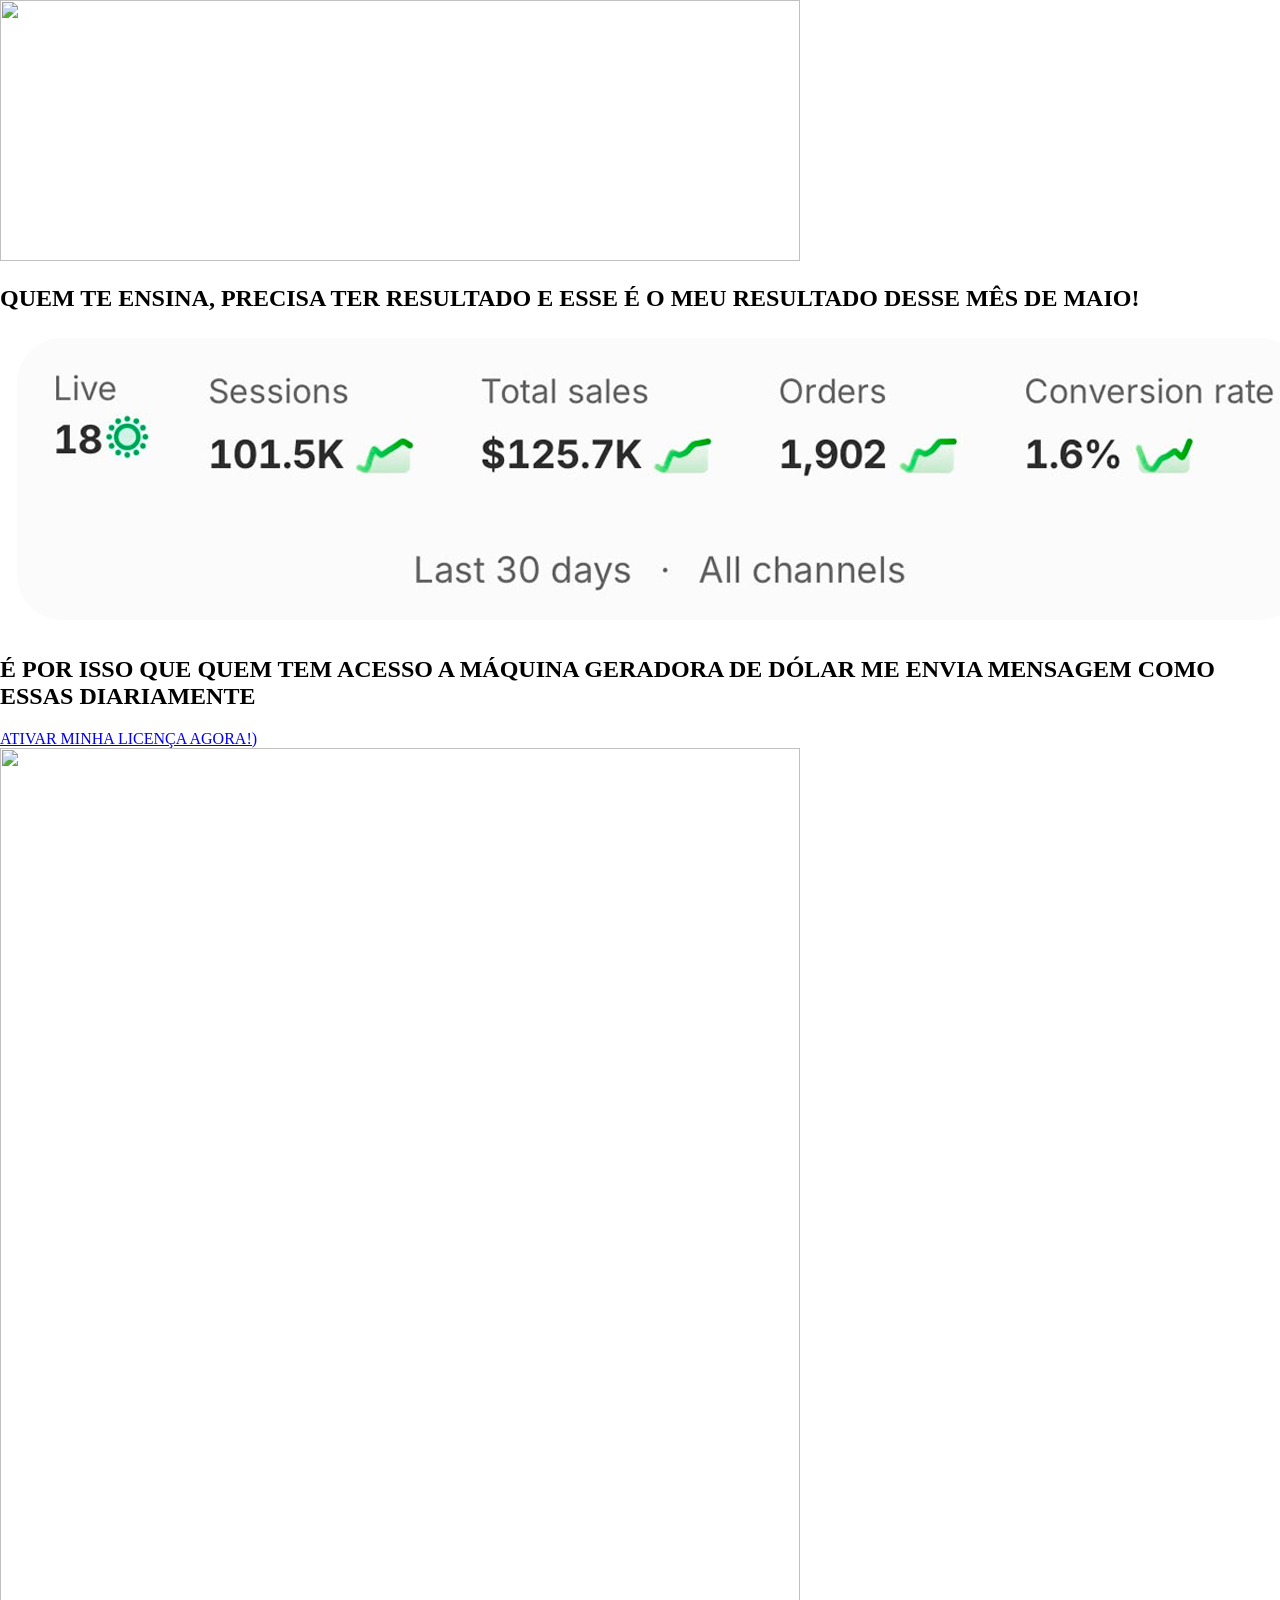
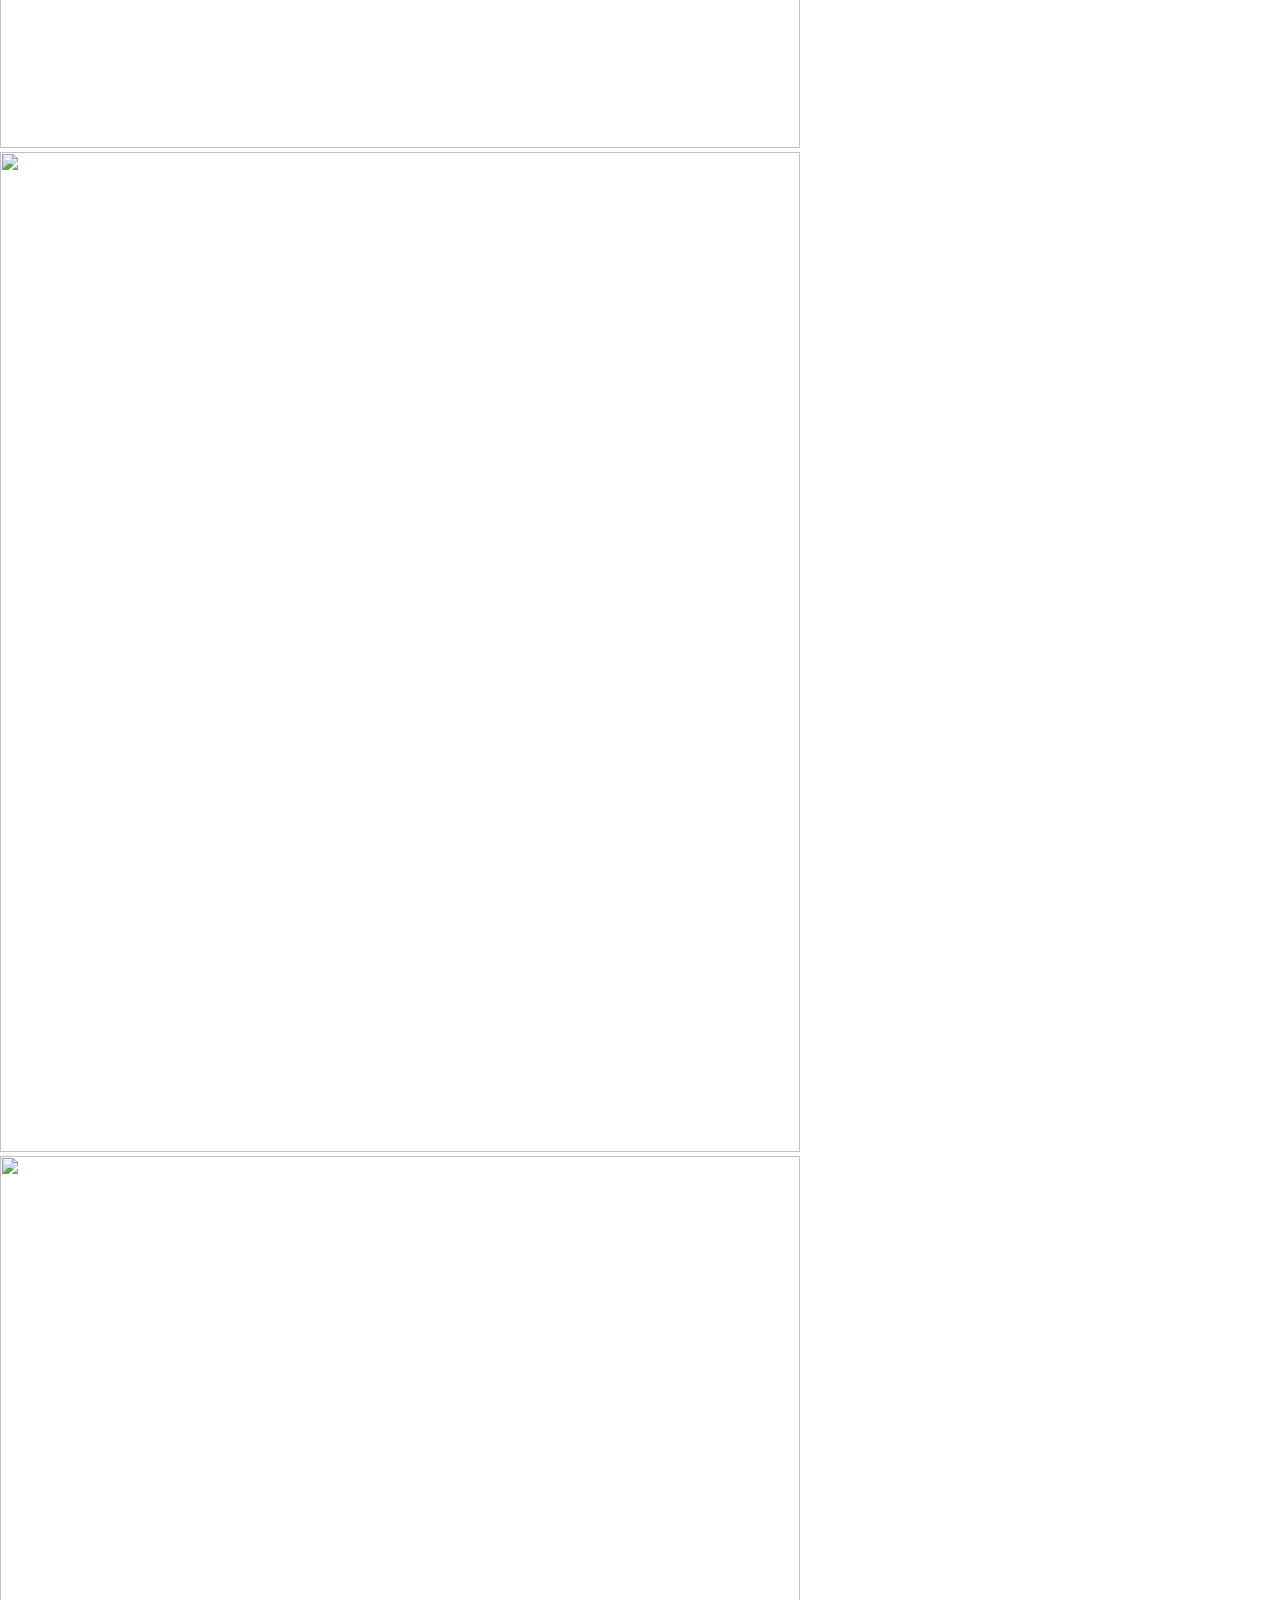
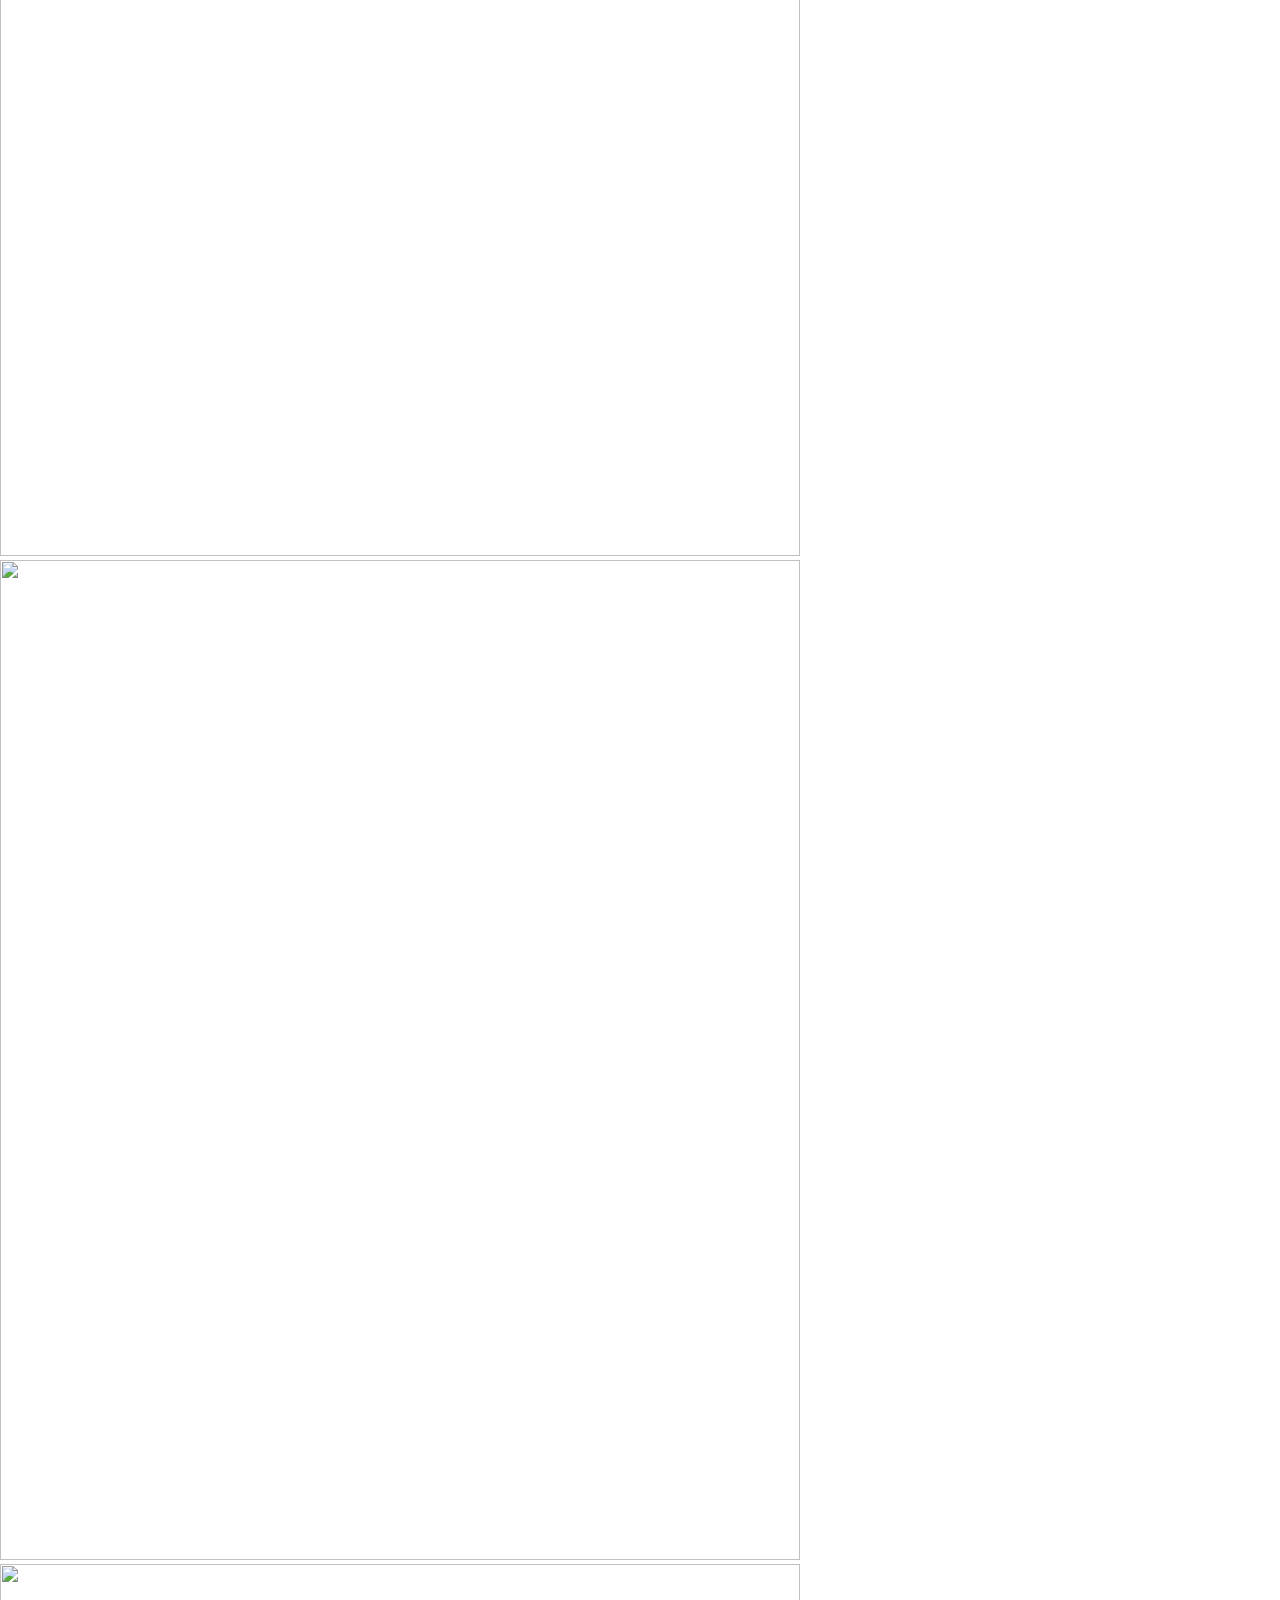
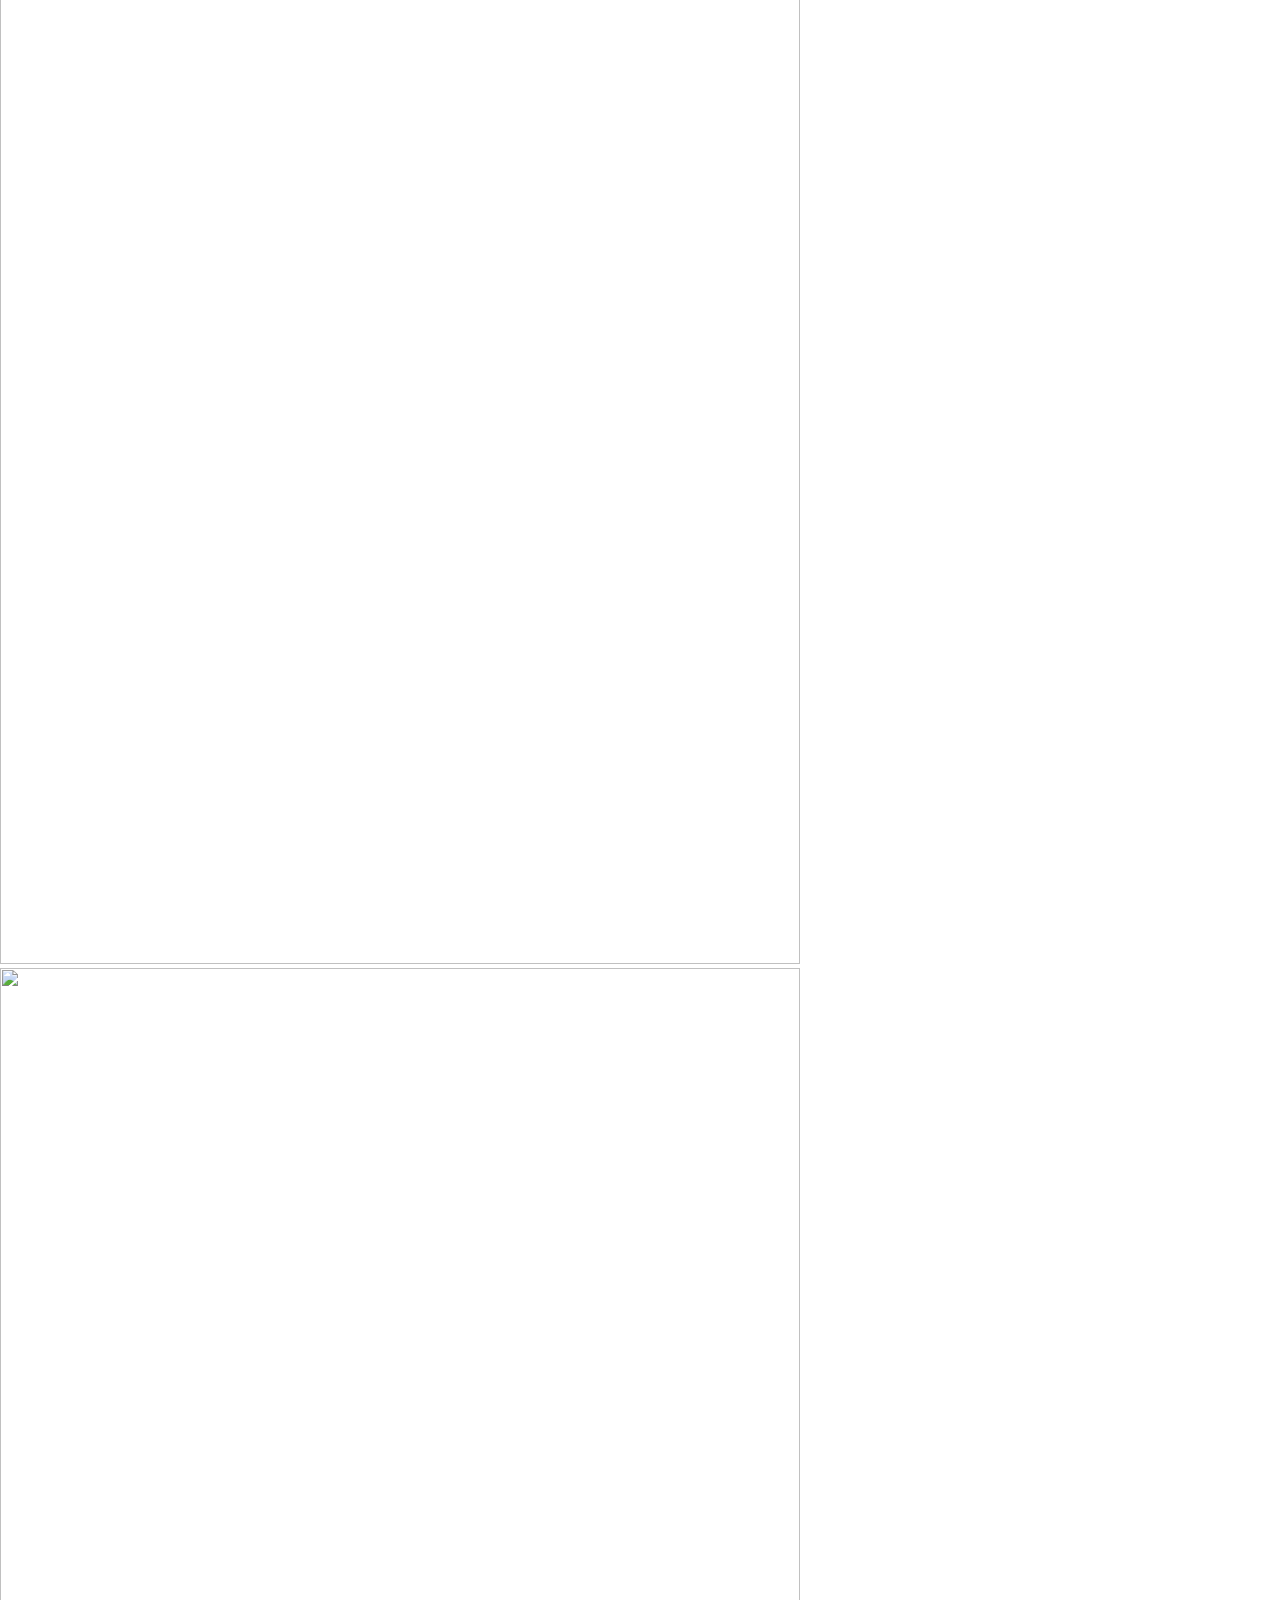
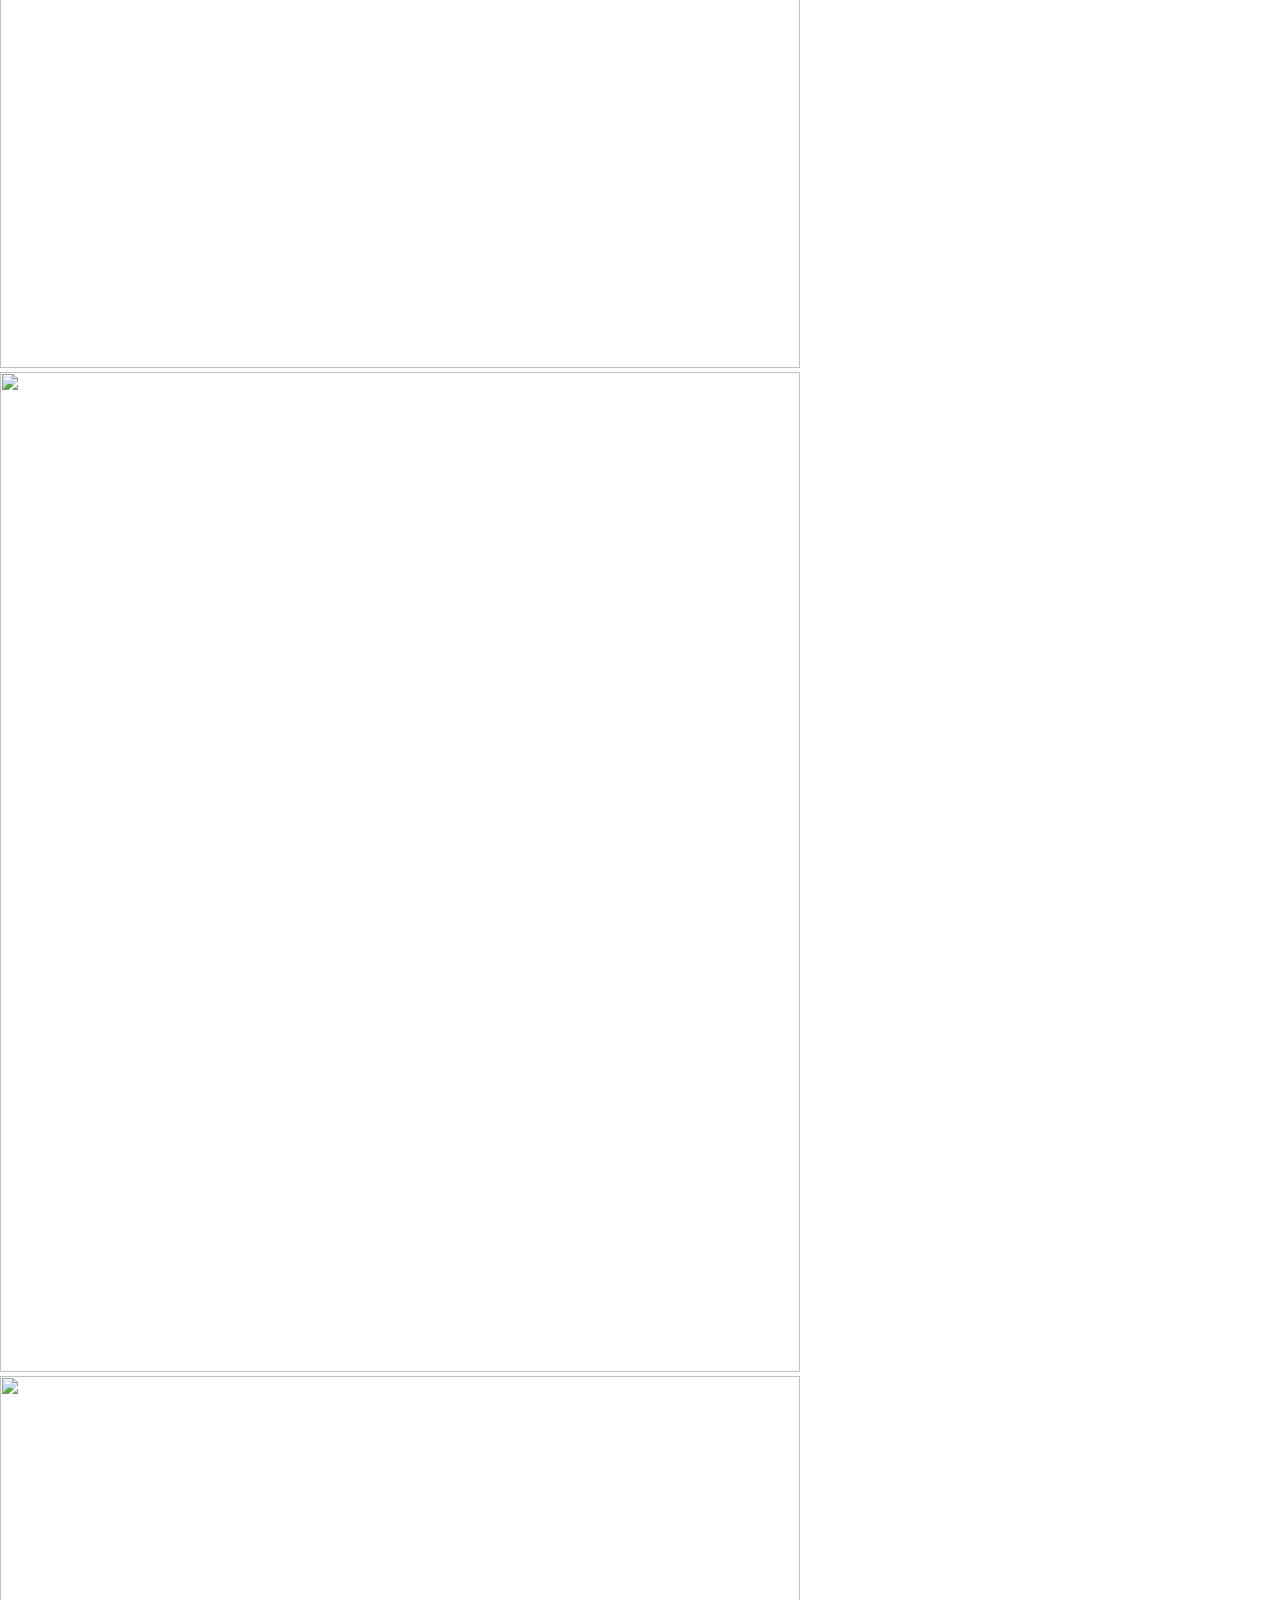
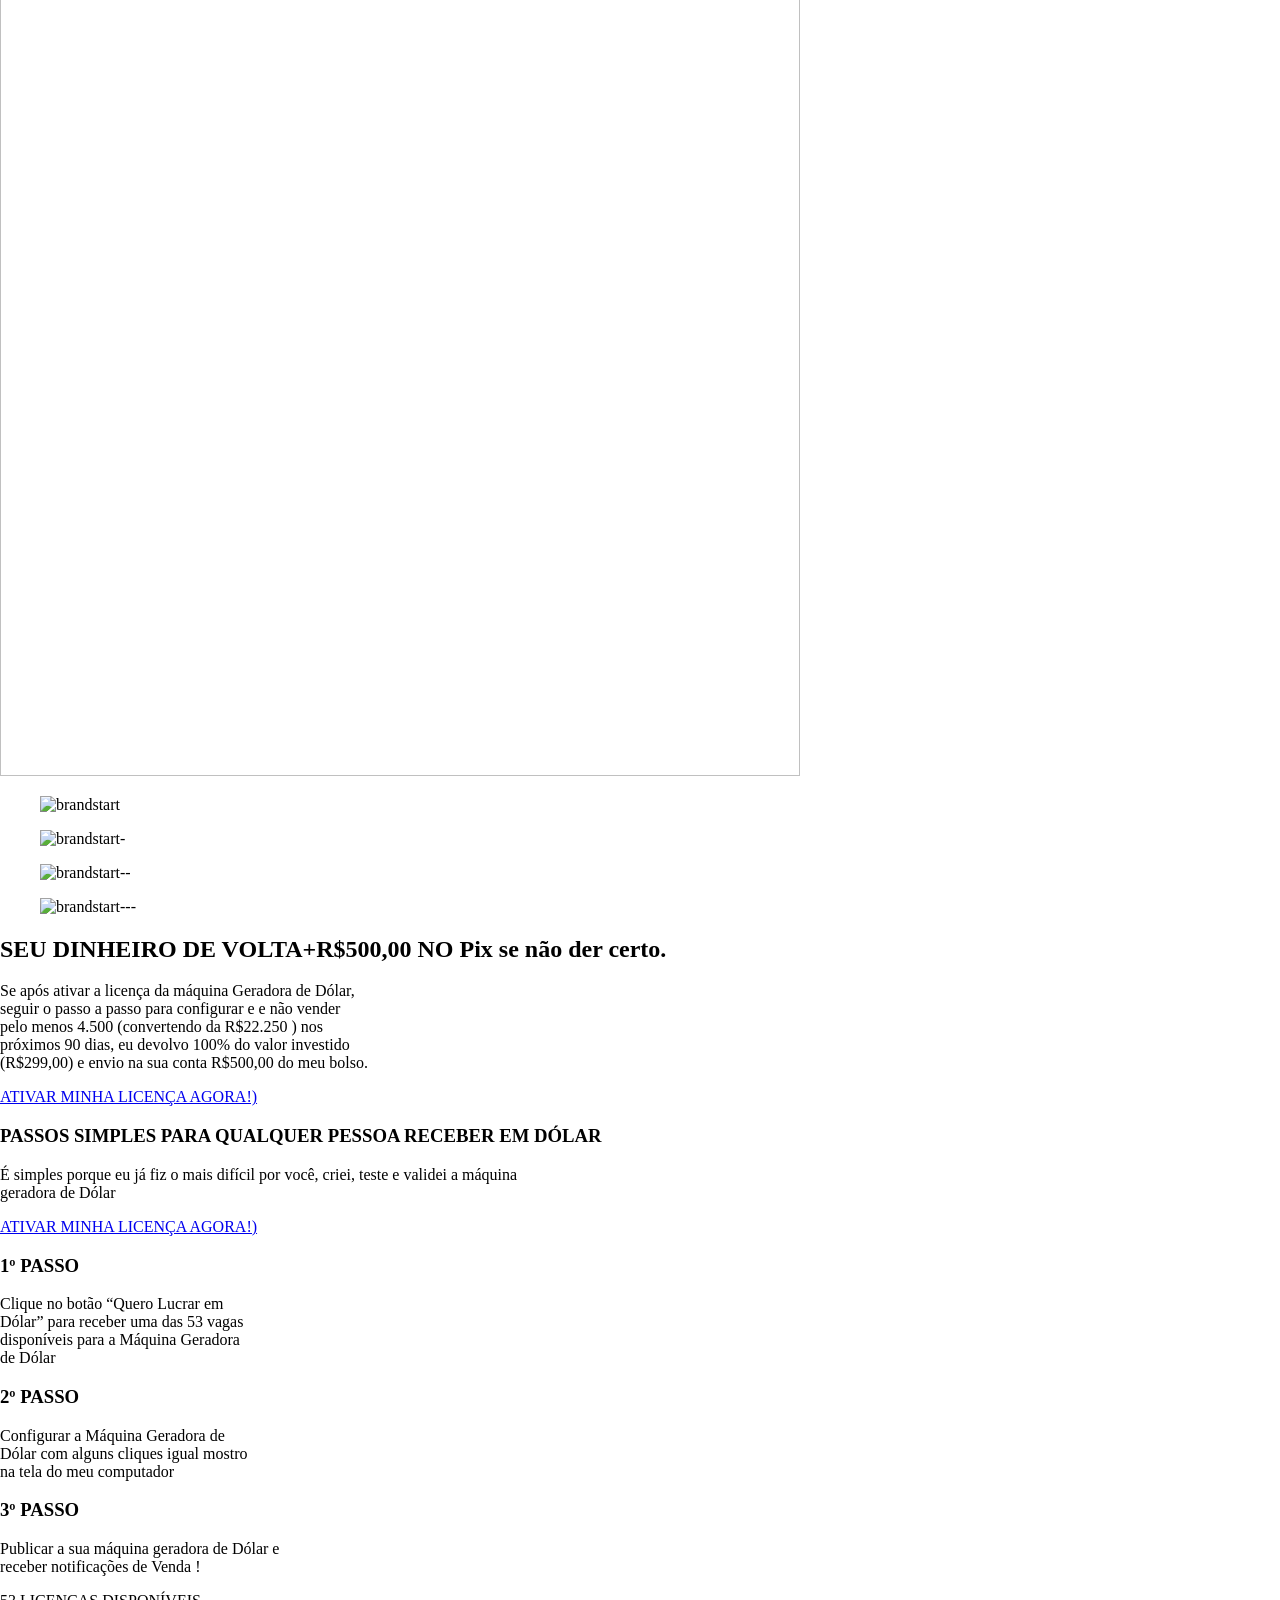
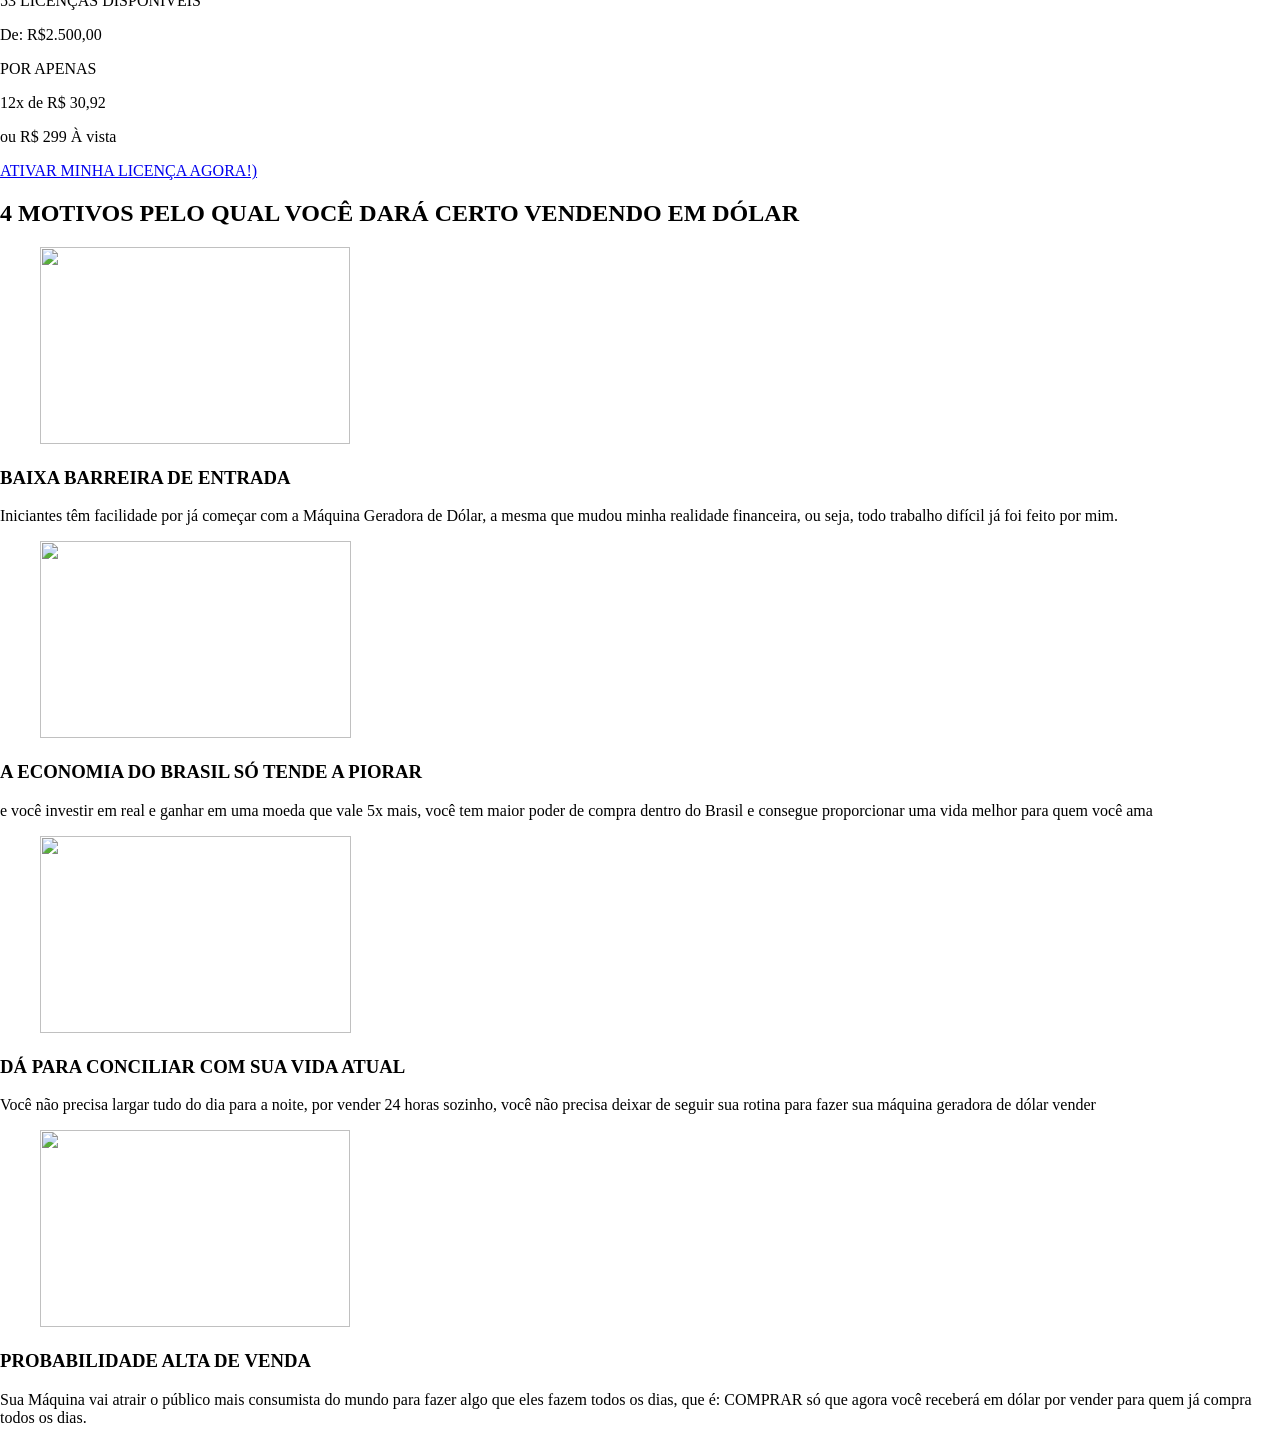
==== commit cfc4f2f1: "Refactor HTML structure and update resources Removed multiple preload links for Google Fonts and tra" ====
--- a/brandolar/index.html
+++ b/brandolar/index.html
@@ -55,58 +55,21 @@
 <link rel='stylesheet' id='elementor-post-7-css' href='https://matheussdavila.com/wp-content/uploads/elementor/css/post-7.css?ver=1787800497' media='all' />
 <link rel='stylesheet' id='base-desktop-css' href='https://matheussdavila.com/wp-content/uploads/elementor/css/base-desktop.css?ver=6a8fabb15d427' media='all' />
 <link rel='stylesheet' id='base-mobile-css' href='https://matheussdavila.com/wp-content/uploads/elementor/css/base-mobile.css?ver=6a8fabb15d427' media='(max-width:767px)' />
-<link rel='preload' as='style' id='elementor-gf-roboto-css' href='https://fonts.googleapis.com/css?family=Roboto:100,100italic,200,200italic,300,300italic,400,400italic,500,500italic,600,600italic,700,700italic,800,800italic,900,900italic&#038;display=swap' onload="this.onload=null;this.rel='stylesheet'" />
-<link rel='preload' as='style' id='elementor-gf-robotoslab-css' href='https://fonts.googleapis.com/css?family=Roboto+Slab:100,100italic,200,200italic,300,300italic,400,400italic,500,500italic,600,600italic,700,700italic,800,800italic,900,900italic&#038;display=swap' onload="this.onload=null;this.rel='stylesheet'" />
-<link rel='preload' as='style' id='elementor-gf-baskervville-css' href='https://fonts.googleapis.com/css?family=Baskervville:100,100italic,200,200italic,300,300italic,400,400italic,500,500italic,600,600italic,700,700italic,800,800italic,900,900italic&#038;display=swap' onload="this.onload=null;this.rel='stylesheet'" />
-<link rel='preload' as='style' id='elementor-gf-instrumentsans-css' href='https://fonts.googleapis.com/css?family=Instrument+Sans:100,100italic,200,200italic,300,300italic,400,400italic,500,500italic,600,600italic,700,700italic,800,800italic,900,900italic&#038;display=swap' onload="this.onload=null;this.rel='stylesheet'" />
-<link rel='preload' as='style' id='elementor-gf-inter-css' href='https://fonts.googleapis.com/css?family=Inter:100,100italic,200,200italic,300,300italic,400,400italic,500,500italic,600,600italic,700,700italic,800,800italic,900,900italic&#038;display=swap' onload="this.onload=null;this.rel='stylesheet'" />
-<link rel='preload' as='style' id='elementor-gf-exo2-css' href='https://fonts.googleapis.com/css?family=Exo+2:100,100italic,200,200italic,300,300italic,400,400italic,500,500italic,600,600italic,700,700italic,800,800italic,900,900italic&#038;display=swap' onload="this.onload=null;this.rel='stylesheet'" />
-<link rel='preload' as='style' id='elementor-gf-sora-css' href='https://fonts.googleapis.com/css?family=Sora:100,100italic,200,200italic,300,300italic,400,400italic,500,500italic,600,600italic,700,700italic,800,800italic,900,900italic&#038;display=swap' onload="this.onload=null;this.rel='stylesheet'" />
-<noscript>
-<link rel='stylesheet' href='https://fonts.googleapis.com/css?family=Roboto:100,100italic,200,200italic,300,300italic,400,400italic,500,500italic,600,600italic,700,700italic,800,800italic,900,900italic&#038;display=swap' />
-<link rel='stylesheet' href='https://fonts.googleapis.com/css?family=Roboto+Slab:100,100italic,200,200italic,300,300italic,400,400italic,500,500italic,600,600italic,700,700italic,800,800italic,900,900italic&#038;display=swap' />
-<link rel='stylesheet' href='https://fonts.googleapis.com/css?family=Baskervville:100,100italic,200,200italic,300,300italic,400,400italic,500,500italic,600,600italic,700,700italic,800,800italic,900,900italic&#038;display=swap' />
-<link rel='stylesheet' href='https://fonts.googleapis.com/css?family=Instrument+Sans:100,100italic,200,200italic,300,300italic,400,400italic,500,500italic,600,600italic,700,700italic,800,800italic,900,900italic&#038;display=swap' />
-<link rel='stylesheet' href='https://fonts.googleapis.com/css?family=Inter:100,100italic,200,200italic,300,300italic,400,400italic,500,500italic,600,600italic,700,700italic,800,800italic,900,900italic&#038;display=swap' />
-<link rel='stylesheet' href='https://fonts.googleapis.com/css?family=Exo+2:100,100italic,200,200italic,300,300italic,400,400italic,500,500italic,600,600italic,700,700italic,800,800italic,900,900italic&#038;display=swap' />
-<link rel='stylesheet' href='https://fonts.googleapis.com/css?family=Sora:100,100italic,200,200italic,300,300italic,400,400italic,500,500italic,600,600italic,700,700italic,800,800italic,900,900italic&#038;display=swap' />
-</noscript>
+<link rel='stylesheet' id='elementor-gf-roboto-css' href='https://fonts.googleapis.com/css?family=Roboto:100,100italic,200,200italic,300,300italic,400,400italic,500,500italic,600,600italic,700,700italic,800,800italic,900,900italic&#038;display=swap' media='all' />
+<link rel='stylesheet' id='elementor-gf-robotoslab-css' href='https://fonts.googleapis.com/css?family=Roboto+Slab:100,100italic,200,200italic,300,300italic,400,400italic,500,500italic,600,600italic,700,700italic,800,800italic,900,900italic&#038;display=swap' media='all' />
+<link rel='stylesheet' id='elementor-gf-baskervville-css' href='https://fonts.googleapis.com/css?family=Baskervville:100,100italic,200,200italic,300,300italic,400,400italic,500,500italic,600,600italic,700,700italic,800,800italic,900,900italic&#038;display=swap' media='all' />
+<link rel='stylesheet' id='elementor-gf-instrumentsans-css' href='https://fonts.googleapis.com/css?family=Instrument+Sans:100,100italic,200,200italic,300,300italic,400,400italic,500,500italic,600,600italic,700,700italic,800,800italic,900,900italic&#038;display=swap' media='all' />
+<link rel='stylesheet' id='elementor-gf-inter-css' href='https://fonts.googleapis.com/css?family=Inter:100,100italic,200,200italic,300,300italic,400,400italic,500,500italic,600,600italic,700,700italic,800,800italic,900,900italic&#038;display=swap' media='all' />
+<link rel='stylesheet' id='elementor-gf-exo2-css' href='https://fonts.googleapis.com/css?family=Exo+2:100,100italic,200,200italic,300,300italic,400,400italic,500,500italic,600,600italic,700,700italic,800,800italic,900,900italic&#038;display=swap' media='all' />
+<link rel='stylesheet' id='elementor-gf-sora-css' href='https://fonts.googleapis.com/css?family=Sora:100,100italic,200,200italic,300,300italic,400,400italic,500,500italic,600,600italic,700,700italic,800,800italic,900,900italic&#038;display=swap' media='all' />
+<script id="font-awesome-4-shim-js" src="https://matheussdavila.com/wp-content/plugins/elementor/assets/lib/font-awesome/js/v4-shims.min.js?ver=4.2.3"></script>
+<script id="jquery-core-js" src="https://matheussdavila.com/wp-includes/js/jquery/jquery.min.js?ver=3.7.1"></script>
+<script id="jquery-migrate-js" src="https://matheussdavila.com/wp-includes/js/jquery/jquery-migrate.min.js?ver=3.4.1"></script>
 <link rel="https://api.w.org/" href="https://matheussdavila.com/wp-json/" /><link rel="alternate" title="JSON" type="application/json" href="https://matheussdavila.com/wp-json/wp/v2/pages/7" /><link rel="EditURI" type="application/rsd+xml" title="RSD" href="https://matheussdavila.com/xmlrpc.php?rsd" />
 <meta name="generator" content="WordPress 7.1" />
 <link rel="canonical" href="https://matheussdavila.com/" />
 <link rel='shortlink' href='https://matheussdavila.com/' />
-<!-- Metrito Tracking Code -->
-<script>
-  !(function(t,r,a,c,k,i,n,g){
-  a="mtrt";c="script";k=window;i=document;n=new URL(location);g=n.searchParams;
-  if(k[a])return;t="/"+a+"tag.js?id="+(g.get(a+"id")||t);n.host="sst."+n.host.replace(/^w{3}./i,"");
-  [g.get(a+"url")||n.origin].concat(r).reduce(function(w,x){return w.catch(x?new Promise(function(y,z){
-  n=i.createElement(c);n.src=x+t;n.async=!0;n.onload=y;n.onerror=z;
-  g=i.getElementsByTagName(c)[0];g.parentNode.insertBefore(n,g)}):
-  Promise.reject())},Promise.reject());a=k[a]=function(){a.track?
-  a.track.apply(a,arguments):a.queue.push(arguments)};a.ver=1;a.queue=[];
-  k.metrito||(k.metrito=a)})(
-  "MTC-Y8RWSPXE",["https://api.metrito.com/v2"]);
-</script>
-<!-- End Metrito Tracking Code -->
-
-<!-- Meta Pixel Code -->
-<script>
-!function(f,b,e,v,n,t,s)
-{if(f.fbq)return;n=f.fbq=function(){n.callMethod?
-n.callMethod.apply(n,arguments):n.queue.push(arguments)};
-if(!f._fbq)f._fbq=n;n.push=n;n.loaded=!0;n.version='2.0';
-n.queue=[];t=b.createElement(e);t.async=!0;
-t.src=v;s=b.getElementsByTagName(e)[0];
-s.parentNode.insertBefore(t,s)}(window, document,'script',
-'https://connect.facebook.net/en_US/fbevents.js');
-fbq('init', '3721289218021365');
-fbq('track', 'PageView');
-</script>
-<noscript><img height="1" width="1" style="display:none"
-src="https://www.facebook.com/tr?id=3721289218021365&ev=PageView&noscript=1"
-/></noscript>
-<!-- End Meta Pixel Code --><meta name="generator" content="Elementor 4.2.3; features: e_font_icon_svg, additional_custom_breakpoints; settings: css_print_method-external, google_font-enabled, font_display-swap">
+<meta name="generator" content="Elementor 4.2.3; features: e_font_icon_svg, additional_custom_breakpoints; settings: css_print_method-external, google_font-enabled, font_display-swap">
 			<style>
 				.e-con.e-parent:nth-of-type(n+4):not(.e-lazyloaded):not(.e-no-lazyload),
 				.e-con.e-parent:nth-of-type(n+4):not(.e-lazyloaded):not(.e-no-lazyload) * {
@@ -126,7 +89,19 @@
 				}
 			</style>
 						<meta name="theme-color" content="#000000">
-				<meta name="viewport" content="width=device-width, initial-scale=1.0, viewport-fit=cover" /></head>
+				<meta name="viewport" content="width=device-width, initial-scale=1.0, viewport-fit=cover" />
+<style id="scroll-bug-fix-css">
+html, body {
+	overflow-x: hidden;
+	max-width: 100%;
+}
+.carousel-container, .carousel-circle {
+	overflow: hidden;
+	max-width: 100vw;
+	touch-action: pan-y;
+}
+</style>
+</head>
 <body class="home wp-singular page-template page-template-elementor_canvas page page-id-7 wp-embed-responsive wp-theme-hello-elementor hello-elementor-default elementor-default elementor-template-canvas elementor-kit-6 elementor-page elementor-page-7">
 			<div data-elementor-type="wp-page" data-elementor-id="7" class="elementor elementor-7" data-elementor-post-type="page">
 				<div class="elementor-element elementor-element-cbfe02f e-flex e-con-boxed e-con e-parent" data-id="cbfe02f" data-element_type="container" data-e-type="container" data-settings="{&quot;background_background&quot;:&quot;classic&quot;}">
@@ -138,12 +113,12 @@
 					<h2 class="elementor-heading-title elementor-size-default">QUEM TE ENSINA, PRECISA TER RESULTADO E ESSE É O 
 MEU RESULTADO DESSE MÊS DE MAIO! </h2>				</div>
 				<div class="elementor-element elementor-element-641acf2 elementor-widget elementor-widget-image" data-id="641acf2" data-element_type="widget" data-e-type="widget" data-widget_type="image.default">
-															<img decoding="async" src="https://matheussdavila.com/wp-content/plugins/elementor/assets/images/placeholder.png" title="" alt="" loading="lazy" />															</div>
+															<img decoding="async" width="1320" height="300" src="./wp-content/uploads/2026/06/dashboard.png" class="attachment-large size-large" alt="Resultado de vendas" loading="lazy" srcset="./wp-content/uploads/2026/06/dashboard.png 1320w, ./wp-content/uploads/2026/06/dashboard-1024x233.png 1024w, ./wp-content/uploads/2026/06/dashboard-768x175.png 768w, ./wp-content/uploads/2026/06/dashboard-300x68.png 300w" sizes="(max-width: 1320px) 100vw, 1320px" />															</div>
 				<div class="elementor-element elementor-element-1c7705f elementor-widget-mobile__width-initial elementor-widget elementor-widget-heading" data-id="1c7705f" data-element_type="widget" data-e-type="widget" data-widget_type="heading.default">
 					<h2 class="elementor-heading-title elementor-size-default">É POR ISSO QUE QUEM TEM ACESSO A MÁQUINA GERADORA DE DÓLAR ME 
 ENVIA MENSAGEM COMO ESSAS DIARIAMENTE</h2>				</div>
 				<div class="elementor-element elementor-element-cef107a elementor-mobile-align-center elementor-widget elementor-widget-button" data-id="cef107a" data-element_type="widget" data-e-type="widget" data-widget_type="button.default">
-										<a class="elementor-button elementor-button-link elementor-size-sm" href="#">
+										<a class="elementor-button elementor-button-link elementor-size-sm" href="https://app.ephra.io/checkout/x751xcv">
 						<span class="elementor-button-content-wrapper">
 									<span class="elementor-button-text">ATIVAR MINHA LICENÇA AGORA!)</span>
 					</span>
@@ -192,7 +167,7 @@
 				<div class="elementor-element elementor-element-087c808 elementor-widget elementor-widget-text-editor" data-id="087c808" data-element_type="widget" data-e-type="widget" data-widget_type="text-editor.default">
 									<p>Se após ativar a licença da máquina Geradora de Dólar, <br />seguir o passo a passo para configurar e e não vender <br />pelo menos 4.500 (convertendo da R$22.250 ) nos <br />próximos 90 dias, eu devolvo 100% do valor investido <br />(R$299,00) e envio na sua conta R$500,00 do meu bolso.</p><p> </p>								</div>
 				<div class="elementor-element elementor-element-5bbbadd elementor-mobile-align-center elementor-widget elementor-widget-button" data-id="5bbbadd" data-element_type="widget" data-e-type="widget" data-widget_type="button.default">
-										<a class="elementor-button elementor-button-link elementor-size-sm" href="#">
+										<a class="elementor-button elementor-button-link elementor-size-sm" href="https://app.ephra.io/checkout/x751xcv">
 						<span class="elementor-button-content-wrapper">
 									<span class="elementor-button-text">ATIVAR MINHA LICENÇA AGORA!)</span>
 					</span>
@@ -216,7 +191,7 @@
 				<div class="elementor-element elementor-element-460391d elementor-widget elementor-widget-text-editor" data-id="460391d" data-element_type="widget" data-e-type="widget" data-widget_type="text-editor.default">
 									<div class="elementor-element elementor-element-ab407bd elementor-widget__width-inherit elementor-widget-tablet__width-initial elementor-widget elementor-widget-text-editor" data-id="ab407bd" data-element_type="widget" data-widget_type="text-editor.default"><div class="elementor-widget-container"><p>É simples porque eu já fiz o mais difícil por você, criei, teste e validei a máquina <br />geradora de Dólar</p></div></div>								</div>
 				<div class="elementor-element elementor-element-40b02b8 elementor-mobile-align-left elementor-widget elementor-widget-button" data-id="40b02b8" data-element_type="widget" data-e-type="widget" data-widget_type="button.default">
-										<a class="elementor-button elementor-button-link elementor-size-sm" href="#">
+										<a class="elementor-button elementor-button-link elementor-size-sm" href="https://app.ephra.io/checkout/x751xcv">
 						<span class="elementor-button-content-wrapper">
 									<span class="elementor-button-text">ATIVAR MINHA LICENÇA AGORA!)</span>
 					</span>
@@ -265,7 +240,7 @@
 					<p class="elementor-heading-title elementor-size-default">ou R$ 299 À vista </p>				</div>
 				</div>
 				<div class="elementor-element elementor-element-0555ff0 elementor-mobile-align-left elementor-widget elementor-widget-button" data-id="0555ff0" data-element_type="widget" data-e-type="widget" data-widget_type="button.default">
-										<a class="elementor-button elementor-button-link elementor-size-sm" href="#">
+										<a class="elementor-button elementor-button-link elementor-size-sm" href="https://app.ephra.io/checkout/x751xcv">
 						<span class="elementor-button-content-wrapper">
 									<span class="elementor-button-text">ATIVAR MINHA LICENÇA AGORA!)</span>
 					</span>
@@ -354,24 +329,21 @@
 
 //# sourceURL=rocket-preload-links-js-after
 </script>
-<script id="font-awesome-4-shim-js" defer src="https://matheussdavila.com/wp-content/plugins/elementor/assets/lib/font-awesome/js/v4-shims.min.js?ver=4.2.3"></script>
-<script id="jquery-core-js" defer src="https://matheussdavila.com/wp-includes/js/jquery/jquery.min.js?ver=3.7.1"></script>
-<script id="jquery-migrate-js" defer src="https://matheussdavila.com/wp-includes/js/jquery/jquery-migrate.min.js?ver=3.4.1"></script>
-<script id="hello-theme-frontend-js" defer src="https://matheussdavila.com/wp-content/themes/hello-elementor/assets/js/hello-frontend.js?ver=3.4.9"></script>
-<script id="elementor-webpack-runtime-js" defer src="https://matheussdavila.com/wp-content/plugins/elementor/assets/js/webpack.runtime.min.js?ver=4.2.3"></script>
-<script id="elementor-frontend-modules-js" defer src="https://matheussdavila.com/wp-content/plugins/elementor/assets/js/frontend-modules.min.js?ver=4.2.3"></script>
+<script id="hello-theme-frontend-js" src="https://matheussdavila.com/wp-content/themes/hello-elementor/assets/js/hello-frontend.js?ver=3.4.9"></script>
+<script id="elementor-webpack-runtime-js" src="https://matheussdavila.com/wp-content/plugins/elementor/assets/js/webpack.runtime.min.js?ver=4.2.3"></script>
+<script id="elementor-frontend-modules-js" src="https://matheussdavila.com/wp-content/plugins/elementor/assets/js/frontend-modules.min.js?ver=4.2.3"></script>
 <script id="jquery-ui-core-js-before">
 jQuery.uiBackCompat = true;
 //# sourceURL=jquery-ui-core-js-before
 </script>
-<script id="jquery-ui-core-js" defer src="https://matheussdavila.com/wp-includes/js/jquery/ui/core.min.js?ver=1.14.2"></script>
+<script id="jquery-ui-core-js" src="https://matheussdavila.com/wp-includes/js/jquery/ui/core.min.js?ver=1.14.2"></script>
 <script id="elementor-frontend-js-before">
 var elementorFrontendConfig = {"environmentMode":{"edit":false,"wpPreview":false,"isScriptDebug":false},"i18n":{"shareOnFacebook":"Compartilhar no Facebook","shareOnX":"Compartilhar no X","pinIt":"Fixar","download":"Baixar","downloadImage":"Baixar imagem","fullscreen":"Tela cheia","zoom":"Zoom","share":"Compartilhar","playVideo":"Reproduzir v\u00eddeo","previous":"Anterior","next":"Pr\u00f3ximo","close":"Fechar","a11yCarouselPrevSlideMessage":"Slide anterior","a11yCarouselNextSlideMessage":"Pr\u00f3ximo slide","a11yCarouselFirstSlideMessage":"Este \u00e9 o primeiro slide","a11yCarouselLastSlideMessage":"Este \u00e9 o \u00faltimo slide","a11yCarouselPaginationBulletMessage":"Ir para o slide"},"is_rtl":false,"breakpoints":{"xs":0,"sm":480,"md":768,"lg":1025,"xl":1440,"xxl":1600},"responsive":{"breakpoints":{"mobile":{"label":"Dispositivos m\u00f3veis no modo retrato","value":767,"default_value":767,"direction":"max","is_enabled":true},"mobile_extra":{"label":"Dispositivos m\u00f3veis no modo paisagem","value":880,"default_value":880,"direction":"max","is_enabled":false},"tablet":{"label":"Tablet no modo retrato","value":1024,"default_value":1024,"direction":"max","is_enabled":true},"tablet_extra":{"label":"Tablet no modo paisagem","value":1200,"default_value":1200,"direction":"max","is_enabled":false},"laptop":{"label":"Notebook","value":1366,"default_value":1366,"direction":"max","is_enabled":false},"widescreen":{"label":"Tela ampla (widescreen)","value":2400,"default_value":2400,"direction":"min","is_enabled":false}},"hasCustomBreakpoints":false},"version":"4.2.3","is_static":false,"experimentalFeatures":{"e_font_icon_svg":true,"additional_custom_breakpoints":true,"container":true,"e_optimized_markup":true,"e_panel_promotions":true,"theme_builder_v2":true,"hello-theme-header-footer":true,"e_pro_free_trial_popup":true,"nested-elements":true,"e_atomic_elements":true,"atomic_widgets_should_enforce_capabilities":true,"editor_mcp":true,"e_bc_migrations":true,"e_classes":true,"global_classes_should_enforce_capabilities":true,"e_variables":true,"e_variables_manager":true,"e_opt_in_v4_page":true,"e_opt_in_v4":true,"e_components":true,"e_interactions":true,"e_widget_creation":true,"import-export-customization":true,"e_pro_atomic_form":true,"mega-menu":true,"e_pro_variables":true,"e_pro_interactions":true},"urls":{"assets":"https:\/\/matheussdavila.com\/wp-content\/plugins\/elementor\/assets\/","ajaxurl":"https:\/\/matheussdavila.com\/wp-admin\/admin-ajax.php","uploadUrl":"https:\/\/matheussdavila.com\/wp-content\/uploads"},"nonces":{"floatingButtonsClickTracking":"f9da30fe87","atomicFormsSendForm":"4953005f1f"},"swiperClass":"swiper","settings":{"page":[],"editorPreferences":[]},"kit":{"active_breakpoints":["viewport_mobile","viewport_tablet"],"global_image_lightbox":"yes","lightbox_enable_counter":"yes","lightbox_enable_fullscreen":"yes","lightbox_enable_zoom":"yes","lightbox_enable_share":"yes","lightbox_title_src":"title","lightbox_description_src":"description","hello_header_logo_type":"title","hello_footer_logo_type":"logo"},"post":{"id":7,"title":"","excerpt":"","featuredImage":false}};
 //# sourceURL=elementor-frontend-js-before
 </script>
-<script id="elementor-frontend-js" defer src="https://matheussdavila.com/wp-content/plugins/elementor/assets/js/frontend.min.js?ver=4.2.3"></script>
-<script id="swiper-js" defer src="https://matheussdavila.com/wp-content/plugins/elementor/assets/lib/swiper/v8/swiper.min.js?ver=8.4.5"></script>
-<script id="elementor-pro-webpack-runtime-js" defer src="https://matheussdavila.com/wp-content/plugins/elementor-pro/assets/js/webpack-pro.runtime.min.js?ver=4.1.2"></script>
+<script id="elementor-frontend-js" src="https://matheussdavila.com/wp-content/plugins/elementor/assets/js/frontend.min.js?ver=4.2.3"></script>
+<script id="swiper-js" src="https://matheussdavila.com/wp-content/plugins/elementor/assets/lib/swiper/v8/swiper.min.js?ver=8.4.5"></script>
+<script id="elementor-pro-webpack-runtime-js" src="https://matheussdavila.com/wp-content/plugins/elementor-pro/assets/js/webpack-pro.runtime.min.js?ver=4.1.2"></script>
 <script id="wp-hooks-js" src="https://matheussdavila.com/wp-includes/js/dist/hooks.min.js?ver=f0f188028580e8dc1255"></script>
 <script id="wp-i18n-js" src="https://matheussdavila.com/wp-includes/js/dist/i18n.min.js?ver=1dfe7db3940c23ea9216"></script>
 <script id="wp-i18n-js-after">
@@ -382,7 +354,7 @@
 var ElementorProFrontendConfig = {"ajaxurl":"https:\/\/matheussdavila.com\/wp-admin\/admin-ajax.php","nonce":"f2dd713aea","urls":{"assets":"https:\/\/matheussdavila.com\/wp-content\/plugins\/elementor-pro\/assets\/","rest":"https:\/\/matheussdavila.com\/wp-json\/"},"settings":{"lazy_load_background_images":true},"popup":{"hasPopUps":false},"shareButtonsNetworks":{"facebook":{"title":"Facebook","has_counter":true},"twitter":{"title":"Twitter"},"linkedin":{"title":"LinkedIn","has_counter":true},"pinterest":{"title":"Pinterest","has_counter":true},"reddit":{"title":"Reddit","has_counter":true},"vk":{"title":"VK","has_counter":true},"odnoklassniki":{"title":"OK","has_counter":true},"tumblr":{"title":"Tumblr"},"digg":{"title":"Digg"},"skype":{"title":"Skype"},"stumbleupon":{"title":"StumbleUpon","has_counter":true},"mix":{"title":"Mix"},"telegram":{"title":"Telegram"},"pocket":{"title":"Pocket","has_counter":true},"xing":{"title":"XING","has_counter":true},"whatsapp":{"title":"WhatsApp"},"email":{"title":"Email"},"print":{"title":"Print"},"x-twitter":{"title":"X"},"threads":{"title":"Threads"}},"facebook_sdk":{"lang":"pt_BR","app_id":""},"lottie":{"defaultAnimationUrl":"https:\/\/matheussdavila.com\/wp-content\/plugins\/elementor-pro\/modules\/lottie\/assets\/animations\/default.json"}};
 //# sourceURL=elementor-pro-frontend-js-before
 </script>
-<script id="elementor-pro-frontend-js" defer src="https://matheussdavila.com/wp-content/plugins/elementor-pro/assets/js/frontend.min.js?ver=4.1.2"></script>
-<script id="pro-elements-handlers-js" defer src="https://matheussdavila.com/wp-content/plugins/elementor-pro/assets/js/elements-handlers.min.js?ver=4.1.2"></script>
+<script id="elementor-pro-frontend-js" src="https://matheussdavila.com/wp-content/plugins/elementor-pro/assets/js/frontend.min.js?ver=4.1.2"></script>
+<script id="pro-elements-handlers-js" src="https://matheussdavila.com/wp-content/plugins/elementor-pro/assets/js/elements-handlers.min.js?ver=4.1.2"></script>
 	</body>
 </html>
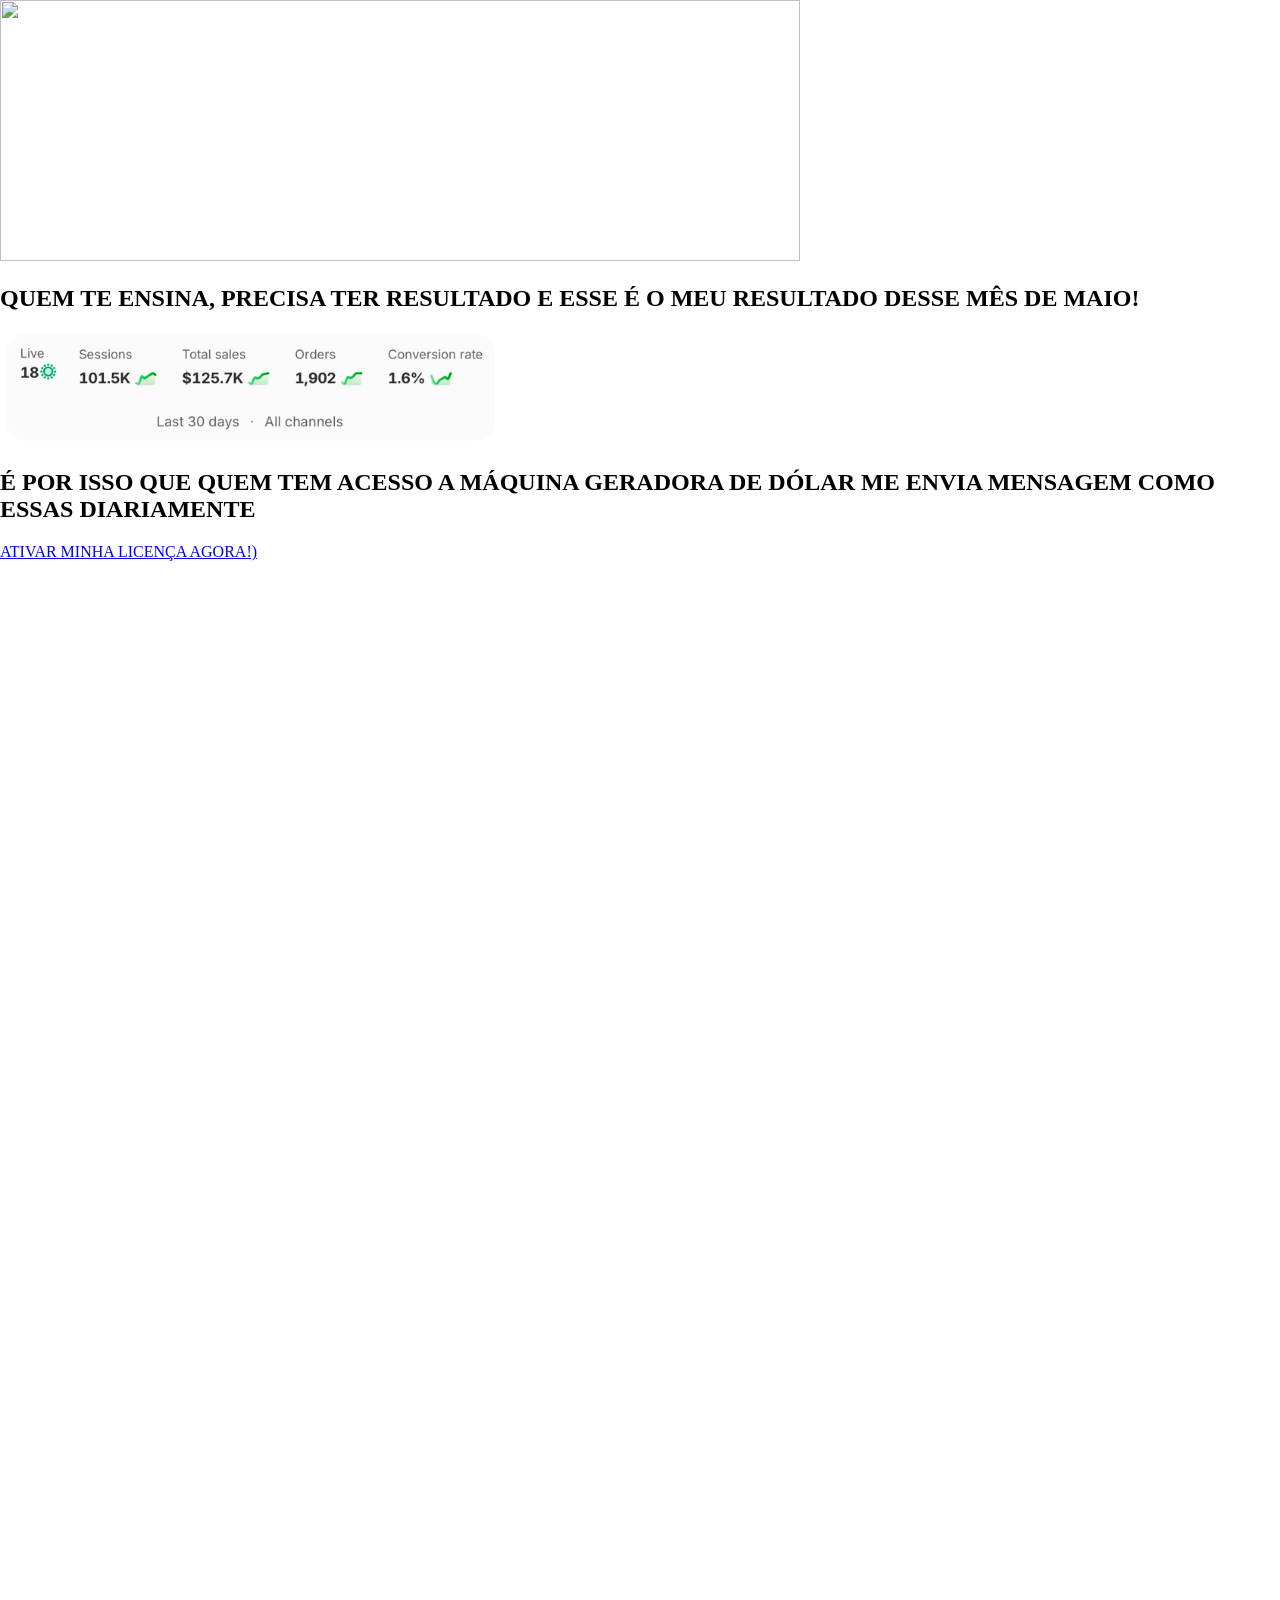
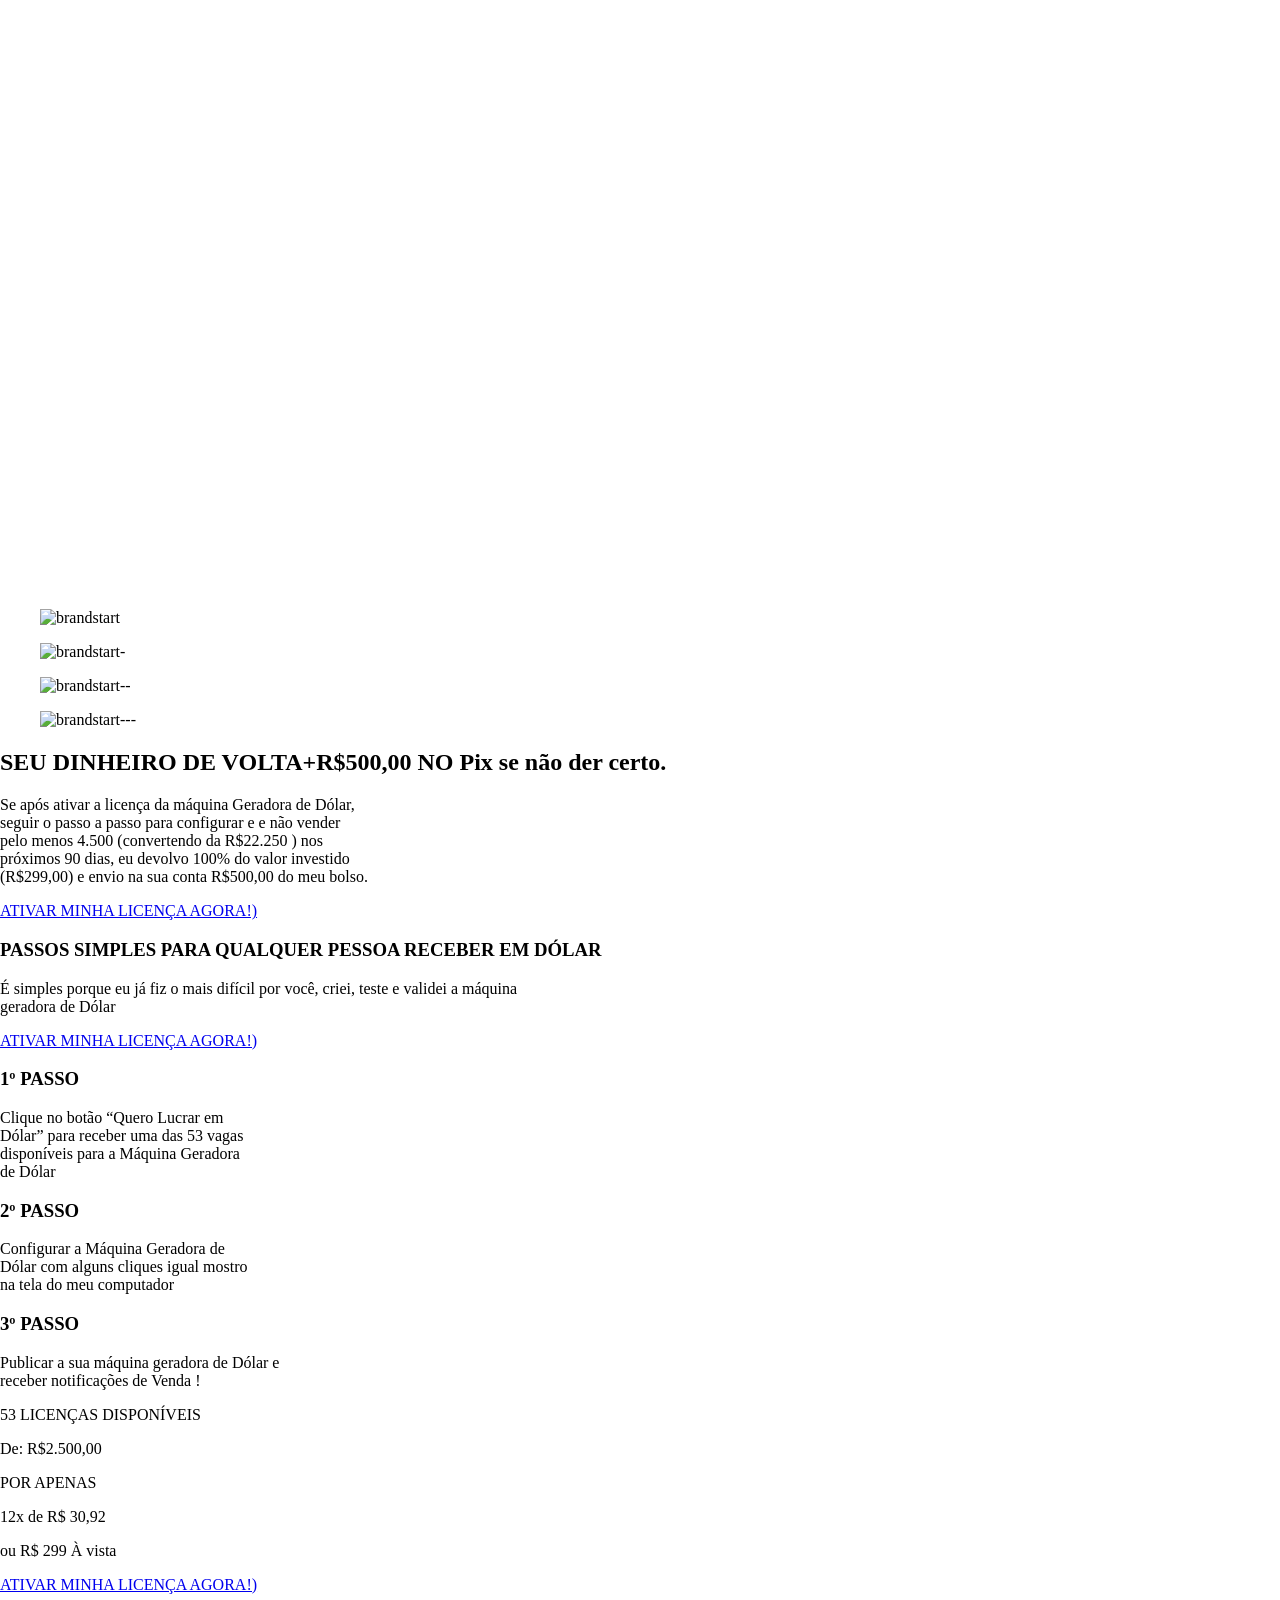
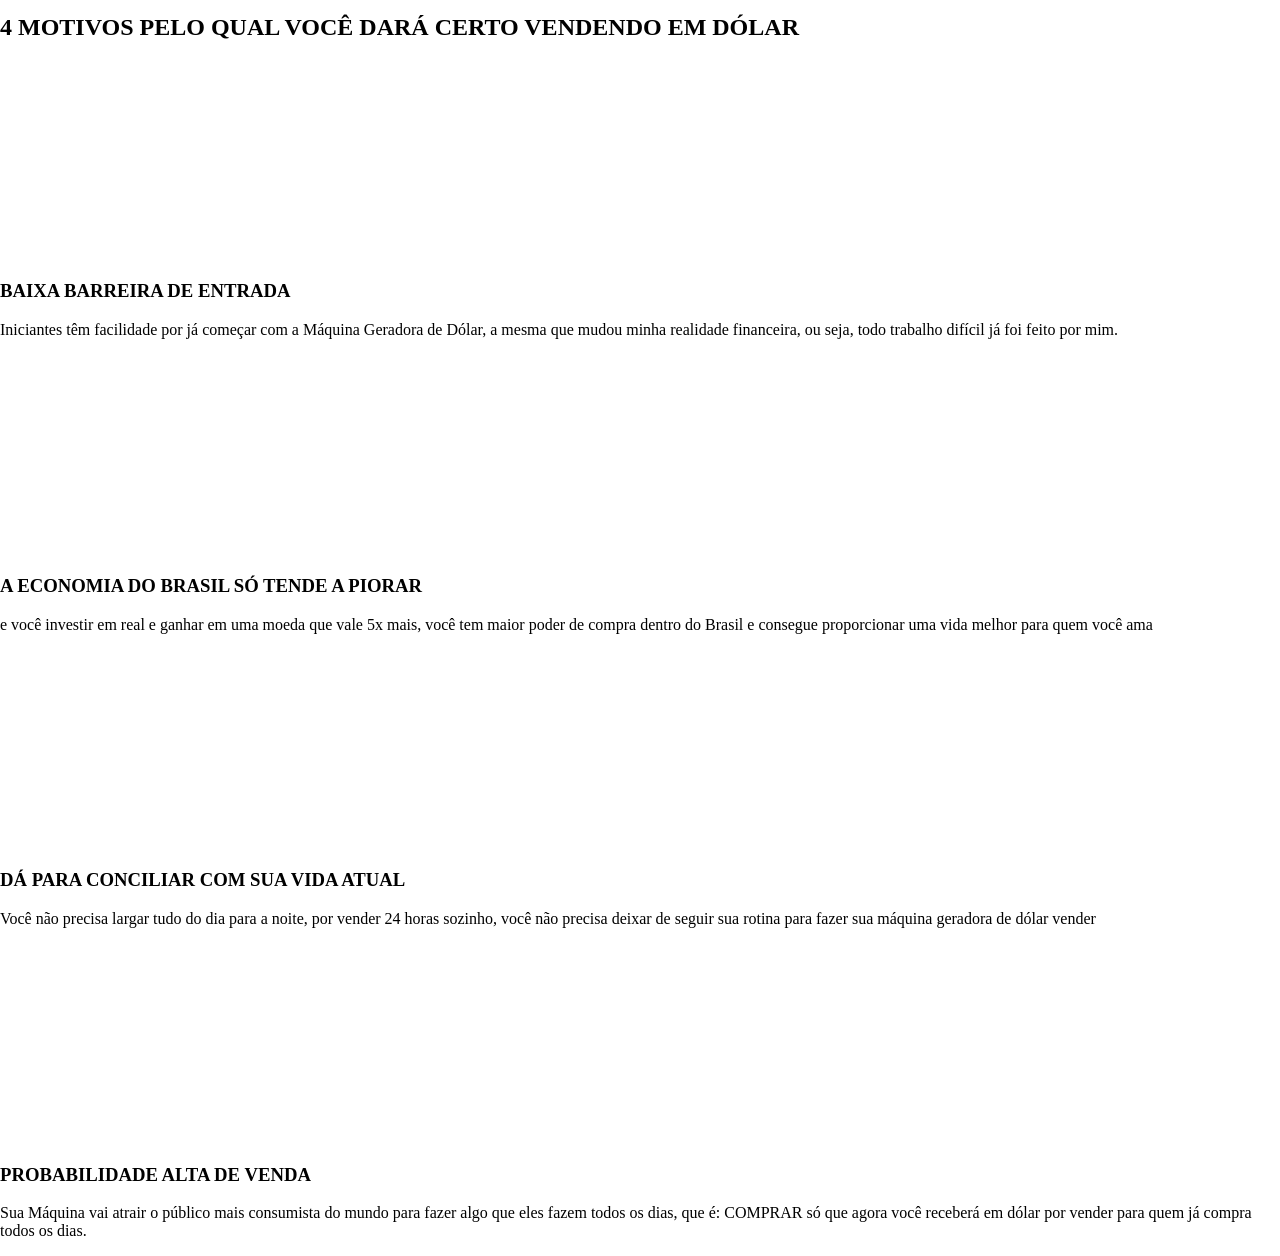
==== commit 59d484c4: "Fix HTML structure and styling for elements" ====
--- a/brandolar/index.html
+++ b/brandolar/index.html
@@ -100,6 +100,15 @@
 	max-width: 100vw;
 	touch-action: pan-y;
 }
+.elementor-element-641acf2 {
+	width: 100% !important;
+	max-width: 100% !important;
+}
+.elementor-element-641acf2 img {
+	width: 100% !important;
+	max-width: 500px !important;
+	height: auto !important;
+}
 </style>
 </head>
 <body class="home wp-singular page-template page-template-elementor_canvas page page-id-7 wp-embed-responsive wp-theme-hello-elementor hello-elementor-default elementor-default elementor-template-canvas elementor-kit-6 elementor-page elementor-page-7">
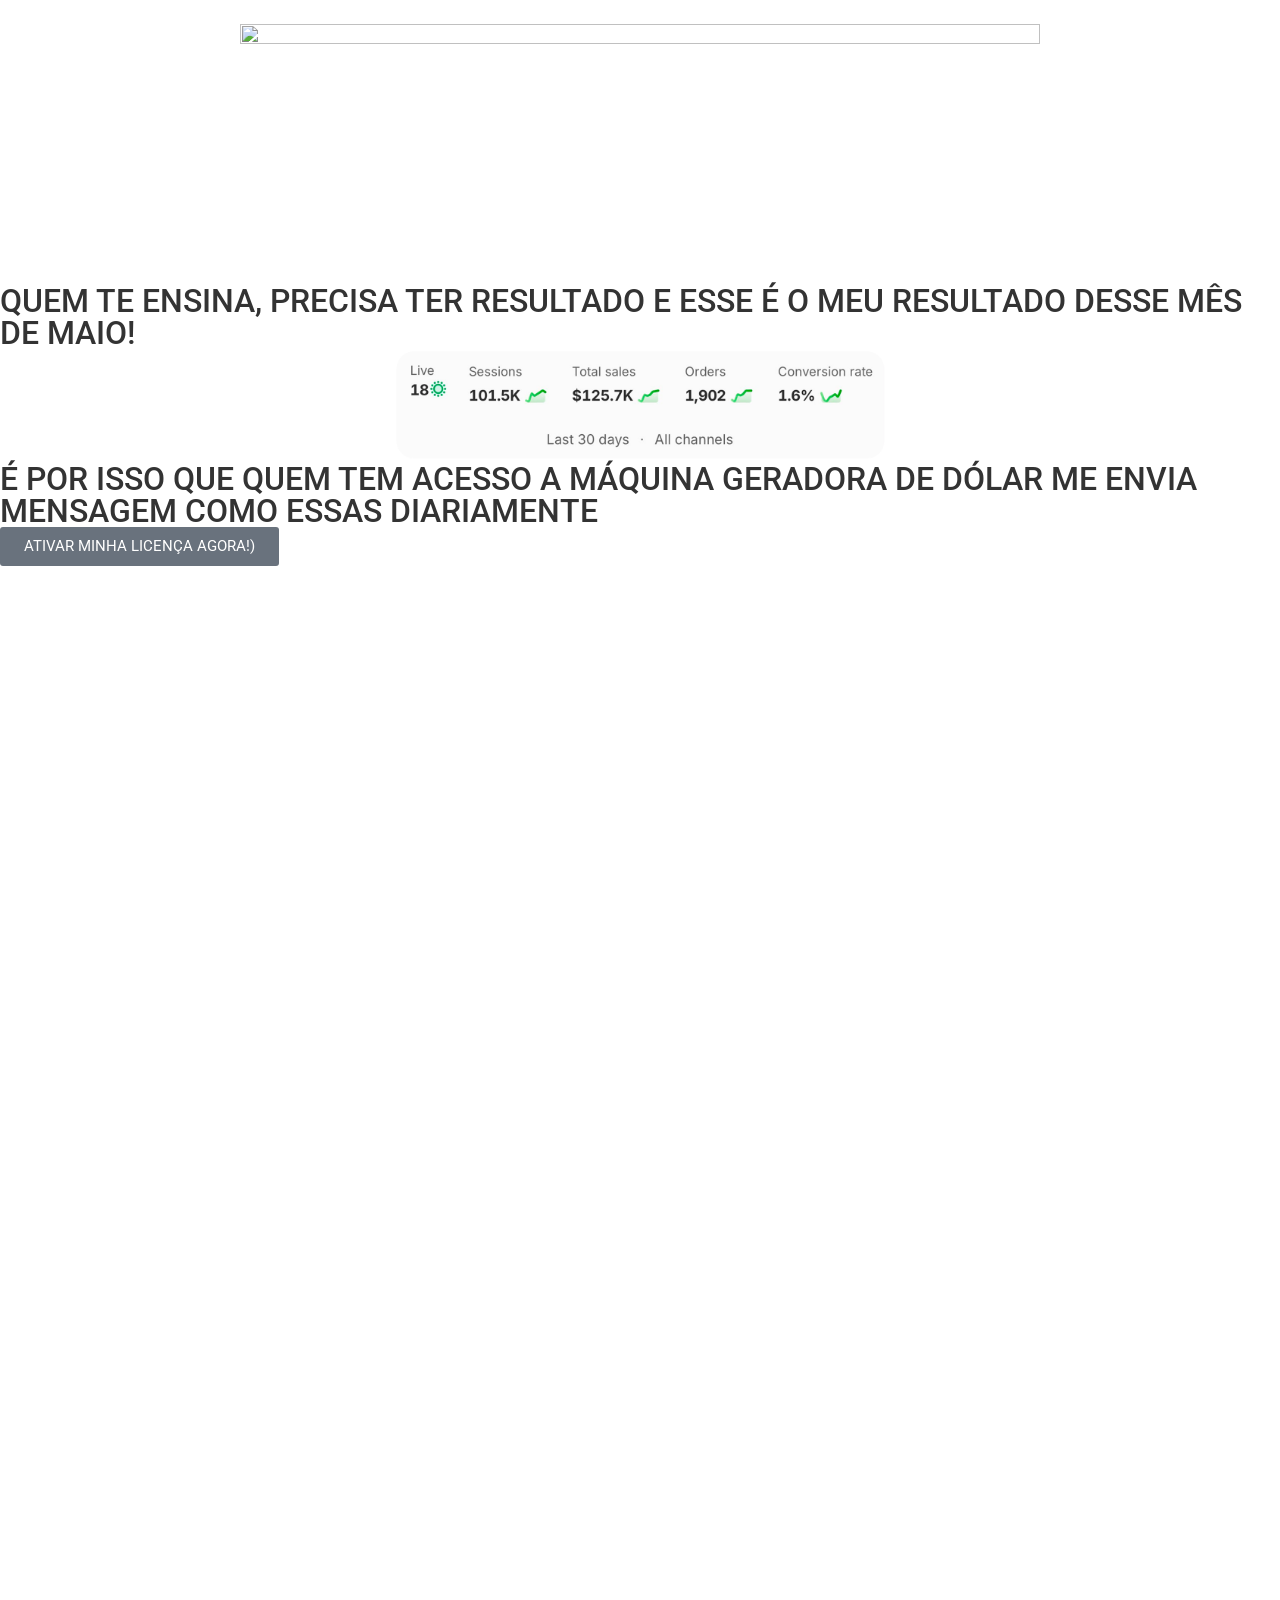
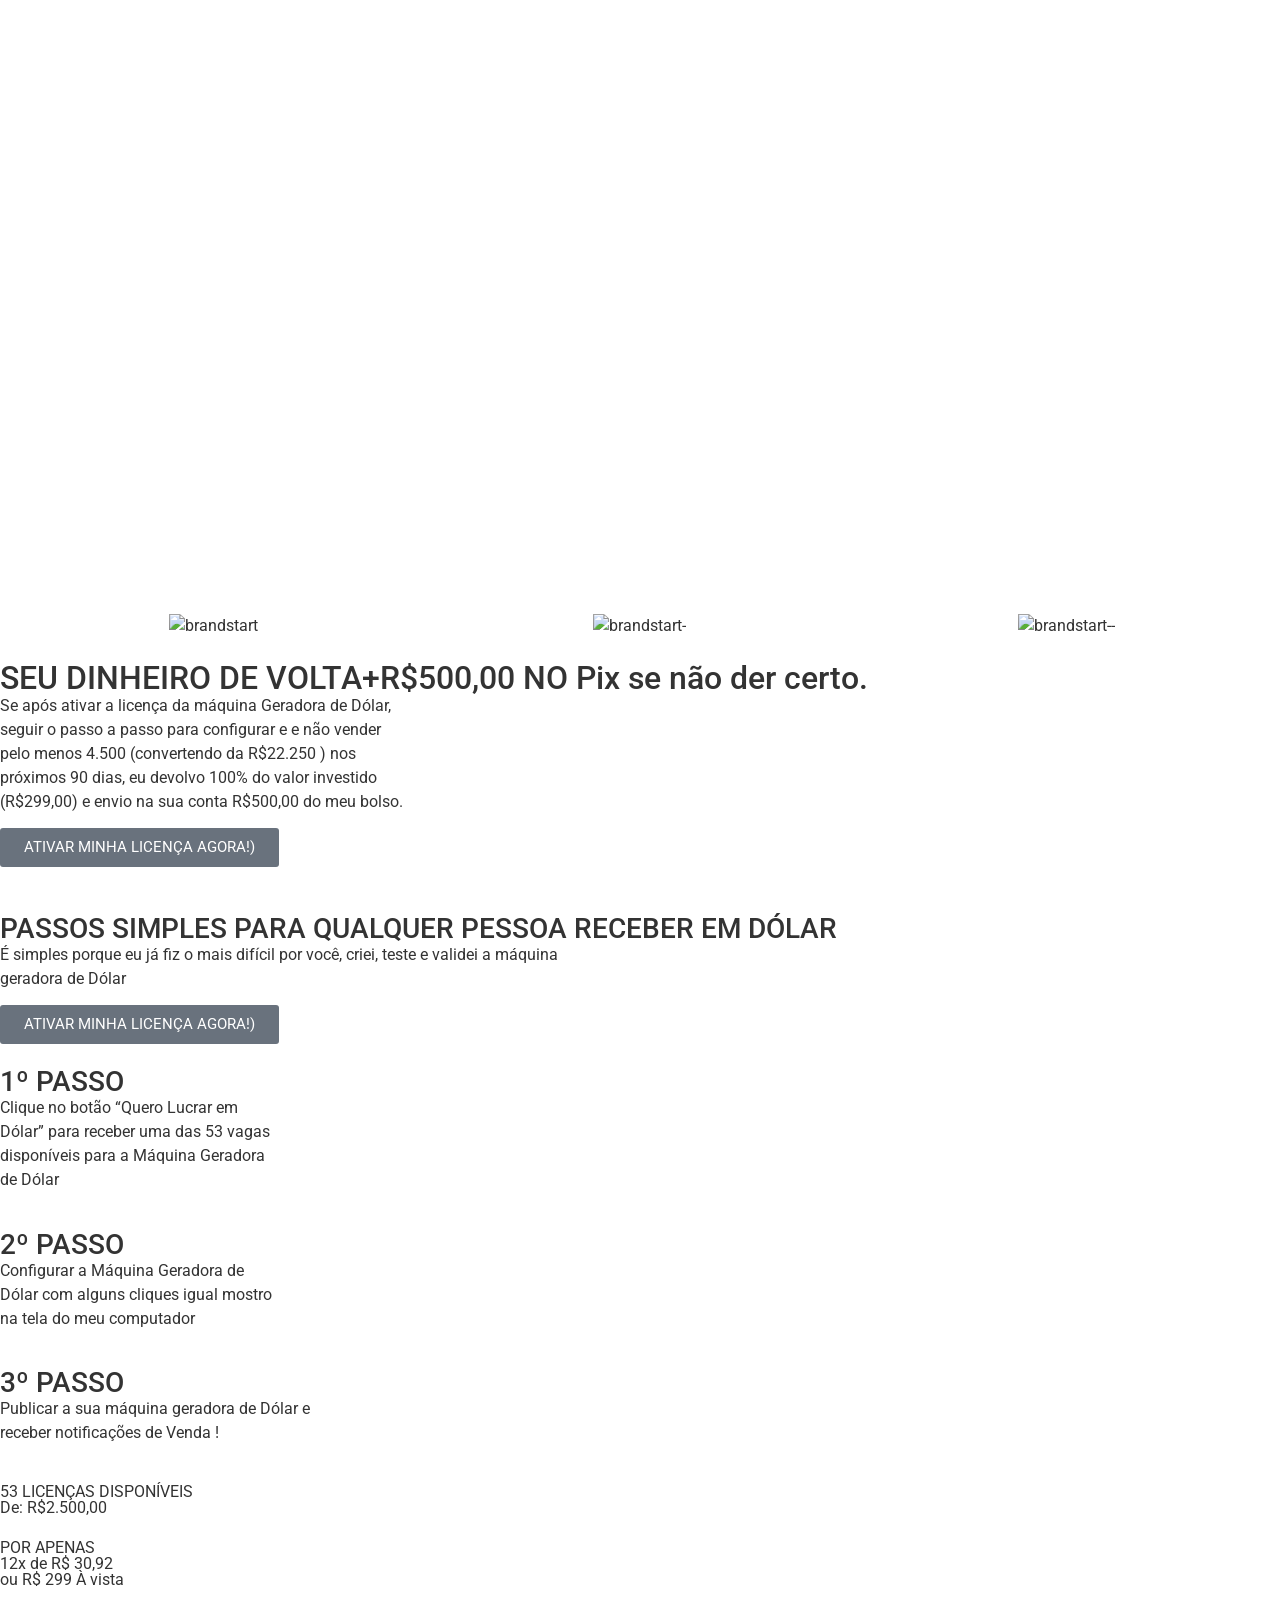
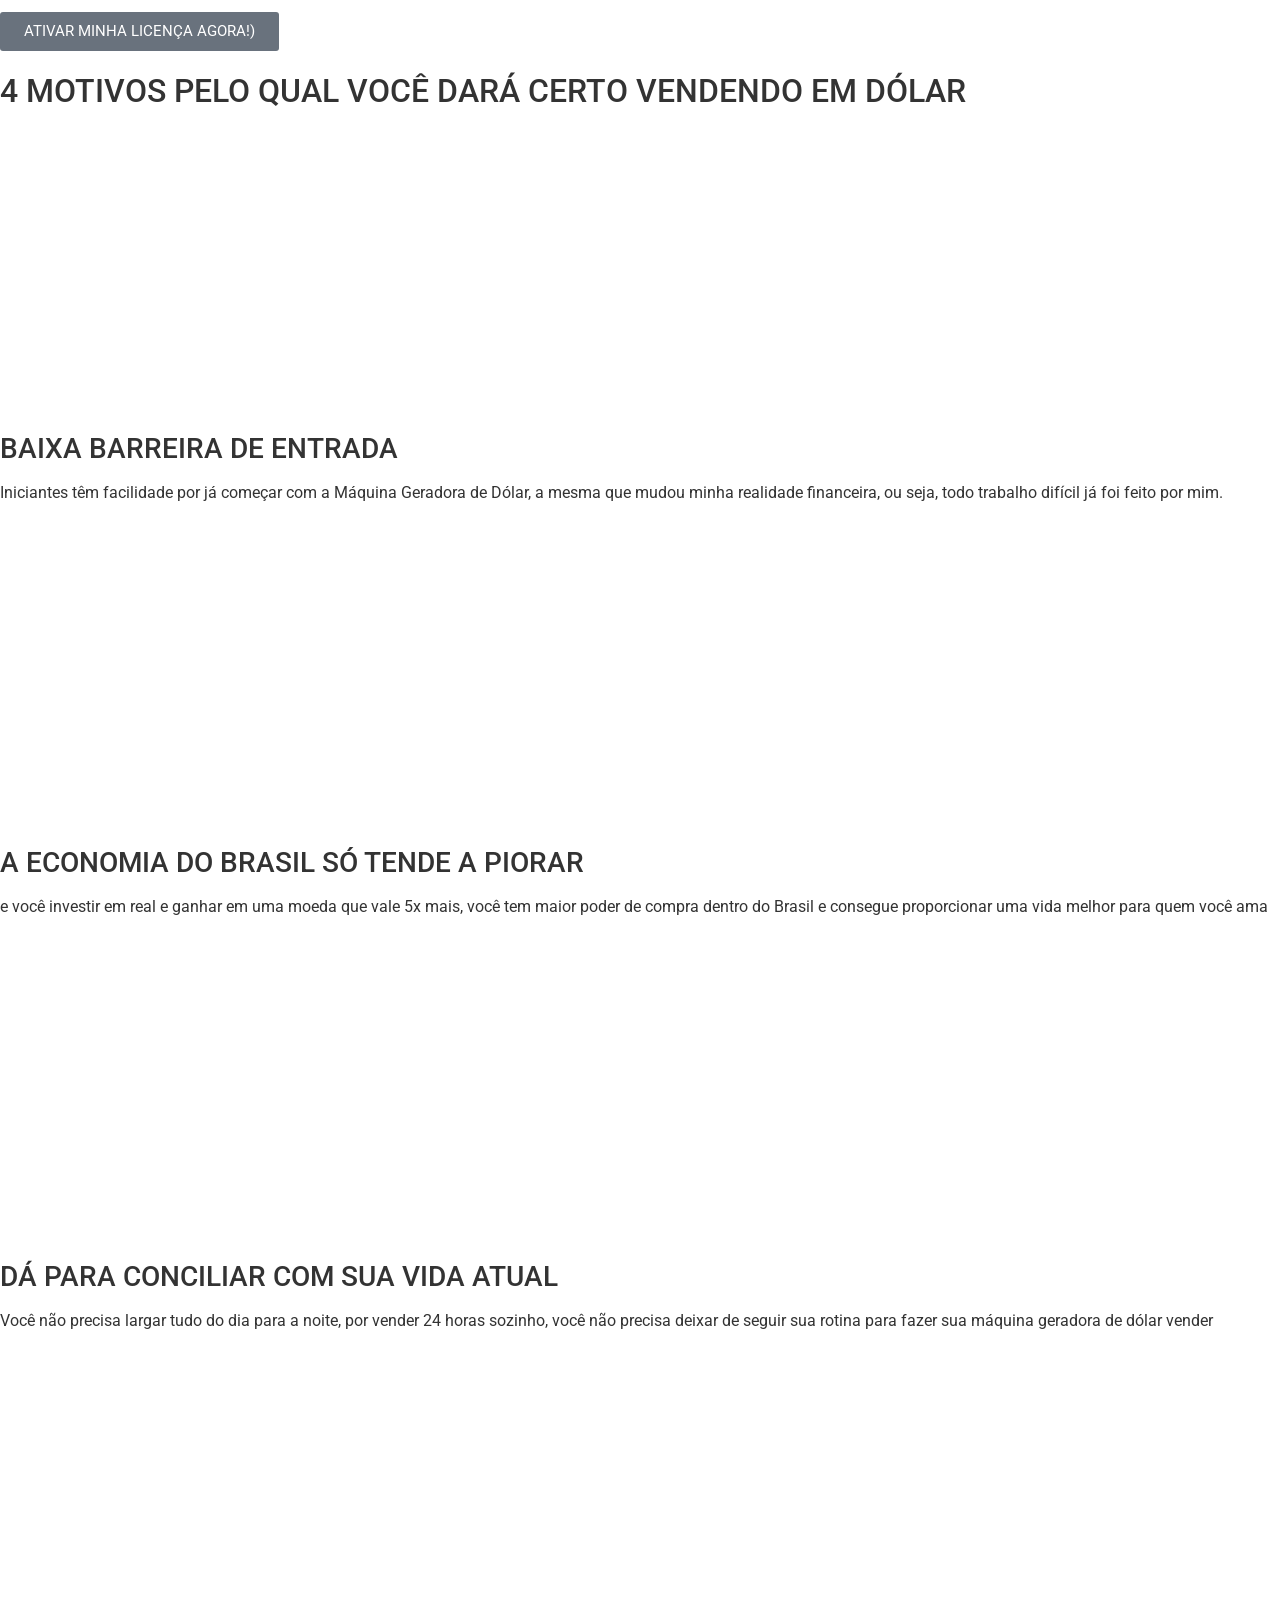
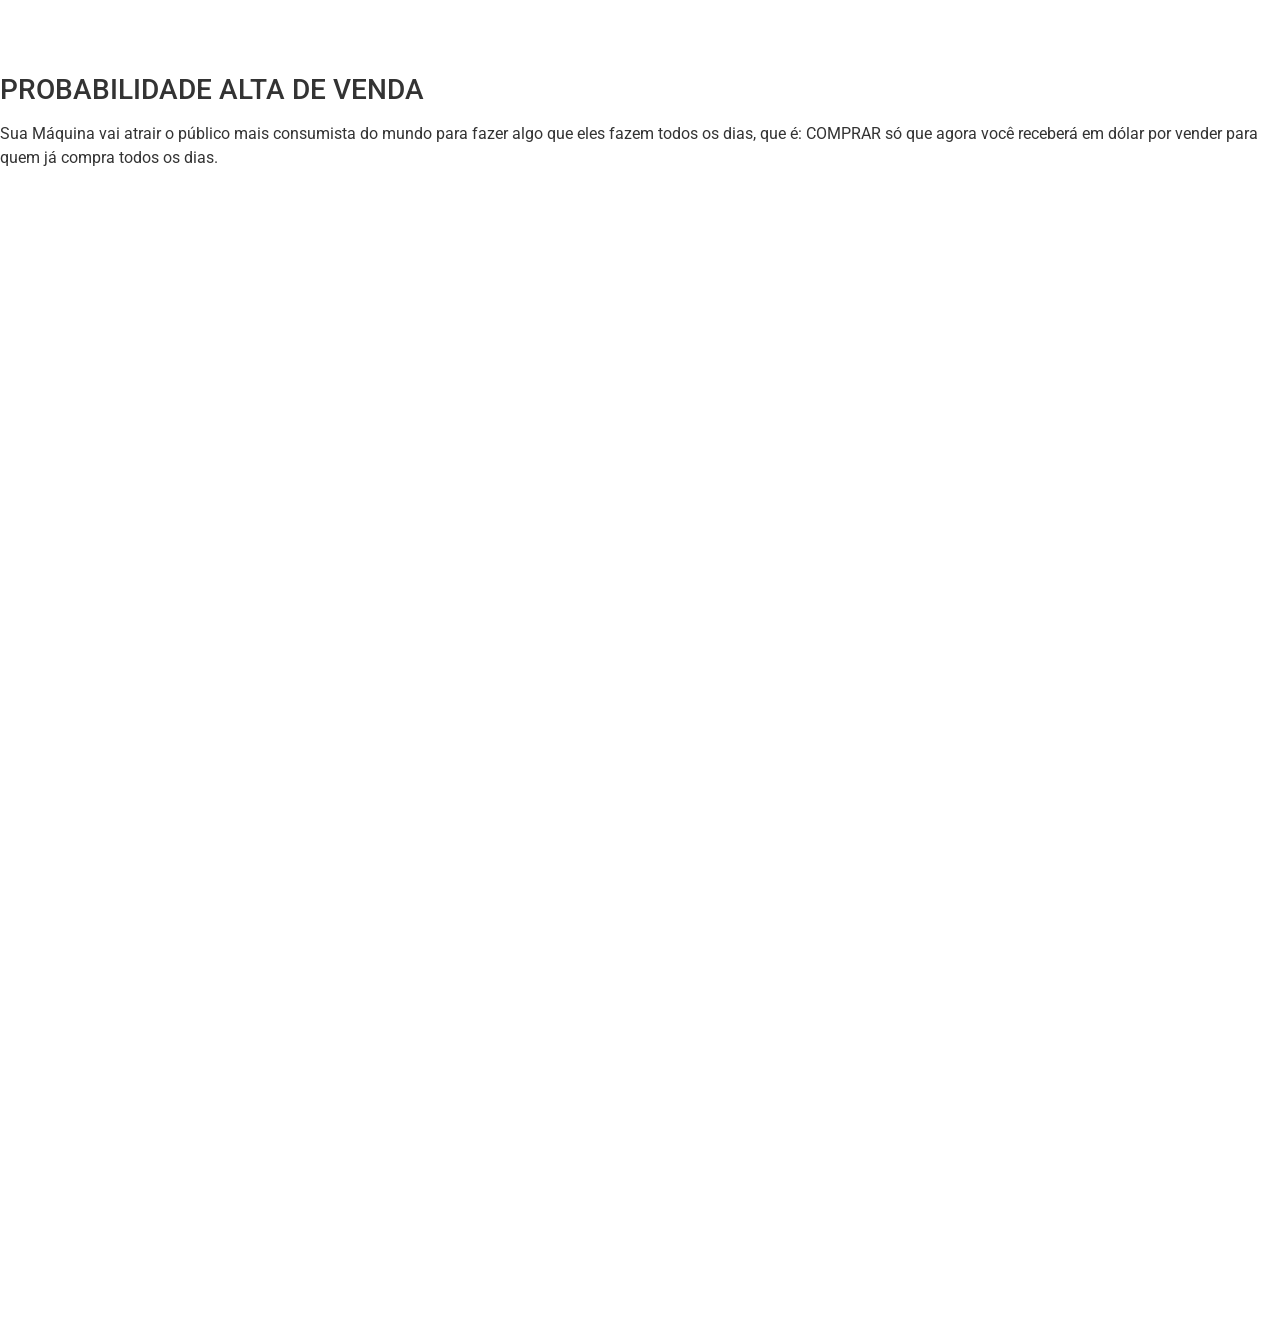
==== commit df7381a2: "Update index.html" ====
--- a/brandolar/index.html
+++ b/brandolar/index.html
@@ -34,27 +34,27 @@
 :root :where(.wp-block-pullquote){font-size: 1.5em;line-height: 1.6;}
 /*# sourceURL=global-styles-inline-css */
 </style>
-<link rel='stylesheet' id='hello-elementor-css' href='https://matheussdavila.com/wp-content/themes/hello-elementor/assets/css/reset.css?ver=3.4.9' media='all' />
-<link rel='stylesheet' id='hello-elementor-theme-style-css' href='https://matheussdavila.com/wp-content/themes/hello-elementor/assets/css/theme.css?ver=3.4.9' media='all' />
-<link rel='stylesheet' id='hello-elementor-header-footer-css' href='https://matheussdavila.com/wp-content/themes/hello-elementor/assets/css/header-footer.css?ver=3.4.9' media='all' />
-<link rel='stylesheet' id='elementor-frontend-css' href='https://matheussdavila.com/wp-content/plugins/elementor/assets/css/frontend.min.css?ver=4.2.3' media='all' />
+<link rel='stylesheet' id='hello-elementor-css' href='./wp-content/themes/hello-elementor/assets/css/reset.css?ver=3.4.9' media='all' />
+<link rel='stylesheet' id='hello-elementor-theme-style-css' href='./wp-content/themes/hello-elementor/assets/css/theme.css?ver=3.4.9' media='all' />
+<link rel='stylesheet' id='hello-elementor-header-footer-css' href='./wp-content/themes/hello-elementor/assets/css/header-footer.css?ver=3.4.9' media='all' />
+<link rel='stylesheet' id='elementor-frontend-css' href='./wp-content/plugins/elementor/assets/css/frontend.min.css?ver=4.2.3' media='all' />
 <style id="elementor-frontend-inline-css">
 .e-heading-base a, .e-paragraph-base a { all: unset; cursor: pointer; }form[data-element_type="e-form"].form-state-success [data-element_type="e-form-success-message"],form[data-element_type="e-form"].form-state-error [data-element_type="e-form-error-message"]{ display: block; }
 .e-form-textarea-base:not([data-resizable]) { resize: none; } .e-form-submit-button-base { cursor: pointer; box-sizing: border-box; }
 /*# sourceURL=elementor-frontend-inline-css */
 </style>
-<link rel='stylesheet' id='elementor-post-6-css' href='https://matheussdavila.com/wp-content/uploads/elementor/css/post-6.css?ver=1787800496' media='all' />
-<link rel='stylesheet' id='font-awesome-5-all-css' href='https://matheussdavila.com/wp-content/plugins/elementor/assets/lib/font-awesome/css/all.min.css?ver=4.2.3' media='all' />
-<link rel='stylesheet' id='font-awesome-4-shim-css' href='https://matheussdavila.com/wp-content/plugins/elementor/assets/lib/font-awesome/css/v4-shims.min.css?ver=4.2.3' media='all' />
-<link rel='stylesheet' id='widget-image-css' href='https://matheussdavila.com/wp-content/plugins/elementor/assets/css/widget-image.min.css?ver=4.2.3' media='all' />
-<link rel='stylesheet' id='widget-heading-css' href='https://matheussdavila.com/wp-content/plugins/elementor/assets/css/widget-heading.min.css?ver=4.2.3' media='all' />
-<link rel='stylesheet' id='swiper-css' href='https://matheussdavila.com/wp-content/plugins/elementor/assets/lib/swiper/v8/css/swiper.min.css?ver=8.4.5' media='all' />
-<link rel='stylesheet' id='e-swiper-css' href='https://matheussdavila.com/wp-content/plugins/elementor/assets/css/conditionals/e-swiper.min.css?ver=4.2.3' media='all' />
-<link rel='stylesheet' id='widget-image-carousel-css' href='https://matheussdavila.com/wp-content/plugins/elementor/assets/css/widget-image-carousel.min.css?ver=4.2.3' media='all' />
+<link rel='stylesheet' id='elementor-post-6-css' href='./wp-content/uploads/elementor/css/post-6.css?ver=1787800496' media='all' />
+<link rel='stylesheet' id='font-awesome-5-all-css' href='./wp-content/plugins/elementor/assets/lib/font-awesome/css/all.min.css?ver=4.2.3' media='all' />
+<link rel='stylesheet' id='font-awesome-4-shim-css' href='./wp-content/plugins/elementor/assets/lib/font-awesome/css/v4-shims.min.css?ver=4.2.3' media='all' />
+<link rel='stylesheet' id='widget-image-css' href='./wp-content/plugins/elementor/assets/css/widget-image.min.css?ver=4.2.3' media='all' />
+<link rel='stylesheet' id='widget-heading-css' href='./wp-content/plugins/elementor/assets/css/widget-heading.min.css?ver=4.2.3' media='all' />
+<link rel='stylesheet' id='swiper-css' href='./wp-content/plugins/elementor/assets/lib/swiper/v8/css/swiper.min.css?ver=8.4.5' media='all' />
+<link rel='stylesheet' id='e-swiper-css' href='./wp-content/plugins/elementor/assets/css/conditionals/e-swiper.min.css?ver=4.2.3' media='all' />
+<link rel='stylesheet' id='widget-image-carousel-css' href='./wp-content/plugins/elementor/assets/css/widget-image-carousel.min.css?ver=4.2.3' media='all' />
 <link rel='stylesheet' id='widget-image-box-css' href='https://matheussdavila.com/wp-content/plugins/elementor/assets/css/widget-image-box.min.css?ver=4.2.3' media='all' />
 <link rel='stylesheet' id='elementor-post-7-css' href='https://matheussdavila.com/wp-content/uploads/elementor/css/post-7.css?ver=1787800497' media='all' />
-<link rel='stylesheet' id='base-desktop-css' href='https://matheussdavila.com/wp-content/uploads/elementor/css/base-desktop.css?ver=6a8fabb15d427' media='all' />
-<link rel='stylesheet' id='base-mobile-css' href='https://matheussdavila.com/wp-content/uploads/elementor/css/base-mobile.css?ver=6a8fabb15d427' media='(max-width:767px)' />
+<link rel='stylesheet' id='base-desktop-css' href='./wp-content/uploads/elementor/css/base-desktop.css?ver=6a8fabb15d427' media='all' />
+<link rel='stylesheet' id='base-mobile-css' href='./wp-content/uploads/elementor/css/base-mobile.css?ver=6a8fabb15d427' media='(max-width:767px)' />
 <link rel='stylesheet' id='elementor-gf-roboto-css' href='https://fonts.googleapis.com/css?family=Roboto:100,100italic,200,200italic,300,300italic,400,400italic,500,500italic,600,600italic,700,700italic,800,800italic,900,900italic&#038;display=swap' media='all' />
 <link rel='stylesheet' id='elementor-gf-robotoslab-css' href='https://fonts.googleapis.com/css?family=Roboto+Slab:100,100italic,200,200italic,300,300italic,400,400italic,500,500italic,600,600italic,700,700italic,800,800italic,900,900italic&#038;display=swap' media='all' />
 <link rel='stylesheet' id='elementor-gf-baskervville-css' href='https://fonts.googleapis.com/css?family=Baskervville:100,100italic,200,200italic,300,300italic,400,400italic,500,500italic,600,600italic,700,700italic,800,800italic,900,900italic&#038;display=swap' media='all' />
@@ -62,9 +62,9 @@
 <link rel='stylesheet' id='elementor-gf-inter-css' href='https://fonts.googleapis.com/css?family=Inter:100,100italic,200,200italic,300,300italic,400,400italic,500,500italic,600,600italic,700,700italic,800,800italic,900,900italic&#038;display=swap' media='all' />
 <link rel='stylesheet' id='elementor-gf-exo2-css' href='https://fonts.googleapis.com/css?family=Exo+2:100,100italic,200,200italic,300,300italic,400,400italic,500,500italic,600,600italic,700,700italic,800,800italic,900,900italic&#038;display=swap' media='all' />
 <link rel='stylesheet' id='elementor-gf-sora-css' href='https://fonts.googleapis.com/css?family=Sora:100,100italic,200,200italic,300,300italic,400,400italic,500,500italic,600,600italic,700,700italic,800,800italic,900,900italic&#038;display=swap' media='all' />
-<script id="font-awesome-4-shim-js" src="https://matheussdavila.com/wp-content/plugins/elementor/assets/lib/font-awesome/js/v4-shims.min.js?ver=4.2.3"></script>
-<script id="jquery-core-js" src="https://matheussdavila.com/wp-includes/js/jquery/jquery.min.js?ver=3.7.1"></script>
-<script id="jquery-migrate-js" src="https://matheussdavila.com/wp-includes/js/jquery/jquery-migrate.min.js?ver=3.4.1"></script>
+<script id="font-awesome-4-shim-js" src="./wp-content/plugins/elementor/assets/lib/font-awesome/js/v4-shims.min.js?ver=4.2.3"></script>
+<script id="jquery-core-js" src="./wp-includes/js/jquery/jquery.min.js?ver=3.7.1"></script>
+<script id="jquery-migrate-js" src="./wp-includes/js/jquery/jquery-migrate.min.js?ver=3.4.1"></script>
 <link rel="https://api.w.org/" href="https://matheussdavila.com/wp-json/" /><link rel="alternate" title="JSON" type="application/json" href="https://matheussdavila.com/wp-json/wp/v2/pages/7" /><link rel="EditURI" type="application/rsd+xml" title="RSD" href="https://matheussdavila.com/xmlrpc.php?rsd" />
 <meta name="generator" content="WordPress 7.1" />
 <link rel="canonical" href="https://matheussdavila.com/" />
@@ -338,23 +338,23 @@
 
 //# sourceURL=rocket-preload-links-js-after
 </script>
-<script id="hello-theme-frontend-js" src="https://matheussdavila.com/wp-content/themes/hello-elementor/assets/js/hello-frontend.js?ver=3.4.9"></script>
-<script id="elementor-webpack-runtime-js" src="https://matheussdavila.com/wp-content/plugins/elementor/assets/js/webpack.runtime.min.js?ver=4.2.3"></script>
-<script id="elementor-frontend-modules-js" src="https://matheussdavila.com/wp-content/plugins/elementor/assets/js/frontend-modules.min.js?ver=4.2.3"></script>
+<script id="hello-theme-frontend-js" src="./wp-content/themes/hello-elementor/assets/js/hello-frontend.js?ver=3.4.9"></script>
+<script id="elementor-webpack-runtime-js" src="./wp-content/plugins/elementor/assets/js/webpack.runtime.min.js?ver=4.2.3"></script>
+<script id="elementor-frontend-modules-js" src="./wp-content/plugins/elementor/assets/js/frontend-modules.min.js?ver=4.2.3"></script>
 <script id="jquery-ui-core-js-before">
 jQuery.uiBackCompat = true;
 //# sourceURL=jquery-ui-core-js-before
 </script>
-<script id="jquery-ui-core-js" src="https://matheussdavila.com/wp-includes/js/jquery/ui/core.min.js?ver=1.14.2"></script>
+<script id="jquery-ui-core-js" src="./wp-includes/js/jquery/ui/core.min.js?ver=1.14.2"></script>
 <script id="elementor-frontend-js-before">
 var elementorFrontendConfig = {"environmentMode":{"edit":false,"wpPreview":false,"isScriptDebug":false},"i18n":{"shareOnFacebook":"Compartilhar no Facebook","shareOnX":"Compartilhar no X","pinIt":"Fixar","download":"Baixar","downloadImage":"Baixar imagem","fullscreen":"Tela cheia","zoom":"Zoom","share":"Compartilhar","playVideo":"Reproduzir v\u00eddeo","previous":"Anterior","next":"Pr\u00f3ximo","close":"Fechar","a11yCarouselPrevSlideMessage":"Slide anterior","a11yCarouselNextSlideMessage":"Pr\u00f3ximo slide","a11yCarouselFirstSlideMessage":"Este \u00e9 o primeiro slide","a11yCarouselLastSlideMessage":"Este \u00e9 o \u00faltimo slide","a11yCarouselPaginationBulletMessage":"Ir para o slide"},"is_rtl":false,"breakpoints":{"xs":0,"sm":480,"md":768,"lg":1025,"xl":1440,"xxl":1600},"responsive":{"breakpoints":{"mobile":{"label":"Dispositivos m\u00f3veis no modo retrato","value":767,"default_value":767,"direction":"max","is_enabled":true},"mobile_extra":{"label":"Dispositivos m\u00f3veis no modo paisagem","value":880,"default_value":880,"direction":"max","is_enabled":false},"tablet":{"label":"Tablet no modo retrato","value":1024,"default_value":1024,"direction":"max","is_enabled":true},"tablet_extra":{"label":"Tablet no modo paisagem","value":1200,"default_value":1200,"direction":"max","is_enabled":false},"laptop":{"label":"Notebook","value":1366,"default_value":1366,"direction":"max","is_enabled":false},"widescreen":{"label":"Tela ampla (widescreen)","value":2400,"default_value":2400,"direction":"min","is_enabled":false}},"hasCustomBreakpoints":false},"version":"4.2.3","is_static":false,"experimentalFeatures":{"e_font_icon_svg":true,"additional_custom_breakpoints":true,"container":true,"e_optimized_markup":true,"e_panel_promotions":true,"theme_builder_v2":true,"hello-theme-header-footer":true,"e_pro_free_trial_popup":true,"nested-elements":true,"e_atomic_elements":true,"atomic_widgets_should_enforce_capabilities":true,"editor_mcp":true,"e_bc_migrations":true,"e_classes":true,"global_classes_should_enforce_capabilities":true,"e_variables":true,"e_variables_manager":true,"e_opt_in_v4_page":true,"e_opt_in_v4":true,"e_components":true,"e_interactions":true,"e_widget_creation":true,"import-export-customization":true,"e_pro_atomic_form":true,"mega-menu":true,"e_pro_variables":true,"e_pro_interactions":true},"urls":{"assets":"https:\/\/matheussdavila.com\/wp-content\/plugins\/elementor\/assets\/","ajaxurl":"https:\/\/matheussdavila.com\/wp-admin\/admin-ajax.php","uploadUrl":"https:\/\/matheussdavila.com\/wp-content\/uploads"},"nonces":{"floatingButtonsClickTracking":"f9da30fe87","atomicFormsSendForm":"4953005f1f"},"swiperClass":"swiper","settings":{"page":[],"editorPreferences":[]},"kit":{"active_breakpoints":["viewport_mobile","viewport_tablet"],"global_image_lightbox":"yes","lightbox_enable_counter":"yes","lightbox_enable_fullscreen":"yes","lightbox_enable_zoom":"yes","lightbox_enable_share":"yes","lightbox_title_src":"title","lightbox_description_src":"description","hello_header_logo_type":"title","hello_footer_logo_type":"logo"},"post":{"id":7,"title":"","excerpt":"","featuredImage":false}};
 //# sourceURL=elementor-frontend-js-before
 </script>
-<script id="elementor-frontend-js" src="https://matheussdavila.com/wp-content/plugins/elementor/assets/js/frontend.min.js?ver=4.2.3"></script>
-<script id="swiper-js" src="https://matheussdavila.com/wp-content/plugins/elementor/assets/lib/swiper/v8/swiper.min.js?ver=8.4.5"></script>
+<script id="elementor-frontend-js" src="./wp-content/plugins/elementor/assets/js/frontend.min.js?ver=4.2.3"></script>
+<script id="swiper-js" src="./wp-content/plugins/elementor/assets/lib/swiper/v8/swiper.min.js?ver=8.4.5"></script>
 <script id="elementor-pro-webpack-runtime-js" src="https://matheussdavila.com/wp-content/plugins/elementor-pro/assets/js/webpack-pro.runtime.min.js?ver=4.1.2"></script>
-<script id="wp-hooks-js" src="https://matheussdavila.com/wp-includes/js/dist/hooks.min.js?ver=f0f188028580e8dc1255"></script>
-<script id="wp-i18n-js" src="https://matheussdavila.com/wp-includes/js/dist/i18n.min.js?ver=1dfe7db3940c23ea9216"></script>
+<script id="wp-hooks-js" src="./wp-includes/js/dist/hooks.min.js?ver=f0f188028580e8dc1255"></script>
+<script id="wp-i18n-js" src="./wp-includes/js/dist/i18n.min.js?ver=1dfe7db3940c23ea9216"></script>
 <script id="wp-i18n-js-after">
 wp.i18n.setLocaleData( { 'text direction\u0004ltr': [ 'ltr' ] } );
 //# sourceURL=wp-i18n-js-after
--- a/brandolar/wp-content/themes/hello-elementor/assets/css/theme.css
+++ b/brandolar/wp-content/themes/hello-elementor/assets/css/theme.css
@@ -0,0 +1 @@
+.comments-area a,.page-content a{text-decoration:underline}.alignright{float:right;margin-left:1rem}.alignleft{float:left;margin-right:1rem}.aligncenter{clear:both;display:block;margin-inline:auto}.alignwide{margin-inline:-80px}.alignfull{margin-inline:calc(50% - 50vw);max-width:100vw}.alignfull,.alignfull img{width:100vw}.wp-caption{margin-block-end:1.25rem;max-width:100%}.wp-caption.alignleft{margin:5px 20px 20px 0}.wp-caption.alignright{margin:5px 0 20px 20px}.wp-caption img{display:block;margin-inline:auto}.wp-caption-text{margin:0}.gallery-caption{display:block;font-size:.8125rem;line-height:1.5;margin:0;padding:.75rem}.pagination{display:flex;justify-content:space-between;margin:20px auto}.sticky{display:block;position:relative}.bypostauthor{font-size:inherit}.hide{display:none!important}.post-password-form{margin:50px auto;max-width:500px}.post-password-form p{align-items:flex-end;display:flex;width:100%}.post-password-form [type=submit]{margin-inline-start:3px}.screen-reader-text{clip:rect(1px,1px,1px,1px);height:1px;overflow:hidden;position:absolute!important;width:1px;word-wrap:normal!important}.screen-reader-text:focus{background-color:#eee;clip:auto!important;clip-path:none;color:#333;display:block;font-size:1rem;height:auto;left:5px;line-height:normal;padding:12px 24px;text-decoration:none;top:5px;width:auto;z-index:100000}.post .entry-title a{text-decoration:none}.post .wp-post-image{max-height:500px;-o-object-fit:cover;object-fit:cover;width:100%}@media(max-width:991px){.post .wp-post-image{max-height:400px}}@media(max-width:575px){.post .wp-post-image{max-height:300px}}#comments .comment-list{font-size:.9em;list-style:none;margin:0;padding:0}#comments .comment,#comments .pingback{position:relative}#comments .comment .comment-body,#comments .pingback .comment-body{border-block-end:1px solid #ccc;display:flex;flex-direction:column;padding-block-end:30px;padding-block-start:30px;padding-inline-end:0;padding-inline-start:60px}#comments .comment .avatar,#comments .pingback .avatar{border-radius:50%;left:0;margin-inline-end:10px;position:absolute}body.rtl #comments .comment .avatar,body.rtl #comments .pingback .avatar,html[dir=rtl] #comments .comment .avatar,html[dir=rtl] #comments .pingback .avatar{left:auto;right:0}#comments .comment-meta{display:flex;justify-content:space-between;margin-block-end:.9rem}#comments .comment-metadata,#comments .reply{font-size:11px;line-height:1}#comments .children{list-style:none;margin:0;padding-inline-start:30px;position:relative}#comments .children li:last-child{padding-block-end:0}#comments ol.comment-list .children:before{content:"↪";display:inline-block;font-size:1em;font-weight:400;left:0;line-height:100%;position:absolute;top:45px;width:auto}body.rtl #comments ol.comment-list .children:before,html[dir=rtl] #comments ol.comment-list .children:before{content:"↩";left:auto;right:0}@media(min-width:768px){#comments .comment-author,#comments .comment-metadata{line-height:1}}@media(max-width:767px){#comments .comment .comment-body{padding:30px 0}#comments .children{padding-inline-start:20px}#comments .comment .avatar{float:left;position:inherit}body.rtl #comments .comment .avatar,html[dir=rtl] #comments .comment .avatar{float:right}}.page-header .entry-title,.site-footer .footer-inner,.site-footer:not(.dynamic-footer),.site-header .header-inner,.site-header:not(.dynamic-header),body:not([class*=elementor-page-]) .site-main{margin-inline-end:auto;margin-inline-start:auto;width:100%}@media(max-width:575px){.page-header .entry-title,.site-footer .footer-inner,.site-footer:not(.dynamic-footer),.site-header .header-inner,.site-header:not(.dynamic-header),body:not([class*=elementor-page-]) .site-main{padding-inline-end:10px;padding-inline-start:10px}}@media(min-width:576px){.page-header .entry-title,.site-footer .footer-inner,.site-footer:not(.dynamic-footer),.site-header .header-inner,.site-header:not(.dynamic-header),body:not([class*=elementor-page-]) .site-main{max-width:500px}.site-footer.footer-full-width .footer-inner,.site-header.header-full-width .header-inner{max-width:100%}}@media(min-width:768px){.page-header .entry-title,.site-footer .footer-inner,.site-footer:not(.dynamic-footer),.site-header .header-inner,.site-header:not(.dynamic-header),body:not([class*=elementor-page-]) .site-main{max-width:600px}.site-footer.footer-full-width,.site-header.header-full-width{max-width:100%}}@media(min-width:992px){.page-header .entry-title,.site-footer .footer-inner,.site-footer:not(.dynamic-footer),.site-header .header-inner,.site-header:not(.dynamic-header),body:not([class*=elementor-page-]) .site-main{max-width:800px}.site-footer.footer-full-width,.site-header.header-full-width{max-width:100%}}@media(min-width:1200px){.page-header .entry-title,.site-footer .footer-inner,.site-footer:not(.dynamic-footer),.site-header .header-inner,.site-header:not(.dynamic-header),body:not([class*=elementor-page-]) .site-main{max-width:1140px}.site-footer.footer-full-width,.site-header.header-full-width{max-width:100%}}.site-header+.elementor{min-height:calc(100vh - 320px)}
--- a/brandolar/wp-content/themes/hello-elementor/assets/css/header-footer.css
+++ b/brandolar/wp-content/themes/hello-elementor/assets/css/header-footer.css
@@ -0,0 +1 @@
+.site-header{display:flex;flex-wrap:wrap;justify-content:space-between;padding-block-end:1rem;padding-block-start:1rem;position:relative}.site-header .site-title{font-size:2.5rem;font-weight:500;line-height:1.2}.site-header .site-branding{display:flex;flex-direction:column;gap:.5rem;justify-content:center}.site-header .header-inner{display:flex;flex-wrap:wrap;justify-content:space-between}.site-header .header-inner .custom-logo-link{display:block}.site-header .header-inner .site-branding .site-description,.site-header .header-inner .site-branding .site-title{margin:0}.site-header .header-inner .site-branding .site-logo img{display:block}.site-header .header-inner .site-branding.show-logo .site-title,.site-header .header-inner .site-branding.show-title .site-logo{display:none!important}.site-header.header-inverted .header-inner{flex-direction:row-reverse}.site-header.header-inverted .header-inner .site-branding{text-align:end}.site-header.header-stacked .header-inner{align-items:center;flex-direction:column;text-align:center}.site-footer{padding-block-end:1rem;padding-block-start:1rem;position:relative}.site-footer .site-title{font-size:1.5rem;font-weight:500;line-height:1.2}.site-footer .site-branding{display:flex;flex-direction:column;gap:.5rem;justify-content:center}.site-footer .footer-inner{display:flex;flex-wrap:wrap;justify-content:space-between}.site-footer .footer-inner .custom-logo-link{display:block}.site-footer .footer-inner .site-branding .site-description,.site-footer .footer-inner .site-branding .site-title{margin:0}.site-footer .footer-inner .site-branding .site-logo img{display:block}.site-footer .footer-inner .site-branding.show-logo .site-title,.site-footer .footer-inner .site-branding.show-title .site-logo{display:none!important}.site-footer .footer-inner .copyright{align-items:center;display:flex;justify-content:flex-end}.site-footer .footer-inner .copyright p{margin:0}.site-footer.footer-inverted .footer-inner{flex-direction:row-reverse}.site-footer.footer-inverted .footer-inner .site-branding{text-align:end}.site-footer.footer-stacked .footer-inner{align-items:center;flex-direction:column;text-align:center}.site-footer.footer-stacked .footer-inner .site-branding .site-title{text-align:center}.site-footer.footer-stacked .footer-inner .site-navigation .menu{padding:0}@media(max-width:576px){.site-footer:not(.footer-stacked) .footer-inner .copyright,.site-footer:not(.footer-stacked) .footer-inner .site-branding,.site-footer:not(.footer-stacked) .footer-inner .site-navigation{display:block;max-width:none;text-align:center;width:100%}.site-footer .footer-inner .site-navigation ul.menu{justify-content:center}.site-footer .footer-inner .site-navigation ul.menu li{display:inline-block}}.site-header.header-stacked .site-navigation-toggle-holder{justify-content:center;max-width:100%}.site-header.menu-layout-dropdown .site-navigation{display:none}.site-navigation-toggle-holder{align-items:center;display:flex;padding:8px 15px}.site-navigation-toggle-holder .site-navigation-toggle{align-items:center;background-color:rgba(0,0,0,.05);border:0 solid;border-radius:3px;color:#494c4f;cursor:pointer;display:flex;justify-content:center;padding:.5rem}.site-navigation-toggle-holder .site-navigation-toggle-icon{display:block;width:1.25rem}.site-navigation-toggle-holder .site-navigation-toggle-icon:after,.site-navigation-toggle-holder .site-navigation-toggle-icon:before{background-color:currentColor;border-radius:3px;content:"";display:block;height:3px;transition:all .2s ease-in-out}.site-navigation-toggle-holder .site-navigation-toggle-icon:before{box-shadow:0 .35rem 0 currentColor;margin-block-end:.5rem}.site-navigation-toggle-holder .site-navigation-toggle[aria-expanded=true] .site-navigation-toggle-icon:before{box-shadow:none;transform:translateY(.35rem) rotate(45deg)}.site-navigation-toggle-holder .site-navigation-toggle[aria-expanded=true] .site-navigation-toggle-icon:after{transform:translateY(-.35rem) rotate(-45deg)}.site-navigation{align-items:center;display:flex}.site-navigation ul.menu,.site-navigation ul.menu ul{list-style-type:none;padding:0}.site-navigation ul.menu{display:flex;flex-wrap:wrap}.site-navigation ul.menu li{display:flex;position:relative}.site-navigation ul.menu li a{display:block;padding:8px 15px}.site-navigation ul.menu li.menu-item-has-children{padding-inline-end:15px}.site-navigation ul.menu li.menu-item-has-children:after{align-items:center;color:#666;content:"▾";display:flex;font-size:1.5em;justify-content:center;text-decoration:none}.site-navigation ul.menu li.menu-item-has-children:focus-within>ul{display:block}.site-navigation ul.menu li ul{background:#fff;display:none;left:0;min-width:150px;position:absolute;top:100%;z-index:2}.site-navigation ul.menu li ul li{border-block-end:1px solid #eee}.site-navigation ul.menu li ul li:last-child{border-block-end:none}.site-navigation ul.menu li ul li.menu-item-has-children a{flex-grow:1}.site-navigation ul.menu li ul li.menu-item-has-children:after{transform:translateY(-50%) rotate(-90deg)}.site-navigation ul.menu li ul ul{left:100%;top:0}.site-navigation ul.menu li:hover>ul{display:block}footer .site-navigation ul.menu li ul{bottom:100%;top:auto}footer .site-navigation ul.menu li ul ul{bottom:0}footer .site-navigation ul.menu a{padding:5px 15px}.site-navigation-dropdown{bottom:0;left:0;margin-block-start:10px;position:absolute;transform-origin:top;transition:max-height .3s,transform .3s;width:100%;z-index:10000}.site-navigation-toggle-holder:not(.elementor-active)+.site-navigation-dropdown{max-height:0;transform:scaleY(0)}.site-navigation-toggle-holder.elementor-active+.site-navigation-dropdown{max-height:100vh;transform:scaleY(1)}.site-navigation-dropdown ul{padding:0}.site-navigation-dropdown ul.menu{background:#fff;margin:0;padding:0;position:absolute;width:100%}.site-navigation-dropdown ul.menu li{display:block;position:relative;width:100%}.site-navigation-dropdown ul.menu li a{background:#fff;box-shadow:inset 0 -1px 0 rgba(0,0,0,.102);color:#55595c;display:block;padding:20px}.site-navigation-dropdown ul.menu li.current-menu-item a{background:#55595c;color:#fff}.site-navigation-dropdown ul.menu>li li{max-height:0;transform:scaleY(0);transform-origin:top;transition:max-height .3s,transform .3s}.site-navigation-dropdown ul.menu li.elementor-active>ul>li{max-height:100vh;transform:scaleY(1)}@media(max-width:576px){.site-header.menu-dropdown-mobile:not(.menu-layout-dropdown) .site-navigation{display:none!important}}@media(min-width:768px){.site-header.menu-dropdown-mobile:not(.menu-layout-dropdown) .site-navigation-toggle-holder{display:none!important}}@media(min-width:576px)and (max-width:767px){.site-header.menu-dropdown-mobile:not(.menu-layout-dropdown) .site-navigation{display:none!important}}@media(min-width:992px){.site-header.menu-dropdown-tablet:not(.menu-layout-dropdown) .site-navigation-toggle-holder{display:none!important}}@media(max-width:992px){.site-header.menu-dropdown-tablet:not(.menu-layout-dropdown) .site-navigation{display:none!important}}.site-header.menu-dropdown-none:not(.menu-layout-dropdown) .site-navigation-toggle-holder{display:none!important}
--- a/brandolar/wp-content/plugins/elementor/assets/css/frontend.min.css
+++ b/brandolar/wp-content/plugins/elementor/assets/css/frontend.min.css
@@ -0,0 +1 @@
+:root{--direction-multiplier:1}body.rtl,html[dir=rtl]{--direction-multiplier:-1}.elementor-hidden{display:none}.elementor-visibility-hidden{visibility:hidden}.elementor-screen-only,.screen-reader-text,.screen-reader-text span,.ui-helper-hidden-accessible{height:1px;margin:-1px;overflow:hidden;padding:0;position:absolute;top:-10000em;width:1px;clip:rect(0,0,0,0);border:0}.elementor-clearfix:after{clear:both;content:"";display:block;height:0;width:0}.e-logo-wrapper{display:inline-block;line-height:1}.e-logo-wrapper i{color:var(--e-a-color-circle-logo);font-size:2.5em}.elementor *,.elementor :after,.elementor :before{box-sizing:border-box}.elementor a{box-shadow:none;text-decoration:none}.elementor hr{background-color:transparent;margin:0}.elementor img{border:none;border-radius:0;box-shadow:none;height:auto;max-width:100%}.elementor .elementor-widget:not(.elementor-widget-text-editor):not(.elementor-widget-theme-post-content) figure{margin:0}.elementor embed,.elementor iframe,.elementor object,.elementor video{border:none;line-height:1;margin:0;max-width:100%;width:100%}.elementor .elementor-background,.elementor .elementor-background-holder,.elementor .elementor-background-video-container{direction:ltr;inset:0;overflow:hidden;position:absolute;z-index:0}.elementor .elementor-background-video-container{pointer-events:none;transition:opacity 1s}.elementor .elementor-background-video-container.elementor-loading{opacity:0}.elementor .elementor-background-video,.elementor .elementor-background-video-embed{max-width:none}.elementor .elementor-background-video,.elementor .elementor-background-video-embed,.elementor .elementor-background-video-hosted{inset-block-start:50%;inset-inline-start:50%;position:absolute;transform:translate(-50%,-50%)}.elementor .elementor-background-video-hosted{-o-object-fit:cover;object-fit:cover}.elementor .elementor-background-overlay{inset:0;position:absolute}.elementor .elementor-background-slideshow{inset:0;position:absolute;z-index:0}.elementor .elementor-background-slideshow__slide__image{background-position:50%;background-size:cover;height:100%;width:100%}.e-con-inner>.elementor-element.elementor-absolute,.e-con>.elementor-element.elementor-absolute,.elementor-widget-wrap>.elementor-element.elementor-absolute{position:absolute}.e-con-inner>.elementor-element.elementor-fixed,.e-con>.elementor-element.elementor-fixed,.elementor-widget-wrap>.elementor-element.elementor-fixed{position:fixed}.elementor-widget-wrap .elementor-element.elementor-widget__width-auto,.elementor-widget-wrap .elementor-element.elementor-widget__width-initial{max-width:100%}@media (max-width:1024px){.elementor-widget-wrap .elementor-element.elementor-widget-tablet__width-auto,.elementor-widget-wrap .elementor-element.elementor-widget-tablet__width-initial{max-width:100%}}@media (max-width:767px){.elementor-widget-wrap .elementor-element.elementor-widget-mobile__width-auto,.elementor-widget-wrap .elementor-element.elementor-widget-mobile__width-initial{max-width:100%}}.elementor-element.elementor-absolute,.elementor-element.elementor-fixed{z-index:1}.elementor-element{--flex-direction:initial;--flex-wrap:initial;--justify-content:initial;--align-items:initial;--align-content:initial;--gap:initial;--flex-basis:initial;--flex-grow:initial;--flex-shrink:initial;--order:initial;--align-self:initial;align-self:var(--align-self);flex-basis:var(--flex-basis);flex-grow:var(--flex-grow);flex-shrink:var(--flex-shrink);order:var(--order)}.elementor-element:where(.e-con-full,.elementor-widget){align-content:var(--align-content);align-items:var(--align-items);flex-direction:var(--flex-direction);flex-wrap:var(--flex-wrap);gap:var(--row-gap) var(--column-gap);justify-content:var(--justify-content)}.elementor-invisible{visibility:hidden}.elementor-custom-embed-play{inset-block-start:50%;inset-inline-start:50%;position:absolute;transform:translate(calc(-50% * var(--direction-multiplier)),-50%)}.elementor-custom-embed-play i{color:#fff;font-size:100px;text-shadow:1px 0 6px rgba(0,0,0,.3)}.elementor-custom-embed-play svg{fill:#fff;filter:drop-shadow(1px 0 6px rgba(0,0,0,.3));height:100px;width:100px}.elementor-custom-embed-play i,.elementor-custom-embed-play svg{opacity:.8;transition:all .5s}.elementor-custom-embed-play.elementor-playing i{font-family:eicons}.elementor-custom-embed-play.elementor-playing i:before{content:"\e8fb"}.elementor-custom-embed-play.elementor-playing i,.elementor-custom-embed-play.elementor-playing svg{animation:eicon-spin 2s linear infinite}.elementor-tag{display:inline-flex}.elementor-ken-burns{transition-duration:10s;transition-property:transform;transition-timing-function:linear}.elementor-ken-burns--out{transform:scale(1.3)}.elementor-ken-burns--active{transition-duration:20s}.elementor-ken-burns--active.elementor-ken-burns--out{transform:scale(1)}.elementor-ken-burns--active.elementor-ken-burns--in{transform:scale(1.3)}.elementor-align-center{text-align:center}.elementor-align-right{text-align:right}.elementor-align-left{text-align:left}.elementor-align-center .elementor-button,.elementor-align-left .elementor-button,.elementor-align-right .elementor-button{width:auto}.elementor-align-justify .elementor-button{width:100%}@media (min-width:-1){.elementor-widescreen-align-center{text-align:center}.elementor-widescreen-align-right{text-align:right}.elementor-widescreen-align-left{text-align:left}.elementor-widescreen-align-center .elementor-button,.elementor-widescreen-align-left .elementor-button,.elementor-widescreen-align-right .elementor-button{width:auto}.elementor-widescreen-align-justify .elementor-button{width:100%}}@media (max-width:-1){.elementor-laptop-align-center{text-align:center}.elementor-laptop-align-right{text-align:right}.elementor-laptop-align-left{text-align:left}.elementor-laptop-align-center .elementor-button,.elementor-laptop-align-left .elementor-button,.elementor-laptop-align-right .elementor-button{width:auto}.elementor-laptop-align-justify .elementor-button{width:100%}.elementor-tablet_extra-align-center{text-align:center}.elementor-tablet_extra-align-right{text-align:right}.elementor-tablet_extra-align-left{text-align:left}.elementor-tablet_extra-align-center .elementor-button,.elementor-tablet_extra-align-left .elementor-button,.elementor-tablet_extra-align-right .elementor-button{width:auto}.elementor-tablet_extra-align-justify .elementor-button{width:100%}}@media (max-width:1024px){.elementor-tablet-align-center{text-align:center}.elementor-tablet-align-right{text-align:right}.elementor-tablet-align-left{text-align:left}.elementor-tablet-align-center .elementor-button,.elementor-tablet-align-left .elementor-button,.elementor-tablet-align-right .elementor-button{width:auto}.elementor-tablet-align-justify .elementor-button{width:100%}}@media (max-width:-1){.elementor-mobile_extra-align-center{text-align:center}.elementor-mobile_extra-align-right{text-align:right}.elementor-mobile_extra-align-left{text-align:left}.elementor-mobile_extra-align-center .elementor-button,.elementor-mobile_extra-align-left .elementor-button,.elementor-mobile_extra-align-right .elementor-button{width:auto}.elementor-mobile_extra-align-justify .elementor-button{width:100%}}@media (max-width:767px){.elementor-mobile-align-center{text-align:center}.elementor-mobile-align-right{text-align:right}.elementor-mobile-align-left{text-align:left}.elementor-mobile-align-center .elementor-button,.elementor-mobile-align-left .elementor-button,.elementor-mobile-align-right .elementor-button{width:auto}.elementor-mobile-align-justify .elementor-button{width:100%}}:root{--page-title-display:block}.elementor-page-title,h1.entry-title{display:var(--page-title-display)}@keyframes eicon-spin{0%{transform:rotate(0deg)}to{transform:rotate(359deg)}}.eicon-animation-spin{animation:eicon-spin 2s linear infinite}.elementor-section{position:relative}.elementor-section .elementor-container{display:flex;margin-inline:auto;position:relative}@media (max-width:1024px){.elementor-section .elementor-container{flex-wrap:wrap}}.elementor-section.elementor-section-boxed>.elementor-container{max-width:1140px}.elementor-section.elementor-section-stretched{position:relative;width:100%}.elementor-section.elementor-section-items-top>.elementor-container{align-items:flex-start}.elementor-section.elementor-section-items-middle>.elementor-container{align-items:center}.elementor-section.elementor-section-items-bottom>.elementor-container{align-items:flex-end}@media (min-width:768px){.elementor-section.elementor-section-height-full{height:100vh}.elementor-section.elementor-section-height-full>.elementor-container{height:100%}}.elementor-bc-flex-widget .elementor-section-content-top>.elementor-container>.elementor-column>.elementor-widget-wrap{align-items:flex-start}.elementor-bc-flex-widget .elementor-section-content-middle>.elementor-container>.elementor-column>.elementor-widget-wrap{align-items:center}.elementor-bc-flex-widget .elementor-section-content-bottom>.elementor-container>.elementor-column>.elementor-widget-wrap{align-items:flex-end}.elementor-widget-wrap{align-content:flex-start;flex-wrap:wrap;position:relative;width:100%}.elementor:not(.elementor-bc-flex-widget) .elementor-widget-wrap{display:flex}.elementor-widget-wrap>.elementor-element{width:100%}.elementor-widget-wrap.e-swiper-container{width:calc(100% - (var(--e-column-margin-left, 0px) + var(--e-column-margin-right, 0px)))}.elementor-widget{position:relative}.elementor-widget:not(:last-child){margin-block-end:var(--kit-widget-spacing,20px)}.elementor-widget:not(:last-child).elementor-absolute,.elementor-widget:not(:last-child).elementor-widget__width-auto,.elementor-widget:not(:last-child).elementor-widget__width-initial{margin-block-end:0}.elementor-column{display:flex;min-height:1px;position:relative}.elementor-column-gap-narrow>.elementor-column>.elementor-element-populated{padding:5px}.elementor-column-gap-default>.elementor-column>.elementor-element-populated{padding:10px}.elementor-column-gap-extended>.elementor-column>.elementor-element-populated{padding:15px}.elementor-column-gap-wide>.elementor-column>.elementor-element-populated{padding:20px}.elementor-column-gap-wider>.elementor-column>.elementor-element-populated{padding:30px}.elementor-inner-section .elementor-column-gap-no .elementor-element-populated{padding:0}@media (min-width:768px){.elementor-column.elementor-col-10,.elementor-column[data-col="10"]{width:10%}.elementor-column.elementor-col-11,.elementor-column[data-col="11"]{width:11.111%}.elementor-column.elementor-col-12,.elementor-column[data-col="12"]{width:12.5%}.elementor-column.elementor-col-14,.elementor-column[data-col="14"]{width:14.285%}.elementor-column.elementor-col-16,.elementor-column[data-col="16"]{width:16.666%}.elementor-column.elementor-col-20,.elementor-column[data-col="20"]{width:20%}.elementor-column.elementor-col-25,.elementor-column[data-col="25"]{width:25%}.elementor-column.elementor-col-30,.elementor-column[data-col="30"]{width:30%}.elementor-column.elementor-col-33,.elementor-column[data-col="33"]{width:33.333%}.elementor-column.elementor-col-40,.elementor-column[data-col="40"]{width:40%}.elementor-column.elementor-col-50,.elementor-column[data-col="50"]{width:50%}.elementor-column.elementor-col-60,.elementor-column[data-col="60"]{width:60%}.elementor-column.elementor-col-66,.elementor-column[data-col="66"]{width:66.666%}.elementor-column.elementor-col-70,.elementor-column[data-col="70"]{width:70%}.elementor-column.elementor-col-75,.elementor-column[data-col="75"]{width:75%}.elementor-column.elementor-col-80,.elementor-column[data-col="80"]{width:80%}.elementor-column.elementor-col-83,.elementor-column[data-col="83"]{width:83.333%}.elementor-column.elementor-col-90,.elementor-column[data-col="90"]{width:90%}.elementor-column.elementor-col-100,.elementor-column[data-col="100"]{width:100%}}@media (max-width:479px){.elementor-column.elementor-xs-10{width:10%}.elementor-column.elementor-xs-11{width:11.111%}.elementor-column.elementor-xs-12{width:12.5%}.elementor-column.elementor-xs-14{width:14.285%}.elementor-column.elementor-xs-16{width:16.666%}.elementor-column.elementor-xs-20{width:20%}.elementor-column.elementor-xs-25{width:25%}.elementor-column.elementor-xs-30{width:30%}.elementor-column.elementor-xs-33{width:33.333%}.elementor-column.elementor-xs-40{width:40%}.elementor-column.elementor-xs-50{width:50%}.elementor-column.elementor-xs-60{width:60%}.elementor-column.elementor-xs-66{width:66.666%}.elementor-column.elementor-xs-70{width:70%}.elementor-column.elementor-xs-75{width:75%}.elementor-column.elementor-xs-80{width:80%}.elementor-column.elementor-xs-83{width:83.333%}.elementor-column.elementor-xs-90{width:90%}.elementor-column.elementor-xs-100{width:100%}}@media (max-width:767px){.elementor-column.elementor-sm-10{width:10%}.elementor-column.elementor-sm-11{width:11.111%}.elementor-column.elementor-sm-12{width:12.5%}.elementor-column.elementor-sm-14{width:14.285%}.elementor-column.elementor-sm-16{width:16.666%}.elementor-column.elementor-sm-20{width:20%}.elementor-column.elementor-sm-25{width:25%}.elementor-column.elementor-sm-30{width:30%}.elementor-column.elementor-sm-33{width:33.333%}.elementor-column.elementor-sm-40{width:40%}.elementor-column.elementor-sm-50{width:50%}.elementor-column.elementor-sm-60{width:60%}.elementor-column.elementor-sm-66{width:66.666%}.elementor-column.elementor-sm-70{width:70%}.elementor-column.elementor-sm-75{width:75%}.elementor-column.elementor-sm-80{width:80%}.elementor-column.elementor-sm-83{width:83.333%}.elementor-column.elementor-sm-90{width:90%}.elementor-column.elementor-sm-100{width:100%}}@media (min-width:768px) and (max-width:1024px){.elementor-column.elementor-md-10{width:10%}.elementor-column.elementor-md-11{width:11.111%}.elementor-column.elementor-md-12{width:12.5%}.elementor-column.elementor-md-14{width:14.285%}.elementor-column.elementor-md-16{width:16.666%}.elementor-column.elementor-md-20{width:20%}.elementor-column.elementor-md-25{width:25%}.elementor-column.elementor-md-30{width:30%}.elementor-column.elementor-md-33{width:33.333%}.elementor-column.elementor-md-40{width:40%}.elementor-column.elementor-md-50{width:50%}.elementor-column.elementor-md-60{width:60%}.elementor-column.elementor-md-66{width:66.666%}.elementor-column.elementor-md-70{width:70%}.elementor-column.elementor-md-75{width:75%}.elementor-column.elementor-md-80{width:80%}.elementor-column.elementor-md-83{width:83.333%}.elementor-column.elementor-md-90{width:90%}.elementor-column.elementor-md-100{width:100%}}@media (min-width:-1){.elementor-reverse-widescreen>.elementor-container>:first-child{order:10}.elementor-reverse-widescreen>.elementor-container>:nth-child(2){order:9}.elementor-reverse-widescreen>.elementor-container>:nth-child(3){order:8}.elementor-reverse-widescreen>.elementor-container>:nth-child(4){order:7}.elementor-reverse-widescreen>.elementor-container>:nth-child(5){order:6}.elementor-reverse-widescreen>.elementor-container>:nth-child(6){order:5}.elementor-reverse-widescreen>.elementor-container>:nth-child(7){order:4}.elementor-reverse-widescreen>.elementor-container>:nth-child(8){order:3}.elementor-reverse-widescreen>.elementor-container>:nth-child(9){order:2}.elementor-reverse-widescreen>.elementor-container>:nth-child(10){order:1}}@media (min-width:1025px) and (max-width:-1){.elementor-reverse-laptop>.elementor-container>:first-child{order:10}.elementor-reverse-laptop>.elementor-container>:nth-child(2){order:9}.elementor-reverse-laptop>.elementor-container>:nth-child(3){order:8}.elementor-reverse-laptop>.elementor-container>:nth-child(4){order:7}.elementor-reverse-laptop>.elementor-container>:nth-child(5){order:6}.elementor-reverse-laptop>.elementor-container>:nth-child(6){order:5}.elementor-reverse-laptop>.elementor-container>:nth-child(7){order:4}.elementor-reverse-laptop>.elementor-container>:nth-child(8){order:3}.elementor-reverse-laptop>.elementor-container>:nth-child(9){order:2}.elementor-reverse-laptop>.elementor-container>:nth-child(10){order:1}}@media (min-width:-1) and (max-width:-1){.elementor-reverse-laptop>.elementor-container>:first-child{order:10}.elementor-reverse-laptop>.elementor-container>:nth-child(2){order:9}.elementor-reverse-laptop>.elementor-container>:nth-child(3){order:8}.elementor-reverse-laptop>.elementor-container>:nth-child(4){order:7}.elementor-reverse-laptop>.elementor-container>:nth-child(5){order:6}.elementor-reverse-laptop>.elementor-container>:nth-child(6){order:5}.elementor-reverse-laptop>.elementor-container>:nth-child(7){order:4}.elementor-reverse-laptop>.elementor-container>:nth-child(8){order:3}.elementor-reverse-laptop>.elementor-container>:nth-child(9){order:2}.elementor-reverse-laptop>.elementor-container>:nth-child(10){order:1}}@media (min-width:1025px) and (max-width:-1){.elementor-reverse-laptop>.elementor-container>:first-child,.elementor-reverse-laptop>.elementor-container>:nth-child(10),.elementor-reverse-laptop>.elementor-container>:nth-child(2),.elementor-reverse-laptop>.elementor-container>:nth-child(3),.elementor-reverse-laptop>.elementor-container>:nth-child(4),.elementor-reverse-laptop>.elementor-container>:nth-child(5),.elementor-reverse-laptop>.elementor-container>:nth-child(6),.elementor-reverse-laptop>.elementor-container>:nth-child(7),.elementor-reverse-laptop>.elementor-container>:nth-child(8),.elementor-reverse-laptop>.elementor-container>:nth-child(9){order:0}.elementor-reverse-tablet_extra>.elementor-container>:first-child{order:10}.elementor-reverse-tablet_extra>.elementor-container>:nth-child(2){order:9}.elementor-reverse-tablet_extra>.elementor-container>:nth-child(3){order:8}.elementor-reverse-tablet_extra>.elementor-container>:nth-child(4){order:7}.elementor-reverse-tablet_extra>.elementor-container>:nth-child(5){order:6}.elementor-reverse-tablet_extra>.elementor-container>:nth-child(6){order:5}.elementor-reverse-tablet_extra>.elementor-container>:nth-child(7){order:4}.elementor-reverse-tablet_extra>.elementor-container>:nth-child(8){order:3}.elementor-reverse-tablet_extra>.elementor-container>:nth-child(9){order:2}.elementor-reverse-tablet_extra>.elementor-container>:nth-child(10){order:1}}@media (min-width:768px) and (max-width:1024px){.elementor-reverse-tablet>.elementor-container>:first-child{order:10}.elementor-reverse-tablet>.elementor-container>:nth-child(2){order:9}.elementor-reverse-tablet>.elementor-container>:nth-child(3){order:8}.elementor-reverse-tablet>.elementor-container>:nth-child(4){order:7}.elementor-reverse-tablet>.elementor-container>:nth-child(5){order:6}.elementor-reverse-tablet>.elementor-container>:nth-child(6){order:5}.elementor-reverse-tablet>.elementor-container>:nth-child(7){order:4}.elementor-reverse-tablet>.elementor-container>:nth-child(8){order:3}.elementor-reverse-tablet>.elementor-container>:nth-child(9){order:2}.elementor-reverse-tablet>.elementor-container>:nth-child(10){order:1}}@media (min-width:-1) and (max-width:1024px){.elementor-reverse-tablet>.elementor-container>:first-child{order:10}.elementor-reverse-tablet>.elementor-container>:nth-child(2){order:9}.elementor-reverse-tablet>.elementor-container>:nth-child(3){order:8}.elementor-reverse-tablet>.elementor-container>:nth-child(4){order:7}.elementor-reverse-tablet>.elementor-container>:nth-child(5){order:6}.elementor-reverse-tablet>.elementor-container>:nth-child(6){order:5}.elementor-reverse-tablet>.elementor-container>:nth-child(7){order:4}.elementor-reverse-tablet>.elementor-container>:nth-child(8){order:3}.elementor-reverse-tablet>.elementor-container>:nth-child(9){order:2}.elementor-reverse-tablet>.elementor-container>:nth-child(10){order:1}}@media (min-width:768px) and (max-width:-1){.elementor-reverse-tablet>.elementor-container>:first-child,.elementor-reverse-tablet>.elementor-container>:nth-child(10),.elementor-reverse-tablet>.elementor-container>:nth-child(2),.elementor-reverse-tablet>.elementor-container>:nth-child(3),.elementor-reverse-tablet>.elementor-container>:nth-child(4),.elementor-reverse-tablet>.elementor-container>:nth-child(5),.elementor-reverse-tablet>.elementor-container>:nth-child(6),.elementor-reverse-tablet>.elementor-container>:nth-child(7),.elementor-reverse-tablet>.elementor-container>:nth-child(8),.elementor-reverse-tablet>.elementor-container>:nth-child(9){order:0}.elementor-reverse-mobile_extra>.elementor-container>:first-child{order:10}.elementor-reverse-mobile_extra>.elementor-container>:nth-child(2){order:9}.elementor-reverse-mobile_extra>.elementor-container>:nth-child(3){order:8}.elementor-reverse-mobile_extra>.elementor-container>:nth-child(4){order:7}.elementor-reverse-mobile_extra>.elementor-container>:nth-child(5){order:6}.elementor-reverse-mobile_extra>.elementor-container>:nth-child(6){order:5}.elementor-reverse-mobile_extra>.elementor-container>:nth-child(7){order:4}.elementor-reverse-mobile_extra>.elementor-container>:nth-child(8){order:3}.elementor-reverse-mobile_extra>.elementor-container>:nth-child(9){order:2}.elementor-reverse-mobile_extra>.elementor-container>:nth-child(10){order:1}}@media (max-width:767px){.elementor-reverse-mobile>.elementor-container>:first-child{order:10}.elementor-reverse-mobile>.elementor-container>:nth-child(2){order:9}.elementor-reverse-mobile>.elementor-container>:nth-child(3){order:8}.elementor-reverse-mobile>.elementor-container>:nth-child(4){order:7}.elementor-reverse-mobile>.elementor-container>:nth-child(5){order:6}.elementor-reverse-mobile>.elementor-container>:nth-child(6){order:5}.elementor-reverse-mobile>.elementor-container>:nth-child(7){order:4}.elementor-reverse-mobile>.elementor-container>:nth-child(8){order:3}.elementor-reverse-mobile>.elementor-container>:nth-child(9){order:2}.elementor-reverse-mobile>.elementor-container>:nth-child(10){order:1}.elementor-column{width:100%}}.elementor-grid{display:grid;grid-column-gap:var(--grid-column-gap);grid-row-gap:var(--grid-row-gap)}.elementor-grid .elementor-grid-item{min-width:0}.elementor-grid-0 .elementor-grid{display:inline-block;margin-block-end:calc(-1 * var(--grid-row-gap));width:100%;word-spacing:var(--grid-column-gap)}.elementor-grid-0 .elementor-grid .elementor-grid-item{display:inline-block;margin-block-end:var(--grid-row-gap);word-break:break-word}.elementor-grid-1 .elementor-grid{grid-template-columns:repeat(1,1fr)}.elementor-grid-2 .elementor-grid{grid-template-columns:repeat(2,1fr)}.elementor-grid-3 .elementor-grid{grid-template-columns:repeat(3,1fr)}.elementor-grid-4 .elementor-grid{grid-template-columns:repeat(4,1fr)}.elementor-grid-5 .elementor-grid{grid-template-columns:repeat(5,1fr)}.elementor-grid-6 .elementor-grid{grid-template-columns:repeat(6,1fr)}.elementor-grid-7 .elementor-grid{grid-template-columns:repeat(7,1fr)}.elementor-grid-8 .elementor-grid{grid-template-columns:repeat(8,1fr)}.elementor-grid-9 .elementor-grid{grid-template-columns:repeat(9,1fr)}.elementor-grid-10 .elementor-grid{grid-template-columns:repeat(10,1fr)}.elementor-grid-11 .elementor-grid{grid-template-columns:repeat(11,1fr)}.elementor-grid-12 .elementor-grid{grid-template-columns:repeat(12,1fr)}@media (min-width:-1){.elementor-grid-widescreen-0 .elementor-grid{display:inline-block;margin-block-end:calc(-1 * var(--grid-row-gap));width:100%;word-spacing:var(--grid-column-gap)}.elementor-grid-widescreen-0 .elementor-grid .elementor-grid-item{display:inline-block;margin-block-end:var(--grid-row-gap);word-break:break-word}.elementor-grid-widescreen-1 .elementor-grid{grid-template-columns:repeat(1,1fr)}.elementor-grid-widescreen-2 .elementor-grid{grid-template-columns:repeat(2,1fr)}.elementor-grid-widescreen-3 .elementor-grid{grid-template-columns:repeat(3,1fr)}.elementor-grid-widescreen-4 .elementor-grid{grid-template-columns:repeat(4,1fr)}.elementor-grid-widescreen-5 .elementor-grid{grid-template-columns:repeat(5,1fr)}.elementor-grid-widescreen-6 .elementor-grid{grid-template-columns:repeat(6,1fr)}.elementor-grid-widescreen-7 .elementor-grid{grid-template-columns:repeat(7,1fr)}.elementor-grid-widescreen-8 .elementor-grid{grid-template-columns:repeat(8,1fr)}.elementor-grid-widescreen-9 .elementor-grid{grid-template-columns:repeat(9,1fr)}.elementor-grid-widescreen-10 .elementor-grid{grid-template-columns:repeat(10,1fr)}.elementor-grid-widescreen-11 .elementor-grid{grid-template-columns:repeat(11,1fr)}.elementor-grid-widescreen-12 .elementor-grid{grid-template-columns:repeat(12,1fr)}}@media (max-width:-1){.elementor-grid-laptop-0 .elementor-grid{display:inline-block;margin-block-end:calc(-1 * var(--grid-row-gap));width:100%;word-spacing:var(--grid-column-gap)}.elementor-grid-laptop-0 .elementor-grid .elementor-grid-item{display:inline-block;margin-block-end:var(--grid-row-gap);word-break:break-word}.elementor-grid-laptop-1 .elementor-grid{grid-template-columns:repeat(1,1fr)}.elementor-grid-laptop-2 .elementor-grid{grid-template-columns:repeat(2,1fr)}.elementor-grid-laptop-3 .elementor-grid{grid-template-columns:repeat(3,1fr)}.elementor-grid-laptop-4 .elementor-grid{grid-template-columns:repeat(4,1fr)}.elementor-grid-laptop-5 .elementor-grid{grid-template-columns:repeat(5,1fr)}.elementor-grid-laptop-6 .elementor-grid{grid-template-columns:repeat(6,1fr)}.elementor-grid-laptop-7 .elementor-grid{grid-template-columns:repeat(7,1fr)}.elementor-grid-laptop-8 .elementor-grid{grid-template-columns:repeat(8,1fr)}.elementor-grid-laptop-9 .elementor-grid{grid-template-columns:repeat(9,1fr)}.elementor-grid-laptop-10 .elementor-grid{grid-template-columns:repeat(10,1fr)}.elementor-grid-laptop-11 .elementor-grid{grid-template-columns:repeat(11,1fr)}.elementor-grid-laptop-12 .elementor-grid{grid-template-columns:repeat(12,1fr)}.elementor-grid-tablet_extra-0 .elementor-grid{display:inline-block;margin-block-end:calc(-1 * var(--grid-row-gap));width:100%;word-spacing:var(--grid-column-gap)}.elementor-grid-tablet_extra-0 .elementor-grid .elementor-grid-item{display:inline-block;margin-block-end:var(--grid-row-gap);word-break:break-word}.elementor-grid-tablet_extra-1 .elementor-grid{grid-template-columns:repeat(1,1fr)}.elementor-grid-tablet_extra-2 .elementor-grid{grid-template-columns:repeat(2,1fr)}.elementor-grid-tablet_extra-3 .elementor-grid{grid-template-columns:repeat(3,1fr)}.elementor-grid-tablet_extra-4 .elementor-grid{grid-template-columns:repeat(4,1fr)}.elementor-grid-tablet_extra-5 .elementor-grid{grid-template-columns:repeat(5,1fr)}.elementor-grid-tablet_extra-6 .elementor-grid{grid-template-columns:repeat(6,1fr)}.elementor-grid-tablet_extra-7 .elementor-grid{grid-template-columns:repeat(7,1fr)}.elementor-grid-tablet_extra-8 .elementor-grid{grid-template-columns:repeat(8,1fr)}.elementor-grid-tablet_extra-9 .elementor-grid{grid-template-columns:repeat(9,1fr)}.elementor-grid-tablet_extra-10 .elementor-grid{grid-template-columns:repeat(10,1fr)}.elementor-grid-tablet_extra-11 .elementor-grid{grid-template-columns:repeat(11,1fr)}.elementor-grid-tablet_extra-12 .elementor-grid{grid-template-columns:repeat(12,1fr)}}@media (max-width:1024px){.elementor-grid-tablet-0 .elementor-grid{display:inline-block;margin-block-end:calc(-1 * var(--grid-row-gap));width:100%;word-spacing:var(--grid-column-gap)}.elementor-grid-tablet-0 .elementor-grid .elementor-grid-item{display:inline-block;margin-block-end:var(--grid-row-gap);word-break:break-word}.elementor-grid-tablet-1 .elementor-grid{grid-template-columns:repeat(1,1fr)}.elementor-grid-tablet-2 .elementor-grid{grid-template-columns:repeat(2,1fr)}.elementor-grid-tablet-3 .elementor-grid{grid-template-columns:repeat(3,1fr)}.elementor-grid-tablet-4 .elementor-grid{grid-template-columns:repeat(4,1fr)}.elementor-grid-tablet-5 .elementor-grid{grid-template-columns:repeat(5,1fr)}.elementor-grid-tablet-6 .elementor-grid{grid-template-columns:repeat(6,1fr)}.elementor-grid-tablet-7 .elementor-grid{grid-template-columns:repeat(7,1fr)}.elementor-grid-tablet-8 .elementor-grid{grid-template-columns:repeat(8,1fr)}.elementor-grid-tablet-9 .elementor-grid{grid-template-columns:repeat(9,1fr)}.elementor-grid-tablet-10 .elementor-grid{grid-template-columns:repeat(10,1fr)}.elementor-grid-tablet-11 .elementor-grid{grid-template-columns:repeat(11,1fr)}.elementor-grid-tablet-12 .elementor-grid{grid-template-columns:repeat(12,1fr)}}@media (max-width:-1){.elementor-grid-mobile_extra-0 .elementor-grid{display:inline-block;margin-block-end:calc(-1 * var(--grid-row-gap));width:100%;word-spacing:var(--grid-column-gap)}.elementor-grid-mobile_extra-0 .elementor-grid .elementor-grid-item{display:inline-block;margin-block-end:var(--grid-row-gap);word-break:break-word}.elementor-grid-mobile_extra-1 .elementor-grid{grid-template-columns:repeat(1,1fr)}.elementor-grid-mobile_extra-2 .elementor-grid{grid-template-columns:repeat(2,1fr)}.elementor-grid-mobile_extra-3 .elementor-grid{grid-template-columns:repeat(3,1fr)}.elementor-grid-mobile_extra-4 .elementor-grid{grid-template-columns:repeat(4,1fr)}.elementor-grid-mobile_extra-5 .elementor-grid{grid-template-columns:repeat(5,1fr)}.elementor-grid-mobile_extra-6 .elementor-grid{grid-template-columns:repeat(6,1fr)}.elementor-grid-mobile_extra-7 .elementor-grid{grid-template-columns:repeat(7,1fr)}.elementor-grid-mobile_extra-8 .elementor-grid{grid-template-columns:repeat(8,1fr)}.elementor-grid-mobile_extra-9 .elementor-grid{grid-template-columns:repeat(9,1fr)}.elementor-grid-mobile_extra-10 .elementor-grid{grid-template-columns:repeat(10,1fr)}.elementor-grid-mobile_extra-11 .elementor-grid{grid-template-columns:repeat(11,1fr)}.elementor-grid-mobile_extra-12 .elementor-grid{grid-template-columns:repeat(12,1fr)}}@media (max-width:767px){.elementor-grid-mobile-0 .elementor-grid{display:inline-block;margin-block-end:calc(-1 * var(--grid-row-gap));width:100%;word-spacing:var(--grid-column-gap)}.elementor-grid-mobile-0 .elementor-grid .elementor-grid-item{display:inline-block;margin-block-end:var(--grid-row-gap);word-break:break-word}.elementor-grid-mobile-1 .elementor-grid{grid-template-columns:repeat(1,1fr)}.elementor-grid-mobile-2 .elementor-grid{grid-template-columns:repeat(2,1fr)}.elementor-grid-mobile-3 .elementor-grid{grid-template-columns:repeat(3,1fr)}.elementor-grid-mobile-4 .elementor-grid{grid-template-columns:repeat(4,1fr)}.elementor-grid-mobile-5 .elementor-grid{grid-template-columns:repeat(5,1fr)}.elementor-grid-mobile-6 .elementor-grid{grid-template-columns:repeat(6,1fr)}.elementor-grid-mobile-7 .elementor-grid{grid-template-columns:repeat(7,1fr)}.elementor-grid-mobile-8 .elementor-grid{grid-template-columns:repeat(8,1fr)}.elementor-grid-mobile-9 .elementor-grid{grid-template-columns:repeat(9,1fr)}.elementor-grid-mobile-10 .elementor-grid{grid-template-columns:repeat(10,1fr)}.elementor-grid-mobile-11 .elementor-grid{grid-template-columns:repeat(11,1fr)}.elementor-grid-mobile-12 .elementor-grid{grid-template-columns:repeat(12,1fr)}}@media (min-width:1025px){#elementor-device-mode:after{content:"desktop"}}@media (min-width:-1){#elementor-device-mode:after{content:"widescreen"}}@media (max-width:-1){#elementor-device-mode:after{content:"laptop";content:"tablet_extra"}}@media (max-width:1024px){#elementor-device-mode:after{content:"tablet"}}@media (max-width:-1){#elementor-device-mode:after{content:"mobile_extra"}}@media (max-width:767px){#elementor-device-mode:after{content:"mobile"}}@media (prefers-reduced-motion:no-preference){html{scroll-behavior:smooth}}.e-con{--border-radius:0;--border-top-width:0px;--border-right-width:0px;--border-bottom-width:0px;--border-left-width:0px;--border-style:initial;--border-color:initial;--container-widget-width:100%;--container-widget-height:initial;--container-widget-flex-grow:0;--container-widget-align-self:initial;--content-width:min(100%,var(--container-max-width,1140px));--width:100%;--min-height:initial;--height:auto;--text-align:initial;--margin-top:0px;--margin-right:0px;--margin-bottom:0px;--margin-left:0px;--padding-top:var(--container-default-padding-top,10px);--padding-right:var(--container-default-padding-right,10px);--padding-bottom:var(--container-default-padding-bottom,10px);--padding-left:var(--container-default-padding-left,10px);--position:relative;--z-index:revert;--overflow:visible;--gap:var(--widgets-spacing,20px);--row-gap:var(--widgets-spacing-row,20px);--column-gap:var(--widgets-spacing-column,20px);--overlay-mix-blend-mode:initial;--overlay-opacity:1;--overlay-transition:0.3s;--e-con-grid-template-columns:repeat(3,1fr);--e-con-grid-template-rows:repeat(2,1fr);border-radius:var(--border-radius);height:var(--height);min-height:var(--min-height);min-width:0;overflow:var(--overflow);position:var(--position);width:var(--width);z-index:var(--z-index);--flex-wrap-mobile:wrap}.e-con:where(:not(.e-div-block-base)){transition:background var(--background-transition,.3s),border var(--border-transition,.3s),box-shadow var(--border-transition,.3s),transform var(--e-con-transform-transition-duration,.4s)}.e-con{--margin-block-start:var(--margin-top);--margin-block-end:var(--margin-bottom);--margin-inline-start:var(--margin-left);--margin-inline-end:var(--margin-right);--padding-inline-start:var(--padding-left);--padding-inline-end:var(--padding-right);--padding-block-start:var(--padding-top);--padding-block-end:var(--padding-bottom);--border-block-start-width:var(--border-top-width);--border-block-end-width:var(--border-bottom-width);--border-inline-start-width:var(--border-left-width);--border-inline-end-width:var(--border-right-width)}body.rtl .e-con{--padding-inline-start:var(--padding-right);--padding-inline-end:var(--padding-left);--margin-inline-start:var(--margin-right);--margin-inline-end:var(--margin-left);--border-inline-start-width:var(--border-right-width);--border-inline-end-width:var(--border-left-width)}.e-con{margin-block-end:var(--margin-block-end);margin-block-start:var(--margin-block-start);margin-inline-end:var(--margin-inline-end);margin-inline-start:var(--margin-inline-start);padding-inline-end:var(--padding-inline-end);padding-inline-start:var(--padding-inline-start)}.e-con.e-flex{--flex-direction:column;--flex-basis:auto;--flex-grow:0;--flex-shrink:1;flex:var(--flex-grow) var(--flex-shrink) var(--flex-basis)}.e-con-full,.e-con>.e-con-inner{padding-block-end:var(--padding-block-end);padding-block-start:var(--padding-block-start);text-align:var(--text-align)}.e-con-full.e-flex,.e-con.e-flex>.e-con-inner{flex-direction:var(--flex-direction)}.e-con,.e-con>.e-con-inner{display:var(--display)}.e-con.e-grid{--grid-justify-content:start;--grid-align-content:start;--grid-auto-flow:row}.e-con.e-grid,.e-con.e-grid>.e-con-inner{align-content:var(--grid-align-content);align-items:var(--align-items);grid-auto-flow:var(--grid-auto-flow);grid-template-columns:var(--e-con-grid-template-columns);grid-template-rows:var(--e-con-grid-template-rows);justify-content:var(--grid-justify-content);justify-items:var(--justify-items)}.e-con-boxed.e-flex{align-content:normal;align-items:normal;flex-direction:column;flex-wrap:nowrap;justify-content:normal}.e-con-boxed.e-grid{grid-template-columns:1fr;grid-template-rows:1fr;justify-items:legacy}.e-con-boxed{gap:initial;text-align:initial}.e-con.e-flex>.e-con-inner{align-content:var(--align-content);align-items:var(--align-items);align-self:auto;flex-basis:auto;flex-grow:1;flex-shrink:1;flex-wrap:var(--flex-wrap);justify-content:var(--justify-content)}.e-con.e-grid>.e-con-inner{align-items:var(--align-items);justify-items:var(--justify-items)}.e-con>.e-con-inner{gap:var(--row-gap) var(--column-gap);height:100%;margin:0 auto;max-width:var(--content-width);padding-inline-end:0;padding-inline-start:0;width:100%}:is(.elementor-section-wrap,[data-elementor-id])>.e-con{--margin-left:auto;--margin-right:auto;max-width:min(100%,var(--width))}:is([data-widget_type="e-component.default"],[data-widget_type="e-component.default"]>.elementor-section-wrap)>.e-con{--margin-right:0px;--margin-left:0px}.e-con .elementor-widget.elementor-widget{margin-block-end:0}.e-con:before,.e-con>.elementor-background-slideshow:before,.e-con>.elementor-motion-effects-container>.elementor-motion-effects-layer:before,:is(.e-con,.e-con>.e-con-inner)>.elementor-background-video-container:before{border-block-end-width:var(--border-block-end-width);border-block-start-width:var(--border-block-start-width);border-color:var(--border-color);border-inline-end-width:var(--border-inline-end-width);border-inline-start-width:var(--border-inline-start-width);border-radius:var(--border-radius);border-style:var(--border-style);content:var(--background-overlay);display:block;height:max(100% + var(--border-top-width) + var(--border-bottom-width),100%);left:calc(0px - var(--border-left-width));mix-blend-mode:var(--overlay-mix-blend-mode);opacity:var(--overlay-opacity);position:absolute;top:calc(0px - var(--border-top-width));transition:var(--overlay-transition,.3s);width:max(100% + var(--border-left-width) + var(--border-right-width),100%)}.e-con:before{transition:background var(--overlay-transition,.3s),border-radius var(--border-transition,.3s),opacity var(--overlay-transition,.3s)}.e-con>.elementor-background-slideshow,:is(.e-con,.e-con>.e-con-inner)>.elementor-background-video-container{border-block-end-width:var(--border-block-end-width);border-block-start-width:var(--border-block-start-width);border-color:var(--border-color);border-inline-end-width:var(--border-inline-end-width);border-inline-start-width:var(--border-inline-start-width);border-radius:var(--border-radius);border-style:var(--border-style);height:max(100% + var(--border-top-width) + var(--border-bottom-width),100%);left:calc(0px - var(--border-left-width));top:calc(0px - var(--border-top-width));width:max(100% + var(--border-left-width) + var(--border-right-width),100%)}@media (max-width:767px){:is(.e-con,.e-con>.e-con-inner)>.elementor-background-video-container.elementor-hidden-mobile{display:none}}:is(.e-con,.e-con>.e-con-inner)>.elementor-background-video-container:before{z-index:1}:is(.e-con,.e-con>.e-con-inner)>.elementor-background-slideshow:before{z-index:2}.e-con .elementor-widget{min-width:0}.e-con .elementor-widget-empty,.e-con .elementor-widget-google_maps,.e-con .elementor-widget-video,.e-con .elementor-widget.e-widget-swiper{width:100%}.e-con>.e-con-inner>.elementor-widget>.elementor-widget-container,.e-con>.elementor-widget>.elementor-widget-container{height:100%}.e-con.e-con>.e-con-inner>.elementor-widget,.elementor.elementor .e-con>.elementor-widget{max-width:100%}.e-con .elementor-widget:not(:last-child){--kit-widget-spacing:0px}@media (max-width:767px){.e-con.e-flex{--width:100%;--flex-wrap:var(--flex-wrap-mobile)}.e-con.e-flex .elementor-widget-archive-posts{width:100%}}.elementor-form-fields-wrapper{display:flex;flex-wrap:wrap}.elementor-form-fields-wrapper.elementor-labels-above .elementor-field-group .elementor-field-subgroup,.elementor-form-fields-wrapper.elementor-labels-above .elementor-field-group>.elementor-select-wrapper,.elementor-form-fields-wrapper.elementor-labels-above .elementor-field-group>input,.elementor-form-fields-wrapper.elementor-labels-above .elementor-field-group>textarea{flex-basis:100%;max-width:100%}.elementor-form-fields-wrapper.elementor-labels-inline>.elementor-field-group .elementor-select-wrapper,.elementor-form-fields-wrapper.elementor-labels-inline>.elementor-field-group>input{flex-grow:1}.elementor-field-group{align-items:center;flex-wrap:wrap}.elementor-field-group.elementor-field-type-submit{align-items:flex-end}.elementor-field-group .elementor-field-textual{background-color:transparent;border:1px solid #69727d;color:#1f2124;flex-grow:1;max-width:100%;vertical-align:middle;width:100%}.elementor-field-group .elementor-field-textual:focus{box-shadow:inset 0 0 0 1px rgba(0,0,0,.1);outline:0}.elementor-field-group .elementor-field-textual::-moz-placeholder{color:inherit;font-family:inherit;opacity:.6}.elementor-field-group .elementor-field-textual::placeholder{color:inherit;font-family:inherit;opacity:.6}.elementor-field-group .elementor-select-wrapper{display:flex;position:relative;width:100%}.elementor-field-group .elementor-select-wrapper select{-webkit-appearance:none;-moz-appearance:none;appearance:none;color:inherit;flex-basis:100%;font-family:inherit;font-size:inherit;font-style:inherit;font-weight:inherit;letter-spacing:inherit;line-height:inherit;padding-inline-end:20px;text-transform:inherit}.elementor-field-group .elementor-select-wrapper:before{content:"\e92a";font-family:eicons;font-size:15px;inset-block-start:50%;inset-inline-end:10px;pointer-events:none;position:absolute;text-shadow:0 0 3px rgba(0,0,0,.3);transform:translateY(-50%)}.elementor-field-group.elementor-field-type-select-multiple .elementor-select-wrapper:before{content:""}.elementor-field-subgroup{display:flex;flex-wrap:wrap}.elementor-field-subgroup .elementor-field-option label{display:inline-block}.elementor-field-subgroup.elementor-subgroup-inline .elementor-field-option{padding-inline-end:10px}.elementor-field-subgroup:not(.elementor-subgroup-inline) .elementor-field-option{flex-basis:100%}.elementor-field-type-acceptance .elementor-field-subgroup .elementor-field-option input,.elementor-field-type-acceptance .elementor-field-subgroup .elementor-field-option label,.elementor-field-type-checkbox .elementor-field-subgroup .elementor-field-option input,.elementor-field-type-checkbox .elementor-field-subgroup .elementor-field-option label,.elementor-field-type-radio .elementor-field-subgroup .elementor-field-option input,.elementor-field-type-radio .elementor-field-subgroup .elementor-field-option label{display:inline}.elementor-field-label{cursor:pointer}.elementor-mark-required .elementor-field-label:after{color:red;content:"*";padding-inline-start:.2em}.elementor-field-textual{border-radius:3px;font-size:15px;line-height:1.4;min-height:40px;padding:5px 14px}.elementor-field-textual.elementor-size-xs{border-radius:2px;font-size:13px;min-height:33px;padding:4px 12px}.elementor-field-textual.elementor-size-md{border-radius:4px;font-size:16px;min-height:47px;padding:6px 16px}.elementor-field-textual.elementor-size-lg{border-radius:5px;font-size:18px;min-height:59px;padding:7px 20px}.elementor-field-textual.elementor-size-xl{border-radius:6px;font-size:20px;min-height:72px;padding:8px 24px}.elementor-button-align-stretch .elementor-field-type-submit:not(.e-form__buttons__wrapper) .elementor-button{flex-basis:100%}.elementor-button-align-stretch .e-form__buttons__wrapper{flex-basis:50%;flex-grow:1}.elementor-button-align-stretch .e-form__buttons__wrapper__button{flex-basis:100%}.elementor-button-align-center .e-form__buttons,.elementor-button-align-center .elementor-field-type-submit{justify-content:center}.elementor-button-align-start .e-form__buttons,.elementor-button-align-start .elementor-field-type-submit{justify-content:flex-start}.elementor-button-align-end .e-form__buttons,.elementor-button-align-end .elementor-field-type-submit,[dir=rtl] .elementor-button-align-start .e-form__buttons,[dir=rtl] .elementor-button-align-start .elementor-field-type-submit{justify-content:flex-end}[dir=rtl] .elementor-button-align-end .e-form__buttons,[dir=rtl] .elementor-button-align-end .elementor-field-type-submit{justify-content:flex-start}.elementor-button-align-center .elementor-field-type-submit:not(.e-form__buttons__wrapper) .elementor-button,.elementor-button-align-end .elementor-field-type-submit:not(.e-form__buttons__wrapper) .elementor-button,.elementor-button-align-start .elementor-field-type-submit:not(.e-form__buttons__wrapper) .elementor-button{flex-basis:auto}.elementor-button-align-center .e-form__buttons__wrapper,.elementor-button-align-end .e-form__buttons__wrapper,.elementor-button-align-start .e-form__buttons__wrapper{flex-grow:0}.elementor-button-align-center .e-form__buttons__wrapper,.elementor-button-align-center .e-form__buttons__wrapper__button,.elementor-button-align-end .e-form__buttons__wrapper,.elementor-button-align-end .e-form__buttons__wrapper__button,.elementor-button-align-start .e-form__buttons__wrapper,.elementor-button-align-start .e-form__buttons__wrapper__button{flex-basis:auto}@media screen and (max-width:1024px){.elementor-tablet-button-align-stretch .elementor-field-type-submit:not(.e-form__buttons__wrapper) .elementor-button{flex-basis:100%}.elementor-tablet-button-align-stretch .e-form__buttons__wrapper{flex-basis:50%;flex-grow:1}.elementor-tablet-button-align-stretch .e-form__buttons__wrapper__button{flex-basis:100%}.elementor-tablet-button-align-center .e-form__buttons,.elementor-tablet-button-align-center .elementor-field-type-submit{justify-content:center}.elementor-tablet-button-align-start .e-form__buttons,.elementor-tablet-button-align-start .elementor-field-type-submit{justify-content:flex-start}.elementor-tablet-button-align-end .e-form__buttons,.elementor-tablet-button-align-end .elementor-field-type-submit,[dir=rtl] .elementor-tablet-button-align-start .e-form__buttons,[dir=rtl] .elementor-tablet-button-align-start .elementor-field-type-submit{justify-content:flex-end}[dir=rtl] .elementor-tablet-button-align-end .e-form__buttons,[dir=rtl] .elementor-tablet-button-align-end .elementor-field-type-submit{justify-content:flex-start}.elementor-tablet-button-align-center .elementor-field-type-submit:not(.e-form__buttons__wrapper) .elementor-button,.elementor-tablet-button-align-end .elementor-field-type-submit:not(.e-form__buttons__wrapper) .elementor-button,.elementor-tablet-button-align-start .elementor-field-type-submit:not(.e-form__buttons__wrapper) .elementor-button{flex-basis:auto}.elementor-tablet-button-align-center .e-form__buttons__wrapper,.elementor-tablet-button-align-end .e-form__buttons__wrapper,.elementor-tablet-button-align-start .e-form__buttons__wrapper{flex-grow:0}.elementor-tablet-button-align-center .e-form__buttons__wrapper,.elementor-tablet-button-align-center .e-form__buttons__wrapper__button,.elementor-tablet-button-align-end .e-form__buttons__wrapper,.elementor-tablet-button-align-end .e-form__buttons__wrapper__button,.elementor-tablet-button-align-start .e-form__buttons__wrapper,.elementor-tablet-button-align-start .e-form__buttons__wrapper__button{flex-basis:auto}}@media screen and (max-width:767px){.elementor-mobile-button-align-stretch .elementor-field-type-submit:not(.e-form__buttons__wrapper) .elementor-button{flex-basis:100%}.elementor-mobile-button-align-stretch .e-form__buttons__wrapper{flex-basis:50%;flex-grow:1}.elementor-mobile-button-align-stretch .e-form__buttons__wrapper__button{flex-basis:100%}.elementor-mobile-button-align-center .e-form__buttons,.elementor-mobile-button-align-center .elementor-field-type-submit{justify-content:center}.elementor-mobile-button-align-start .e-form__buttons,.elementor-mobile-button-align-start .elementor-field-type-submit{justify-content:flex-start}.elementor-mobile-button-align-end .e-form__buttons,.elementor-mobile-button-align-end .elementor-field-type-submit,[dir=rtl] .elementor-mobile-button-align-start .e-form__buttons,[dir=rtl] .elementor-mobile-button-align-start .elementor-field-type-submit{justify-content:flex-end}[dir=rtl] .elementor-mobile-button-align-end .e-form__buttons,[dir=rtl] .elementor-mobile-button-align-end .elementor-field-type-submit{justify-content:flex-start}.elementor-mobile-button-align-center .elementor-field-type-submit:not(.e-form__buttons__wrapper) .elementor-button,.elementor-mobile-button-align-end .elementor-field-type-submit:not(.e-form__buttons__wrapper) .elementor-button,.elementor-mobile-button-align-start .elementor-field-type-submit:not(.e-form__buttons__wrapper) .elementor-button{flex-basis:auto}.elementor-mobile-button-align-center .e-form__buttons__wrapper,.elementor-mobile-button-align-end .e-form__buttons__wrapper,.elementor-mobile-button-align-start .e-form__buttons__wrapper{flex-grow:0}.elementor-mobile-button-align-center .e-form__buttons__wrapper,.elementor-mobile-button-align-center .e-form__buttons__wrapper__button,.elementor-mobile-button-align-end .e-form__buttons__wrapper,.elementor-mobile-button-align-end .e-form__buttons__wrapper__button,.elementor-mobile-button-align-start .e-form__buttons__wrapper,.elementor-mobile-button-align-start .e-form__buttons__wrapper__button{flex-basis:auto}}.elementor-error .elementor-field{border-color:#d9534f}.elementor-error .help-inline{color:#d9534f;font-size:.9em}.elementor-message{font-size:1em;line-height:1;margin:10px 0}.elementor-message:before{content:"\e90e";display:inline-block;font-family:eicons;font-style:normal;font-weight:400;margin-inline-end:5px;vertical-align:middle}.elementor-message.elementor-message-danger{color:#d9534f}.elementor-message.elementor-message-danger:before{content:"\e87f"}.elementor-message.form-message-success{color:#5cb85c}.elementor-form .elementor-button{border:none;padding-block-end:0;padding-block-start:0}.elementor-form .elementor-button-content-wrapper,.elementor-form .elementor-button>span{display:flex;flex-direction:row;gap:5px;justify-content:center}.elementor-form .elementor-button.elementor-size-xs{min-height:33px}.elementor-form .elementor-button.elementor-size-sm{min-height:40px}.elementor-form .elementor-button.elementor-size-md{min-height:47px}.elementor-form .elementor-button.elementor-size-lg{min-height:59px}.elementor-form .elementor-button.elementor-size-xl{min-height:72px}.elementor-element:where(:not(.e-con)):where(:not(.e-div-block-base)) .elementor-widget-container,.elementor-element:where(:not(.e-con)):where(:not(.e-div-block-base)):not(:has(.elementor-widget-container)){transition:background .3s,border .3s,border-radius .3s,box-shadow .3s,transform var(--e-transform-transition-duration,.4s)}.elementor-heading-title{line-height:1;margin:0;padding:0}.elementor-button{background-color:#69727d;border-radius:3px;color:#fff;display:inline-block;fill:#fff;font-size:15px;line-height:1;padding:12px 24px;text-align:center;transition:all .3s}.elementor-button:focus,.elementor-button:hover,.elementor-button:visited{color:#fff}.elementor-button-content-wrapper{display:flex;flex-direction:row;gap:5px;justify-content:center}.elementor-button-icon{align-items:center;display:flex}.elementor-button-icon svg{height:auto;width:1em}.elementor-button-icon .e-font-icon-svg{height:1em}.elementor-button-text{display:inline-block}.elementor-button.elementor-size-xs{border-radius:2px;font-size:13px;padding:10px 20px}.elementor-button.elementor-size-md{border-radius:4px;font-size:16px;padding:15px 30px}.elementor-button.elementor-size-lg{border-radius:5px;font-size:18px;padding:20px 40px}.elementor-button.elementor-size-xl{border-radius:6px;font-size:20px;padding:25px 50px}.elementor-button span{text-decoration:inherit}.elementor-element.elementor-button-info .elementor-button{background-color:#5bc0de}.elementor-element.elementor-button-success .elementor-button{background-color:#5cb85c}.elementor-element.elementor-button-warning .elementor-button{background-color:#f0ad4e}.elementor-element.elementor-button-danger .elementor-button{background-color:#d9534f}.elementor-widget-button .elementor-button .elementor-button-info{background-color:#5bc0de}.elementor-widget-button .elementor-button .elementor-button-success{background-color:#5cb85c}.elementor-widget-button .elementor-button .elementor-button-warning{background-color:#f0ad4e}.elementor-widget-button .elementor-button .elementor-button-danger{background-color:#d9534f}.elementor-view-stacked .elementor-icon{background-color:#69727d;color:#fff;fill:#fff;padding:.5em}.elementor-view-framed .elementor-icon{background-color:transparent;border:3px solid #69727d;color:#69727d;padding:.5em}.elementor-icon{color:#69727d;display:inline-block;font-size:50px;line-height:1;text-align:center;transition:all .3s}.elementor-icon:hover{color:#69727d}.elementor-icon i,.elementor-icon svg{display:block;height:1em;position:relative;width:1em}.elementor-icon i:before,.elementor-icon svg:before{left:50%;position:absolute;transform:translateX(-50%)}.elementor-icon i.fad{width:auto}.elementor-shape-square .elementor-icon{border-radius:0}.elementor-shape-rounded .elementor-icon{border-radius:10%}.elementor-shape-circle .elementor-icon{border-radius:50%}.e-transform .elementor-widget-container,.e-transform:not(:has(.elementor-widget-container)){transform:perspective(var(--e-transform-perspective,0)) rotate(var(--e-transform-rotateZ,0)) rotateX(var(--e-transform-rotateX,0)) rotateY(var(--e-transform-rotateY,0)) translate(var(--e-transform-translate,0)) translateX(var(--e-transform-translateX,0)) translateY(var(--e-transform-translateY,0)) scaleX(calc(var(--e-transform-flipX, 1) * var(--e-transform-scaleX, var(--e-transform-scale, 1)))) scaleY(calc(var(--e-transform-flipY, 1) * var(--e-transform-scaleY, var(--e-transform-scale, 1)))) skewX(var(--e-transform-skewX,0)) skewY(var(--e-transform-skewY,0));transform-origin:var(--e-transform-origin-y) var(--e-transform-origin-x)}.e-con.e-transform{transform:perspective(var(--e-con-transform-perspective,0)) rotate(var(--e-con-transform-rotateZ,0)) rotateX(var(--e-con-transform-rotateX,0)) rotateY(var(--e-con-transform-rotateY,0)) translate(var(--e-con-transform-translate,0)) translateX(var(--e-con-transform-translateX,0)) translateY(var(--e-con-transform-translateY,0)) scaleX(calc(var(--e-con-transform-flipX, 1) * var(--e-con-transform-scaleX, var(--e-con-transform-scale, 1)))) scaleY(calc(var(--e-con-transform-flipY, 1) * var(--e-con-transform-scaleY, var(--e-con-transform-scale, 1)))) skewX(var(--e-con-transform-skewX,0)) skewY(var(--e-con-transform-skewY,0));transform-origin:var(--e-con-transform-origin-y) var(--e-con-transform-origin-x)}.animated{animation-duration:1.25s}.animated.animated-slow{animation-duration:2s}.animated.animated-fast{animation-duration:.75s}.animated.infinite{animation-iteration-count:infinite}.animated.reverse{animation-direction:reverse;animation-fill-mode:forwards}@media (prefers-reduced-motion:reduce){.animated{animation:none!important}html *{transition-delay:0s!important;transition-duration:0s!important}}@media (max-width:767px){.elementor .elementor-hidden-mobile,.elementor .elementor-hidden-phone{display:none}}@media (min-width:-1) and (max-width:-1){.elementor .elementor-hidden-mobile_extra{display:none}}@media (min-width:768px) and (max-width:1024px){.elementor .elementor-hidden-tablet{display:none}}@media (min-width:-1) and (max-width:-1){.elementor .elementor-hidden-laptop,.elementor .elementor-hidden-tablet_extra{display:none}}@media (min-width:1025px) and (max-width:99999px){.elementor .elementor-hidden-desktop{display:none}}@media (min-width:-1){.elementor .elementor-hidden-widescreen{display:none}}
--- a/brandolar/wp-content/uploads/elementor/css/post-6.css
+++ b/brandolar/wp-content/uploads/elementor/css/post-6.css
@@ -0,0 +1,11 @@
+.elementor-kit-6{--e-global-color-primary:#6EC1E4;--e-global-color-secondary:#54595F;--e-global-color-text:#7A7A7A;--e-global-color-accent:#61CE70;--e-global-typography-primary-font-family:"Roboto";--e-global-typography-primary-font-weight:600;--e-global-typography-secondary-font-family:"Roboto Slab";--e-global-typography-secondary-font-weight:400;--e-global-typography-text-font-family:"Roboto";--e-global-typography-text-font-weight:400;--e-global-typography-accent-font-family:"Roboto";--e-global-typography-accent-font-weight:500;}.elementor-kit-6 e-page-transition{background-color:#FFBC7D;}.elementor-section.elementor-section-boxed > .elementor-container{max-width:1140px;}.e-con{--container-max-width:1140px;}.elementor-widget:not(:last-child){--kit-widget-spacing:20px;}.elementor-element{--widgets-spacing:20px 20px;--widgets-spacing-row:20px;--widgets-spacing-column:20px;}{}h1.entry-title{display:var(--page-title-display);}.site-header .site-branding{flex-direction:column;align-items:stretch;}.site-header{padding-inline-end:0px;padding-inline-start:0px;}.site-footer .site-branding{flex-direction:column;align-items:stretch;}@media(max-width:1024px){.elementor-section.elementor-section-boxed > .elementor-container{max-width:1024px;}.e-con{--container-max-width:1024px;}}@media(max-width:767px){.elementor-section.elementor-section-boxed > .elementor-container{max-width:767px;}.e-con{--container-max-width:767px;}}
+/* Start custom CSS */html, body {
+  overflow-x: hidden !important;
+}
+
+.elementor,
+.elementor-section,
+.e-con,
+.e-con-inner {
+  max-width: 100% !important;
+}/* End custom CSS */
--- a/brandolar/wp-content/plugins/elementor/assets/lib/font-awesome/css/v4-shims.min.css
+++ b/brandolar/wp-content/plugins/elementor/assets/lib/font-awesome/css/v4-shims.min.css
@@ -0,0 +1,5 @@
+/*!
+ * Font Awesome Free 5.15.3 by @fontawesome - https://fontawesome.com
+ * License - https://fontawesome.com/license/free (Icons: CC BY 4.0, Fonts: SIL OFL 1.1, Code: MIT License)
+ */
+.fa.fa-glass:before{content:"\f000"}.fa.fa-meetup{font-family:"Font Awesome 5 Brands";font-weight:400}.fa.fa-star-o{font-family:"Font Awesome 5 Free";font-weight:400}.fa.fa-star-o:before{content:"\f005"}.fa.fa-close:before,.fa.fa-remove:before{content:"\f00d"}.fa.fa-gear:before{content:"\f013"}.fa.fa-trash-o{font-family:"Font Awesome 5 Free";font-weight:400}.fa.fa-trash-o:before{content:"\f2ed"}.fa.fa-file-o{font-family:"Font Awesome 5 Free";font-weight:400}.fa.fa-file-o:before{content:"\f15b"}.fa.fa-clock-o{font-family:"Font Awesome 5 Free";font-weight:400}.fa.fa-clock-o:before{content:"\f017"}.fa.fa-arrow-circle-o-down{font-family:"Font Awesome 5 Free";font-weight:400}.fa.fa-arrow-circle-o-down:before{content:"\f358"}.fa.fa-arrow-circle-o-up{font-family:"Font Awesome 5 Free";font-weight:400}.fa.fa-arrow-circle-o-up:before{content:"\f35b"}.fa.fa-play-circle-o{font-family:"Font Awesome 5 Free";font-weight:400}.fa.fa-play-circle-o:before{content:"\f144"}.fa.fa-repeat:before,.fa.fa-rotate-right:before{content:"\f01e"}.fa.fa-refresh:before{content:"\f021"}.fa.fa-list-alt{font-family:"Font Awesome 5 Free";font-weight:400}.fa.fa-dedent:before{content:"\f03b"}.fa.fa-video-camera:before{content:"\f03d"}.fa.fa-picture-o{font-family:"Font Awesome 5 Free";font-weight:400}.fa.fa-picture-o:before{content:"\f03e"}.fa.fa-photo{font-family:"Font Awesome 5 Free";font-weight:400}.fa.fa-photo:before{content:"\f03e"}.fa.fa-image{font-family:"Font Awesome 5 Free";font-weight:400}.fa.fa-image:before{content:"\f03e"}.fa.fa-pencil:before{content:"\f303"}.fa.fa-map-marker:before{content:"\f3c5"}.fa.fa-pencil-square-o{font-family:"Font Awesome 5 Free";font-weight:400}.fa.fa-pencil-square-o:before{content:"\f044"}.fa.fa-share-square-o{font-family:"Font Awesome 5 Free";font-weight:400}.fa.fa-share-square-o:before{content:"\f14d"}.fa.fa-check-square-o{font-family:"Font Awesome 5 Free";font-weight:400}.fa.fa-check-square-o:before{content:"\f14a"}.fa.fa-arrows:before{content:"\f0b2"}.fa.fa-times-circle-o{font-family:"Font Awesome 5 Free";font-weight:400}.fa.fa-times-circle-o:before{content:"\f057"}.fa.fa-check-circle-o{font-family:"Font Awesome 5 Free";font-weight:400}.fa.fa-check-circle-o:before{content:"\f058"}.fa.fa-mail-forward:before{content:"\f064"}.fa.fa-expand:before{content:"\f424"}.fa.fa-compress:before{content:"\f422"}.fa.fa-eye,.fa.fa-eye-slash{font-family:"Font Awesome 5 Free";font-weight:400}.fa.fa-warning:before{content:"\f071"}.fa.fa-calendar:before{content:"\f073"}.fa.fa-arrows-v:before{content:"\f338"}.fa.fa-arrows-h:before{content:"\f337"}.fa.fa-bar-chart{font-family:"Font Awesome 5 Free";font-weight:400}.fa.fa-bar-chart:before{content:"\f080"}.fa.fa-bar-chart-o{font-family:"Font Awesome 5 Free";font-weight:400}.fa.fa-bar-chart-o:before{content:"\f080"}.fa.fa-facebook-square,.fa.fa-twitter-square{font-family:"Font Awesome 5 Brands";font-weight:400}.fa.fa-gears:before{content:"\f085"}.fa.fa-thumbs-o-up{font-family:"Font Awesome 5 Free";font-weight:400}.fa.fa-thumbs-o-up:before{content:"\f164"}.fa.fa-thumbs-o-down{font-family:"Font Awesome 5 Free";font-weight:400}.fa.fa-thumbs-o-down:before{content:"\f165"}.fa.fa-heart-o{font-family:"Font Awesome 5 Free";font-weight:400}.fa.fa-heart-o:before{content:"\f004"}.fa.fa-sign-out:before{content:"\f2f5"}.fa.fa-linkedin-square{font-family:"Font Awesome 5 Brands";font-weight:400}.fa.fa-linkedin-square:before{content:"\f08c"}.fa.fa-thumb-tack:before{content:"\f08d"}.fa.fa-external-link:before{content:"\f35d"}.fa.fa-sign-in:before{content:"\f2f6"}.fa.fa-github-square{font-family:"Font Awesome 5 Brands";font-weight:400}.fa.fa-lemon-o{font-family:"Font Awesome 5 Free";font-weight:400}.fa.fa-lemon-o:before{content:"\f094"}.fa.fa-square-o{font-family:"Font Awesome 5 Free";font-weight:400}.fa.fa-square-o:before{content:"\f0c8"}.fa.fa-bookmark-o{font-family:"Font Awesome 5 Free";font-weight:400}.fa.fa-bookmark-o:before{content:"\f02e"}.fa.fa-facebook,.fa.fa-twitter{font-family:"Font Awesome 5 Brands";font-weight:400}.fa.fa-facebook:before{content:"\f39e"}.fa.fa-facebook-f{font-family:"Font Awesome 5 Brands";font-weight:400}.fa.fa-facebook-f:before{content:"\f39e"}.fa.fa-github{font-family:"Font Awesome 5 Brands";font-weight:400}.fa.fa-credit-card{font-family:"Font Awesome 5 Free";font-weight:400}.fa.fa-feed:before{content:"\f09e"}.fa.fa-hdd-o{font-family:"Font Awesome 5 Free";font-weight:400}.fa.fa-hdd-o:before{content:"\f0a0"}.fa.fa-hand-o-right{font-family:"Font Awesome 5 Free";font-weight:400}.fa.fa-hand-o-right:before{content:"\f0a4"}.fa.fa-hand-o-left{font-family:"Font Awesome 5 Free";font-weight:400}.fa.fa-hand-o-left:before{content:"\f0a5"}.fa.fa-hand-o-up{font-family:"Font Awesome 5 Free";font-weight:400}.fa.fa-hand-o-up:before{content:"\f0a6"}.fa.fa-hand-o-down{font-family:"Font Awesome 5 Free";font-weight:400}.fa.fa-hand-o-down:before{content:"\f0a7"}.fa.fa-arrows-alt:before{content:"\f31e"}.fa.fa-group:before{content:"\f0c0"}.fa.fa-chain:before{content:"\f0c1"}.fa.fa-scissors:before{content:"\f0c4"}.fa.fa-files-o{font-family:"Font Awesome 5 Free";font-weight:400}.fa.fa-files-o:before{content:"\f0c5"}.fa.fa-floppy-o{font-family:"Font Awesome 5 Free";font-weight:400}.fa.fa-floppy-o:before{content:"\f0c7"}.fa.fa-navicon:before,.fa.fa-reorder:before{content:"\f0c9"}.fa.fa-google-plus,.fa.fa-google-plus-square,.fa.fa-pinterest,.fa.fa-pinterest-square{font-family:"Font Awesome 5 Brands";font-weight:400}.fa.fa-google-plus:before{content:"\f0d5"}.fa.fa-money{font-family:"Font Awesome 5 Free";font-weight:400}.fa.fa-money:before{content:"\f3d1"}.fa.fa-unsorted:before{content:"\f0dc"}.fa.fa-sort-desc:before{content:"\f0dd"}.fa.fa-sort-asc:before{content:"\f0de"}.fa.fa-linkedin{font-family:"Font Awesome 5 Brands";font-weight:400}.fa.fa-linkedin:before{content:"\f0e1"}.fa.fa-rotate-left:before{content:"\f0e2"}.fa.fa-legal:before{content:"\f0e3"}.fa.fa-dashboard:before,.fa.fa-tachometer:before{content:"\f3fd"}.fa.fa-comment-o{font-family:"Font Awesome 5 Free";font-weight:400}.fa.fa-comment-o:before{content:"\f075"}.fa.fa-comments-o{font-family:"Font Awesome 5 Free";font-weight:400}.fa.fa-comments-o:before{content:"\f086"}.fa.fa-flash:before{content:"\f0e7"}.fa.fa-clipboard,.fa.fa-paste{font-family:"Font Awesome 5 Free";font-weight:400}.fa.fa-paste:before{content:"\f328"}.fa.fa-lightbulb-o{font-family:"Font Awesome 5 Free";font-weight:400}.fa.fa-lightbulb-o:before{content:"\f0eb"}.fa.fa-exchange:before{content:"\f362"}.fa.fa-cloud-download:before{content:"\f381"}.fa.fa-cloud-upload:before{content:"\f382"}.fa.fa-bell-o{font-family:"Font Awesome 5 Free";font-weight:400}.fa.fa-bell-o:before{content:"\f0f3"}.fa.fa-cutlery:before{content:"\f2e7"}.fa.fa-file-text-o{font-family:"Font Awesome 5 Free";font-weight:400}.fa.fa-file-text-o:before{content:"\f15c"}.fa.fa-building-o{font-family:"Font Awesome 5 Free";font-weight:400}.fa.fa-building-o:before{content:"\f1ad"}.fa.fa-hospital-o{font-family:"Font Awesome 5 Free";font-weight:400}.fa.fa-hospital-o:before{content:"\f0f8"}.fa.fa-tablet:before{content:"\f3fa"}.fa.fa-mobile-phone:before,.fa.fa-mobile:before{content:"\f3cd"}.fa.fa-circle-o{font-family:"Font Awesome 5 Free";font-weight:400}.fa.fa-circle-o:before{content:"\f111"}.fa.fa-mail-reply:before{content:"\f3e5"}.fa.fa-github-alt{font-family:"Font Awesome 5 Brands";font-weight:400}.fa.fa-folder-o{font-family:"Font Awesome 5 Free";font-weight:400}.fa.fa-folder-o:before{content:"\f07b"}.fa.fa-folder-open-o{font-family:"Font Awesome 5 Free";font-weight:400}.fa.fa-folder-open-o:before{content:"\f07c"}.fa.fa-smile-o{font-family:"Font Awesome 5 Free";font-weight:400}.fa.fa-smile-o:before{content:"\f118"}.fa.fa-frown-o{font-family:"Font Awesome 5 Free";font-weight:400}.fa.fa-frown-o:before{content:"\f119"}.fa.fa-meh-o{font-family:"Font Awesome 5 Free";font-weight:400}.fa.fa-meh-o:before{content:"\f11a"}.fa.fa-keyboard-o{font-family:"Font Awesome 5 Free";font-weight:400}.fa.fa-keyboard-o:before{content:"\f11c"}.fa.fa-flag-o{font-family:"Font Awesome 5 Free";font-weight:400}.fa.fa-flag-o:before{content:"\f024"}.fa.fa-mail-reply-all:before{content:"\f122"}.fa.fa-star-half-o{font-family:"Font Awesome 5 Free";font-weight:400}.fa.fa-star-half-o:before{content:"\f089"}.fa.fa-star-half-empty{font-family:"Font Awesome 5 Free";font-weight:400}.fa.fa-star-half-empty:before{content:"\f089"}.fa.fa-star-half-full{font-family:"Font Awesome 5 Free";font-weight:400}.fa.fa-star-half-full:before{content:"\f089"}.fa.fa-code-fork:before{content:"\f126"}.fa.fa-chain-broken:before{content:"\f127"}.fa.fa-shield:before{content:"\f3ed"}.fa.fa-calendar-o{font-family:"Font Awesome 5 Free";font-weight:400}.fa.fa-calendar-o:before{content:"\f133"}.fa.fa-css3,.fa.fa-html5,.fa.fa-maxcdn{font-family:"Font Awesome 5 Brands";font-weight:400}.fa.fa-ticket:before{content:"\f3ff"}.fa.fa-minus-square-o{font-family:"Font Awesome 5 Free";font-weight:400}.fa.fa-minus-square-o:before{content:"\f146"}.fa.fa-level-up:before{content:"\f3bf"}.fa.fa-level-down:before{content:"\f3be"}.fa.fa-pencil-square:before{content:"\f14b"}.fa.fa-external-link-square:before{content:"\f360"}.fa.fa-compass{font-family:"Font Awesome 5 Free";font-weight:400}.fa.fa-caret-square-o-down{font-family:"Font Awesome 5 Free";font-weight:400}.fa.fa-caret-square-o-down:before{content:"\f150"}.fa.fa-toggle-down{font-family:"Font Awesome 5 Free";font-weight:400}.fa.fa-toggle-down:before{content:"\f150"}.fa.fa-caret-square-o-up{font-family:"Font Awesome 5 Free";font-weight:400}.fa.fa-caret-square-o-up:before{content:"\f151"}.fa.fa-toggle-up{font-family:"Font Awesome 5 Free";font-weight:400}.fa.fa-toggle-up:before{content:"\f151"}.fa.fa-caret-square-o-right{font-family:"Font Awesome 5 Free";font-weight:400}.fa.fa-caret-square-o-right:before{content:"\f152"}.fa.fa-toggle-right{font-family:"Font Awesome 5 Free";font-weight:400}.fa.fa-toggle-right:before{content:"\f152"}.fa.fa-eur:before,.fa.fa-euro:before{content:"\f153"}.fa.fa-gbp:before{content:"\f154"}.fa.fa-dollar:before,.fa.fa-usd:before{content:"\f155"}.fa.fa-inr:before,.fa.fa-rupee:before{content:"\f156"}.fa.fa-cny:before,.fa.fa-jpy:before,.fa.fa-rmb:before,.fa.fa-yen:before{content:"\f157"}.fa.fa-rouble:before,.fa.fa-rub:before,.fa.fa-ruble:before{content:"\f158"}.fa.fa-krw:before,.fa.fa-won:before{content:"\f159"}.fa.fa-bitcoin,.fa.fa-btc{font-family:"Font Awesome 5 Brands";font-weight:400}.fa.fa-bitcoin:before{content:"\f15a"}.fa.fa-file-text:before{content:"\f15c"}.fa.fa-sort-alpha-asc:before{content:"\f15d"}.fa.fa-sort-alpha-desc:before{content:"\f881"}.fa.fa-sort-amount-asc:before{content:"\f160"}.fa.fa-sort-amount-desc:before{content:"\f884"}.fa.fa-sort-numeric-asc:before{content:"\f162"}.fa.fa-sort-numeric-desc:before{content:"\f886"}.fa.fa-xing,.fa.fa-xing-square,.fa.fa-youtube,.fa.fa-youtube-play,.fa.fa-youtube-square{font-family:"Font Awesome 5 Brands";font-weight:400}.fa.fa-youtube-play:before{content:"\f167"}.fa.fa-adn,.fa.fa-bitbucket,.fa.fa-bitbucket-square,.fa.fa-dropbox,.fa.fa-flickr,.fa.fa-instagram,.fa.fa-stack-overflow{font-family:"Font Awesome 5 Brands";font-weight:400}.fa.fa-bitbucket-square:before{content:"\f171"}.fa.fa-tumblr,.fa.fa-tumblr-square{font-family:"Font Awesome 5 Brands";font-weight:400}.fa.fa-long-arrow-down:before{content:"\f309"}.fa.fa-long-arrow-up:before{content:"\f30c"}.fa.fa-long-arrow-left:before{content:"\f30a"}.fa.fa-long-arrow-right:before{content:"\f30b"}.fa.fa-android,.fa.fa-apple,.fa.fa-dribbble,.fa.fa-foursquare,.fa.fa-gittip,.fa.fa-gratipay,.fa.fa-linux,.fa.fa-skype,.fa.fa-trello,.fa.fa-windows{font-family:"Font Awesome 5 Brands";font-weight:400}.fa.fa-gittip:before{content:"\f184"}.fa.fa-sun-o{font-family:"Font Awesome 5 Free";font-weight:400}.fa.fa-sun-o:before{content:"\f185"}.fa.fa-moon-o{font-family:"Font Awesome 5 Free";font-weight:400}.fa.fa-moon-o:before{content:"\f186"}.fa.fa-pagelines,.fa.fa-renren,.fa.fa-stack-exchange,.fa.fa-vk,.fa.fa-weibo{font-family:"Font Awesome 5 Brands";font-weight:400}.fa.fa-arrow-circle-o-right{font-family:"Font Awesome 5 Free";font-weight:400}.fa.fa-arrow-circle-o-right:before{content:"\f35a"}.fa.fa-arrow-circle-o-left{font-family:"Font Awesome 5 Free";font-weight:400}.fa.fa-arrow-circle-o-left:before{content:"\f359"}.fa.fa-caret-square-o-left{font-family:"Font Awesome 5 Free";font-weight:400}.fa.fa-caret-square-o-left:before{content:"\f191"}.fa.fa-toggle-left{font-family:"Font Awesome 5 Free";font-weight:400}.fa.fa-toggle-left:before{content:"\f191"}.fa.fa-dot-circle-o{font-family:"Font Awesome 5 Free";font-weight:400}.fa.fa-dot-circle-o:before{content:"\f192"}.fa.fa-vimeo-square{font-family:"Font Awesome 5 Brands";font-weight:400}.fa.fa-try:before,.fa.fa-turkish-lira:before{content:"\f195"}.fa.fa-plus-square-o{font-family:"Font Awesome 5 Free";font-weight:400}.fa.fa-plus-square-o:before{content:"\f0fe"}.fa.fa-openid,.fa.fa-slack,.fa.fa-wordpress{font-family:"Font Awesome 5 Brands";font-weight:400}.fa.fa-bank:before,.fa.fa-institution:before{content:"\f19c"}.fa.fa-mortar-board:before{content:"\f19d"}.fa.fa-delicious,.fa.fa-digg,.fa.fa-drupal,.fa.fa-google,.fa.fa-joomla,.fa.fa-pied-piper-alt,.fa.fa-pied-piper-pp,.fa.fa-reddit,.fa.fa-reddit-square,.fa.fa-stumbleupon,.fa.fa-stumbleupon-circle,.fa.fa-yahoo{font-family:"Font Awesome 5 Brands";font-weight:400}.fa.fa-spoon:before{content:"\f2e5"}.fa.fa-behance,.fa.fa-behance-square,.fa.fa-steam,.fa.fa-steam-square{font-family:"Font Awesome 5 Brands";font-weight:400}.fa.fa-automobile:before{content:"\f1b9"}.fa.fa-envelope-o{font-family:"Font Awesome 5 Free";font-weight:400}.fa.fa-envelope-o:before{content:"\f0e0"}.fa.fa-deviantart,.fa.fa-soundcloud,.fa.fa-spotify{font-family:"Font Awesome 5 Brands";font-weight:400}.fa.fa-file-pdf-o{font-family:"Font Awesome 5 Free";font-weight:400}.fa.fa-file-pdf-o:before{content:"\f1c1"}.fa.fa-file-word-o{font-family:"Font Awesome 5 Free";font-weight:400}.fa.fa-file-word-o:before{content:"\f1c2"}.fa.fa-file-excel-o{font-family:"Font Awesome 5 Free";font-weight:400}.fa.fa-file-excel-o:before{content:"\f1c3"}.fa.fa-file-powerpoint-o{font-family:"Font Awesome 5 Free";font-weight:400}.fa.fa-file-powerpoint-o:before{content:"\f1c4"}.fa.fa-file-image-o{font-family:"Font Awesome 5 Free";font-weight:400}.fa.fa-file-image-o:before{content:"\f1c5"}.fa.fa-file-photo-o{font-family:"Font Awesome 5 Free";font-weight:400}.fa.fa-file-photo-o:before{content:"\f1c5"}.fa.fa-file-picture-o{font-family:"Font Awesome 5 Free";font-weight:400}.fa.fa-file-picture-o:before{content:"\f1c5"}.fa.fa-file-archive-o{font-family:"Font Awesome 5 Free";font-weight:400}.fa.fa-file-archive-o:before{content:"\f1c6"}.fa.fa-file-zip-o{font-family:"Font Awesome 5 Free";font-weight:400}.fa.fa-file-zip-o:before{content:"\f1c6"}.fa.fa-file-audio-o{font-family:"Font Awesome 5 Free";font-weight:400}.fa.fa-file-audio-o:before{content:"\f1c7"}.fa.fa-file-sound-o{font-family:"Font Awesome 5 Free";font-weight:400}.fa.fa-file-sound-o:before{content:"\f1c7"}.fa.fa-file-video-o{font-family:"Font Awesome 5 Free";font-weight:400}.fa.fa-file-video-o:before{content:"\f1c8"}.fa.fa-file-movie-o{font-family:"Font Awesome 5 Free";font-weight:400}.fa.fa-file-movie-o:before{content:"\f1c8"}.fa.fa-file-code-o{font-family:"Font Awesome 5 Free";font-weight:400}.fa.fa-file-code-o:before{content:"\f1c9"}.fa.fa-codepen,.fa.fa-jsfiddle,.fa.fa-vine{font-family:"Font Awesome 5 Brands";font-weight:400}.fa.fa-life-bouy,.fa.fa-life-ring{font-family:"Font Awesome 5 Free";font-weight:400}.fa.fa-life-bouy:before{content:"\f1cd"}.fa.fa-life-buoy{font-family:"Font Awesome 5 Free";font-weight:400}.fa.fa-life-buoy:before{content:"\f1cd"}.fa.fa-life-saver{font-family:"Font Awesome 5 Free";font-weight:400}.fa.fa-life-saver:before{content:"\f1cd"}.fa.fa-support{font-family:"Font Awesome 5 Free";font-weight:400}.fa.fa-support:before{content:"\f1cd"}.fa.fa-circle-o-notch:before{content:"\f1ce"}.fa.fa-ra,.fa.fa-rebel{font-family:"Font Awesome 5 Brands";font-weight:400}.fa.fa-ra:before{content:"\f1d0"}.fa.fa-resistance{font-family:"Font Awesome 5 Brands";font-weight:400}.fa.fa-resistance:before{content:"\f1d0"}.fa.fa-empire,.fa.fa-ge{font-family:"Font Awesome 5 Brands";font-weight:400}.fa.fa-ge:before{content:"\f1d1"}.fa.fa-git,.fa.fa-git-square,.fa.fa-hacker-news,.fa.fa-y-combinator-square{font-family:"Font Awesome 5 Brands";font-weight:400}.fa.fa-y-combinator-square:before{content:"\f1d4"}.fa.fa-yc-square{font-family:"Font Awesome 5 Brands";font-weight:400}.fa.fa-yc-square:before{content:"\f1d4"}.fa.fa-qq,.fa.fa-tencent-weibo,.fa.fa-wechat,.fa.fa-weixin{font-family:"Font Awesome 5 Brands";font-weight:400}.fa.fa-wechat:before{content:"\f1d7"}.fa.fa-send:before{content:"\f1d8"}.fa.fa-paper-plane-o{font-family:"Font Awesome 5 Free";font-weight:400}.fa.fa-paper-plane-o:before{content:"\f1d8"}.fa.fa-send-o{font-family:"Font Awesome 5 Free";font-weight:400}.fa.fa-send-o:before{content:"\f1d8"}.fa.fa-circle-thin{font-family:"Font Awesome 5 Free";font-weight:400}.fa.fa-circle-thin:before{content:"\f111"}.fa.fa-header:before{content:"\f1dc"}.fa.fa-sliders:before{content:"\f1de"}.fa.fa-futbol-o{font-family:"Font Awesome 5 Free";font-weight:400}.fa.fa-futbol-o:before{content:"\f1e3"}.fa.fa-soccer-ball-o{font-family:"Font Awesome 5 Free";font-weight:400}.fa.fa-soccer-ball-o:before{content:"\f1e3"}.fa.fa-slideshare,.fa.fa-twitch,.fa.fa-yelp{font-family:"Font Awesome 5 Brands";font-weight:400}.fa.fa-newspaper-o{font-family:"Font Awesome 5 Free";font-weight:400}.fa.fa-newspaper-o:before{content:"\f1ea"}.fa.fa-cc-amex,.fa.fa-cc-discover,.fa.fa-cc-mastercard,.fa.fa-cc-paypal,.fa.fa-cc-stripe,.fa.fa-cc-visa,.fa.fa-google-wallet,.fa.fa-paypal{font-family:"Font Awesome 5 Brands";font-weight:400}.fa.fa-bell-slash-o{font-family:"Font Awesome 5 Free";font-weight:400}.fa.fa-bell-slash-o:before{content:"\f1f6"}.fa.fa-trash:before{content:"\f2ed"}.fa.fa-copyright{font-family:"Font Awesome 5 Free";font-weight:400}.fa.fa-eyedropper:before{content:"\f1fb"}.fa.fa-area-chart:before{content:"\f1fe"}.fa.fa-pie-chart:before{content:"\f200"}.fa.fa-line-chart:before{content:"\f201"}.fa.fa-angellist,.fa.fa-ioxhost,.fa.fa-lastfm,.fa.fa-lastfm-square{font-family:"Font Awesome 5 Brands";font-weight:400}.fa.fa-cc{font-family:"Font Awesome 5 Free";font-weight:400}.fa.fa-cc:before{content:"\f20a"}.fa.fa-ils:before,.fa.fa-shekel:before,.fa.fa-sheqel:before{content:"\f20b"}.fa.fa-meanpath{font-family:"Font Awesome 5 Brands";font-weight:400}.fa.fa-meanpath:before{content:"\f2b4"}.fa.fa-buysellads,.fa.fa-connectdevelop,.fa.fa-dashcube,.fa.fa-forumbee,.fa.fa-leanpub,.fa.fa-sellsy,.fa.fa-shirtsinbulk,.fa.fa-simplybuilt,.fa.fa-skyatlas{font-family:"Font Awesome 5 Brands";font-weight:400}.fa.fa-diamond{font-family:"Font Awesome 5 Free";font-weight:400}.fa.fa-diamond:before{content:"\f3a5"}.fa.fa-intersex:before{content:"\f224"}.fa.fa-facebook-official{font-family:"Font Awesome 5 Brands";font-weight:400}.fa.fa-facebook-official:before{content:"\f09a"}.fa.fa-pinterest-p,.fa.fa-whatsapp{font-family:"Font Awesome 5 Brands";font-weight:400}.fa.fa-hotel:before{content:"\f236"}.fa.fa-medium,.fa.fa-viacoin,.fa.fa-y-combinator,.fa.fa-yc{font-family:"Font Awesome 5 Brands";font-weight:400}.fa.fa-yc:before{content:"\f23b"}.fa.fa-expeditedssl,.fa.fa-opencart,.fa.fa-optin-monster{font-family:"Font Awesome 5 Brands";font-weight:400}.fa.fa-battery-4:before,.fa.fa-battery:before{content:"\f240"}.fa.fa-battery-3:before{content:"\f241"}.fa.fa-battery-2:before{content:"\f242"}.fa.fa-battery-1:before{content:"\f243"}.fa.fa-battery-0:before{content:"\f244"}.fa.fa-object-group,.fa.fa-object-ungroup,.fa.fa-sticky-note-o{font-family:"Font Awesome 5 Free";font-weight:400}.fa.fa-sticky-note-o:before{content:"\f249"}.fa.fa-cc-diners-club,.fa.fa-cc-jcb{font-family:"Font Awesome 5 Brands";font-weight:400}.fa.fa-clone,.fa.fa-hourglass-o{font-family:"Font Awesome 5 Free";font-weight:400}.fa.fa-hourglass-o:before{content:"\f254"}.fa.fa-hourglass-1:before{content:"\f251"}.fa.fa-hourglass-2:before{content:"\f252"}.fa.fa-hourglass-3:before{content:"\f253"}.fa.fa-hand-rock-o{font-family:"Font Awesome 5 Free";font-weight:400}.fa.fa-hand-rock-o:before{content:"\f255"}.fa.fa-hand-grab-o{font-family:"Font Awesome 5 Free";font-weight:400}.fa.fa-hand-grab-o:before{content:"\f255"}.fa.fa-hand-paper-o{font-family:"Font Awesome 5 Free";font-weight:400}.fa.fa-hand-paper-o:before{content:"\f256"}.fa.fa-hand-stop-o{font-family:"Font Awesome 5 Free";font-weight:400}.fa.fa-hand-stop-o:before{content:"\f256"}.fa.fa-hand-scissors-o{font-family:"Font Awesome 5 Free";font-weight:400}.fa.fa-hand-scissors-o:before{content:"\f257"}.fa.fa-hand-lizard-o{font-family:"Font Awesome 5 Free";font-weight:400}.fa.fa-hand-lizard-o:before{content:"\f258"}.fa.fa-hand-spock-o{font-family:"Font Awesome 5 Free";font-weight:400}.fa.fa-hand-spock-o:before{content:"\f259"}.fa.fa-hand-pointer-o{font-family:"Font Awesome 5 Free";font-weight:400}.fa.fa-hand-pointer-o:before{content:"\f25a"}.fa.fa-hand-peace-o{font-family:"Font Awesome 5 Free";font-weight:400}.fa.fa-hand-peace-o:before{content:"\f25b"}.fa.fa-registered{font-family:"Font Awesome 5 Free";font-weight:400}.fa.fa-chrome,.fa.fa-creative-commons,.fa.fa-firefox,.fa.fa-get-pocket,.fa.fa-gg,.fa.fa-gg-circle,.fa.fa-internet-explorer,.fa.fa-odnoklassniki,.fa.fa-odnoklassniki-square,.fa.fa-opera,.fa.fa-safari,.fa.fa-tripadvisor,.fa.fa-wikipedia-w{font-family:"Font Awesome 5 Brands";font-weight:400}.fa.fa-television:before{content:"\f26c"}.fa.fa-500px,.fa.fa-amazon,.fa.fa-contao{font-family:"Font Awesome 5 Brands";font-weight:400}.fa.fa-calendar-plus-o{font-family:"Font Awesome 5 Free";font-weight:400}.fa.fa-calendar-plus-o:before{content:"\f271"}.fa.fa-calendar-minus-o{font-family:"Font Awesome 5 Free";font-weight:400}.fa.fa-calendar-minus-o:before{content:"\f272"}.fa.fa-calendar-times-o{font-family:"Font Awesome 5 Free";font-weight:400}.fa.fa-calendar-times-o:before{content:"\f273"}.fa.fa-calendar-check-o{font-family:"Font Awesome 5 Free";font-weight:400}.fa.fa-calendar-check-o:before{content:"\f274"}.fa.fa-map-o{font-family:"Font Awesome 5 Free";font-weight:400}.fa.fa-map-o:before{content:"\f279"}.fa.fa-commenting:before{content:"\f4ad"}.fa.fa-commenting-o{font-family:"Font Awesome 5 Free";font-weight:400}.fa.fa-commenting-o:before{content:"\f4ad"}.fa.fa-houzz,.fa.fa-vimeo{font-family:"Font Awesome 5 Brands";font-weight:400}.fa.fa-vimeo:before{content:"\f27d"}.fa.fa-black-tie,.fa.fa-edge,.fa.fa-fonticons,.fa.fa-reddit-alien{font-family:"Font Awesome 5 Brands";font-weight:400}.fa.fa-credit-card-alt:before{content:"\f09d"}.fa.fa-codiepie,.fa.fa-fort-awesome,.fa.fa-mixcloud,.fa.fa-modx,.fa.fa-product-hunt,.fa.fa-scribd,.fa.fa-usb{font-family:"Font Awesome 5 Brands";font-weight:400}.fa.fa-pause-circle-o{font-family:"Font Awesome 5 Free";font-weight:400}.fa.fa-pause-circle-o:before{content:"\f28b"}.fa.fa-stop-circle-o{font-family:"Font Awesome 5 Free";font-weight:400}.fa.fa-stop-circle-o:before{content:"\f28d"}.fa.fa-bluetooth,.fa.fa-bluetooth-b,.fa.fa-envira,.fa.fa-gitlab,.fa.fa-wheelchair-alt,.fa.fa-wpbeginner,.fa.fa-wpforms{font-family:"Font Awesome 5 Brands";font-weight:400}.fa.fa-wheelchair-alt:before{content:"\f368"}.fa.fa-question-circle-o{font-family:"Font Awesome 5 Free";font-weight:400}.fa.fa-question-circle-o:before{content:"\f059"}.fa.fa-volume-control-phone:before{content:"\f2a0"}.fa.fa-asl-interpreting:before{content:"\f2a3"}.fa.fa-deafness:before,.fa.fa-hard-of-hearing:before{content:"\f2a4"}.fa.fa-glide,.fa.fa-glide-g{font-family:"Font Awesome 5 Brands";font-weight:400}.fa.fa-signing:before{content:"\f2a7"}.fa.fa-first-order,.fa.fa-google-plus-official,.fa.fa-pied-piper,.fa.fa-snapchat,.fa.fa-snapchat-ghost,.fa.fa-snapchat-square,.fa.fa-themeisle,.fa.fa-viadeo,.fa.fa-viadeo-square,.fa.fa-yoast{font-family:"Font Awesome 5 Brands";font-weight:400}.fa.fa-google-plus-official:before{content:"\f2b3"}.fa.fa-google-plus-circle{font-family:"Font Awesome 5 Brands";font-weight:400}.fa.fa-google-plus-circle:before{content:"\f2b3"}.fa.fa-fa,.fa.fa-font-awesome{font-family:"Font Awesome 5 Brands";font-weight:400}.fa.fa-fa:before{content:"\f2b4"}.fa.fa-handshake-o{font-family:"Font Awesome 5 Free";font-weight:400}.fa.fa-handshake-o:before{content:"\f2b5"}.fa.fa-envelope-open-o{font-family:"Font Awesome 5 Free";font-weight:400}.fa.fa-envelope-open-o:before{content:"\f2b6"}.fa.fa-linode{font-family:"Font Awesome 5 Brands";font-weight:400}.fa.fa-address-book-o{font-family:"Font Awesome 5 Free";font-weight:400}.fa.fa-address-book-o:before{content:"\f2b9"}.fa.fa-vcard:before{content:"\f2bb"}.fa.fa-address-card-o{font-family:"Font Awesome 5 Free";font-weight:400}.fa.fa-address-card-o:before{content:"\f2bb"}.fa.fa-vcard-o{font-family:"Font Awesome 5 Free";font-weight:400}.fa.fa-vcard-o:before{content:"\f2bb"}.fa.fa-user-circle-o{font-family:"Font Awesome 5 Free";font-weight:400}.fa.fa-user-circle-o:before{content:"\f2bd"}.fa.fa-user-o{font-family:"Font Awesome 5 Free";font-weight:400}.fa.fa-user-o:before{content:"\f007"}.fa.fa-id-badge{font-family:"Font Awesome 5 Free";font-weight:400}.fa.fa-drivers-license:before{content:"\f2c2"}.fa.fa-id-card-o{font-family:"Font Awesome 5 Free";font-weight:400}.fa.fa-id-card-o:before{content:"\f2c2"}.fa.fa-drivers-license-o{font-family:"Font Awesome 5 Free";font-weight:400}.fa.fa-drivers-license-o:before{content:"\f2c2"}.fa.fa-free-code-camp,.fa.fa-quora,.fa.fa-telegram{font-family:"Font Awesome 5 Brands";font-weight:400}.fa.fa-thermometer-4:before,.fa.fa-thermometer:before{content:"\f2c7"}.fa.fa-thermometer-3:before{content:"\f2c8"}.fa.fa-thermometer-2:before{content:"\f2c9"}.fa.fa-thermometer-1:before{content:"\f2ca"}.fa.fa-thermometer-0:before{content:"\f2cb"}.fa.fa-bathtub:before,.fa.fa-s15:before{content:"\f2cd"}.fa.fa-window-maximize,.fa.fa-window-restore{font-family:"Font Awesome 5 Free";font-weight:400}.fa.fa-times-rectangle:before{content:"\f410"}.fa.fa-window-close-o{font-family:"Font Awesome 5 Free";font-weight:400}.fa.fa-window-close-o:before{content:"\f410"}.fa.fa-times-rectangle-o{font-family:"Font Awesome 5 Free";font-weight:400}.fa.fa-times-rectangle-o:before{content:"\f410"}.fa.fa-bandcamp,.fa.fa-eercast,.fa.fa-etsy,.fa.fa-grav,.fa.fa-imdb,.fa.fa-ravelry{font-family:"Font Awesome 5 Brands";font-weight:400}.fa.fa-eercast:before{content:"\f2da"}.fa.fa-snowflake-o{font-family:"Font Awesome 5 Free";font-weight:400}.fa.fa-snowflake-o:before{content:"\f2dc"}.fa.fa-superpowers,.fa.fa-wpexplorer{font-family:"Font Awesome 5 Brands";font-weight:400}.fa.fa-cab:before{content:"\f1ba"}
--- a/brandolar/wp-content/plugins/elementor/assets/css/widget-image.min.css
+++ b/brandolar/wp-content/plugins/elementor/assets/css/widget-image.min.css
@@ -0,0 +1 @@
+.elementor-widget-image{text-align:center}.elementor-widget-image a{display:inline-block}.elementor-widget-image a img[src$=".svg"]{width:48px}.elementor-widget-image img{display:inline-block;vertical-align:middle}
--- a/brandolar/wp-content/plugins/elementor/assets/css/widget-heading.min.css
+++ b/brandolar/wp-content/plugins/elementor/assets/css/widget-heading.min.css
@@ -0,0 +1 @@
+.elementor-widget-heading .elementor-heading-title[class*=elementor-size-]>a{color:inherit;font-size:inherit;line-height:inherit}.elementor-widget-heading .elementor-heading-title.elementor-size-small{font-size:15px}.elementor-widget-heading .elementor-heading-title.elementor-size-medium{font-size:19px}.elementor-widget-heading .elementor-heading-title.elementor-size-large{font-size:29px}.elementor-widget-heading .elementor-heading-title.elementor-size-xl{font-size:39px}.elementor-widget-heading .elementor-heading-title.elementor-size-xxl{font-size:59px}
--- a/brandolar/wp-content/plugins/elementor/assets/css/widget-image-carousel.min.css
+++ b/brandolar/wp-content/plugins/elementor/assets/css/widget-image-carousel.min.css
@@ -0,0 +1 @@
+.elementor-widget-image-carousel .swiper{position:static}.elementor-widget-image-carousel .swiper .swiper-slide figure{line-height:inherit}.elementor-widget-image-carousel .swiper-slide{text-align:center}.elementor-image-carousel-wrapper:not(.swiper-initialized) .swiper-slide{max-width:calc(100% / var(--e-image-carousel-slides-to-show, 3))}
--- a/brandolar/wp-content/uploads/elementor/css/base-desktop.css
+++ b/brandolar/wp-content/uploads/elementor/css/base-desktop.css
@@ -0,0 +1 @@
+.elementor .e-div-block-base{min-width:30px;padding:10px;display:block;}.elementor .e-flexbox-base{padding:10px;display:flex;flex-direction:row;}.elementor .e-grid-base{column-gap:20px;padding:10px;display:grid;row-gap:20px;grid-template-columns:repeat(3, 1fr);grid-template-rows:repeat(2, 1fr);}.elementor .e-tabs-base{padding-block-start:0px;display:flex;flex-direction:column;gap:30px;}.elementor .e-tabs-menu-base{display:flex;justify-content:center;}.elementor .e-tab-base{width:160px;color:#0C0D0E;cursor:pointer;padding:8px;border-width:2px;border-color:#E0E0E0;border-style:solid;background-color:#FFFFFF;display:block;}.elementor .e-tab-base.e--selected{border-color:#0C0D0E;outline-width:0px;}.elementor .e-tab-base:focus{border-color:#0C0D0E;outline-width:0px;}.elementor .e-tab-base:hover,.elementor .e-tab-base:focus-visible{background-color:#E0E0E0;}.elementor .e-tabs-content-area-base{display:block;}.elementor .e-tab-content-base{min-width:30px;padding:10px;display:block;}.elementor .e-form-base{padding:20px;display:flex;flex-direction:row;gap:10px;flex-wrap:wrap;align-content:start;align-items:flex-start;}.elementor .e-form-base .e-form-checkbox-row{padding:0px;gap:8px;align-items:center;}.elementor .e-form-success-message-base{font-size:12px;color:#2F532E;text-align:center;padding:12px;background-color:#D4E9D6;display:none;}.elementor .e-form-error-message-base{font-size:12px;color:#870000;text-align:center;padding:12px;background-color:#ffdede;display:none;}.elementor .e-heading-base{margin:0px;}.elementor .e-heading-link-base{all:unset;cursor:pointer;}.elementor .e-image-link-base{width:fit-content;all:unset;cursor:pointer;display:inherit;}.elementor .e-image-base{display:block;}.elementor .e-paragraph-base{margin:0px;}.elementor .e-paragraph-link-base{all:unset;cursor:pointer;}.elementor .e-svg-base{width:65px;height:65px;display:inline-block;}.elementor .e-button-base{text-align:center;padding-block-start:12px;padding-block-end:12px;padding-inline-start:24px;padding-inline-end:24px;border-radius:2px;border-width:0px;background-color:#375EFB;display:inline-block;}.elementor .e-youtube-base{overflow:hidden;aspect-ratio:16/9;}.elementor .e-divider-base{height:1px;border-width:0px;border-color:transparent;border-style:none;background-color:#000;}.elementor .e-self-hosted-video-base{max-width:100vw;aspect-ratio:16/9;display:inline-block;}.elementor .e-form-input-base{height:36px;font-size:12px;color:#0c0d0e;border-radius:0px;border-color:#D6D5D5;}.elementor .e-form-input-base:focus{border-color:#706F6F;outline-style:none;}.elementor .e-form-input-base::placeholder{color:#9DA5AE;}.elementor .e-form-label-base{font-size:14px;color:#0c0d0e;}.elementor .e-form-textarea-base{font-size:12px;border-radius:0px;border-color:#D6D5D5;}.elementor .e-form-textarea-base:focus{border-color:#706F6F;outline-style:none;}.elementor .e-form-textarea-base::placeholder{color:#9DA5AE;}.elementor .e-form-submit-button-base{color:#fff;padding-block-start:10px;padding-block-end:10px;padding-inline-start:28px;padding-inline-end:30px;border-radius:0px;border-width:0px;background-color:#000;display:flex;justify-content:center;align-items:center;}.elementor .e-form-submit-button-base:hover,.elementor .e-form-submit-button-base:focus-visible{background-color:#323232;}.elementor .e-form-checkbox-base{width:1.15em;height:1.15em;color:#ffffff;border-radius:0px;border-width:1px;border-color:#D6D5D5;border-style:solid;background-color:transparent;transition:background-color 200ms;display:grid;justify-items:center;align-items:center;appearance:none;}.elementor .e-form-checkbox-base:focus{border-color:#706F6F;outline-style:none;}.elementor .e-form-checkbox-base:checked{background-color:#69727D;}.elementor .e-form-checkbox-base::before{width:65%;height:65%;background-color:currentColor;opacity:0%;transform-origin:0% 100% 0px;transition:opacity 200ms;content:"";clip-path:polygon(14% 44%, 0 65%, 50% 100%, 100% 16%, 80% 0%, 43% 62%);}.elementor .e-form-checkbox-base:checked::before{opacity:100%;}.elementor .e-form-radio-button-base{width:1.15em;height:1.15em;color:#ffffff;border-radius:50%;border-width:1px;border-color:#D6D5D5;border-style:solid;background-color:transparent;display:grid;justify-items:center;align-items:center;appearance:none;}.elementor .e-form-radio-button-base:focus{border-color:#706F6F;outline-style:none;}.elementor .e-form-radio-button-base:checked{background-color:transparent;}.elementor .e-form-radio-button-base::before{width:65%;height:65%;border-radius:50%;background-color:#706F6F;opacity:0%;transition:opacity 200ms;content:"";}.elementor .e-form-radio-button-base:checked::before{opacity:100%;}.elementor .e-form-date-picker-base{width:100%;height:36px;font-size:12px;color:#0c0d0e;border-radius:0px;border-width:1px;border-color:#D6D5D5;border-style:solid;}.elementor .e-form-date-picker-base:focus{border-color:#706F6F;outline-style:none;}.elementor .e-form-time-picker-base{width:100%;height:36px;font-size:12px;color:#0c0d0e;border-radius:0px;border-width:1px;border-color:#D6D5D5;border-style:solid;}.elementor .e-form-time-picker-base:focus{border-color:#706F6F;outline-style:none;}.elementor .e-form-select-base{font-size:12px;border-width:1px;border-color:#D6D5D5;border-style:solid;background-color:transparent;}.elementor .e-form-select-base:focus{border-color:#706F6F;outline-style:none;}.elementor .e-form-file-upload-base{height:36px;font-size:12px;color:#0c0d0e;border-radius:0px;border-color:#D6D5D5;}.elementor .e-form-file-upload-base:focus{border-color:#706F6F;outline-style:none;}
--- a/brandolar/wp-content/uploads/elementor/css/base-mobile.css
+++ b/brandolar/wp-content/uploads/elementor/css/base-mobile.css
@@ -0,0 +1 @@
+@media(max-width:767px){.elementor .e-grid-base{grid-template-columns:repeat(1, 1fr);}}
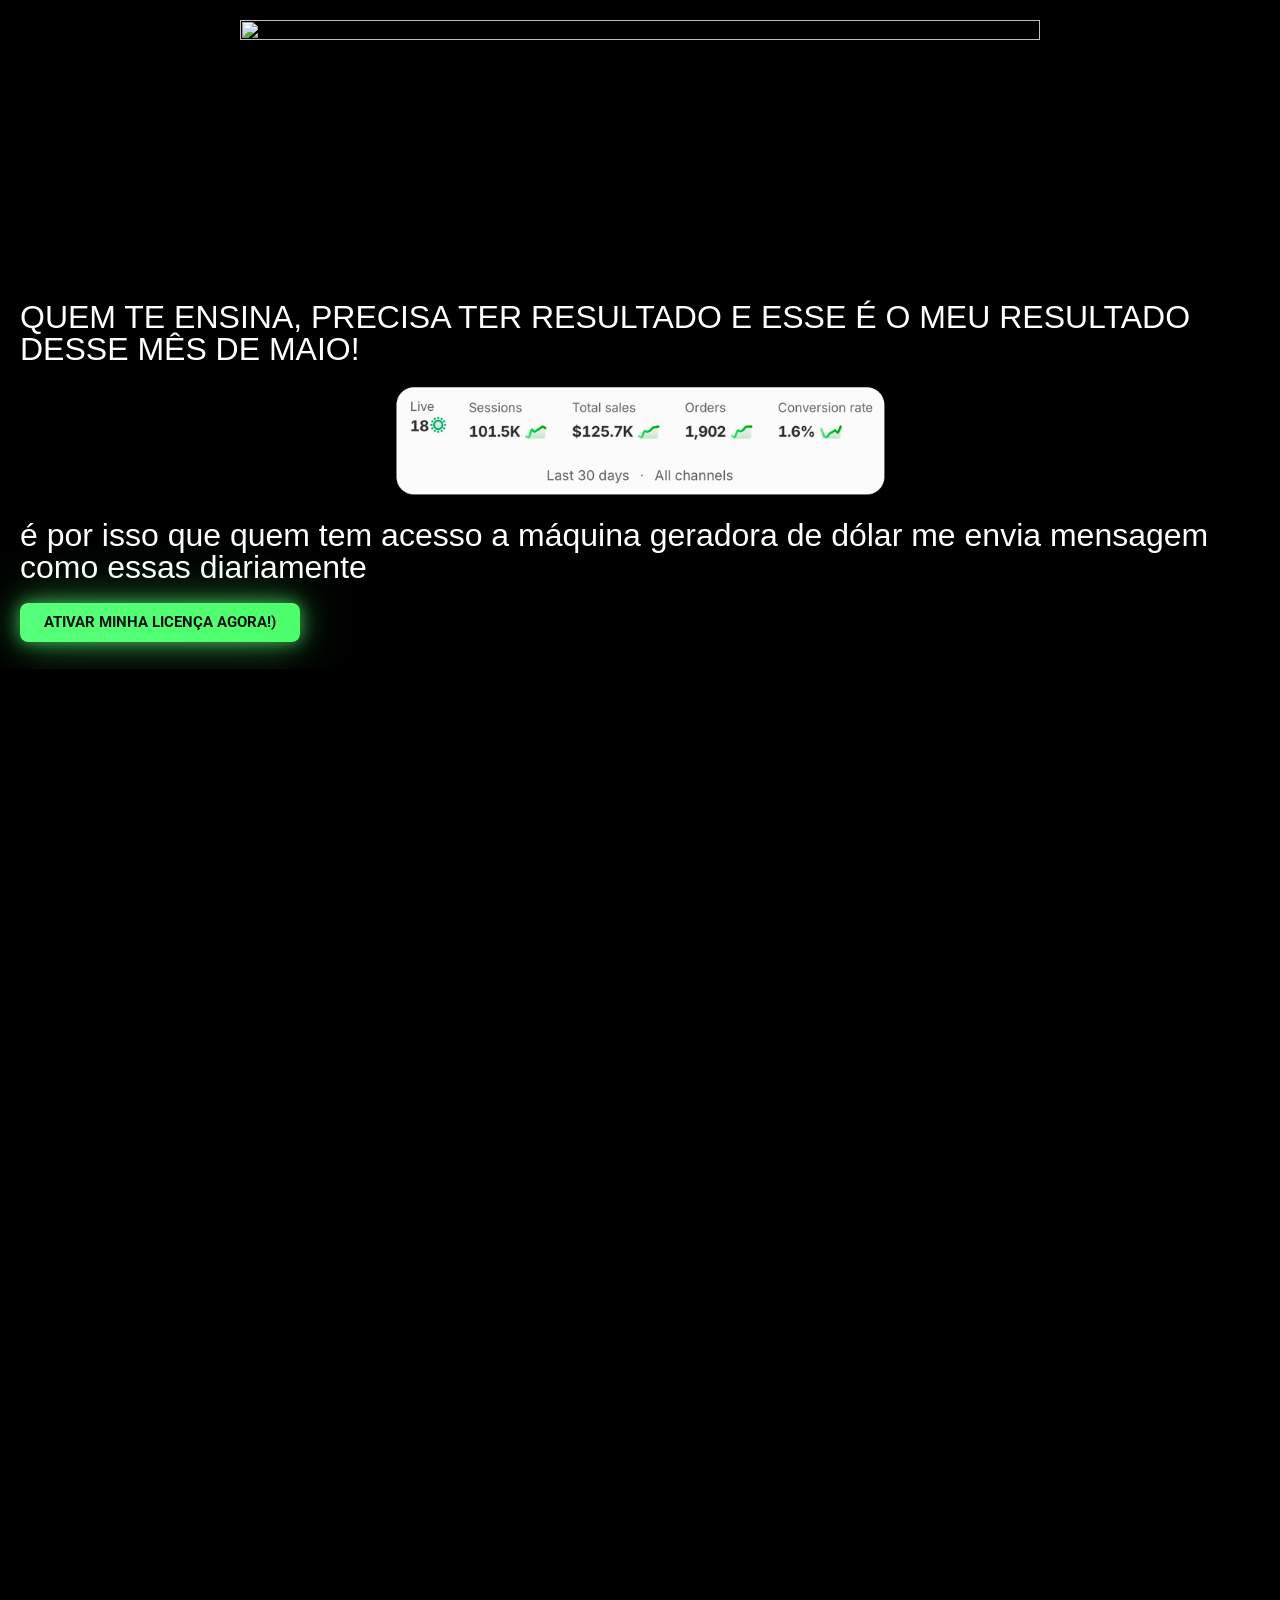
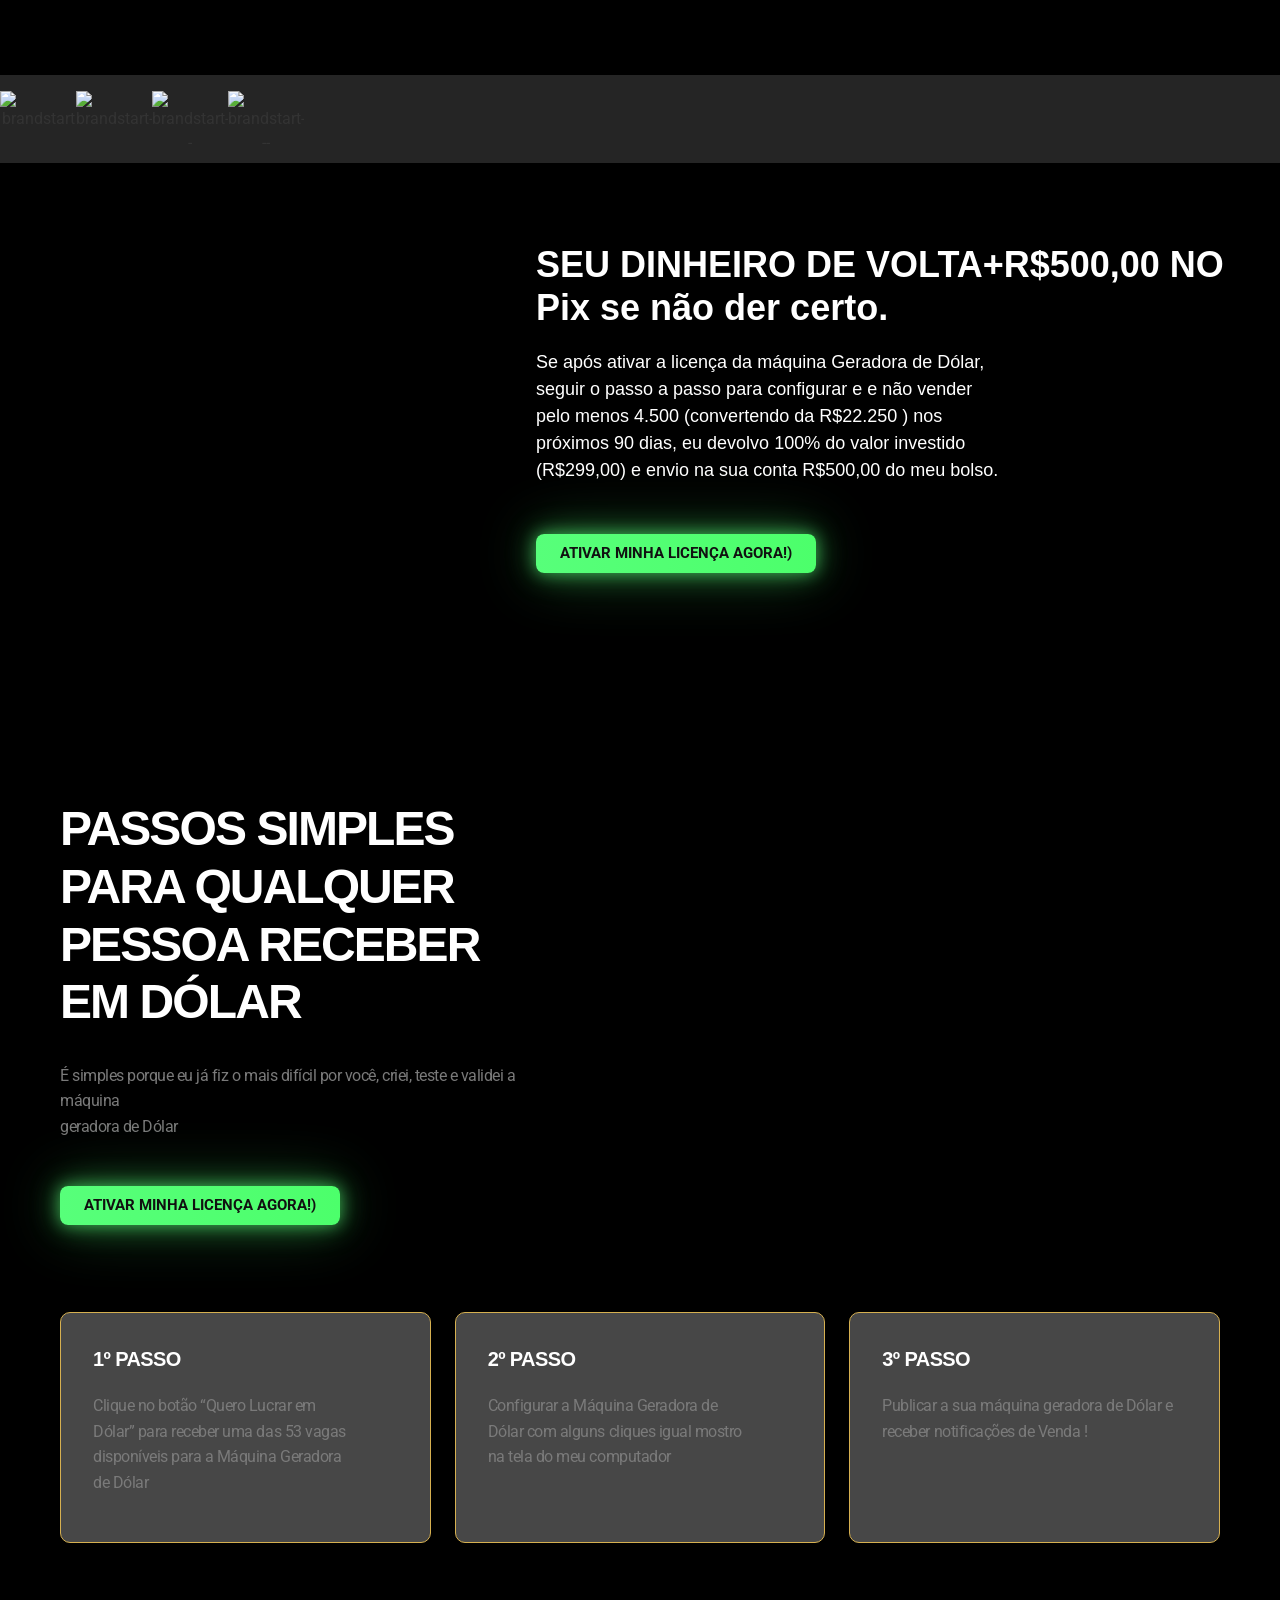
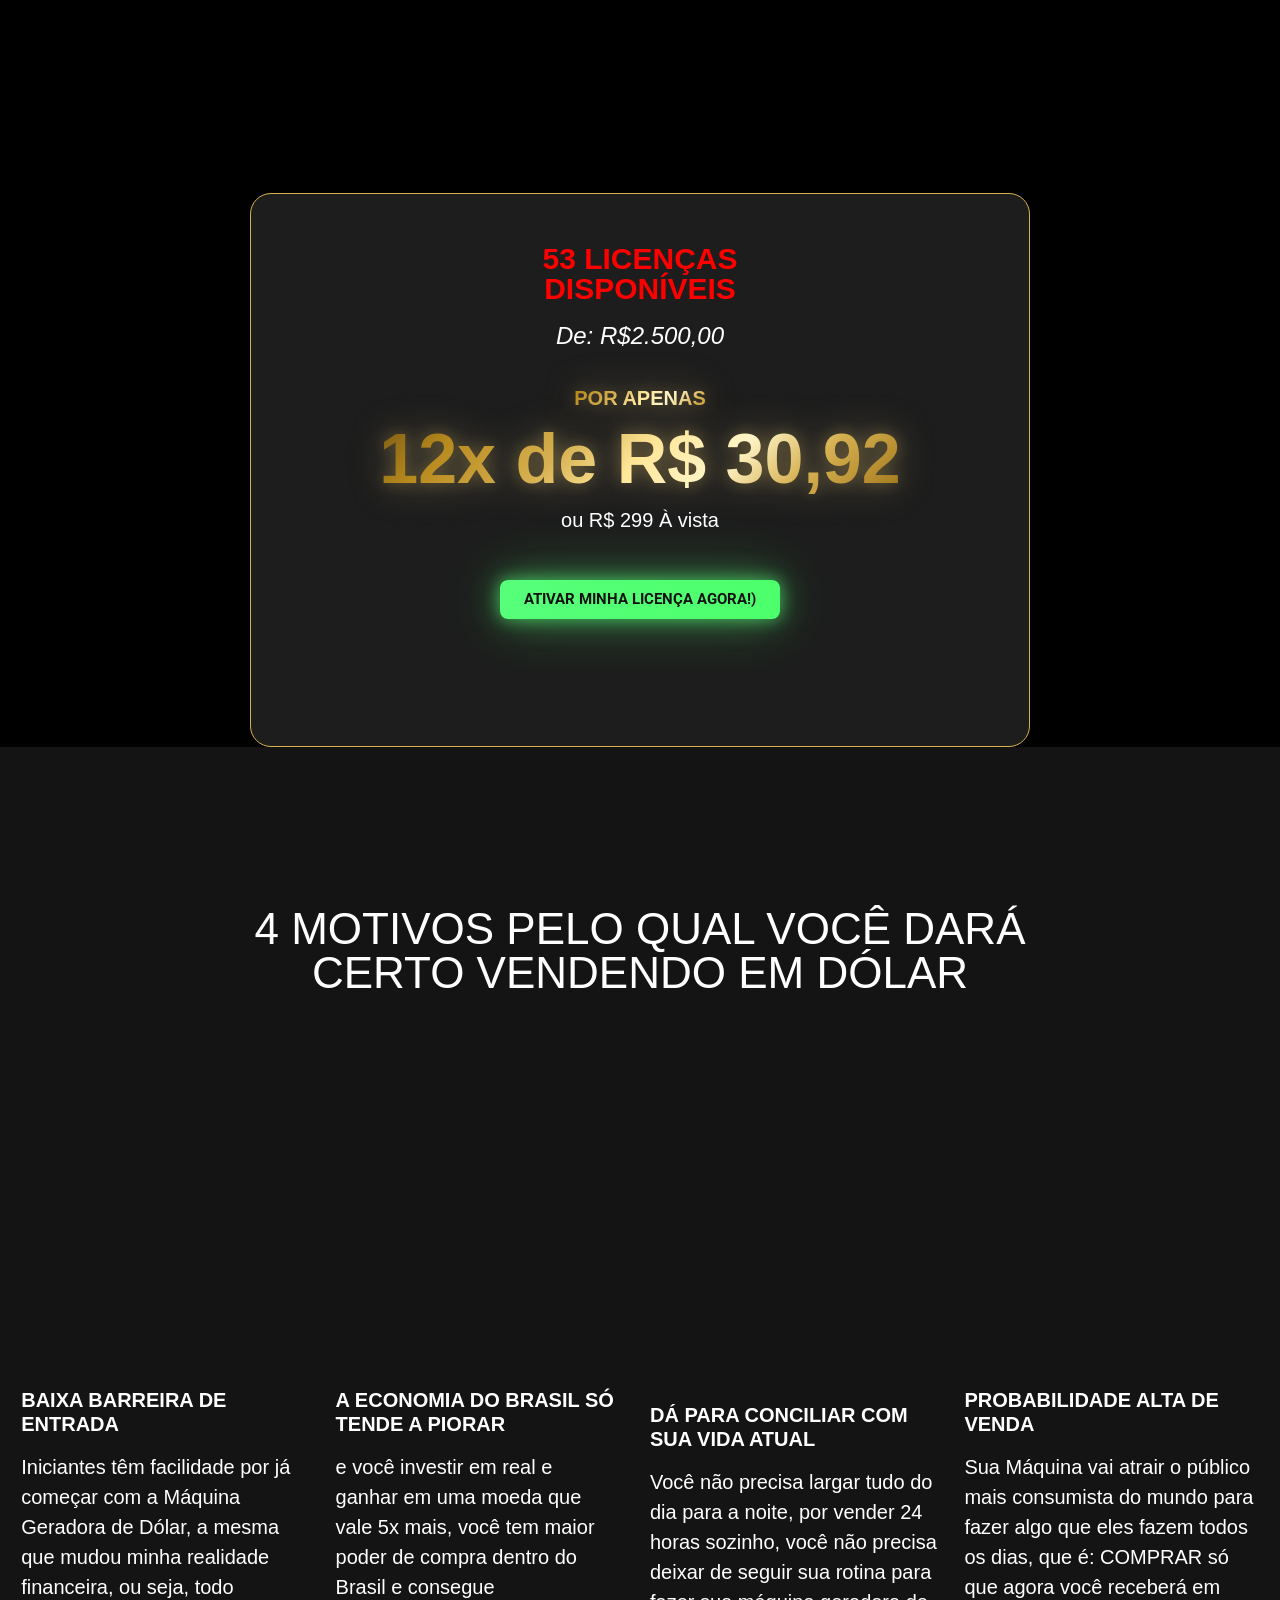
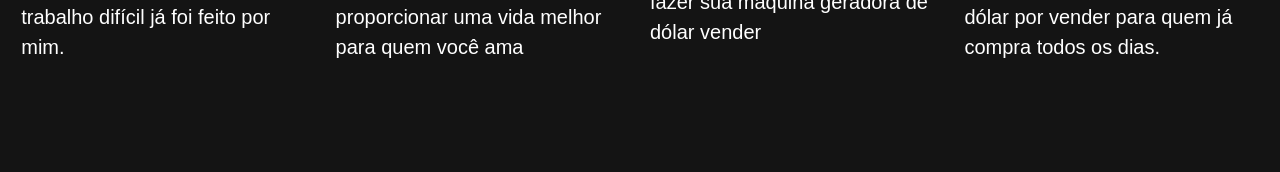
==== commit c981a0c8: "Change stylesheet links to relative paths and update CSS Updated stylesheet links to use relative pa" ====
--- a/brandolar/index.html
+++ b/brandolar/index.html
@@ -51,8 +51,8 @@
 <link rel='stylesheet' id='swiper-css' href='./wp-content/plugins/elementor/assets/lib/swiper/v8/css/swiper.min.css?ver=8.4.5' media='all' />
 <link rel='stylesheet' id='e-swiper-css' href='./wp-content/plugins/elementor/assets/css/conditionals/e-swiper.min.css?ver=4.2.3' media='all' />
 <link rel='stylesheet' id='widget-image-carousel-css' href='./wp-content/plugins/elementor/assets/css/widget-image-carousel.min.css?ver=4.2.3' media='all' />
-<link rel='stylesheet' id='widget-image-box-css' href='https://matheussdavila.com/wp-content/plugins/elementor/assets/css/widget-image-box.min.css?ver=4.2.3' media='all' />
-<link rel='stylesheet' id='elementor-post-7-css' href='https://matheussdavila.com/wp-content/uploads/elementor/css/post-7.css?ver=1787800497' media='all' />
+<link rel='stylesheet' id='widget-image-box-css' href='./wp-content/plugins/elementor/assets/css/widget-image-box.min.css?ver=4.2.3' media='all' />
+<link rel='stylesheet' id='elementor-post-7-css' href='./wp-content/uploads/elementor/css/post-7.css?ver=1787800497' media='all' />
 <link rel='stylesheet' id='base-desktop-css' href='./wp-content/uploads/elementor/css/base-desktop.css?ver=6a8fabb15d427' media='all' />
 <link rel='stylesheet' id='base-mobile-css' href='./wp-content/uploads/elementor/css/base-mobile.css?ver=6a8fabb15d427' media='(max-width:767px)' />
 <link rel='stylesheet' id='elementor-gf-roboto-css' href='https://fonts.googleapis.com/css?family=Roboto:100,100italic,200,200italic,300,300italic,400,400italic,500,500italic,600,600italic,700,700italic,800,800italic,900,900italic&#038;display=swap' media='all' />
@@ -95,10 +95,20 @@
 	overflow-x: hidden;
 	max-width: 100%;
 }
-.carousel-container, .carousel-circle {
+.carousel-container {
 	overflow: hidden;
 	max-width: 100vw;
 	touch-action: pan-y;
+}
+/* Fix Safari/iOS: overflow:hidden + preserve-3d no MESMO elemento quebra a rotacao.
+   O circulo que gira precisa ficar com overflow visivel. */
+.carousel-circle {
+	overflow: visible !important;
+	-webkit-transform-style: preserve-3d;
+	transform-style: preserve-3d;
+}
+.carousel-container {
+	-webkit-perspective: 2000px;
 }
 .elementor-element-641acf2 {
 	width: 100% !important;
@@ -108,6 +118,17 @@
 	width: 100% !important;
 	max-width: 500px !important;
 	height: auto !important;
+}
+
+/* Hero mais compacto no mobile: o botao de compra aparece sem precisar rolar */
+@media (max-width: 767px) {
+	.elementor-element-cbfe02f {
+		--min-height: 820px !important;
+	}
+	.elementor-element-673358c {
+		--min-height: 0px !important;
+		--padding-bottom: 24px !important;
+	}
 }
 </style>
 </head>
--- a/brandolar/wp-content/uploads/elementor/css/post-7.css
+++ b/brandolar/wp-content/uploads/elementor/css/post-7.css
@@ -0,0 +1,488 @@
+.elementor-7 .elementor-element.elementor-element-cbfe02f{--display:flex;}.elementor-7 .elementor-element.elementor-element-673358c{--display:flex;}.elementor-widget-image .widget-image-caption{color:var( --e-global-color-text );font-family:var( --e-global-typography-text-font-family ), Sans-serif;font-weight:var( --e-global-typography-text-font-weight );}.elementor-widget-heading .elementor-heading-title{font-family:var( --e-global-typography-primary-font-family ), Sans-serif;font-weight:var( --e-global-typography-primary-font-weight );color:var( --e-global-color-primary );}.elementor-7 .elementor-element.elementor-element-c243a97 .elementor-heading-title{font-family:"Baskervville", Sans-serif;font-weight:400;color:#FFFFFF;}.elementor-7 .elementor-element.elementor-element-1c7705f .elementor-heading-title{font-family:"Baskervville", Sans-serif;font-weight:400;text-transform:lowercase;color:#FFFFFF;}.elementor-widget-button .elementor-button{background-color:var( --e-global-color-accent );font-family:var( --e-global-typography-accent-font-family ), Sans-serif;font-weight:var( --e-global-typography-accent-font-weight );}.elementor-7 .elementor-element.elementor-element-cd0e52f{--display:flex;--min-height:1006px;--flex-direction:column;--container-widget-width:calc( ( 1 - var( --container-widget-flex-grow ) ) * 100% );--container-widget-height:initial;--container-widget-flex-grow:0;--container-widget-align-self:initial;--flex-wrap-mobile:wrap;--justify-content:center;--align-items:center;--padding-top:30px;--padding-bottom:30px;--padding-left:0px;--padding-right:0px;}.elementor-7 .elementor-element.elementor-element-cd0e52f:not(.elementor-motion-effects-element-type-background), .elementor-7 .elementor-element.elementor-element-cd0e52f > .elementor-motion-effects-container > .elementor-motion-effects-layer{background-color:#000000;background-image:url("https://matheussdavila.com/wp-content/uploads/2026/06/BG-1-1.jpg");}.elementor-7 .elementor-element.elementor-element-629f833{--display:flex;--flex-direction:row;--container-widget-width:initial;--container-widget-height:100%;--container-widget-flex-grow:1;--container-widget-align-self:stretch;--flex-wrap-mobile:wrap;--margin-top:0px;--margin-bottom:20px;--margin-left:0px;--margin-right:0px;--padding-top:0px;--padding-bottom:0px;--padding-left:0px;--padding-right:0px;}.elementor-7 .elementor-element.elementor-element-19ebdb8 img{border-radius:20px 20px 20px 20px;}.elementor-7 .elementor-element.elementor-element-21331bd img{border-radius:20px 20px 20px 20px;}.elementor-7 .elementor-element.elementor-element-64af1db img{border-radius:20px 20px 20px 20px;}.elementor-7 .elementor-element.elementor-element-cf1522c img{border-radius:20px 20px 20px 20px;}.elementor-7 .elementor-element.elementor-element-50275f3 img{border-radius:20px 20px 20px 20px;}.elementor-7 .elementor-element.elementor-element-b79903d img{border-radius:20px 20px 20px 20px;}.elementor-7 .elementor-element.elementor-element-eded4f0 img{border-radius:20px 20px 20px 20px;}.elementor-7 .elementor-element.elementor-element-c7acdb1 img{border-radius:20px 20px 20px 20px;}.elementor-7 .elementor-element.elementor-element-997c2f0{--display:flex;--flex-direction:row;--container-widget-width:initial;--container-widget-height:100%;--container-widget-flex-grow:1;--container-widget-align-self:stretch;--flex-wrap-mobile:wrap;border-style:none;--border-style:none;--padding-top:1em;--padding-bottom:0.5em;--padding-left:0em;--padding-right:0em;}.elementor-7 .elementor-element.elementor-element-997c2f0:not(.elementor-motion-effects-element-type-background), .elementor-7 .elementor-element.elementor-element-997c2f0 > .elementor-motion-effects-container > .elementor-motion-effects-layer{background-color:#252525;}.elementor-7 .elementor-element.elementor-element-854049e{--e-image-carousel-slides-to-show:5;}.elementor-7 .elementor-element.elementor-element-129d329{--display:flex;--flex-direction:row;--container-widget-width:initial;--container-widget-height:100%;--container-widget-flex-grow:1;--container-widget-align-self:stretch;--flex-wrap-mobile:wrap;--justify-content:space-between;--gap:40px 40px;--row-gap:40px;--column-gap:40px;--padding-top:80px;--padding-bottom:80px;--padding-left:0px;--padding-right:0px;}.elementor-7 .elementor-element.elementor-element-129d329:not(.elementor-motion-effects-element-type-background), .elementor-7 .elementor-element.elementor-element-129d329 > .elementor-motion-effects-container > .elementor-motion-effects-layer{background-color:#000000;}.elementor-7 .elementor-element.elementor-element-321ea2a{--display:flex;--flex-direction:column;--container-widget-width:calc( ( 1 - var( --container-widget-flex-grow ) ) * 100% );--container-widget-height:initial;--container-widget-flex-grow:0;--container-widget-align-self:initial;--flex-wrap-mobile:wrap;--justify-content:center;--align-items:center;--padding-top:0px;--padding-bottom:0px;--padding-left:0px;--padding-right:0px;}.elementor-widget-icon.elementor-view-stacked .elementor-icon{background-color:var( --e-global-color-primary );}.elementor-widget-icon.elementor-view-framed .elementor-icon, .elementor-widget-icon.elementor-view-default .elementor-icon{color:var( --e-global-color-primary );border-color:var( --e-global-color-primary );}.elementor-widget-icon.elementor-view-framed .elementor-icon, .elementor-widget-icon.elementor-view-default .elementor-icon svg{fill:var( --e-global-color-primary );}.elementor-7 .elementor-element.elementor-element-81469cc{margin:-20px 0px calc(var(--kit-widget-spacing, 0px) + -20px) 0px;}.elementor-7 .elementor-element.elementor-element-81469cc .elementor-icon-wrapper{text-align:center;}.elementor-7 .elementor-element.elementor-element-81469cc .elementor-icon{font-size:420px;}.elementor-7 .elementor-element.elementor-element-81469cc .elementor-icon svg{height:420px;}.elementor-7 .elementor-element.elementor-element-3bd8942{--display:flex;--flex-direction:column;--container-widget-width:100%;--container-widget-height:initial;--container-widget-flex-grow:0;--container-widget-align-self:initial;--flex-wrap-mobile:wrap;--justify-content:center;--padding-top:0px;--padding-bottom:0px;--padding-left:0px;--padding-right:0px;}.elementor-7 .elementor-element.elementor-element-86fefd7 .elementor-heading-title{font-family:"Instrument Sans", Sans-serif;font-size:36px;font-weight:700;line-height:1.2em;color:#FFFFFF;}.elementor-widget-text-editor{font-family:var( --e-global-typography-text-font-family ), Sans-serif;font-weight:var( --e-global-typography-text-font-weight );color:var( --e-global-color-text );}.elementor-widget-text-editor.elementor-drop-cap-view-stacked .elementor-drop-cap{background-color:var( --e-global-color-primary );}.elementor-widget-text-editor.elementor-drop-cap-view-framed .elementor-drop-cap, .elementor-widget-text-editor.elementor-drop-cap-view-default .elementor-drop-cap{color:var( --e-global-color-primary );border-color:var( --e-global-color-primary );}.elementor-7 .elementor-element.elementor-element-087c808{margin:0px 0px calc(var(--kit-widget-spacing, 0px) + 16px) 0px;font-family:"Instrument Sans", Sans-serif;font-size:18px;font-weight:400;color:#FFFFFF;}.elementor-7 .elementor-element.elementor-element-b13299b{--display:flex;}.elementor-7 .elementor-element.elementor-element-1dc0e13{--display:flex;--flex-direction:column;--container-widget-width:calc( ( 1 - var( --container-widget-flex-grow ) ) * 100% );--container-widget-height:initial;--container-widget-flex-grow:0;--container-widget-align-self:initial;--flex-wrap-mobile:wrap;--justify-content:center;--align-items:center;--gap:80px 80px;--row-gap:80px;--column-gap:80px;--margin-top:0px;--margin-bottom:0px;--margin-left:0px;--margin-right:0px;--padding-top:120px;--padding-bottom:120px;--padding-left:60px;--padding-right:60px;}.elementor-7 .elementor-element.elementor-element-1dc0e13:not(.elementor-motion-effects-element-type-background), .elementor-7 .elementor-element.elementor-element-1dc0e13 > .elementor-motion-effects-container > .elementor-motion-effects-layer{background-color:#000000;}.elementor-7 .elementor-element.elementor-element-8b5f572{--display:flex;--flex-direction:row;--container-widget-width:calc( ( 1 - var( --container-widget-flex-grow ) ) * 100% );--container-widget-height:100%;--container-widget-flex-grow:1;--container-widget-align-self:stretch;--flex-wrap-mobile:wrap;--justify-content:space-between;--align-items:stretch;--gap:100px 100px;--row-gap:100px;--column-gap:100px;--margin-top:0px;--margin-bottom:0px;--margin-left:0px;--margin-right:0px;--padding-top:0px;--padding-bottom:0px;--padding-left:0px;--padding-right:0px;}.elementor-7 .elementor-element.elementor-element-8b5f572.e-con{--align-self:stretch;}.elementor-7 .elementor-element.elementor-element-be2bdd2{--display:flex;--flex-direction:column;--container-widget-width:100%;--container-widget-height:initial;--container-widget-flex-grow:0;--container-widget-align-self:initial;--flex-wrap-mobile:wrap;--justify-content:flex-end;--gap:32px 32px;--row-gap:32px;--column-gap:32px;--margin-top:0px;--margin-bottom:0px;--margin-left:0px;--margin-right:0px;--padding-top:0px;--padding-bottom:0px;--padding-left:0px;--padding-right:0px;}.elementor-7 .elementor-element.elementor-element-1407254{width:100%;max-width:100%;margin:0px 0px calc(var(--kit-widget-spacing, 0px) + 0px) 0px;padding:0px 0px 0px 0px;text-align:start;}.elementor-7 .elementor-element.elementor-element-1407254 .elementor-heading-title{font-family:"Inter", Sans-serif;font-size:48px;font-weight:600;line-height:1.2em;letter-spacing:-0.04em;color:#FFFFFF;}.elementor-7 .elementor-element.elementor-element-460391d{margin:0px 0px calc(var(--kit-widget-spacing, 0px) + 0px) 0px;padding:0px 0px 0px 0px;text-align:start;font-family:"Inter", Sans-serif;font-size:16px;font-weight:500;line-height:1.6em;letter-spacing:-0.03em;color:#FFFFFF;}.elementor-7 .elementor-element.elementor-element-ebe510f{--display:flex;--flex-direction:column;--container-widget-width:100%;--container-widget-height:initial;--container-widget-flex-grow:0;--container-widget-align-self:initial;--flex-wrap-mobile:wrap;--margin-top:0px;--margin-bottom:0px;--margin-left:0px;--margin-right:0px;--padding-top:0px;--padding-bottom:0px;--padding-left:0px;--padding-right:0px;}.elementor-7 .elementor-element.elementor-element-d029e7f{--display:flex;--flex-direction:row;--container-widget-width:calc( ( 1 - var( --container-widget-flex-grow ) ) * 100% );--container-widget-height:100%;--container-widget-flex-grow:1;--container-widget-align-self:stretch;--flex-wrap-mobile:wrap;--align-items:flex-start;--gap:24px 24px;--row-gap:24px;--column-gap:24px;--margin-top:0px;--margin-bottom:0px;--margin-left:0px;--margin-right:0px;--padding-top:0px;--padding-bottom:0px;--padding-left:0px;--padding-right:0px;}.elementor-7 .elementor-element.elementor-element-f47a921{--display:flex;--align-items:flex-start;--container-widget-width:calc( ( 1 - var( --container-widget-flex-grow ) ) * 100% );--gap:20px 20px;--row-gap:20px;--column-gap:20px;border-style:solid;--border-style:solid;border-width:1px 1px 1px 1px;--border-top-width:1px;--border-right-width:1px;--border-bottom-width:1px;--border-left-width:1px;border-color:#D6B050;--border-color:#D6B050;--border-radius:10px 10px 10px 10px;--margin-top:0px;--margin-bottom:0px;--margin-left:0px;--margin-right:0px;--padding-top:32px;--padding-bottom:32px;--padding-left:32px;--padding-right:32px;}.elementor-7 .elementor-element.elementor-element-f47a921:not(.elementor-motion-effects-element-type-background), .elementor-7 .elementor-element.elementor-element-f47a921 > .elementor-motion-effects-container > .elementor-motion-effects-layer{background-color:#474747;}.elementor-7 .elementor-element.elementor-element-f47a921.e-con{--align-self:stretch;}.elementor-7 .elementor-element.elementor-element-c2bb3bb{margin:0px 0px calc(var(--kit-widget-spacing, 0px) + 0px) 0px;padding:0px 0px 0px 0px;text-align:start;}.elementor-7 .elementor-element.elementor-element-c2bb3bb .elementor-heading-title{font-family:"Inter", Sans-serif;font-size:20px;font-weight:600;line-height:1.4em;letter-spacing:-0.03em;color:#FFFFFF;}.elementor-7 .elementor-element.elementor-element-aff1189{margin:0px 0px calc(var(--kit-widget-spacing, 0px) + 0px) 0px;padding:0px 0px 0px 0px;text-align:start;font-family:"Inter", Sans-serif;font-size:16px;font-weight:400;line-height:1.6em;letter-spacing:-0.03em;color:#FFFFFF;}.elementor-7 .elementor-element.elementor-element-7c180b2{--display:flex;--align-items:flex-start;--container-widget-width:calc( ( 1 - var( --container-widget-flex-grow ) ) * 100% );--gap:20px 20px;--row-gap:20px;--column-gap:20px;border-style:solid;--border-style:solid;border-width:1px 1px 1px 1px;--border-top-width:1px;--border-right-width:1px;--border-bottom-width:1px;--border-left-width:1px;border-color:#D6B050;--border-color:#D6B050;--border-radius:10px 10px 10px 10px;--margin-top:0px;--margin-bottom:0px;--margin-left:0px;--margin-right:0px;--padding-top:32px;--padding-bottom:32px;--padding-left:32px;--padding-right:32px;}.elementor-7 .elementor-element.elementor-element-7c180b2:not(.elementor-motion-effects-element-type-background), .elementor-7 .elementor-element.elementor-element-7c180b2 > .elementor-motion-effects-container > .elementor-motion-effects-layer{background-color:#474747;}.elementor-7 .elementor-element.elementor-element-7c180b2.e-con{--align-self:stretch;}.elementor-7 .elementor-element.elementor-element-3ab7ece{margin:0px 0px calc(var(--kit-widget-spacing, 0px) + 0px) 0px;padding:0px 0px 0px 0px;text-align:start;}.elementor-7 .elementor-element.elementor-element-3ab7ece .elementor-heading-title{font-family:"Inter", Sans-serif;font-size:20px;font-weight:600;line-height:1.4em;letter-spacing:-0.03em;color:#FFFFFF;}.elementor-7 .elementor-element.elementor-element-7c651df{margin:0px 0px calc(var(--kit-widget-spacing, 0px) + 0px) 0px;padding:0px 0px 0px 0px;text-align:start;font-family:"Inter", Sans-serif;font-size:16px;font-weight:400;line-height:1.6em;letter-spacing:-0.03em;color:#FFFFFF;}.elementor-7 .elementor-element.elementor-element-76f181a{--display:flex;--align-items:flex-start;--container-widget-width:calc( ( 1 - var( --container-widget-flex-grow ) ) * 100% );--gap:20px 20px;--row-gap:20px;--column-gap:20px;border-style:solid;--border-style:solid;border-width:1px 1px 1px 1px;--border-top-width:1px;--border-right-width:1px;--border-bottom-width:1px;--border-left-width:1px;border-color:#D6B050;--border-color:#D6B050;--border-radius:10px 10px 10px 10px;--margin-top:0px;--margin-bottom:0px;--margin-left:0px;--margin-right:0px;--padding-top:32px;--padding-bottom:32px;--padding-left:32px;--padding-right:32px;}.elementor-7 .elementor-element.elementor-element-76f181a:not(.elementor-motion-effects-element-type-background), .elementor-7 .elementor-element.elementor-element-76f181a > .elementor-motion-effects-container > .elementor-motion-effects-layer{background-color:#474747;}.elementor-7 .elementor-element.elementor-element-76f181a.e-con{--align-self:stretch;}.elementor-7 .elementor-element.elementor-element-a4b288b{margin:0px 0px calc(var(--kit-widget-spacing, 0px) + 0px) 0px;padding:0px 0px 0px 0px;text-align:start;}.elementor-7 .elementor-element.elementor-element-a4b288b .elementor-heading-title{font-family:"Inter", Sans-serif;font-size:20px;font-weight:600;line-height:1.4em;letter-spacing:-0.03em;color:#FFFFFF;}.elementor-7 .elementor-element.elementor-element-2a764a7{margin:0px 0px calc(var(--kit-widget-spacing, 0px) + 0px) 0px;padding:0px 0px 0px 0px;text-align:start;font-family:"Inter", Sans-serif;font-size:16px;font-weight:400;line-height:1.6em;letter-spacing:-0.03em;color:#333333;}.elementor-7 .elementor-element.elementor-element-8a3ae49{--display:flex;--flex-direction:column;--container-widget-width:calc( ( 1 - var( --container-widget-flex-grow ) ) * 100% );--container-widget-height:initial;--container-widget-flex-grow:0;--container-widget-align-self:initial;--flex-wrap-mobile:wrap;--align-items:center;--padding-top:130px;--padding-bottom:0px;--padding-left:0px;--padding-right:0px;}.elementor-7 .elementor-element.elementor-element-4dd2496{--display:flex;--justify-content:center;--align-items:center;--container-widget-width:calc( ( 1 - var( --container-widget-flex-grow ) ) * 100% );border-style:none;--border-style:none;--padding-top:0px;--padding-bottom:0px;--padding-left:0px;--padding-right:0px;}.elementor-7 .elementor-element.elementor-element-f488165{--display:flex;--align-items:center;--container-widget-width:calc( ( 1 - var( --container-widget-flex-grow ) ) * 100% );--gap:20px 20px;--row-gap:20px;--column-gap:20px;--padding-top:50px;--padding-bottom:120px;--padding-left:50px;--padding-right:50px;}.elementor-7 .elementor-element.elementor-element-345e444{width:var( --container-widget-width, 255px );max-width:255px;margin:0px 0px calc(var(--kit-widget-spacing, 0px) + 0px) 0px;--container-widget-width:255px;--container-widget-flex-grow:0;text-align:center;}.elementor-7 .elementor-element.elementor-element-345e444 .elementor-heading-title{font-family:"Exo 2", Sans-serif;font-size:30px;font-weight:600;line-height:1em;color:#FF0000;}.elementor-7 .elementor-element.elementor-element-3b76327{width:var( --container-widget-width, 400px );max-width:400px;margin:0px 0px calc(var(--kit-widget-spacing, 0px) + 20px) 0px;--container-widget-width:400px;--container-widget-flex-grow:0;text-align:center;}.elementor-7 .elementor-element.elementor-element-3b76327 .elementor-heading-title{font-family:"Exo 2", Sans-serif;font-size:24px;font-weight:400;font-style:oblique;line-height:1em;color:#FFFFFF;}.elementor-7 .elementor-element.elementor-element-0094e44{--display:flex;--align-items:center;--container-widget-width:calc( ( 1 - var( --container-widget-flex-grow ) ) * 100% );--gap:16px 16px;--row-gap:16px;--column-gap:16px;--margin-top:0px;--margin-bottom:30px;--margin-left:0px;--margin-right:0px;--padding-top:0px;--padding-bottom:0px;--padding-left:0px;--padding-right:0px;}.elementor-7 .elementor-element.elementor-element-bebd750{width:var( --container-widget-width, 178px );max-width:178px;margin:0px 0px calc(var(--kit-widget-spacing, 0px) + 0px) 0px;--container-widget-width:178px;--container-widget-flex-grow:0;text-align:center;}.elementor-7 .elementor-element.elementor-element-bebd750 .elementor-heading-title{font-family:"Exo 2", Sans-serif;font-size:20px;font-weight:600;line-height:1em;color:#97FD97;}.elementor-7 .elementor-element.elementor-element-6cbf31a{width:var( --container-widget-width, 527px );max-width:527px;margin:0px 0px calc(var(--kit-widget-spacing, 0px) + 0px) 0px;--container-widget-width:527px;--container-widget-flex-grow:0;text-align:center;}.elementor-7 .elementor-element.elementor-element-6cbf31a .elementor-heading-title{font-family:"Exo 2", Sans-serif;font-size:70px;font-weight:600;line-height:1em;color:#97FD97;}.elementor-7 .elementor-element.elementor-element-d753b59{width:var( --container-widget-width, 160px );max-width:160px;margin:0px 0px calc(var(--kit-widget-spacing, 0px) + 0px) 0px;--container-widget-width:160px;--container-widget-flex-grow:0;text-align:center;}.elementor-7 .elementor-element.elementor-element-d753b59 .elementor-heading-title{font-family:"Exo 2", Sans-serif;font-size:20px;font-weight:400;line-height:1em;color:#FFFFFF;}.elementor-7 .elementor-element.elementor-element-d787310{--display:flex;--flex-direction:row;--container-widget-width:calc( ( 1 - var( --container-widget-flex-grow ) ) * 100% );--container-widget-height:100%;--container-widget-flex-grow:1;--container-widget-align-self:stretch;--flex-wrap-mobile:wrap;--justify-content:center;--align-items:center;--flex-wrap:wrap;--padding-top:10em;--padding-bottom:10em;--padding-left:0em;--padding-right:0em;}.elementor-7 .elementor-element.elementor-element-d787310:not(.elementor-motion-effects-element-type-background), .elementor-7 .elementor-element.elementor-element-d787310 > .elementor-motion-effects-container > .elementor-motion-effects-layer{background-color:#141414;background-image:url("https://matheussdavila.com/wp-content/uploads/2026/06/bg-desktop-dobra9.1-webp.webp");background-position:top center;background-repeat:no-repeat;background-size:cover;}.elementor-7 .elementor-element.elementor-element-a4fe994{width:100%;max-width:100%;padding:0em 15em 2em 15em;text-align:center;}.elementor-7 .elementor-element.elementor-element-a4fe994 .elementor-heading-title{font-family:"Sora", Sans-serif;font-size:2.75em;font-weight:400;color:#FFFFFF;}.elementor-widget-image-box .elementor-image-box-title{font-family:var( --e-global-typography-primary-font-family ), Sans-serif;font-weight:var( --e-global-typography-primary-font-weight );color:var( --e-global-color-primary );}.elementor-widget-image-box:has(:hover) .elementor-image-box-title,
+					 .elementor-widget-image-box:has(:focus) .elementor-image-box-title{color:var( --e-global-color-primary );}.elementor-widget-image-box .elementor-image-box-description{font-family:var( --e-global-typography-text-font-family ), Sans-serif;font-weight:var( --e-global-typography-text-font-weight );color:var( --e-global-color-text );}.elementor-7 .elementor-element.elementor-element-6da35d4{width:var( --container-widget-width, 23% );max-width:23%;--container-widget-width:23%;--container-widget-flex-grow:0;}.elementor-7 .elementor-element.elementor-element-6da35d4.elementor-element{--align-self:flex-start;}.elementor-7 .elementor-element.elementor-element-6da35d4 .elementor-image-box-wrapper{text-align:start;}.elementor-7 .elementor-element.elementor-element-6da35d4.elementor-position-right .elementor-image-box-img{margin-left:40px;}.elementor-7 .elementor-element.elementor-element-6da35d4.elementor-position-left .elementor-image-box-img{margin-right:40px;}.elementor-7 .elementor-element.elementor-element-6da35d4.elementor-position-top .elementor-image-box-img{margin-bottom:40px;}.elementor-7 .elementor-element.elementor-element-6da35d4 .elementor-image-box-wrapper .elementor-image-box-img{width:100%;}.elementor-7 .elementor-element.elementor-element-6da35d4 .elementor-image-box-img img{transition-duration:0.3s;}.elementor-7 .elementor-element.elementor-element-6da35d4 .elementor-image-box-title{font-family:"Sora", Sans-serif;font-size:1.25em;font-weight:600;color:#FFFFFF;}.elementor-7 .elementor-element.elementor-element-6da35d4 .elementor-image-box-description{font-family:"Sora", Sans-serif;font-size:1.25em;font-weight:400;color:#FFFFFF;}.elementor-7 .elementor-element.elementor-element-7fc5697{width:var( --container-widget-width, 23% );max-width:23%;--container-widget-width:23%;--container-widget-flex-grow:0;}.elementor-7 .elementor-element.elementor-element-7fc5697.elementor-element{--align-self:flex-start;}.elementor-7 .elementor-element.elementor-element-7fc5697 .elementor-image-box-wrapper{text-align:start;}.elementor-7 .elementor-element.elementor-element-7fc5697.elementor-position-right .elementor-image-box-img{margin-left:40px;}.elementor-7 .elementor-element.elementor-element-7fc5697.elementor-position-left .elementor-image-box-img{margin-right:40px;}.elementor-7 .elementor-element.elementor-element-7fc5697.elementor-position-top .elementor-image-box-img{margin-bottom:40px;}.elementor-7 .elementor-element.elementor-element-7fc5697 .elementor-image-box-wrapper .elementor-image-box-img{width:100%;}.elementor-7 .elementor-element.elementor-element-7fc5697 .elementor-image-box-img img{transition-duration:0.3s;}.elementor-7 .elementor-element.elementor-element-7fc5697 .elementor-image-box-title{font-family:"Sora", Sans-serif;font-size:1.25em;font-weight:600;color:#FFFFFF;}.elementor-7 .elementor-element.elementor-element-7fc5697 .elementor-image-box-description{font-family:"Sora", Sans-serif;font-size:1.25em;font-weight:400;color:#FFFFFF;}.elementor-7 .elementor-element.elementor-element-5c01df6{width:var( --container-widget-width, 23% );max-width:23%;--container-widget-width:23%;--container-widget-flex-grow:0;}.elementor-7 .elementor-element.elementor-element-5c01df6 .elementor-image-box-wrapper{text-align:start;}.elementor-7 .elementor-element.elementor-element-5c01df6.elementor-position-right .elementor-image-box-img{margin-left:40px;}.elementor-7 .elementor-element.elementor-element-5c01df6.elementor-position-left .elementor-image-box-img{margin-right:40px;}.elementor-7 .elementor-element.elementor-element-5c01df6.elementor-position-top .elementor-image-box-img{margin-bottom:40px;}.elementor-7 .elementor-element.elementor-element-5c01df6 .elementor-image-box-wrapper .elementor-image-box-img{width:100%;}.elementor-7 .elementor-element.elementor-element-5c01df6 .elementor-image-box-img img{transition-duration:0.3s;}.elementor-7 .elementor-element.elementor-element-5c01df6 .elementor-image-box-title{font-family:"Sora", Sans-serif;font-size:1.25em;font-weight:600;color:#FFFFFF;}.elementor-7 .elementor-element.elementor-element-5c01df6 .elementor-image-box-description{font-family:"Sora", Sans-serif;font-size:1.25em;font-weight:400;color:#FFFFFF;}.elementor-7 .elementor-element.elementor-element-b96686d{width:var( --container-widget-width, 23% );max-width:23%;--container-widget-width:23%;--container-widget-flex-grow:0;}.elementor-7 .elementor-element.elementor-element-b96686d.elementor-element{--align-self:flex-start;--flex-grow:0;--flex-shrink:0;}.elementor-7 .elementor-element.elementor-element-b96686d .elementor-image-box-wrapper{text-align:start;}.elementor-7 .elementor-element.elementor-element-b96686d.elementor-position-right .elementor-image-box-img{margin-left:40px;}.elementor-7 .elementor-element.elementor-element-b96686d.elementor-position-left .elementor-image-box-img{margin-right:40px;}.elementor-7 .elementor-element.elementor-element-b96686d.elementor-position-top .elementor-image-box-img{margin-bottom:40px;}.elementor-7 .elementor-element.elementor-element-b96686d .elementor-image-box-wrapper .elementor-image-box-img{width:100%;}.elementor-7 .elementor-element.elementor-element-b96686d .elementor-image-box-img img{transition-duration:0.3s;}.elementor-7 .elementor-element.elementor-element-b96686d .elementor-image-box-title{font-family:"Sora", Sans-serif;font-size:1.25em;font-weight:600;color:#FFFFFF;}.elementor-7 .elementor-element.elementor-element-b96686d .elementor-image-box-description{font-family:"Sora", Sans-serif;font-size:1.25em;font-weight:400;color:#FFFFFF;}body.elementor-page-7:not(.elementor-motion-effects-element-type-background), body.elementor-page-7 > .elementor-motion-effects-container > .elementor-motion-effects-layer{background-color:#000000;}@media(max-width:1024px){.elementor-7 .elementor-element.elementor-element-129d329{--flex-direction:column;--container-widget-width:100%;--container-widget-height:initial;--container-widget-flex-grow:0;--container-widget-align-self:initial;--flex-wrap-mobile:wrap;--gap:32px 32px;--row-gap:32px;--column-gap:32px;--padding-top:60px;--padding-bottom:60px;--padding-left:60px;--padding-right:60px;}.elementor-7 .elementor-element.elementor-element-321ea2a.e-con{--align-self:center;}.elementor-7 .elementor-element.elementor-element-81469cc{width:100%;max-width:100%;}.elementor-7 .elementor-element.elementor-element-81469cc .elementor-icon{font-size:300px;}.elementor-7 .elementor-element.elementor-element-81469cc .elementor-icon svg{height:300px;}.elementor-7 .elementor-element.elementor-element-86fefd7{text-align:center;}.elementor-7 .elementor-element.elementor-element-087c808{text-align:center;}.elementor-7 .elementor-element.elementor-element-1dc0e13{--flex-direction:column;--container-widget-width:100%;--container-widget-height:initial;--container-widget-flex-grow:0;--container-widget-align-self:initial;--flex-wrap-mobile:wrap;--gap:60px 60px;--row-gap:60px;--column-gap:60px;--padding-top:80px;--padding-bottom:80px;--padding-left:0px;--padding-right:0px;}.elementor-7 .elementor-element.elementor-element-8b5f572{--flex-direction:column;--container-widget-width:100%;--container-widget-height:initial;--container-widget-flex-grow:0;--container-widget-align-self:initial;--flex-wrap-mobile:wrap;--gap:24px 24px;--row-gap:24px;--column-gap:24px;}.elementor-7 .elementor-element.elementor-element-be2bdd2{--gap:24px 24px;--row-gap:24px;--column-gap:24px;}.elementor-7 .elementor-element.elementor-element-1407254{margin:0px 0px calc(var(--kit-widget-spacing, 0px) + 0px) 0px;text-align:start;}.elementor-7 .elementor-element.elementor-element-1407254 .elementor-heading-title{font-size:40px;}.elementor-7 .elementor-element.elementor-element-460391d{margin:0px 0px calc(var(--kit-widget-spacing, 0px) + 0px) 0px;text-align:start;font-size:16px;}.elementor-7 .elementor-element.elementor-element-d029e7f{--flex-direction:column;--container-widget-width:100%;--container-widget-height:initial;--container-widget-flex-grow:0;--container-widget-align-self:initial;--flex-wrap-mobile:wrap;--gap:24px 24px;--row-gap:24px;--column-gap:24px;}.elementor-7 .elementor-element.elementor-element-f47a921{--gap:20px 20px;--row-gap:20px;--column-gap:20px;--padding-top:24px;--padding-bottom:24px;--padding-left:24px;--padding-right:24px;}.elementor-7 .elementor-element.elementor-element-c2bb3bb .elementor-heading-title{font-size:19px;line-height:1.3em;letter-spacing:0px;}.elementor-7 .elementor-element.elementor-element-aff1189{margin:0px 0px calc(var(--kit-widget-spacing, 0px) + 0px) 0px;text-align:start;font-size:16px;}.elementor-7 .elementor-element.elementor-element-7c180b2{--gap:20px 20px;--row-gap:20px;--column-gap:20px;--padding-top:24px;--padding-bottom:24px;--padding-left:24px;--padding-right:24px;}.elementor-7 .elementor-element.elementor-element-3ab7ece .elementor-heading-title{font-size:19px;line-height:1.3em;letter-spacing:0px;}.elementor-7 .elementor-element.elementor-element-7c651df{margin:0px 0px calc(var(--kit-widget-spacing, 0px) + 0px) 0px;text-align:start;font-size:16px;}.elementor-7 .elementor-element.elementor-element-76f181a{--gap:20px 20px;--row-gap:20px;--column-gap:20px;--padding-top:24px;--padding-bottom:24px;--padding-left:24px;--padding-right:24px;}.elementor-7 .elementor-element.elementor-element-a4b288b .elementor-heading-title{font-size:19px;line-height:1.3em;letter-spacing:0px;}.elementor-7 .elementor-element.elementor-element-2a764a7{margin:0px 0px calc(var(--kit-widget-spacing, 0px) + 0px) 0px;text-align:start;font-size:16px;}}@media(min-width:768px){.elementor-7 .elementor-element.elementor-element-629f833{--width:90%;}.elementor-7 .elementor-element.elementor-element-321ea2a{--width:40%;}.elementor-7 .elementor-element.elementor-element-3bd8942{--width:60%;}.elementor-7 .elementor-element.elementor-element-1dc0e13{--content-width:1140px;}.elementor-7 .elementor-element.elementor-element-8b5f572{--width:100%;}.elementor-7 .elementor-element.elementor-element-be2bdd2{--width:40%;}.elementor-7 .elementor-element.elementor-element-ebe510f{--width:100%;}.elementor-7 .elementor-element.elementor-element-d029e7f{--width:100%;}.elementor-7 .elementor-element.elementor-element-4dd2496{--width:790px;}.elementor-7 .elementor-element.elementor-element-f488165{--width:780px;}}@media(max-width:1024px) and (min-width:768px){.elementor-7 .elementor-element.elementor-element-129d329{--content-width:660px;}.elementor-7 .elementor-element.elementor-element-321ea2a{--width:500px;}.elementor-7 .elementor-element.elementor-element-3bd8942{--width:100%;}.elementor-7 .elementor-element.elementor-element-1dc0e13{--content-width:85%;}.elementor-7 .elementor-element.elementor-element-8b5f572{--width:100%;}.elementor-7 .elementor-element.elementor-element-be2bdd2{--width:100%;}.elementor-7 .elementor-element.elementor-element-ebe510f{--width:100%;}.elementor-7 .elementor-element.elementor-element-d029e7f{--width:100%;}.elementor-7 .elementor-element.elementor-element-f47a921{--width:100%;}.elementor-7 .elementor-element.elementor-element-7c180b2{--width:100%;}.elementor-7 .elementor-element.elementor-element-76f181a{--width:100%;}}@media(max-width:767px){.elementor-7 .elementor-element.elementor-element-cbfe02f:not(.elementor-motion-effects-element-type-background), .elementor-7 .elementor-element.elementor-element-cbfe02f > .elementor-motion-effects-container > .elementor-motion-effects-layer{background-image:url("https://matheussdavila.com/wp-content/uploads/2026/06/TINI-PNG-1-1-1-scaled.png");background-position:top center;background-repeat:no-repeat;background-size:contain;}.elementor-7 .elementor-element.elementor-element-cbfe02f{--content-width:500px;--min-height:886px;--justify-content:flex-end;--padding-top:0px;--padding-bottom:0px;--padding-left:0px;--padding-right:0px;}.elementor-7 .elementor-element.elementor-element-673358c{--min-height:402px;}.elementor-7 .elementor-element.elementor-element-fe65a30 img{width:50%;}.elementor-7 .elementor-element.elementor-element-c243a97{width:var( --container-widget-width, 91% );max-width:91%;--container-widget-width:91%;--container-widget-flex-grow:0;text-align:center;}.elementor-7 .elementor-element.elementor-element-c243a97.elementor-element{--align-self:center;}.elementor-7 .elementor-element.elementor-element-c243a97 .elementor-heading-title{font-size:20px;}.elementor-7 .elementor-element.elementor-element-641acf2 img{width:52%;}.elementor-7 .elementor-element.elementor-element-1c7705f{width:var( --container-widget-width, 91% );max-width:91%;--container-widget-width:91%;--container-widget-flex-grow:0;text-align:center;}.elementor-7 .elementor-element.elementor-element-1c7705f.elementor-element{--align-self:center;}.elementor-7 .elementor-element.elementor-element-1c7705f .elementor-heading-title{font-size:15px;}.elementor-7 .elementor-element.elementor-element-cd0e52f{--min-height:500px;}.elementor-7 .elementor-element.elementor-element-997c2f0{--min-height:82px;--justify-content:center;--align-items:center;--container-widget-width:calc( ( 1 - var( --container-widget-flex-grow ) ) * 100% );}.elementor-7 .elementor-element.elementor-element-854049e{--e-image-carousel-slides-to-show:4;}.elementor-7 .elementor-element.elementor-element-129d329{--gap:24px 24px;--row-gap:24px;--column-gap:24px;--padding-top:40px;--padding-bottom:40px;--padding-left:20px;--padding-right:20px;}.elementor-7 .elementor-element.elementor-element-81469cc{margin:0px 0px calc(var(--kit-widget-spacing, 0px) + 0px) 0px;}.elementor-7 .elementor-element.elementor-element-81469cc .elementor-icon{font-size:260px;}.elementor-7 .elementor-element.elementor-element-81469cc .elementor-icon svg{height:260px;}.elementor-7 .elementor-element.elementor-element-86fefd7{width:var( --container-widget-width, 320px );max-width:320px;--container-widget-width:320px;--container-widget-flex-grow:0;text-align:center;}.elementor-7 .elementor-element.elementor-element-86fefd7.elementor-element{--align-self:center;}.elementor-7 .elementor-element.elementor-element-86fefd7 .elementor-heading-title{font-size:26px;}.elementor-7 .elementor-element.elementor-element-087c808{margin:0px 0px calc(var(--kit-widget-spacing, 0px) + 0px) 0px;font-size:14px;}.elementor-7 .elementor-element.elementor-element-1dc0e13{--content-width:90%;--gap:40px 40px;--row-gap:40px;--column-gap:40px;--padding-top:60px;--padding-bottom:60px;--padding-left:0px;--padding-right:0px;}.elementor-7 .elementor-element.elementor-element-be2bdd2{--gap:20px 20px;--row-gap:20px;--column-gap:20px;}.elementor-7 .elementor-element.elementor-element-1407254{margin:0px 0px calc(var(--kit-widget-spacing, 0px) + 0px) 0px;}.elementor-7 .elementor-element.elementor-element-1407254 .elementor-heading-title{font-size:30px;}.elementor-7 .elementor-element.elementor-element-460391d{font-size:16px;}.elementor-7 .elementor-element.elementor-element-d029e7f{--width:100%;--justify-content:center;--align-items:center;--container-widget-width:calc( ( 1 - var( --container-widget-flex-grow ) ) * 100% );--gap:24px 24px;--row-gap:24px;--column-gap:24px;}.elementor-7 .elementor-element.elementor-element-f47a921{--width:100%;--flex-direction:column;--container-widget-width:calc( ( 1 - var( --container-widget-flex-grow ) ) * 100% );--container-widget-height:initial;--container-widget-flex-grow:0;--container-widget-align-self:initial;--flex-wrap-mobile:wrap;--align-items:flex-start;--gap:16px 16px;--row-gap:16px;--column-gap:16px;--padding-top:24px;--padding-bottom:24px;--padding-left:24px;--padding-right:24px;}.elementor-7 .elementor-element.elementor-element-c2bb3bb{margin:0px 0px calc(var(--kit-widget-spacing, 0px) + 0px) 0px;}.elementor-7 .elementor-element.elementor-element-c2bb3bb .elementor-heading-title{font-size:18px;line-height:1.5em;letter-spacing:0px;}.elementor-7 .elementor-element.elementor-element-aff1189{font-size:16px;}.elementor-7 .elementor-element.elementor-element-7c180b2{--width:100%;--flex-direction:column;--container-widget-width:calc( ( 1 - var( --container-widget-flex-grow ) ) * 100% );--container-widget-height:initial;--container-widget-flex-grow:0;--container-widget-align-self:initial;--flex-wrap-mobile:wrap;--align-items:flex-start;--gap:16px 16px;--row-gap:16px;--column-gap:16px;--padding-top:24px;--padding-bottom:24px;--padding-left:24px;--padding-right:24px;}.elementor-7 .elementor-element.elementor-element-3ab7ece{margin:0px 0px calc(var(--kit-widget-spacing, 0px) + 0px) 0px;}.elementor-7 .elementor-element.elementor-element-3ab7ece .elementor-heading-title{font-size:18px;line-height:1.5em;letter-spacing:0px;}.elementor-7 .elementor-element.elementor-element-7c651df{font-size:16px;}.elementor-7 .elementor-element.elementor-element-76f181a{--width:100%;--flex-direction:column;--container-widget-width:calc( ( 1 - var( --container-widget-flex-grow ) ) * 100% );--container-widget-height:initial;--container-widget-flex-grow:0;--container-widget-align-self:initial;--flex-wrap-mobile:wrap;--align-items:flex-start;--gap:16px 16px;--row-gap:16px;--column-gap:16px;--padding-top:24px;--padding-bottom:24px;--padding-left:24px;--padding-right:24px;}.elementor-7 .elementor-element.elementor-element-a4b288b{margin:0px 0px calc(var(--kit-widget-spacing, 0px) + 0px) 0px;}.elementor-7 .elementor-element.elementor-element-a4b288b .elementor-heading-title{font-size:18px;line-height:1.5em;letter-spacing:0px;}.elementor-7 .elementor-element.elementor-element-2a764a7{font-size:16px;}.elementor-7 .elementor-element.elementor-element-8a3ae49{--padding-top:20px;--padding-bottom:20px;--padding-left:20px;--padding-right:20px;}.elementor-7 .elementor-element.elementor-element-f488165{--padding-top:50px;--padding-bottom:50px;--padding-left:20px;--padding-right:20px;}.elementor-7 .elementor-element.elementor-element-345e444{margin:0px 0px calc(var(--kit-widget-spacing, 0px) + 0px) 0px;--container-widget-width:278px;--container-widget-flex-grow:0;width:var( --container-widget-width, 278px );max-width:278px;}.elementor-7 .elementor-element.elementor-element-345e444 .elementor-heading-title{font-size:32px;}.elementor-7 .elementor-element.elementor-element-3b76327{margin:0px 0px calc(var(--kit-widget-spacing, 0px) + 10px) 0px;--container-widget-width:278px;--container-widget-flex-grow:0;width:var( --container-widget-width, 278px );max-width:278px;}.elementor-7 .elementor-element.elementor-element-3b76327 .elementor-heading-title{font-size:16px;}.elementor-7 .elementor-element.elementor-element-bebd750{margin:0px 0px calc(var(--kit-widget-spacing, 0px) + 0px) 0px;--container-widget-width:278px;--container-widget-flex-grow:0;width:var( --container-widget-width, 278px );max-width:278px;}.elementor-7 .elementor-element.elementor-element-bebd750 .elementor-heading-title{font-size:22px;}.elementor-7 .elementor-element.elementor-element-6cbf31a{margin:0px 0px calc(var(--kit-widget-spacing, 0px) + 0px) 0px;--container-widget-width:278px;--container-widget-flex-grow:0;width:var( --container-widget-width, 278px );max-width:278px;}.elementor-7 .elementor-element.elementor-element-6cbf31a .elementor-heading-title{font-size:38px;}.elementor-7 .elementor-element.elementor-element-d753b59{margin:0px 0px calc(var(--kit-widget-spacing, 0px) + 0px) 0px;--container-widget-width:278px;--container-widget-flex-grow:0;width:var( --container-widget-width, 278px );max-width:278px;}.elementor-7 .elementor-element.elementor-element-d753b59 .elementor-heading-title{font-size:16px;}.elementor-7 .elementor-element.elementor-element-d787310{--align-items:center;--container-widget-width:calc( ( 1 - var( --container-widget-flex-grow ) ) * 100% );--padding-top:5em;--padding-bottom:5em;--padding-left:1em;--padding-right:1em;}.elementor-7 .elementor-element.elementor-element-d787310:not(.elementor-motion-effects-element-type-background), .elementor-7 .elementor-element.elementor-element-d787310 > .elementor-motion-effects-container > .elementor-motion-effects-layer{background-position:top center;background-size:cover;}.elementor-7 .elementor-element.elementor-element-a4fe994{padding:0em 0em 2em 0em;}.elementor-7 .elementor-element.elementor-element-a4fe994 .elementor-heading-title{font-size:1.5em;}.elementor-7 .elementor-element.elementor-element-6da35d4{padding:0px 0px 0px 0px;--container-widget-width:90%;--container-widget-flex-grow:0;width:var( --container-widget-width, 90% );max-width:90%;}.elementor-7 .elementor-element.elementor-element-6da35d4.elementor-element{--align-self:center;}.elementor-7 .elementor-element.elementor-element-6da35d4 .elementor-image-box-wrapper{text-align:center;}.elementor-7 .elementor-element.elementor-element-6da35d4 .elementor-image-box-img{margin-bottom:40px;}.elementor-7 .elementor-element.elementor-element-6da35d4 .elementor-image-box-description{font-size:1em;}.elementor-7 .elementor-element.elementor-element-7fc5697{--container-widget-width:90%;--container-widget-flex-grow:0;width:var( --container-widget-width, 90% );max-width:90%;}.elementor-7 .elementor-element.elementor-element-7fc5697 .elementor-image-box-wrapper{text-align:center;}.elementor-7 .elementor-element.elementor-element-7fc5697 .elementor-image-box-img{margin-bottom:40px;}.elementor-7 .elementor-element.elementor-element-7fc5697 .elementor-image-box-description{font-size:1em;}.elementor-7 .elementor-element.elementor-element-5c01df6{--container-widget-width:90%;--container-widget-flex-grow:0;width:var( --container-widget-width, 90% );max-width:90%;}.elementor-7 .elementor-element.elementor-element-5c01df6 .elementor-image-box-wrapper{text-align:center;}.elementor-7 .elementor-element.elementor-element-5c01df6 .elementor-image-box-img{margin-bottom:40px;}.elementor-7 .elementor-element.elementor-element-5c01df6 .elementor-image-box-description{font-size:1em;}.elementor-7 .elementor-element.elementor-element-b96686d{width:var( --container-widget-width, 90% );max-width:90%;--container-widget-width:90%;--container-widget-flex-grow:0;}.elementor-7 .elementor-element.elementor-element-b96686d .elementor-image-box-wrapper{text-align:center;}.elementor-7 .elementor-element.elementor-element-b96686d .elementor-image-box-img{margin-bottom:40px;}.elementor-7 .elementor-element.elementor-element-b96686d .elementor-image-box-description{font-size:1em;}}/* Start custom CSS for button, class: .elementor-element-cef107a */.elementor-7 .elementor-element.elementor-element-cef107a .elementor-button {
+    position: relative;
+    overflow: hidden;
+    background: linear-gradient(90deg, #57ff7a, #4cff6b);
+    border: none;
+    border-radius: 8px;
+    color: #111;
+    font-weight: 700;
+    box-shadow:
+        0 0 15px rgba(87,255,122,.5),
+        0 0 30px rgba(87,255,122,.4),
+        0 0 60px rgba(87,255,122,.3);
+    transition: all .3s ease;
+}
+
+/* Glow mais forte ao passar o mouse */
+.elementor-7 .elementor-element.elementor-element-cef107a .elementor-button:hover {
+    box-shadow:
+        0 0 20px rgba(87,255,122,.7),
+        0 0 40px rgba(87,255,122,.6),
+        0 0 80px rgba(87,255,122,.5);
+    transform: translateY(-2px);
+}
+
+/* Faixa branca animada */
+.elementor-7 .elementor-element.elementor-element-cef107a .elementor-button::before {
+    content: '';
+    position: absolute;
+    top: -50%;
+    left: -100%;
+    width: 80px;
+    height: 200%;
+    background: rgba(255,255,255,.35);
+    transform: rotate(20deg);
+    filter: blur(5px);
+    animation: shine 3s infinite linear;
+}
+
+@keyframes shine {
+    from {
+        left: -120%;
+    }
+    to {
+        left: 130%;
+    }
+}/* End custom CSS */
+/* Start custom CSS for container, class: .elementor-element-629f833 *//* ========== CONFIGURAÇÕES DO CARROSSEL ========== */
+:root {
+    --total-cards: 8; /* Número total de imagens */
+    --card-width: 300px;
+    --card-height: 400px;
+    --rotation-speed: 40s; /* Velocidade da rotação (quanto maior, mais lento) */
+    --circle-size: 600px; /* Tamanho do círculo */
+}
+
+/* ========== CONTAINER PRINCIPAL ========== */
+.carousel-container {
+    width: 100%;
+    height: 600px;
+    perspective: 2000px;
+    display: flex;
+    justify-content: center;
+    align-items: center;
+    overflow: hidden;
+    position: relative;
+}
+
+/* ========== CÍRCULO ROTATIVO ========== */
+.carousel-circle {
+    position: relative;
+    width: var(--circle-size);
+    height: var(--circle-size);
+    transform-style: preserve-3d;
+    animation: rotateCarousel var(--rotation-speed) linear infinite;
+}
+
+/* ========== ANIMAÇÃO DE ROTAÇÃO INFINITA ========== */
+@keyframes rotateCarousel {
+    from {
+        transform: rotateY(0deg);
+    }
+    to {
+        transform: rotateY(360deg);
+    }
+}
+
+/* ========== ESTILO BASE DAS IMAGENS ========== */
+.carousel-circle .elementor-widget-image {
+    position: absolute;
+    width: var(--card-width) !important;
+    height: var(--card-height) !important;
+    left: 50%;
+    top: 50%;
+    margin-left: calc(var(--card-width) / -2);
+    margin-top: calc(var(--card-height) / -2);
+    border-radius: 20px;
+    box-shadow: 0 20px 60px rgba(0, 0, 0, 0.4);
+    transition: transform 0.3s ease;
+    backface-visibility: visible;
+}
+
+.carousel-circle .elementor-widget-image img {
+    border-radius: 20px;
+    width: 100%;
+    height: 100%;
+    object-fit: cover;
+}
+
+
+/* ========== POSICIONAMENTO DOS 8 CARDS ========== */
+/* Cada card é rotacionado em 45 graus (360/8) e empurrado para fora */
+
+.snapcard1 {
+    transform: rotateY(0deg) translateZ(calc(var(--circle-size) / 1.5));
+}
+
+.snapcard2 {
+    transform: rotateY(45deg) translateZ(calc(var(--circle-size) / 1.5));
+}
+
+.snapcard3 {
+    transform: rotateY(90deg) translateZ(calc(var(--circle-size) / 1.5));
+}
+
+.snapcard4 {
+    transform: rotateY(135deg) translateZ(calc(var(--circle-size) / 1.5));
+}
+
+.snapcard5 {
+    transform: rotateY(180deg) translateZ(calc(var(--circle-size) / 1.5));
+}
+
+.snapcard6 {
+    transform: rotateY(225deg) translateZ(calc(var(--circle-size) / 1.5));
+}
+
+.snapcard7 {
+    transform: rotateY(270deg) translateZ(calc(var(--circle-size) / 1.5));
+}
+
+.snapcard8 {
+    transform: rotateY(315deg) translateZ(calc(var(--circle-size) / 1.5));
+}
+
+/* ========== CONTROLES (OPCIONAL) ========== */
+/* Pause ao hover no container */
+.carousel-container:hover .carousel-circle {
+    animation-play-state: paused;
+}
+
+/* ========== RESPONSIVO - TABLET ========== */
+@media (max-width: 1024px) {
+    :root {
+        --card-width: 250px;
+        --card-height: 350px;
+        --circle-size: 500px;
+    }
+    
+    .carousel-container {
+        height: 500px;
+    }
+}
+
+/* ========== RESPONSIVO - MOBILE ========== */
+@media (max-width: 768px) {
+    :root {
+        --card-width: 200px;
+        --card-height: 300px;
+        --circle-size: 350px;
+        --rotation-speed: 30s;
+    }
+    
+    .carousel-container {
+        height: 400px;
+    }
+}
+
+/* ========== AJUSTE PARA MAIS OU MENOS CARDS ========== */
+/* Se você tiver 6 cards, use 60deg (360/6) */
+/* Se você tiver 10 cards, use 36deg (360/10) */
+/* Ajuste o --total-cards no :root *//* End custom CSS */
+/* Start custom CSS for image-carousel, class: .elementor-element-854049e */.elementor-7 .elementor-element.elementor-element-854049e .swiper-wrapper{
+transition-timing-function: linear !important
+}/* End custom CSS */
+/* Start custom CSS for icon, class: .elementor-element-81469cc */.elementor-7 .elementor-element.elementor-element-81469cc svg #Vector {
+    animation: girar 30s linear infinite; /* Adapte o tempo conforme necessário (em segundos) */
+    transform-origin: center; /* Define o ponto de origem da transformação no centro do ícone */
+}
+
+@keyframes girar {
+    0% {
+        transform: rotate(0deg);
+    }
+    100% {
+        transform: rotate(-360deg);
+    }
+}/* End custom CSS */
+/* Start custom CSS for button, class: .elementor-element-5bbbadd */.elementor-7 .elementor-element.elementor-element-5bbbadd .elementor-button {
+    position: relative;
+    overflow: hidden;
+    background: linear-gradient(90deg, #57ff7a, #4cff6b);
+    border: none;
+    border-radius: 8px;
+    color: #111;
+    font-weight: 700;
+    box-shadow:
+        0 0 15px rgba(87,255,122,.5),
+        0 0 30px rgba(87,255,122,.4),
+        0 0 60px rgba(87,255,122,.3);
+    transition: all .3s ease;
+}
+
+/* Glow mais forte ao passar o mouse */
+.elementor-7 .elementor-element.elementor-element-5bbbadd .elementor-button:hover {
+    box-shadow:
+        0 0 20px rgba(87,255,122,.7),
+        0 0 40px rgba(87,255,122,.6),
+        0 0 80px rgba(87,255,122,.5);
+    transform: translateY(-2px);
+}
+
+/* Faixa branca animada */
+.elementor-7 .elementor-element.elementor-element-5bbbadd .elementor-button::before {
+    content: '';
+    position: absolute;
+    top: -50%;
+    left: -100%;
+    width: 80px;
+    height: 200%;
+    background: rgba(255,255,255,.35);
+    transform: rotate(20deg);
+    filter: blur(5px);
+    animation: shine 3s infinite linear;
+}
+
+@keyframes shine {
+    from {
+        left: -120%;
+    }
+    to {
+        left: 130%;
+    }
+}/* End custom CSS */
+/* Start custom CSS for html, class: .elementor-element-88cfe4a */.quadrado {+    display: block;+    width: 100vw;+    height: 100vh;+    opacity: 0.2;+    background-image: url('https://cdn.snappages.com.br/imagens/component-assets/dots-pattern.webp');+    overflow: hidden;+    position: fixed;+    top: 0;+    left: 0;+    pointer-events: none;+    z-index: 50;+        mix-blend-mode: plus-lighter;++}/* End custom CSS */
+/* Start custom CSS for button, class: .elementor-element-40b02b8 */.elementor-7 .elementor-element.elementor-element-40b02b8 .elementor-button {
+    position: relative;
+    overflow: hidden;
+    background: linear-gradient(90deg, #57ff7a, #4cff6b);
+    border: none;
+    border-radius: 8px;
+    color: #111;
+    font-weight: 700;
+    box-shadow:
+        0 0 15px rgba(87,255,122,.5),
+        0 0 30px rgba(87,255,122,.4),
+        0 0 60px rgba(87,255,122,.3);
+    transition: all .3s ease;
+}
+
+/* Glow mais forte ao passar o mouse */
+.elementor-7 .elementor-element.elementor-element-40b02b8 .elementor-button:hover {
+    box-shadow:
+        0 0 20px rgba(87,255,122,.7),
+        0 0 40px rgba(87,255,122,.6),
+        0 0 80px rgba(87,255,122,.5);
+    transform: translateY(-2px);
+}
+
+/* Faixa branca animada */
+.elementor-7 .elementor-element.elementor-element-40b02b8 .elementor-button::before {
+    content: '';
+    position: absolute;
+    top: -50%;
+    left: -100%;
+    width: 80px;
+    height: 200%;
+    background: rgba(255,255,255,.35);
+    transform: rotate(20deg);
+    filter: blur(5px);
+    animation: shine 3s infinite linear;
+}
+
+@keyframes shine {
+    from {
+        left: -120%;
+    }
+    to {
+        left: 130%;
+    }
+}/* End custom CSS */
+/* Start custom CSS for heading, class: .elementor-element-bebd750 */.elementor-7 .elementor-element.elementor-element-bebd750 .elementor-heading-title {
+    background: linear-gradient(
+        135deg,
+        #7A5A12 0%,
+        #B88A1E 15%,
+        #D6B050 35%,
+        #FFE79A 50%,
+        #FFF4C8 65%,
+        #D6B050 80%,
+        #9E7418 100%
+    );
+
+    -webkit-background-clip: text;
+    -webkit-text-fill-color: transparent;
+    background-clip: text;
+
+    filter:
+        drop-shadow(0 0 8px rgba(214,176,80,.35))
+        drop-shadow(0 0 18px rgba(255,231,154,.25));
+}/* End custom CSS */
+/* Start custom CSS for heading, class: .elementor-element-6cbf31a */.elementor-7 .elementor-element.elementor-element-6cbf31a .elementor-heading-title {
+    background: linear-gradient(
+        135deg,
+        #7A5A12 0%,
+        #B88A1E 15%,
+        #D6B050 35%,
+        #FFE79A 50%,
+        #FFF4C8 65%,
+        #D6B050 80%,
+        #9E7418 100%
+    );
+
+    -webkit-background-clip: text;
+    -webkit-text-fill-color: transparent;
+    background-clip: text;
+
+    filter:
+        drop-shadow(0 0 8px rgba(214,176,80,.35))
+        drop-shadow(0 0 18px rgba(255,231,154,.25));
+}/* End custom CSS */
+/* Start custom CSS for button, class: .elementor-element-0555ff0 */.elementor-7 .elementor-element.elementor-element-0555ff0 .elementor-button {
+    position: relative;
+    overflow: hidden;
+    background: linear-gradient(90deg, #57ff7a, #4cff6b);
+    border: none;
+    border-radius: 8px;
+    color: #111;
+    font-weight: 700;
+    box-shadow:
+        0 0 15px rgba(87,255,122,.5),
+        0 0 30px rgba(87,255,122,.4),
+        0 0 60px rgba(87,255,122,.3);
+    transition: all .3s ease;
+}
+
+/* Glow mais forte ao passar o mouse */
+.elementor-7 .elementor-element.elementor-element-0555ff0 .elementor-button:hover {
+    box-shadow:
+        0 0 20px rgba(87,255,122,.7),
+        0 0 40px rgba(87,255,122,.6),
+        0 0 80px rgba(87,255,122,.5);
+    transform: translateY(-2px);
+}
+
+/* Faixa branca animada */
+.elementor-7 .elementor-element.elementor-element-0555ff0 .elementor-button::before {
+    content: '';
+    position: absolute;
+    top: -50%;
+    left: -100%;
+    width: 80px;
+    height: 200%;
+    background: rgba(255,255,255,.35);
+    transform: rotate(20deg);
+    filter: blur(5px);
+    animation: shine 3s infinite linear;
+}
+
+@keyframes shine {
+    from {
+        left: -120%;
+    }
+    to {
+        left: 130%;
+    }
+}/* End custom CSS */
+/* Start custom CSS for container, class: .elementor-element-f488165 */.elementor-7 .elementor-element.elementor-element-f488165{
+    border-radius: 21px;
+border: 1px solid #D6B050;
+background: #1D1D1D;
+}/* End custom CSS */
+/* Start custom CSS for image-box, class: .elementor-element-6da35d4 */.elementor-7 .elementor-element.elementor-element-6da35d4 .elementor-image-box-description{
+    padding-right: 1em;
+    padding-bottom: 1em;
+}
+
+.elementor-7 .elementor-element.elementor-element-6da35d4:before{
+    content:"";
+    position: absolute;
+    top: 190px;
+    left: 50%;
+    transform: translatex(-50%);
+    width: 80%;
+    height: 100%;
+    background: url("https://imersao.evandroguedes.com.br/wp-content/uploads/2023/11/linha1-svg.svg");
+    background-repeat: no-repeat;
+}
+
+@media(max-width:767px){
+   .elementor-7 .elementor-element.elementor-element-6da35d4 .elementor-image-box-description{
+         padding-right: 0;
+    padding-bottom: 3em;
+} 
+}/* End custom CSS */
+/* Start custom CSS for image-box, class: .elementor-element-7fc5697 */.elementor-7 .elementor-element.elementor-element-7fc5697 .elementor-image-box-description{
+    padding-right: 1em;
+    padding-bottom: 1em;
+}
+
+.elementor-7 .elementor-element.elementor-element-7fc5697:before{
+    content:"";
+    position: absolute;
+    top: 190px;
+    left: 50%;
+    transform: translatex(-50%);
+    width: 80%;
+    height: 100%;
+    background: url("https://imersao.evandroguedes.com.br/wp-content/uploads/2023/11/linha2-svg.svg");
+    background-repeat: no-repeat;
+}
+
+@media(max-width:767px){
+   .elementor-7 .elementor-element.elementor-element-7fc5697 .elementor-image-box-description{
+    padding-right:0;
+    padding-bottom: 3em;
+} 
+}/* End custom CSS */
+/* Start custom CSS for image-box, class: .elementor-element-5c01df6 */.elementor-7 .elementor-element.elementor-element-5c01df6 .elementor-image-box-description{
+    padding-right: 0em;
+    padding-bottom: 1em;
+}
+
+.elementor-7 .elementor-element.elementor-element-5c01df6:before{
+    content:"";
+    position: absolute;
+    top: 190px;
+    left: 50%;
+    transform: translatex(-50%);
+    width: 80%;
+    height: 100%;
+    background: url("https://imersao.evandroguedes.com.br/wp-content/uploads/2023/11/linh3-svg.svg");
+    background-repeat: no-repeat;
+}
+
+@media(max-width:767px){
+   .elementor-7 .elementor-element.elementor-element-5c01df6 .elementor-image-box-description{
+    padding-right: 0em;
+    padding-bottom: 3em;
+} 
+}/* End custom CSS */
+/* Start custom CSS for image-box, class: .elementor-element-b96686d */.elementor-7 .elementor-element.elementor-element-b96686d .elementor-image-box-description{
+    padding-bottom: 1em;
+}
+
+.elementor-7 .elementor-element.elementor-element-b96686d:before{
+    content:"";
+    position: absolute;
+    top: 190px;
+    left: 50%;
+    transform: translatex(-50%);
+    width: 80%;
+    height: 100%;
+    background: url("https://imersao.evandroguedes.com.br/wp-content/uploads/2023/11/linha4-svg.svg");
+    background-repeat: no-repeat;
+}
+
+@media(max-width:767px){
+   .elementor-7 .elementor-element.elementor-element-b96686d .elementor-image-box-description{
+    padding-right: 0;
+    padding-bottom: 3em;
+}
+
+}/* End custom CSS */
